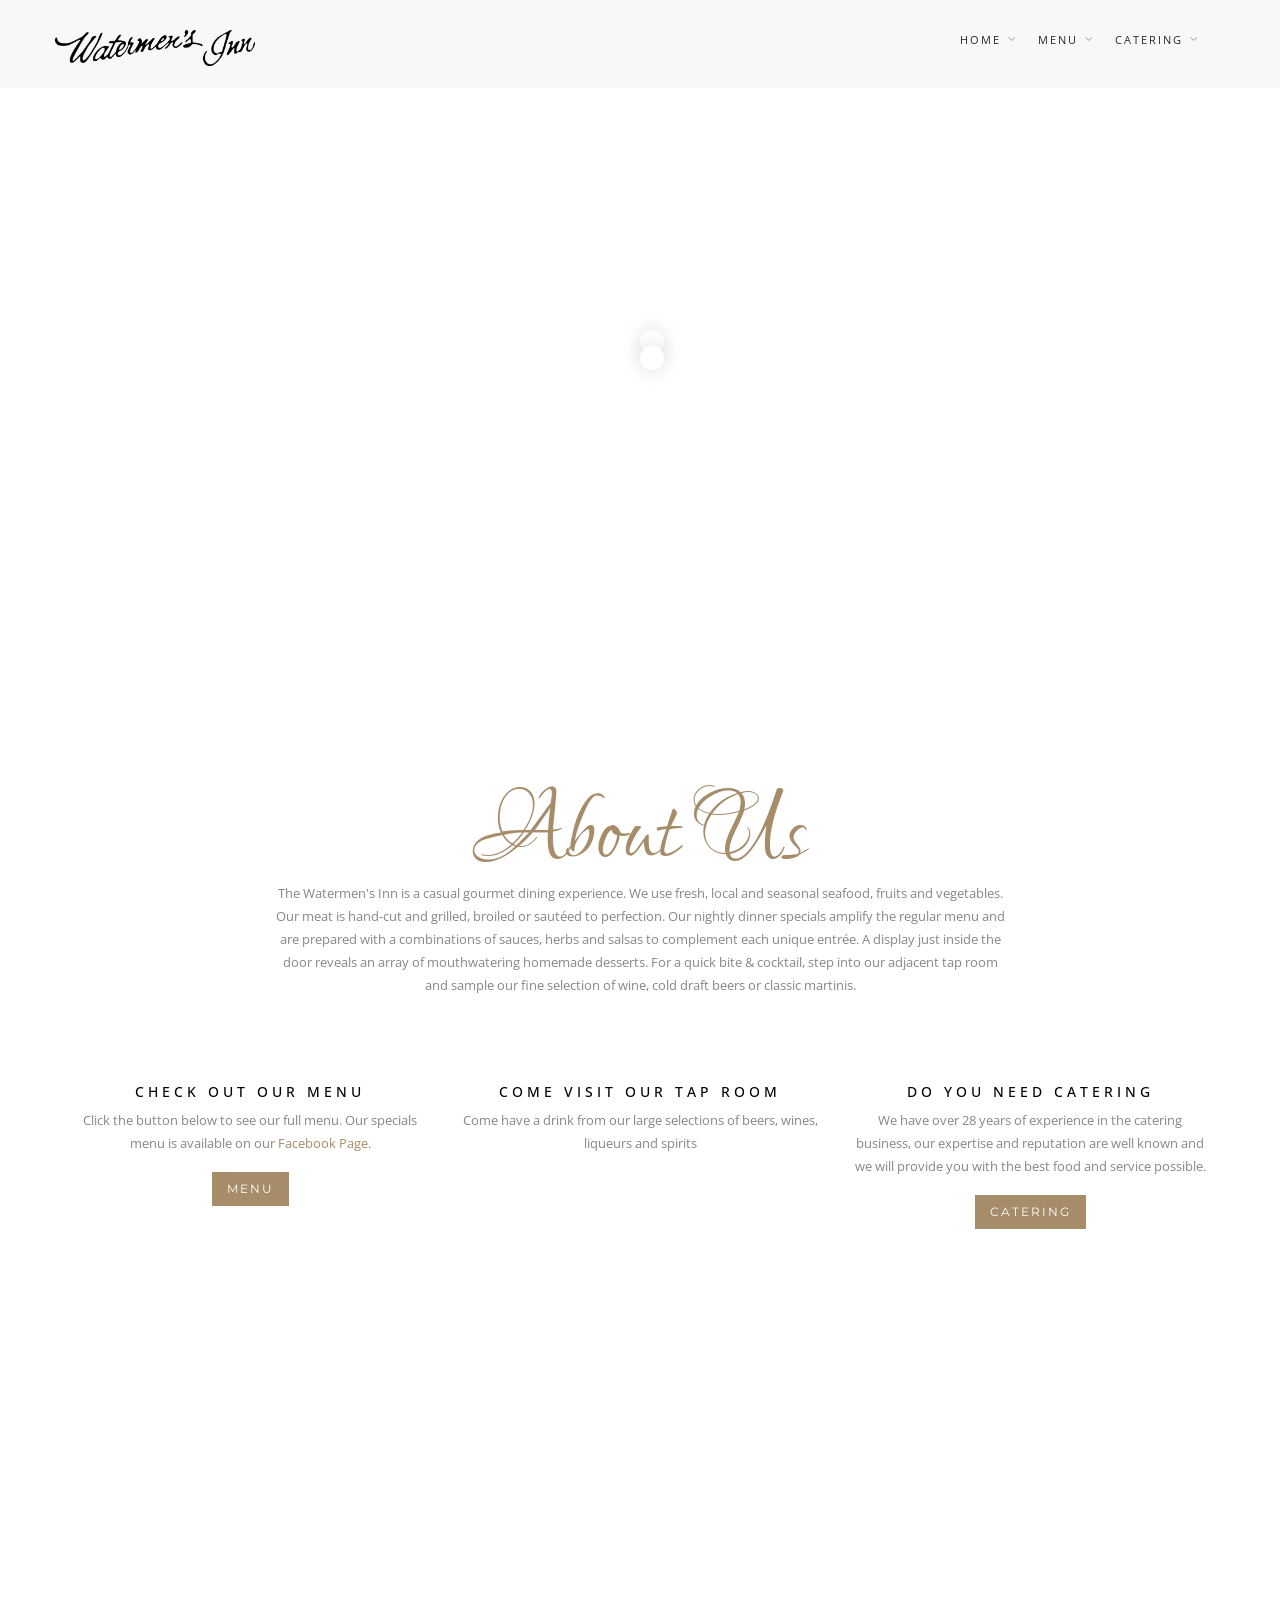
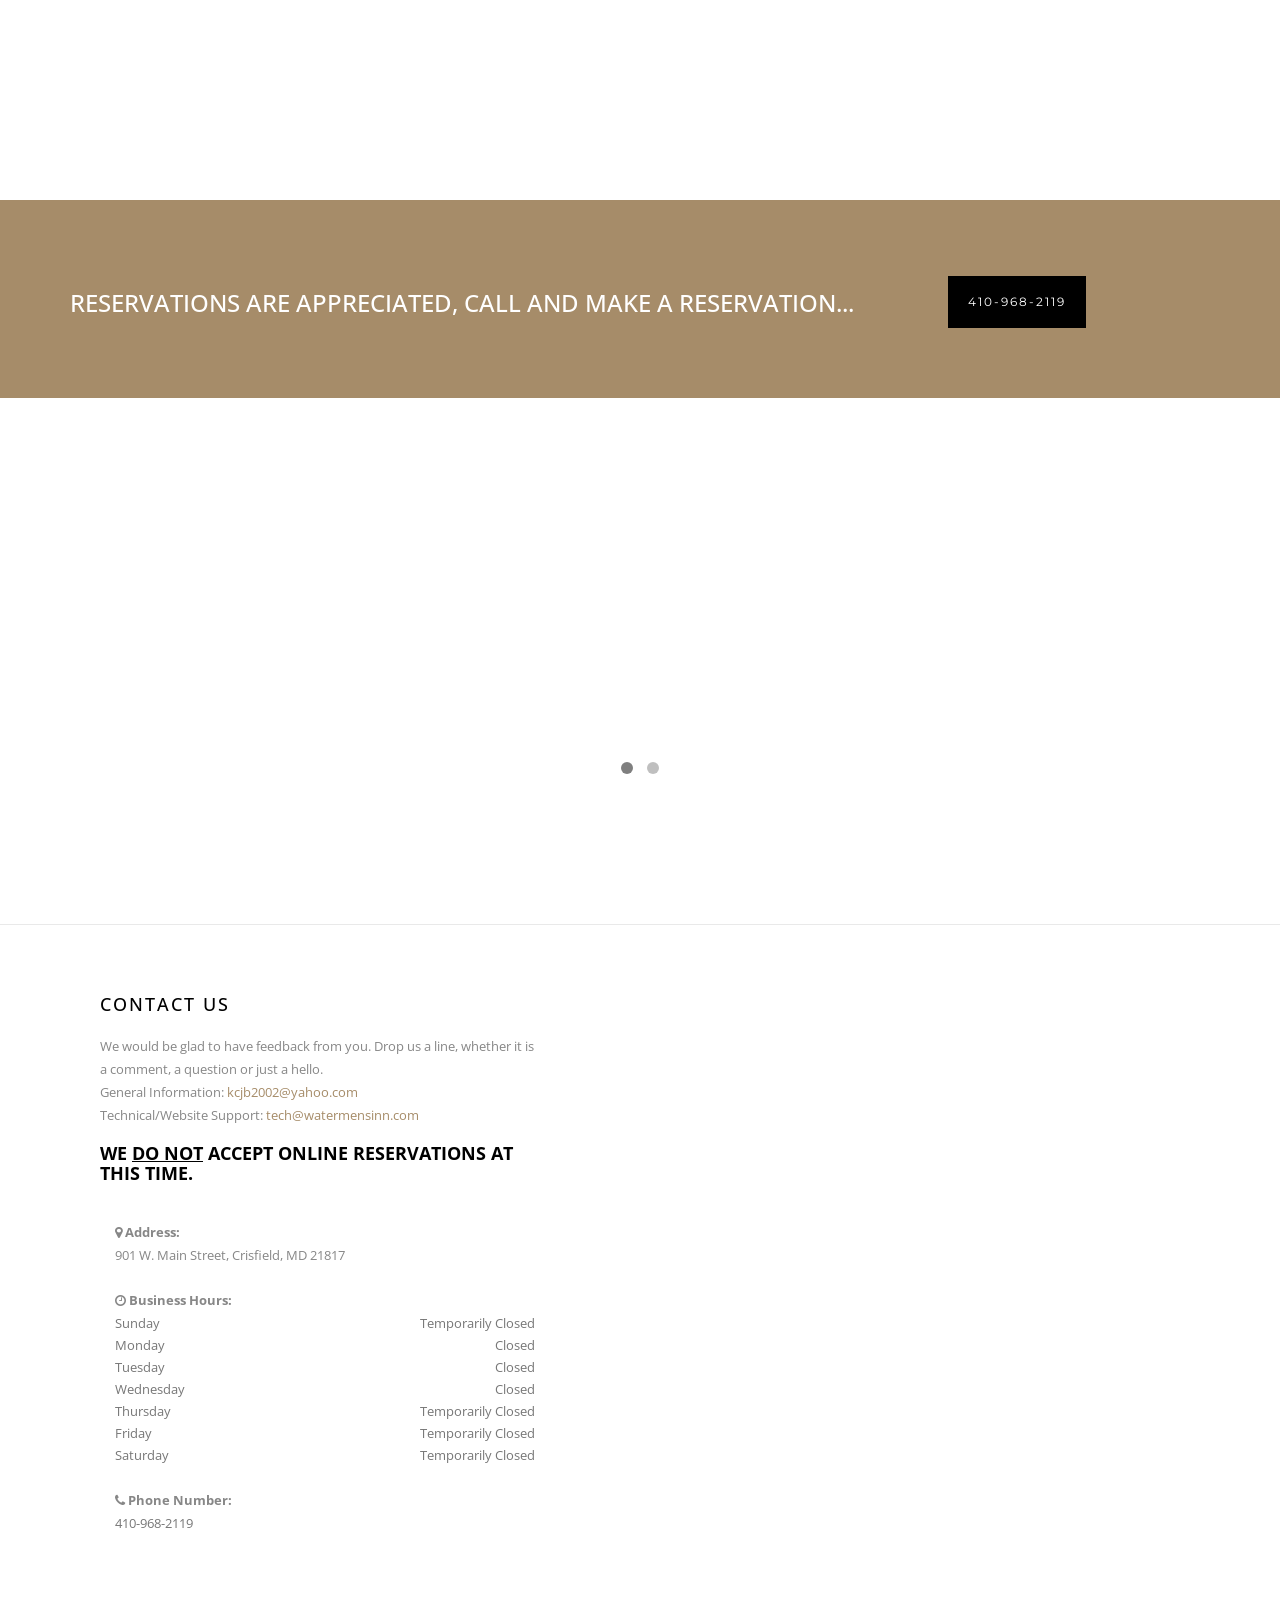
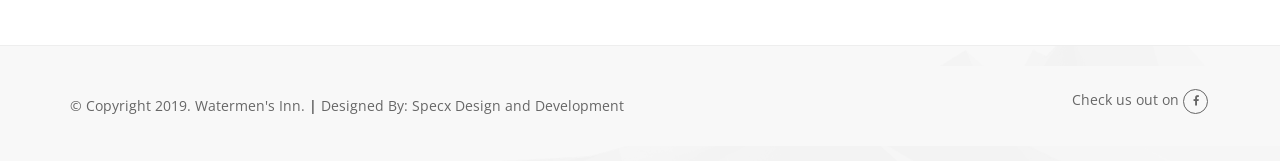
==== index.html @ c3295082 "Hours" ====
<!DOCTYPE html>
<html lang="en">
<script type="text/javascript"> //<![CDATA[ 
var tlJsHost = ((window.location.protocol == "https:") ? "https://secure.comodo.com/" : "http://www.trustlogo.com/");
document.write(unescape("%3Cscript src='" + tlJsHost + "trustlogo/javascript/trustlogo.js' type='text/javascript'%3E%3C/script%3E"));
//]]>
</script>
<head>
  
	<meta http-equiv="content-type" content="text/html; charset=UTF-8"> 

	<title>Watermen's Inn - Home</title>

	<meta name="viewport" content="width=device-width, initial-scale=1.0">
	<meta name="description" content="">
	<meta name="Keywords" content="seafood, watermens, crisfield, food, good food, watermen's inn, american food, maryland, eastern shore, delmarva, crab cakes, soft crabs, steak, fish, oysters, clams, desert, ">
	<meta name="author" content="">
    <!-- Chrome, Firefox OS, Opera and Vivaldi -->
    <meta name="theme-color" content="#000">
    <!-- Windows Phone -->
    <meta name="msapplication-navbutton-color" content="#000">
    <link href="/images/favicon.ico" rel="icon" type="image/x-icon" />

	<!-- Bootstrap CSS -->
	<link rel="stylesheet" href="css/bootstrap.min.css" type="text/css">
	<link rel="stylesheet" href="css/hippo-off-canvas.css" type="text/css">

	<!-- Styles -->
	<link rel="stylesheet" href="js/owl-carousel/owl.carousel.css">
	<link rel="stylesheet" href="js/owl-carousel/owl.theme.css">
	<link rel="stylesheet" href="js/owl-carousel/owl.transitions.css">
	<link rel="stylesheet" href="js/rs-plugin/css/settings.css">
	<link rel="stylesheet" href="js/flexslider/flexslider.css">
	<link rel="stylesheet" href="js/isotope/isotope.css">
	<link rel="stylesheet" href="css/jquery-ui.css">
	<link rel="stylesheet" href="js/magnific-popup/magnific-popup.css">
	<link rel="stylesheet" href="css/style.css">
	<link rel="stylesheet" href="css/responsive.css">

	<!-- Google Fonts -->
	<link href='https://fonts.googleapis.com/css?family=Open+Sans:300italic,400italic,600italic,700italic,800italic,400,300,600,700,800' rel='stylesheet' type='text/css'>
	<link href='https://fonts.googleapis.com/css?family=Montserrat:400,700' rel='stylesheet' type='text/css'>
	<link href='https://fonts.googleapis.com/css?family=Raleway:400,200,100,300,500,600,700,800,900' rel='stylesheet' type='text/css'>
	<link href='https://fonts.googleapis.com/css?family=Dosis:400,200,300,500,600,700,800' rel='stylesheet' type='text/css'>
	<link href='https://fonts.googleapis.com/css?family=Lovers+Quarrel' rel='stylesheet' type='text/css'>
	
	<!-- Icon Fonts -->
	<link rel="stylesheet" href="css/icomoon/style.css" type="text/css">
	<link rel="stylesheet" href="font-awesome/css/font-awesome.min.css" type="text/css">

	<!-- SKIN -->
	<link rel="stylesheet" href="css/color-scheme/brown.css" type="text/css">


	<!-- HTML5 Shim and Respond.js IE8 support of HTML5 elements and media queries -->
	<!-- WARNING: Respond.js doesn't work if you view the page via file:// -->
	<!--[if lt IE 9]>
		<script src="https://oss.maxcdn.com/libs/html5shiv/3.7.0/html5shiv.js"></script>
		<script src="https://oss.maxcdn.com/libs/respond.js/1.4.2/respond.min.js"></script>
           <script src="//cdnjs.cloudflare.com/ajax/libs/jquery-ajaxtransport-xdomainrequest/1.0.2/jquery.xdomainrequest.min.js"></script>      
	<![endif]-->

</head>
<body id="one-res">
<div id="page-top"></div>
	<div id="main-wrapper">
        <!-- offcanvas-menu start -->
        <div class="offcanvas-menu offcanvas-effect visible-xs visible-sm">
          <button type="button" class="close" aria-hidden="true" data-toggle="offcanvas" id="off-canvas-close-btn">&times;</button>
          <h1>Navigation</h1>
          <div>
            <div>
				<ul id="menu">
				  <li><a href="index.html">Home</a>
					<!-- <ul>
					  <li><a href="index-2.html">Homea Version 1</a></li>
					  <li><a href="index2.html">Home Version 2</a></li>
					  <li><a href="index3.html">Home Version 3</a></li>
					  <li><a href="index4.html">Home Version 4</a></li>
					  <li><a href="index5.html">Home Version 5</a></li>
					</ul> -->
				  </li>
				  <li><a href="menu.html">Menu</a>
					<!-- <ul>
					  <li><a href="about.html">About page</a></li>
					  <li><a href="services.html">Services</a></li>
					  <li><a href="team.html">Team</a></li>
					  <li><a href="pricing.html">Pricing</a></li>
					  <li><a href="search.html">Search</a></li>
					</ul> -->
				  </li>
                <li><a href="catering.html">Catering</a>
					<!-- <ul>
					  <li><a href="about.html">About page</a></li>
					  <li><a href="services.html">Services</a></li>
					  <li><a href="team.html">Team</a></li>
					  <li><a href="pricing.html">Pricing</a></li>
					  <li><a href="search.html">Search</a></li>
					</ul> -->
				  </li>
				</ul>
			</div>
          </div>
        </div>
        <!-- offcanvas-menu end -->
        <div class="offcanvas-pusher">
          <div class="content-wrapper">
			<div class="outer-wrapper">
                

	<!-- HEADER -->
	<header id="header-main">
		<div class="navbar yamm navbar-default navbar-fixed-top white-bg">
			<div class="container">
				<div class="navbar-header">
					<button type="button" data-toggle="collapse" data-target="#navbar-collapse-1" class="navbar-toggle">
					<span class="icon-bar"></span>
					<span class="icon-bar"></span>
					<span class="icon-bar"></span>
					</button>
					<a href="index.html" class="navbar-brand"><img src="images/basic/logo.png" width="200" alt=""/></a>
				</div>

				<!-- CART / SEARCH 
				<div class="header-x pull-right">
					<div class="s-cart">
						<div class="sc-trigger"><i class="icon-bag"></i><span>2</span></div>
						<div class="cart-info">
							<small>You have <em class="highlight">2 item(s)</em> in your shopping bag</small>
							<br>
							<br>
							<div class="ci-item">
								<img src="images/shop/2.jpg" width="70" alt=""/>
								<div class="ci-item-info">
									<h5><a href="shop-cart.html">Product fashion</a></h5>
									<p>2 x $250.00</p>
									<div class="ci-edit">
										<a href="#" class="edit fa fa-edit"></a>
										<a href="#" class="edit fa fa-trash"></a>
									</div>
								</div>
							</div>
							<div class="ci-item">
								<img src="images/shop/8.jpg" width="70" alt=""/>
								<div class="ci-item-info">
									<h5><a href="shop-cart.html">Product fashion</a></h5>
									<p>2 x $250.00</p>
									<div class="ci-edit">
										<a href="#" class="edit fa fa-edit"></a>
										<a href="#" class="edit fa fa-trash"></a>
									</div>
								</div>
							</div>
							<div class="ci-total">Subtotal: $750.00</div>
							<div class="cart-btn">
								<a href="shop-cart.html">View Bag</a>
								<a href="shop_checkout.html">Checkout</a>
							</div>
						</div>
					</div>
					<div class="s-search">
						<div class="ss-trigger"><i class="icon-search2"></i></div>
						<div class="ss-content">
							<span class="ss-close icon-cross2"></span>
							<div class="ssc-inner">
								<form>
									<input type="text" placeholder="Type Search text here...">
									<button type="submit"><i class="icon-search2"></i></button>
								</form>
							</div>
						</div>
					</div>
				</div> -->

				<div id="navbar-collapse-1" class="navbar-collapse collapse navbar-right">
					<ul class="nav navbar-nav hidden-sm">
						<li class="dropdown yamm-fw">
							<a href="index.html" data-toggle="" class="">
								Home 
								<div class="arrow-up"><i class="fa fa-angle-down"></i></div>
							</a>
							<!--<ul class="dropdown-menu">
								<li>
									<div class="yamm-content">
										<div class="row">
											<ul class="col-sm-3">
												<li><a href="index-2.html">Home Version 1</a></li>
												<li><a href="index2.html">Home Version 2</a></li>
												<li><a href="index3.html">Home Version 3</a></li>
												<li><a href="index4.html">Home Version 4</a></li>
												<li><a href="index5.html">Home Version 5</a></li>
											</ul>
											<ul class="col-sm-3">
											<li><a href="onepage_hosting.html">Onepage <strong>Hosting</strong></a></li>
											<li><a href="onepage_charity.html">Onepage <strong>Charity</strong></a></li>
											<li><a href="onepage_construction.html">Onepage <strong>Construction</strong></a></li>
											<li><a href="onepage_landing.html">Onepage <strong>App Landing</strong></a></li>
											<li><a href="onepage_medical.html">Onepage <strong>Medical</strong></a></li>
										</ul>
											<ul class="col-sm-3">
											<li><a href="onepage_church.html">Onepage <strong>Church</strong></a></li>
											<li><a href="onepage_food.html">Onepage <strong>Restaurant</strong></a></li>
											<li><a href="onepage_fahion.html">Onepage <strong>Fashion</strong></a></li>
											<li><a href="onepage_gym.html">Onepage <strong>Gym</strong></a></li>
											<li><a href="onepage_lawyer.html">Onepage <strong>Lawyer</strong></a></li>
										</ul>
											<ul class="col-sm-3">
												<li><a href="index-2.html">Header version 1</a></li>
												<li><a href="header2.html">Header version 2</a></li>
												<li><a href="header3.html">Header version 3</a></li>
												<li><a href="header4.html">Header version 4</a></li>
												<li><a href="header5.html">Header version 5</a></li>
											</ul>
										</div>
									</div>
								</li>
							</ul> -->
						</li>
				  <li class="dropdown yamm-fw">
							<a href="menu.html" data-toggle="" class="">
								Menu 
								<div class="arrow-up"><i class="fa fa-angle-down"></i></div>
							</a>
							<!-- <ul class="dropdown-menu">
								<li>
									<div class="yamm-content">
										<div class="row">
											<ul class="col-sm-3">
												<li><a href="about.html">About page</a></li>
												<li><a href="services.html">Services</a></li>
												<li><a href="team.html">Team</a></li>
												<li><a href="pricing.html">Pricing</a></li>
												<li><a href="search.html">Search</a></li>
											</ul>
											<ul class="col-sm-3">
												<li><a href="careers.html">Careers</a></li>
												<li><a href="left_sidebar.html">Left Sidebar</a></li>
												<li><a href="right_sidebar.html">Right Sidebar</a></li>
												<li><a href="rl_sidebar.html">Dual Sidebar</a></li>
												<li><a href="comingsoon.html">Comingsoon</a></li>
											</ul>
											<ul class="col-sm-3">
												<li><a href="page_no_title.html">Page No title</a></li>
												<li><a href="page_with_title.html">Page with title</a></li>
												<li><a href="gallery-3col.html">Gallery 1</a></li>
												<li><a href="gallery-4col.html">Gallery 2</a></li>
												<li><a href="gallery-5col.html">Gallery 3</a></li>
											</ul>
											<ul class="col-sm-3">
												<li><a href="maintenance_mode.html">Maintenance Page</a></li>
												<li><a href="404.html">404 Page</a></li>
												<li><a href="support.html">Support</a></li>
												<li><a href="contact1.html">Contact 1</a></li>
												<li><a href="contact2.html">Contact 2</a></li>
											</ul>
										</div>
									</div>
								</li>
							</ul> -->
						</li>
                        <li class="dropdown yamm-fw">
							<a href="catering.html" data-toggle="" class="">
								Catering 
								<div class="arrow-up"><i class="fa fa-angle-down"></i></div>
							</a>
							<!-- <ul class="dropdown-menu">
								<li>
									<div class="yamm-content">
										<div class="row">
											<ul class="col-sm-3">
												<li><a href="about.html">About page</a></li>
												<li><a href="services.html">Services</a></li>
												<li><a href="team.html">Team</a></li>
												<li><a href="pricing.html">Pricing</a></li>
												<li><a href="search.html">Search</a></li>
											</ul>
											<ul class="col-sm-3">
												<li><a href="careers.html">Careers</a></li>
												<li><a href="left_sidebar.html">Left Sidebar</a></li>
												<li><a href="right_sidebar.html">Right Sidebar</a></li>
												<li><a href="rl_sidebar.html">Dual Sidebar</a></li>
												<li><a href="comingsoon.html">Comingsoon</a></li>
											</ul>
											<ul class="col-sm-3">
												<li><a href="page_no_title.html">Page No title</a></li>
												<li><a href="page_with_title.html">Page with title</a></li>
												<li><a href="gallery-3col.html">Gallery 1</a></li>
												<li><a href="gallery-4col.html">Gallery 2</a></li>
												<li><a href="gallery-5col.html">Gallery 3</a></li>
											</ul>
											<ul class="col-sm-3">
												<li><a href="maintenance_mode.html">Maintenance Page</a></li>
												<li><a href="404.html">404 Page</a></li>
												<li><a href="support.html">Support</a></li>
												<li><a href="contact1.html">Contact 1</a></li>
												<li><a href="contact2.html">Contact 2</a></li>
											</ul>
										</div>
									</div>
								</li>
							</ul> -->
						</li>
				</ul>
				</div>
			</div>
		</div><!-- /.navbar -->
	</header>
	
	<div class="slider-wrap">
		<div class="tp-banner-container">
			<div class="tp-banner" >
				<ul>
                    <!-- SLIDE  -->
                    <li data-transition="fade" data-slotamount="7" data-masterspeed="2000" data-saveperformance="on"  data-title="">
						<!-- MAIN IMAGE -->
						<img src="images/dummy.png"  alt="2" data-lazyload="https://i.imgur.com/941Whwq.jpg" data-bgposition="right top" data-kenburns="on" data-duration="12000" data-ease="Power0.easeInOut" data-bgfit="115" data-bgfitend="100" data-bgpositionend="center bottom">
						<!-- LAYERS -->
						<!-- LAYER NR. 2 -->
						<div class="tp-caption small_text customin ss-bg-color tp-resizeme rs-parallaxlevel-0"
							data-x="center"
							data-y="360"
							data-customin="x:0;y:0;z:0;rotationX:0;rotationY:0;rotationZ:0;scaleX:0;scaleY:0;skewX:0;skewY:0;opacity:0;transformPerspective:600;transformOrigin:50% 50%;"
							data-speed="500"
							data-start="2600"
							data-easing="Power3.easeInOut"
							data-splitin="none"
							data-splitout="none"
							data-elementdelay="0.1"
							data-endelementdelay="0.1"
							style="z-index: 7; max-width: auto; max-height: auto; white-space: nowrap;   width: 150px !important;
							height: 5px !important;
							background: #8DC73F ;
							">
							<p class="line white"></p>
						</div>
						<!-- LAYER NR. 3 -->
						<div class="tp-caption finewide_medium_white lfl tp-resizeme rs-parallaxlevel-0 center-align"
							data-x="center"
							data-y="215" 
							data-customin="x:0;y:0;z:0;rotationX:0;rotationY:0;rotationZ:0;scaleX:0;scaleY:0;skewX:0;skewY:0;opacity:0;transformPerspective:600;transformOrigin:50% 50%;"
							data-speed="500"
							data-start="2200"
							data-easing="Power3.easeInOut"
							data-splitin="none"
							data-splitout="none"
							data-elementdelay="0.1"
							data-endelementdelay="0.1"
							style="z-index: 8; max-width: auto; max-height: auto; white-space: nowrap;  color: #222222;
							font-size: 60px;
							line-height: 60px;
							font-weight: 900;
							background-color: none;
							text-decoration: none;
							font-family:Open Sans, sans-serif;
							text-transform: uppercase;
							border-width: 0px;
							color: #fff;
							text-align:center;
							border-color: transparent;
							border-style: none;
							letter-spacing: -2px;
                            text-shadow: 1px 0 0 #000, 0 -1px 0 #000, 0 1px 0 #000, -1px 0 0 #000;
							"><span>Welcome to Watermen's Inn<br>Crisfield, MD</span>
						</div>
						<!-- LAYER NR. 5 -->
						<div class="tp-caption small_text lfr tp-resizeme rs-parallaxlevel-0"
							data-x="center"
							data-y="385"
							data-customin="x:0;y:0;z:0;rotationX:0;rotationY:0;rotationZ:0;scaleX:0;scaleY:0;skewX:0;skewY:0;opacity:0;transformPerspective:600;transformOrigin:50% 50%;"
							data-speed="500"
							data-start="3000"
							data-easing="Power3.easeInOut"
							data-splitin="none"
							data-splitout="none"
							data-elementdelay="0.1"
							data-endelementdelay="0.1"
							style="z-index: 7; max-width: auto; max-height: auto; white-space: nowrap;  position: absolute;
							color: #222222;
							text-shadow: none;
							font-weight: 400;
							font-size: 14px;
							line-height: 20px;
							margin: 0px;
							border-width: 0px;
							font-family:Open Sans, sans-serif;
							text-transform: uppercase;
							white-space: nowrap;
							color: #fff;
							letter-spacing: 1.8px;
							"><span></span>
						</div>
						<!-- LAYER NR. 6 
						<a href="#" class="tp-caption lfb tp-resizeme rs-parallaxlevel-0"
							data-x="center"
							data-y="430"
							data-customin="x:0;y:0;z:0;rotationX:0;rotationY:0;rotationZ:0;scaleX:0;scaleY:0;skewX:0;skewY:0;opacity:0;transformPerspective:600;transformOrigin:50% 50%;"
							data-speed="500"
							data-start="3400"
							data-easing="Power3.easeInOut"
							data-splitin="none"
							data-splitout="none"
							data-elementdelay="0.1"
							data-endelementdelay="0.1"
							data-linktoslide="next"
							style="z-index: 12; max-width: auto; max-height: auto; white-space: nowrap;padding:18px 28px;
							color: #fff;
							text-transform: uppercase;
							border: none;
							background:#000;
							font-size: 13px;
							letter-spacing: 2px;
							font-family: Montserrat;
							border-radius: 0px;
							display: table;
							transition: .4s;">This is Text </a> -->
					</li>
					<!-- SLIDE  -->
					<li data-transition="fade" data-slotamount="7" data-masterspeed="2000" data-saveperformance="on"  data-title="">
						<!-- MAIN IMAGE -->
						<img src="images/dummy.png"  alt="2" data-lazyload="https://i.imgur.com/IhBQMId.jpg" data-bgposition="right top" data-kenburns="on" data-duration="12000" data-ease="Power0.easeInOut" data-bgfit="115" data-bgfitend="100" data-bgpositionend="center bottom">
						<!-- LAYERS -->
						<!-- LAYER NR. 2 -->
						<div class="tp-caption small_text customin ss-bg-color tp-resizeme rs-parallaxlevel-0"
							data-x="center"
							data-y="360"
							data-customin="x:0;y:0;z:0;rotationX:0;rotationY:0;rotationZ:0;scaleX:0;scaleY:0;skewX:0;skewY:0;opacity:0;transformPerspective:600;transformOrigin:50% 50%;"
							data-speed="500"
							data-start="2600"
							data-easing="Power3.easeInOut"
							data-splitin="none"
							data-splitout="none"
							data-elementdelay="0.1"
							data-endelementdelay="0.1"
							style="z-index: 7; max-width: auto; max-height: auto; white-space: nowrap;   width: 150px !important;
							height: 5px !important;
							background: #8DC73F ;
							">
							<p class="line white"></p>
						</div>
						<!-- LAYER NR. 3 -->
						<div class="tp-caption finewide_medium_white lfl tp-resizeme rs-parallaxlevel-0 center-align"
							data-x="center"
							data-y="215" 
							data-customin="x:0;y:0;z:0;rotationX:0;rotationY:0;rotationZ:0;scaleX:0;scaleY:0;skewX:0;skewY:0;opacity:0;transformPerspective:600;transformOrigin:50% 50%;"
							data-speed="500"
							data-start="2200"
							data-easing="Power3.easeInOut"
							data-splitin="none"
							data-splitout="none"
							data-elementdelay="0.1"
							data-endelementdelay="0.1"
							style="z-index: 8; max-width: auto; max-height: auto; white-space: nowrap;  color: #222222;
							font-size: 60px;
							line-height: 60px;
							font-weight: 900;
							background-color: none;
							text-decoration: none;
							font-family:Open Sans, sans-serif;
							text-transform: uppercase;
							border-width: 0px;
							color: #fff;
							text-align:center;
							border-color: transparent;
							border-style: none;
							letter-spacing: -2px;
                            text-shadow: 1px 0 0 #000, 0 -1px 0 #000, 0 1px 0 #000, -1px 0 0 #000;
							"><span>Welcome to Watermen's Inn<br>Crisfield, MD</span>
						</div>
						<!-- LAYER NR. 5 -->
						<div class="tp-caption small_text lfr tp-resizeme rs-parallaxlevel-0"
							data-x="center"
							data-y="385"
							data-customin="x:0;y:0;z:0;rotationX:0;rotationY:0;rotationZ:0;scaleX:0;scaleY:0;skewX:0;skewY:0;opacity:0;transformPerspective:600;transformOrigin:50% 50%;"
							data-speed="500"
							data-start="3000"
							data-easing="Power3.easeInOut"
							data-splitin="none"
							data-splitout="none"
							data-elementdelay="0.1"
							data-endelementdelay="0.1"
							style="z-index: 7; max-width: auto; max-height: auto; white-space: nowrap;  position: absolute;
							color: #222222;
							text-shadow: none;
							font-weight: 400;
							font-size: 14px;
							line-height: 20px;
							margin: 0px;
							border-width: 0px;
							font-family:Open Sans, sans-serif;
							text-transform: uppercase;
							white-space: nowrap;
							color: #fff;
							letter-spacing: 1.8px;
							"><span></span>
						</div>
						<!-- LAYER NR. 6 
						<a href="#" class="tp-caption lfb tp-resizeme rs-parallaxlevel-0"
							data-x="center"
							data-y="430"
							data-customin="x:0;y:0;z:0;rotationX:0;rotationY:0;rotationZ:0;scaleX:0;scaleY:0;skewX:0;skewY:0;opacity:0;transformPerspective:600;transformOrigin:50% 50%;"
							data-speed="500"
							data-start="3400"
							data-easing="Power3.easeInOut"
							data-splitin="none"
							data-splitout="none"
							data-elementdelay="0.1"
							data-endelementdelay="0.1"
							data-linktoslide="next"
							style="z-index: 12; max-width: auto; max-height: auto; white-space: nowrap;padding:18px 28px;
							color: #fff;
							text-transform: uppercase;
							border: none;
							background:#000;
							font-size: 13px;
							letter-spacing: 2px;
							font-family: Montserrat;
							border-radius: 0px;
							display: table;
							transition: .4s;">This is Text </a> -->
					</li>
					<!-- SLIDE  -->
					<!-- SLIDE  -->
					<!--<li data-transition="fade" data-slotamount="7" data-masterspeed="2000" data-saveperformance="on"  data-title="Ken Burns Slide">
						<!-- MAIN IMAGE --
						<img src="images/dummy.png"  alt="2" data-lazyload="https://zeissler.files.wordpress.com/2013/07/20130629-0605.jpg" data-bgposition="right top" data-kenburns="on" data-duration="12000" data-ease="Power0.easeInOut" data-bgfit="115" data-bgfitend="100" data-bgpositionend="center bottom">
						<!-- LAYERS --
						<!-- LAYER NR. 2 --
						<div class="tp-caption small_text customin ss-bg-color tp-resizeme rs-parallaxlevel-0"
							data-x="center"
							data-y="360"
							data-customin="x:0;y:0;z:0;rotationX:0;rotationY:0;rotationZ:0;scaleX:0;scaleY:0;skewX:0;skewY:0;opacity:0;transformPerspective:600;transformOrigin:50% 50%;"
							data-speed="500"
							data-start="2600"
							data-easing="Power3.easeInOut"
							data-splitin="none"
							data-splitout="none"
							data-elementdelay="0.1"
							data-endelementdelay="0.1"
							style="z-index: 7; max-width: auto; max-height: auto; white-space: nowrap;   width: 150px !important;
							height: 5px !important;
							background: #8DC73F ;
							">
							<p class="line white"></p>
						</div>
						<!-- LAYER NR. 3 --
						<div class="tp-caption finewide_medium_white lfl tp-resizeme rs-parallaxlevel-0 center-align"
							data-x="center"
							data-y="215" 
							data-customin="x:0;y:0;z:0;rotationX:0;rotationY:0;rotationZ:0;scaleX:0;scaleY:0;skewX:0;skewY:0;opacity:0;transformPerspective:600;transformOrigin:50% 50%;"
							data-speed="500"
							data-start="2200"
							data-easing="Power3.easeInOut"
							data-splitin="none"
							data-splitout="none"
							data-elementdelay="0.1"
							data-endelementdelay="0.1"
							style="z-index: 8; max-width: auto; max-height: auto; white-space: nowrap;  color: #222222;
							font-size: 60px;
							line-height: 60px;
							font-weight: 900;
							background-color: none;
							text-decoration: none;
							font-family:Open Sans, sans-serif;
							text-transform: uppercase;
							border-width: 0px;
							color: #fff;
							text-align:center;
							border-color: transparent;
							border-style: none;
							letter-spacing: -2px;
                            text-shadow: 1px 0 0 #000, 0 -1px 0 #000, 0 1px 0 #000, -1px 0 0 #000;
							"><span>Welcome to Watermen's Inn<br>Crisfield, MD</span>
						</div>
						<!-- LAYER NR. 5 --
						<div class="tp-caption small_text lfr tp-resizeme rs-parallaxlevel-0"
							data-x="center"
							data-y="385"
							data-customin="x:0;y:0;z:0;rotationX:0;rotationY:0;rotationZ:0;scaleX:0;scaleY:0;skewX:0;skewY:0;opacity:0;transformPerspective:600;transformOrigin:50% 50%;"
							data-speed="500"
							data-start="3000"
							data-easing="Power3.easeInOut"
							data-splitin="none"
							data-splitout="none"
							data-elementdelay="0.1"
							data-endelementdelay="0.1"
							style="z-index: 7; max-width: auto; max-height: auto; white-space: nowrap;  position: absolute;
							color: #222222;
							text-shadow: none;
							font-weight: 400;
							font-size: 14px;
							line-height: 20px;
							margin: 0px;
							border-width: 0px;
							font-family:Open Sans, sans-serif;
							text-transform: uppercase;
							white-space: nowrap;
							color: #fff;
							letter-spacing: 1.8px;
							"><span></span>
						</div>
						<!-- LAYER NR. 6 
						<a href="#" class="tp-caption lfb tp-resizeme rs-parallaxlevel-0"
							data-x="center"
							data-y="430"
							data-customin="x:0;y:0;z:0;rotationX:0;rotationY:0;rotationZ:0;scaleX:0;scaleY:0;skewX:0;skewY:0;opacity:0;transformPerspective:600;transformOrigin:50% 50%;"
							data-speed="500"
							data-start="3400"
							data-easing="Power3.easeInOut"
							data-splitin="none"
							data-splitout="none"
							data-elementdelay="0.1"
							data-endelementdelay="0.1"
							data-linktoslide="next"
							style="z-index: 12; max-width: auto; max-height: auto; white-space: nowrap;padding:18px 28px;
							color: #fff;
							text-transform: uppercase;
							border: none;
							background:#000;
							font-size: 13px;
							letter-spacing: 2px;
							font-family: Montserrat;
							border-radius: 0px;
							display: table;
							transition: .4s;">This is Text </a>--
					</li>-->
					<!-- SLIDE  -->
                    <!-- SLIDE --> 
					<li data-transition="fade" data-slotamount="7" data-masterspeed="2000" data-saveperformance="on"  data-title="">
						<!-- MAIN IMAGE -->
						<img src="images/dummy.png"  alt="2" data-lazyload="https://i.imgur.com/qktqgXw.jpg" data-bgposition="right top" data-kenburns="on" data-duration="12000" data-ease="Power0.easeInOut" data-bgfit="115" data-bgfitend="100" data-bgpositionend="center bottom">
						<!-- LAYERS -->
						<!-- LAYER NR. 2 -->
						<div class="tp-caption small_text customin ss-bg-color tp-resizeme rs-parallaxlevel-0"
							data-x="center"
							data-y="360"
							data-customin="x:0;y:0;z:0;rotationX:0;rotationY:0;rotationZ:0;scaleX:0;scaleY:0;skewX:0;skewY:0;opacity:0;transformPerspective:600;transformOrigin:50% 50%;"
							data-speed="500"
							data-start="2600"
							data-easing="Power3.easeInOut"
							data-splitin="none"
							data-splitout="none"
							data-elementdelay="0.1"
							data-endelementdelay="0.1"
							style="z-index: 7; max-width: auto; max-height: auto; white-space: nowrap;   width: 150px !important;
							height: 5px !important;
							background: #8DC73F ;
							">
							<p class="line white"></p>
						</div>
						<!-- LAYER NR. 3 -->
						<div class="tp-caption finewide_medium_white lfl tp-resizeme rs-parallaxlevel-0 center-align"
							data-x="center"
							data-y="215" 
							data-customin="x:0;y:0;z:0;rotationX:0;rotationY:0;rotationZ:0;scaleX:0;scaleY:0;skewX:0;skewY:0;opacity:0;transformPerspective:600;transformOrigin:50% 50%;"
							data-speed="500"
							data-start="2200"
							data-easing="Power3.easeInOut"
							data-splitin="none"
							data-splitout="none"
							data-elementdelay="0.1"
							data-endelementdelay="0.1"
							style="z-index: 8; max-width: auto; max-height: auto; white-space: nowrap;  color: #222222;
							font-size: 60px;
							line-height: 60px;
							font-weight: 900;
							background-color: none;
							text-decoration: none;
							font-family:Open Sans, sans-serif;
							text-transform: uppercase;
							border-width: 0px;
							color: #fff;
							text-align:center;
							border-color: transparent;
							border-style: none;
							letter-spacing: -2px;
                            text-shadow: 1px 0 0 #000, 0 -1px 0 #000, 0 1px 0 #000, -1px 0 0 #000;
							"><span>Welcome to Watermen's Inn<br>Crisfield, MD</span>
						</div>
						<!-- LAYER NR. 5 -->
						<div class="tp-caption small_text lfr tp-resizeme rs-parallaxlevel-0"
							data-x="center"
							data-y="385"
							data-customin="x:0;y:0;z:0;rotationX:0;rotationY:0;rotationZ:0;scaleX:0;scaleY:0;skewX:0;skewY:0;opacity:0;transformPerspective:600;transformOrigin:50% 50%;"
							data-speed="500"
							data-start="3000"
							data-easing="Power3.easeInOut"
							data-splitin="none"
							data-splitout="none"
							data-elementdelay="0.1"
							data-endelementdelay="0.1"
							style="z-index: 7; max-width: auto; max-height: auto; white-space: nowrap;  position: absolute;
							color: #222222;
							text-shadow: none;
							font-weight: 400;
							font-size: 14px;
							line-height: 20px;
							margin: 0px;
							border-width: 0px;
							font-family:Open Sans, sans-serif;
							text-transform: uppercase;
							white-space: nowrap;
							color: #fff;
							letter-spacing: 1.8px;
							"><!--<span>The Wise Women of Watermen's</span>-->
						</div>
						<!-- LAYER NR. 6 
						<a href="#" class="tp-caption lfb tp-resizeme rs-parallaxlevel-0"
							data-x="center"
							data-y="430"
							data-customin="x:0;y:0;z:0;rotationX:0;rotationY:0;rotationZ:0;scaleX:0;scaleY:0;skewX:0;skewY:0;opacity:0;transformPerspective:600;transformOrigin:50% 50%;"
							data-speed="500"
							data-start="3400"
							data-easing="Power3.easeInOut"
							data-splitin="none"
							data-splitout="none"
							data-elementdelay="0.1"
							data-endelementdelay="0.1"
							data-linktoslide="next"
							style="z-index: 12; max-width: auto; max-height: auto; white-space: nowrap;padding:18px 28px;
							color: #fff;
							text-transform: uppercase;
							border: none;
							background:#000;
							font-size: 13px;
							letter-spacing: 2px;
							font-family: Montserrat;
							border-radius: 0px;
							display: table;
							transition: .4s;">This is Text </a>--
					</li> -->
					<!-- SLIDE  -->
                    <li data-transition="fade" data-slotamount="7" data-masterspeed="2000" data-saveperformance="on"  data-title="Ken Burns Slide">
						<!-- MAIN IMAGE -->
						<img src="images/dummy.png"  alt="2" data-lazyload="https://i.imgur.com/QkQOlNZ.jpg" data-bgposition="right top" data-kenburns="on" data-duration="12000" data-ease="Power0.easeInOut" data-bgfit="115" data-bgfitend="100" data-bgpositionend="center bottom">
						<!-- LAYERS -->
						<!-- LAYER NR. 2 -->
						<div class="tp-caption small_text customin ss-bg-color tp-resizeme rs-parallaxlevel-0"
							data-x="center"
							data-y="360"
							data-customin="x:0;y:0;z:0;rotationX:0;rotationY:0;rotationZ:0;scaleX:0;scaleY:0;skewX:0;skewY:0;opacity:0;transformPerspective:600;transformOrigin:50% 50%;"
							data-speed="500"
							data-start="2600"
							data-easing="Power3.easeInOut"
							data-splitin="none"
							data-splitout="none"
							data-elementdelay="0.1"
							data-endelementdelay="0.1"
							style="z-index: 7; max-width: auto; max-height: auto; white-space: nowrap;   width: 150px !important;
							height: 5px !important;
							background: #8DC73F ;
							">
							<p class="line white"></p>
						</div>
						<!-- LAYER NR. 3 -->
						<div class="tp-caption finewide_medium_white lfl tp-resizeme rs-parallaxlevel-0 center-align"
							data-x="center"
							data-y="215" 
							data-customin="x:0;y:0;z:0;rotationX:0;rotationY:0;rotationZ:0;scaleX:0;scaleY:0;skewX:0;skewY:0;opacity:0;transformPerspective:600;transformOrigin:50% 50%;"
							data-speed="500"
							data-start="2200"
							data-easing="Power3.easeInOut"
							data-splitin="none"
							data-splitout="none"
							data-elementdelay="0.1"
							data-endelementdelay="0.1"
							style="z-index: 8; max-width: auto; max-height: auto; white-space: nowrap;  color: #222222;
							font-size: 60px;
							line-height: 60px;
							font-weight: 900;
							background-color: none;
							text-decoration: none;
							font-family:Open Sans, sans-serif;
							text-transform: uppercase;
							border-width: 0px;
							color: #fff;
							text-align:center;
							border-color: transparent;
							border-style: none;
							letter-spacing: -2px;
                            text-shadow: 1px 0 0 #000, 0 -1px 0 #000, 0 1px 0 #000, -1px 0 0 #000;
							"><span>Welcome to Watermen's Inn<br>Crisfield, MD</span>
						</div>
						<!-- LAYER NR. 5 -->
						<div class="tp-caption small_text lfr tp-resizeme rs-parallaxlevel-0"
							data-x="center"
							data-y="385"
							data-customin="x:0;y:0;z:0;rotationX:0;rotationY:0;rotationZ:0;scaleX:0;scaleY:0;skewX:0;skewY:0;opacity:0;transformPerspective:600;transformOrigin:50% 50%;"
							data-speed="500"
							data-start="3000"
							data-easing="Power3.easeInOut"
							data-splitin="none"
							data-splitout="none"
							data-elementdelay="0.1"
							data-endelementdelay="0.1"
							style="z-index: 7; max-width: auto; max-height: auto; white-space: nowrap;  position: absolute;
							color: #222222;
							text-shadow: none;
							font-weight: 400;
							font-size: 14px;
							line-height: 20px;
							margin: 0px;
							border-width: 0px;
							font-family:Open Sans, sans-serif;
							text-transform: uppercase;
							white-space: nowrap;
							color: #fff;
							letter-spacing: 1.8px;
							"><span></span>
						</div>
						<!-- LAYER NR. 6 
						<a href="#" class="tp-caption lfb tp-resizeme rs-parallaxlevel-0"
							data-x="center"
							data-y="430"
							data-customin="x:0;y:0;z:0;rotationX:0;rotationY:0;rotationZ:0;scaleX:0;scaleY:0;skewX:0;skewY:0;opacity:0;transformPerspective:600;transformOrigin:50% 50%;"
							data-speed="500"
							data-start="3400"
							data-easing="Power3.easeInOut"
							data-splitin="none"
							data-splitout="none"
							data-elementdelay="0.1"
							data-endelementdelay="0.1"
							data-linktoslide="next"
							style="z-index: 12; max-width: auto; max-height: auto; white-space: nowrap;padding:18px 28px;
							color: #fff;
							text-transform: uppercase;
							border: none;
							background:#000;
							font-size: 13px;
							letter-spacing: 2px;
							font-family: Montserrat;
							border-radius: 0px;
							display: table;
							transition: .4s;">This is Text </a> -->
					</li>
                    <li data-transition="fade" data-slotamount="7" data-masterspeed="2000" data-saveperformance="on"  data-title="Ken Burns Slide">
						<!-- MAIN IMAGE -->
						<img src="images/dummy.png"  alt="2" data-lazyload="https://i.imgur.com/TuL9oyN.jpg" data-bgposition="right top" data-kenburns="on" data-duration="12000" data-ease="Power0.easeInOut" data-bgfit="115" data-bgfitend="100" data-bgpositionend="center bottom">
						<!-- LAYERS -->
						<!-- LAYER NR. 2 -->
						<div class="tp-caption small_text customin ss-bg-color tp-resizeme rs-parallaxlevel-0"
							data-x="center"
							data-y="360"
							data-customin="x:0;y:0;z:0;rotationX:0;rotationY:0;rotationZ:0;scaleX:0;scaleY:0;skewX:0;skewY:0;opacity:0;transformPerspective:600;transformOrigin:50% 50%;"
							data-speed="500"
							data-start="2600"
							data-easing="Power3.easeInOut"
							data-splitin="none"
							data-splitout="none"
							data-elementdelay="0.1"
							data-endelementdelay="0.1"
							style="z-index: 7; max-width: auto; max-height: auto; white-space: nowrap;   width: 150px !important;
							height: 5px !important;
							background: #8DC73F ;
							">
							<p class="line white"></p>
						</div>
						<!-- LAYER NR. 3 -->
						<div class="tp-caption finewide_medium_white lfl tp-resizeme rs-parallaxlevel-0 center-align"
							data-x="center"
							data-y="215" 
							data-customin="x:0;y:0;z:0;rotationX:0;rotationY:0;rotationZ:0;scaleX:0;scaleY:0;skewX:0;skewY:0;opacity:0;transformPerspective:600;transformOrigin:50% 50%;"
							data-speed="500"
							data-start="2200"
							data-easing="Power3.easeInOut"
							data-splitin="none"
							data-splitout="none"
							data-elementdelay="0.1"
							data-endelementdelay="0.1"
							style="z-index: 8; max-width: auto; max-height: auto; white-space: nowrap;  color: #222222;
							font-size: 60px;
							line-height: 60px;
							font-weight: 900;
							background-color: none;
							text-decoration: none;
							font-family:Open Sans, sans-serif;
							text-transform: uppercase;
							border-width: 0px;
							color: #fff;
							text-align:center;
							border-color: transparent;
							border-style: none;
							letter-spacing: -2px;
                            text-shadow: 1px 0 0 #000, 0 -1px 0 #000, 0 1px 0 #000, -1px 0 0 #000;
							"><span>Welcome to Watermen's Inn<br>Crisfield, MD</span>
						</div>
						<!-- LAYER NR. 5 -->
						<div class="tp-caption small_text lfr tp-resizeme rs-parallaxlevel-0"
							data-x="center"
							data-y="385"
							data-customin="x:0;y:0;z:0;rotationX:0;rotationY:0;rotationZ:0;scaleX:0;scaleY:0;skewX:0;skewY:0;opacity:0;transformPerspective:600;transformOrigin:50% 50%;"
							data-speed="500"
							data-start="3000"
							data-easing="Power3.easeInOut"
							data-splitin="none"
							data-splitout="none"
							data-elementdelay="0.1"
							data-endelementdelay="0.1"
							style="z-index: 7; max-width: auto; max-height: auto; white-space: nowrap;  position: absolute;
							color: #222222;
							text-shadow: none;
							font-weight: 400;
							font-size: 14px;
							line-height: 20px;
							margin: 0px;
							border-width: 0px;
							font-family:Open Sans, sans-serif;
							text-transform: uppercase;
							white-space: nowrap;
							color: #fff;
							letter-spacing: 1.8px;
							"><span></span>
						</div>
						<!-- LAYER NR. 6 
						<a href="#" class="tp-caption lfb tp-resizeme rs-parallaxlevel-0"
							data-x="center"
							data-y="430"
							data-customin="x:0;y:0;z:0;rotationX:0;rotationY:0;rotationZ:0;scaleX:0;scaleY:0;skewX:0;skewY:0;opacity:0;transformPerspective:600;transformOrigin:50% 50%;"
							data-speed="500"
							data-start="3400"
							data-easing="Power3.easeInOut"
							data-splitin="none"
							data-splitout="none"
							data-elementdelay="0.1"
							data-endelementdelay="0.1"
							data-linktoslide="next"
							style="z-index: 12; max-width: auto; max-height: auto; white-space: nowrap;padding:18px 28px;
							color: #fff;
							text-transform: uppercase;
							border: none;
							background:#000;
							font-size: 13px;
							letter-spacing: 2px;
							font-family: Montserrat;
							border-radius: 0px;
							display: table;
							transition: .4s;">This is Text </a> -->
					</li>
					<!-- SLIDE  -->
				</ul>
				<div class="tp-bannertimer"></div>
			</div>
		</div>
	</div>
	
	<div class="inner-content padding70" id="1">
		<div class="container">
			<div class="col-md-8 col-md-offset-2 text-center space50">
				<h4 class="highlight3">About Us</h4>
				<h2 class="uppercase"></h2>
				<p>The Watermen's Inn is a casual gourmet dining experience. We use fresh, local and seasonal seafood, fruits and vegetables. Our meat is hand-cut and grilled, broiled or sautéed to perfection. Our nightly dinner specials amplify the regular menu and are prepared with a combinations of sauces, herbs and salsas to complement each unique entrée. A display just inside the door reveals an array of mouthwatering homemade desserts. For a quick bite & cocktail, step into our adjacent tap room and sample our fine selection of wine, cold draft beers or classic martinis.</p>
			</div>
			<div class="ct-info row">
				<div class="col-md-4 text-center">
					<img src="https://i.imgur.com/VY70HNA.jpg" class="img-responsive" alt=""/>
					<div class="space20"></div>
					<h4 class="uppercase">Check Out Our Menu</h4>
					<p>Click the button below to see our full menu. Our specials menu is available on our <a href="https://www.facebook.com/Watermens-Inn-105829659438991/">Facebook Page</a>.</p>
					<a href="menu.html" class="button btn-small btn-center color5">Menu</a>
				</div>
				<div class="col-md-4 text-center">
					<img src="https://i.imgur.com/RaqogdA.jpg" class="img-responsive" alt=""/>
					<div class="space20"></div>
					<h4 class="uppercase">Come visit our tap room</h4>
					<p>Come have a drink from our large selections of beers, wines, liqueurs and spirits</p>
					<!-- <a href="#" class="button btn-small btn-center color5">Learn More</a> -->
				</div>
				<div class="col-md-4 text-center">
					<img src="https://i.imgur.com/CoBWryj.jpg" class="img-responsive" alt=""/>
					<div class="space20"></div>
					<h4 class="uppercase">Do you need catering</h4>
					<p>We have over 28 years of experience in the catering business, our expertise and reputation are well known and we will provide you with the best food and service possible.</p>
					<a href="#" class="button btn-small btn-center color5">Catering</a>
				</div>
			</div>
		</div>
		
		<div class="clearfix space90"></div>
		<div class="parallax-bg5a padding150" id="2">
			<div class="container">
				<div class="col-md-8 col-md-offset-2 text-center">
					<h2 class="uppercase white">Know our History</h2>
					<p class="white">Brian Julian and Kathy Berezoski have owned & operated The Watermen's Inn in Crisfield, Maryland since the summer of 1988. Both have Associate Degree's in Culinary Arts from Johnson & Wales University in Providence, Rhode Island. Kathy has an additional Associate Degree in Pastry Arts and a Bachelor's Degree in Food Service Management. After graduating in the early 1980's, Brian and Kathy have each had several culinary experiences along the eastern seaboard before returning to Kathy's home on the Eastern Shore.</p>
				</div>
			</div>
		</div>		
		<div class="cta-clr padding70">
			<div class="container">
				<div class="row cta-default ">
					<div class="col-md-9 col-sm-12">
						<h3 class="white">Reservations are appreciated, call and make a reservation...</h3>
					</div>
					<div class="col-md-3 col-sm-12">
						<a href="tel:4109682119" class="button btn-lg">410-968-2119</a>
					</div>
				</div>
			</div>
		</div>
		
		<!-- <div class="parallax-bg6 padding110">
			<span class="head-bdr">The staff</span>
		</div>
		
		<div class="padding90" id="4">
			<div class="team-home">
				<div class="team-box">
					<div class="container">
						<div id="home-team" class="owl-carousel owl-theme">
							<div class="item">
								<div class="staff-img">
									<img src="images/team/1.jpg" class="img-responsive" alt="">
									<div class="team-inner">
										<ul class="team-social">
											<li><a class="facebook" href="#"><i class="fa fa-facebook"></i></a></li>
											<li><a class="twitter" href="#"><i class="fa fa-twitter"></i></a></li>
											<li><a class="google" href="#"><i class="fa fa-google-plus"></i></a></li>
											<li><a class="pinterest" href="#"><i class="fa fa-pinterest"></i></a></li>
										</ul>
									</div>
								</div>
								<h2>Deidre Lyn</h2>
								<span>Owner</span>	
							</div>
							<div class="item">
								<div class="staff-img">
									<img src="images/team/2.jpg" class="img-responsive" alt="">
									<div class="team-inner">
										<ul class="team-social">
											<li><a class="facebook" href="#"><i class="fa fa-facebook"></i></a></li>
											<li><a class="twitter" href="#"><i class="fa fa-twitter"></i></a></li>
											<li><a class="google" href="#"><i class="fa fa-google-plus"></i></a></li>
											<li><a class="pinterest" href="#"><i class="fa fa-pinterest"></i></a></li>
										</ul>
									</div>
								</div>
								<h2>Maud Elfreda</h2>
								<span>Head Chef</span>	
							</div>
							<div class="item">
								<div class="staff-img">
									<img src="images/team/3.jpg" class="img-responsive" alt="">
									<div class="team-inner">
										<ul class="team-social">
											<li><a class="facebook" href="#"><i class="fa fa-facebook"></i></a></li>
											<li><a class="twitter" href="#"><i class="fa fa-twitter"></i></a></li>
											<li><a class="google" href="#"><i class="fa fa-google-plus"></i></a></li>
											<li><a class="pinterest" href="#"><i class="fa fa-pinterest"></i></a></li>
										</ul>
									</div>
								</div>
								<h2>Aliah Xavier</h2>
								<span>Sous Chef</span>	
							</div>
							<div class="item">
								<div class="staff-img">
									<img src="images/team/4.jpg" class="img-responsive" alt="">
									<div class="team-inner">
										<ul class="team-social">
											<li><a class="facebook" href="#"><i class="fa fa-facebook"></i></a></li>
											<li><a class="twitter" href="#"><i class="fa fa-twitter"></i></a></li>
											<li><a class="google" href="#"><i class="fa fa-google-plus"></i></a></li>
											<li><a class="pinterest" href="#"><i class="fa fa-pinterest"></i></a></li>
										</ul>
									</div>
								</div>
								<h2>Pamila Paden</h2>
								<span>Chef</span>	
							</div>
							<div class="item">
								<div class="staff-img">
									<img src="images/team/5.jpg" class="img-responsive" alt="">
									<div class="team-inner">
										<ul class="team-social">
											<li><a class="facebook" href="#"><i class="fa fa-facebook"></i></a></li>
											<li><a class="twitter" href="#"><i class="fa fa-twitter"></i></a></li>
											<li><a class="google" href="#"><i class="fa fa-google-plus"></i></a></li>
											<li><a class="pinterest" href="#"><i class="fa fa-pinterest"></i></a></li>
										</ul>
									</div>
								</div>
								<h2>Janice Annika</h2>
								<span>Chef</span>	
							</div>
							<div class="item">
								<div class="staff-img">
									<img src="images/team/6.jpg" class="img-responsive" alt="">
									<div class="team-inner">
										<ul class="team-social">
											<li><a class="facebook" href="#"><i class="fa fa-facebook"></i></a></li>
											<li><a class="twitter" href="#"><i class="fa fa-twitter"></i></a></li>
											<li><a class="google" href="#"><i class="fa fa-google-plus"></i></a></li>
											<li><a class="pinterest" href="#"><i class="fa fa-pinterest"></i></a></li>
										</ul>
									</div>
								</div>
								<h2>Hank Justy</h2>
								<span>Dishwasher</span>	
							</div>
							<div class="item">
								<div class="staff-img">
									<img src="images/team/7.jpg" class="img-responsive" alt="">
									<div class="team-inner">
										<ul class="team-social">
											<li><a class="facebook" href="#"><i class="fa fa-facebook"></i></a></li>
											<li><a class="twitter" href="#"><i class="fa fa-twitter"></i></a></li>
											<li><a class="google" href="#"><i class="fa fa-google-plus"></i></a></li>
											<li><a class="pinterest" href="#"><i class="fa fa-pinterest"></i></a></li>
										</ul>
									</div>
								</div>
								<h2>Jules Arron</h2>
								<span>Bus Boy</span>	
							</div>
							<div class="item">
								<div class="staff-img">
									<img src="images/team/8.jpg" class="img-responsive" alt="">
									<div class="team-inner">
										<ul class="team-social">
											<li><a class="facebook" href="#"><i class="fa fa-facebook"></i></a></li>
											<li><a class="twitter" href="#"><i class="fa fa-twitter"></i></a></li>
											<li><a class="google" href="#"><i class="fa fa-google-plus"></i></a></li>
											<li><a class="pinterest" href="#"><i class="fa fa-pinterest"></i></a></li>
										</ul>
									</div>
								</div>
								<h2>Jacklyn Mel</h2>
								<span>Waitress</span>	
							</div>
						</div>
					</div>
				</div>
			</div>
		</div> -->
		
		<div class="parallax-bg1a padding70" id="5">
			<div class="container home-testimonials ">
				<div class="text-center space70">
					<h2 class="white uppercase">What People Say</h2>
				</div>
				<div id="home-quote" class="owl-carousel owl-theme">
					<div class="item">
						<div class="hq-info">
							<p>"Wow! What a pleasant surprise. 
Who would have thought you could find Fine Dining in the small town of Crisfield MD?"</p>
							<img src="https://lh4.googleusercontent.com/-mE2IDMwUk8o/AAAAAAAAAAI/AAAAAAABgDs/_BEIwFd6If0/photo.jpg?sz=180" alt="">
							<span><strong>Kyle Wilson</strong></span>
						</div>
					</div>
					<div class="item">
						<div class="hq-info">
							<p>"Good seafood at a cozy little small town spot in Crisfield. Went with my wife and her parents for my birthday this year.  Broiled crab cakes were tasty, as was the shrimp. Crab imperial appetizer and the chocolate cake dessert were great as well. Would definitely return."</p>
							<img src="https://lh6.googleusercontent.com/-P3IiEWR7pto/AAAAAAAAAAI/AAAAAAAA3Zg/k0pQJT3sZIs/photo.jpg?sz=180" alt="">
							<span><strong>Mark Potter</strong>Google Maps Local Guide</span>
						</div>
					</div>
					<div class="item">
						<div class="hq-info">
							<p>"Very cozy and quiet place plus unforgettable tasty home-style meal - the chef is really creative! My husband and I stopped for lunch there during our trip to Janes Island. I got a fantastic ginger-mushroom-chicken soup and then asked the chef to share this recipe with me. Great - strongly recommend!"</p>
							<img src="https://lh5.googleusercontent.com/-Xm8lTOOT4AU/AAAAAAAAAAI/AAAAAAAAAAA/lJVz26sq4kw/s180-c-k-mo/photo.jpg" alt="">
							<span><strong>Natalia Christensen</strong></span>
						</div>
					</div>
					<div class="item">
						<div class="hq-info">
							<p>"Great meal and friendly staff!  Will definitely go back"</p>
							<img src="https://lh6.googleusercontent.com/-lWm96IAIQ1A/AAAAAAAAAAI/AAAAAAAAAAA/tOXuKgSQxxg/s180-c-k-mo/photo.jpg" alt="">
                            <img src="https://maps.gstatic.com/tactile/geoprofile/localguide_badge.png" style="position:absolute;margin-left:-10px;margin-top:42px;">
							<span style="margin-left:85px;"><strong>John Wright</strong>Google Maps Local Guide</span>
						</div>
					</div>
				</div>
			</div>
		</div>
		
		<!-- <div class="border-top">
			<div class="space80"></div>
			<div class="clients container">
				<div id="carousel_five" class="owl-carousel">
					<div class="item client-logo">
						<a href="#"><img src="images/clients/1.png" class="img-responsive" alt=""/></a>
					</div>
					<div class="item client-logo">
						<a href="#"><img src="images/clients/2.png" class="img-responsive" alt=""/></a>
					</div>
					<div class="item client-logo">
						<a href="#"><img src="images/clients/3.png" class="img-responsive" alt=""/></a>
					</div>
					<div class="item client-logo">
						<a href="#"><img src="images/clients/4.png" class="img-responsive" alt=""/></a>
					</div>
					<div class="item client-logo">
						<a href="#"><img src="images/clients/5.png" class="img-responsive" alt=""/></a>
					</div>
					<div class="item client-logo">
						<a href="#"><img src="images/clients/6.png" class="img-responsive" alt=""/></a>
					</div>
					<div class="item client-logo">
						<a href="#"><img src="images/clients/7.png" class="img-responsive" alt=""/></a>
					</div>
				</div>
			</div>
		</div> -->
	</div>
	
	<div class="border-top"></div>
	<div class="container-fluid no-padding" id="6">
		<div class="col-md-6 full-contact">
			<h4 class="uppercase no-margin">Contact Us</h4>
			<div class="space20"></div>
			<p>We would be glad to have feedback from you. Drop us a line, whether it is a comment, a question or just a hello.<br>General Information: <a href=mailto:kcjb2002@yahoo.com>kcjb2002@yahoo.com</a><br>Technical/Website Support: <a href=mailto:tech@watermensinn.com>tech@watermensinn.com</a><br><h4><strong>We <u>do not</u> accept online reservations at this time.</strong></h4></p>
            <div class="panel-group" id="accordion-e1">
				<div class="panel panel-default">
					<div class="panel-heading">
						<!--<h4 class="panel-title">
							<a class="accordion-toggle" data-toggle="collapse" data-parent="#accordion-e1" href="#collapseOne">
							Our Address and Business Hours
							<span class="fa fa-chevron-right"></span>
							</a>
						</h4>-->
					</div>
					<!--<div id="collapseOne" class="panel-collapse">-->
						<div class="panel-body">
							<div class="row">
								<ul class="list-unstyled opening-hours">
                                    <li>
							<p><strong><i class="fa fa-map-marker"></i> Address:</strong><br>901 W. Main Street, Crisfield, MD 21817</p><br>
                                    </li>
                                    <li>
							<p><strong><i class="fa fa-clock-o"></i> Business Hours:</strong></p>
                                    </li>
                                    <li>Sunday <span class="pull-right">Temporarily Closed</span></li>
                                    <li>Monday <span class="pull-right">Closed</span></li>
                                    <li>Tuesday <span class="pull-right">Closed</span></li>
                                    <li>Wednesday <span class="pull-right">Closed</span></li>
                                    <li>Thursday <span class="pull-right">Temporarily Closed</span></li>
                                    <li>Friday <span class="pull-right">Temporarily Closed</span></li>
                                    <li>Saturday <span class="pull-right">Temporarily Closed</span></li>
                                    <li>
							<p><br><strong><i class="fa fa-phone"></i> Phone Number:</strong><br><a href="tel:4109682119"><font color="#777">410-968-2119</font></a></p>
                                    </li>
                                </ul>
							</div>
						</div>
					<!--</div>-->
				</div>
			</div>
			<!--<form class="home-contact-form" action="https://formspree.io/contact@watermensinn.com"
      method="POST">
				<div class="row">
					<div class="col-md-6">
						<div class="input-wrap">
							<input class="i-field form-control" placeholder="Name (required)" type="text" name="name">
							<i class="fa fa-user"></i>
						</div>
					</div>
					<div class="col-md-6">
						<div class="input-wrap">
							<input class="i-field form-control" placeholder="Email (required)" type="text" name="_replyto">
							<i class="fa fa-envelope"></i>
						</div>
					</div>
				</div>
				<div class="input-wrap">
					<input class="i-field form-control" placeholder="Subject" type="text" name="_subject">
					<i class="fa fa-pencil"></i>
				</div>
                <input class="hidden" type="text" name="_gotcha">
				<div class="textarea-wrap">
					<textarea class="i-field form-control" placeholder="Message" name="message"></textarea>
					<i class="fa fa-pencil"></i>
				</div>
				<input class="button" value="Send it" type="submit">
			</form>-->
        <script language="JavaScript" type="text/javascript">
TrustLogo("images/sectigo_trust_seal_sm_2x.png", "CL1", "none");
</script>
		</div>
		<div class="col-md-6 ">
            <div class="google-maps full-contact">
                <iframe src="https://www.google.com/maps/embed?pb=!1m18!1m12!1m3!1d1111.8949743807498!2d-75.86065287333844!3d37.97913847983042!2m3!1f0!2f0!3f0!3m2!1i1024!2i768!4f13.1!3m3!1m2!1s0x0000000000000000%3A0x849478f253d50e98!2sWatermen&#39;s+Inn!5e0!3m2!1sen!2sus!4v1465267980007" frameborder="0" style="border:0" allowfullscreen width="600" height="540" frameborder="0"></iframe></div>
		</div>
	</div>

	<!-- TWEET / SUBSCRIBE 
	<div class="footer-top">
		<div class="container">
			<div class="row">
				<div class="col-md-6 f-tweet">
					<small>Follow<em>Twitter</em></small>
					<div class="tweet-info">
						<div id="tweetcool"></div>
					</div>
				</div>
				<div class="col-md-6 f-subscribe">
					<small>Sign up<em>Newsletter</em></small>
					<form>
						<input placeholder="Search here ..." type="text">
						<button type="submit">Subscribe</button>
					</form>
				</div>
			</div>
		</div>
	</div> -->

	<!-- FOOTER -->
	<footer>
	<!-- FOOTER COPYRIGHT -->
	<div class="footer-bottom" style="background:#f8f8f8;">
		<div class="container">
			<div class="row">
				<div class="col-md-7">
                    <p>&copy; Copyright 2019. Watermen's Inn. <strong>|</strong> Designed By: <a href="https://specx.tech/"><font color="#666">Specx Design and Development</font></a></p>
				</div>
				<div class="col-md-5">
					<div class="f-social pull-right">
                        <font color="#666">Check us out on </font><a class="fa fa-facebook" href="https://www.facebook.com/Watermens-Inn-105829659438991/"></a>
				</div>
				</div>
			</div>
		</div>
	</div>
	</footer>


</div>
          </div> <!-- /.content-wrapper -->
        </div> <!-- .offcanvas-pusher -->
    </div><!-- /#main-wrapper -->
    <!-- Preloader -->
    <div id="preloader">
      <div id="status">
        <div class="status-mes"></div>
      </div>
    </div>
<!-- jQuery -->
<script src="js/jquery.js"></script>

<!-- Plugins -->
<script src="js/bootstrap.min.js"></script>
<script src="js/menu.js"></script>
<script src="js/owl-carousel/owl.carousel.min.js"></script>
<script src="js/owl-carousel/owl.carousel.js"></script>
<script src="js/rs-plugin/js/jquery.themepunch.tools.min.js"></script>   
<script src="js/rs-plugin/js/jquery.themepunch.revolution.min.js"></script>
<script src="js/jquery.easing.min.js"></script>
<script src="js/isotope/isotope.pkgd.js"></script>
<script src="js/jflickrfeed.min.js"></script>
<script src="js/tweecool.js"></script>
<script src="js/flexslider/jquery.flexslider.js"></script>
<script src="js/easypie/jquery.easypiechart.min.js"></script>
<script src="js/jquery-ui.js"></script>
<script src="js/jquery.appear.js"></script>
<script src="js/jquery.inview.js"></script>
<script src="js/jquery.countdown.min.js"></script>
<script src="js/jquery.sticky.js"></script>
<script src="js/magnific-popup/jquery.magnific-popup.min.js"></script>
<script src="js/jquery.easing/jquery.easing.js"></script>
<script src="js/hippo-off-canvas.js"></script>
<script src="js/main.js"></script>

<script type="text/javascript" src="https://maps.google.com/maps/api/js?v=3.5&sensor=true&key=AIzaSyAc5gBeVDEZJJkL7SmiRJCmQJAGyecYypU"></script>
<script src="js/gmaps/greyscale.js"></script>
 
</body>
</html>
---- css/hippo-off-canvas.css ----
/**

Hippo Offcanvas

styling: selectors

.hippo-offcanvas-contents

*/


.hippo-offcanvas-wrapper,
.hippo-offcanvas-pusher,
.hippo-offcanvas-contents {
    height : 100%;
}

.hippo-offcanvas-contents {
      /* overflow-y : scroll;
   background : #f3efe0; */
}

.hippo-offcanvas-open .hippo-offcanvas-contents,
.hippo-offcanvas-open .hippo-offcanvas-contents-inner {

}

.hippo-offcanvas-html-open, .hippo-offcanvas-body-open{
    height: 100%
}

.hippo-offcanvas-contents,
.hippo-offcanvas-contents-inner {
    position : relative;
}

.hippo-offcanvas-wrapper {
    position : relative;
    overflow : hidden;
}

.hippo-offcanvas-pusher {
    position           : relative;
    left               : 0;
    z-index            : 99;
    height             : 100%;
    -webkit-transition : -webkit-transform 0.5s;
    -moz-transition : -moz-transform 0.5s;
    -ms-transition : -ms-transform 0.5s;
    -o-transition : -o-transform 0.5s;
    transition         : transform 0.5s;
}

.hippo-offcanvas-pusher::after {
    position           : absolute;
    top                : 0;
    right              : 0;
    width              : 0;
    height             : 0;
    background         : rgba(0, 0, 0, 0.5);
    content            : '';
    opacity            : 0;
    -webkit-transition : opacity 0.5s, width 0.1s 0.5s, height 0.1s 0.5s;
    -moz-transition : opacity 0.5s, width 0.1s 0.5s, height 0.1s 0.5s;
    -o-transition : opacity 0.5s, width 0.1s 0.5s, height 0.1s 0.5s;
    transition         : opacity 0.5s, width 0.1s 0.5s, height 0.1s 0.5s;
    z-index: 999;
}

.hippo-offcanvas-open .hippo-offcanvas-pusher::after {
    width              : 100%;
    height             : 100%;
    opacity            : 1;
    -webkit-transition : opacity 0.5s;
    -moz-transition : opacity 0.5s;
    -o-transition : opacity 0.5s;
    transition         : opacity 0.5s;
}

.hippo-offcanvas-container {
    position           : absolute;
    top                : 0;
    left               : 0;
    z-index            : 100;
    visibility         : hidden;
    width              : 300px;
    height             : 100%;
    background         : #1b1b1b; /* Will Change */
    -webkit-transition : all 0.5s;
    -moz-transition : all 0.5s;
    -o-transition : all 0.5s;
    transition         : all 0.5s;
}

.hippo-offcanvas-container::after {
    position           : absolute;
    top                : 0;
    right              : 0;
    width              : 100%;
    height             : 100%;
    background         : rgba(0, 0, 0, 0.5);
    content            : '';
    opacity            : 1;
    -webkit-transition : opacity 0.5s;
    -moz-transition : opacity 0.5s;
    -o-transition : opacity 0.5s;
    transition         : opacity 0.5s;
}

.hippo-offcanvas-open .hippo-offcanvas-container::after {
    width              : 0;
    height             : 0;
    opacity            : 0;
    -webkit-transition : opacity 0.5s, width 0.1s 0.5s, height 0.1s 0.5s;
    -moz-transition : opacity 0.5s, width 0.1s 0.5s, height 0.1s 0.5s;
    -o-transition : opacity 0.5s, width 0.1s 0.5s, height 0.1s 0.5s;
    transition         : opacity 0.5s, width 0.1s 0.5s, height 0.1s 0.5s;
}

.hippo-offcanvas-container > div {
    overflow-y : scroll;
    overflow-x : hidden;
    height     : calc(100% - 80px);
    visibility : hidden;
}

.hippo-offcanvas-container > div > div {
    visibility : visible;
}

.hippo-offcanvas-left .hippo-offcanvas-container {
    left : 0;
}

.hippo-offcanvas-right .hippo-offcanvas-container {
    left  : auto;
    right : 0;
}

/* Individual effects */

/*
 Effect 1: Slide in on top
 Name: slide-in-on-top
*/

.hippo-offcanvas-left.slide-in-on-top.hippo-offcanvas-open .hippo-offcanvas-container,
.hippo-offcanvas-right.slide-in-on-top.hippo-offcanvas-open .hippo-offcanvas-container {
    visibility        : visible;
    -webkit-transform : translate3d(0, 0, 0);
    -moz-transform : translate3d(0, 0, 0);
    -ms-transform : translate(0, 0);
    -o-transform : translate3d(0, 0, 0);
    transform         : translate3d(0, 0, 0);
}

.hippo-offcanvas-left.slide-in-on-top .hippo-offcanvas-container {
    -webkit-transform : translate3d(-100%, 0, 0);
    -moz-transform : translate3d(-100%, 0, 0);
    -ms-transform : translate(-100%, 0);
    -o-transform : translate3d(-100%, 0, 0);
    transform         : translate3d(-100%, 0, 0);
}

.hippo-offcanvas-right.slide-in-on-top .hippo-offcanvas-container {
    -webkit-transform : translate3d(100%, 0, 0);
    -moz-transform : translate3d(100%, 0, 0);
    -ms-transform : translate(100%, 0);
    -o-transform : translate3d(100%, 0, 0);
    transform         : translate3d(100%, 0, 0);
}

.slide-in-on-top .hippo-offcanvas-container::after {
    display : none;
}

/* Effect 2: Reveal : done */

.hippo-offcanvas-left.reveal.hippo-offcanvas-open .hippo-offcanvas-pusher {
    -webkit-transform : translate3d(300px, 0, 0);
    -moz-transform : translate3d(300px, 0, 0);
    -ms-transform : translate(300px, 0);
    -o-transform : translate3d(300px, 0, 0);
    transform         : translate3d(300px, 0, 0);
}

.hippo-offcanvas-right.reveal.hippo-offcanvas-open .hippo-offcanvas-pusher {
    -webkit-transform : translate3d(-300px, 0, 0);
    -moz-transform : translate3d(-300px, 0, 0);
    -ms-transform : translate(-300px, 0);
    -o-transform : translate3d(-300px, 0, 0);
    transform         : translate3d(-300px, 0, 0);
}

.reveal .hippo-offcanvas-container {
    z-index : 0;
    visibility: hidden;
    opacity: 0;
}

.reveal.hippo-offcanvas-open .hippo-offcanvas-container {
   
    z-index : 1;
    visibility: visible;
    opacity: 1;
    -webkit-transition : -webkit-transform 0.5s;
    -moz-transition : -moz-transform 0.5s;
    -ms-transition : -ms-transform 0.5s;
    -o-transition : -o-transform 0.5s;
    transition         : transform 0.5s;
}

.reveal .hippo-offcanvas-container::after {
    display : none;
}

/* Effect 3: Push done */

.hippo-offcanvas-left.push-down.hippo-offcanvas-open .hippo-offcanvas-pusher {
    -webkit-transform : translate3d(300px, 0, 0);
    -moz-transform : translate3d(300px, 0, 0);
    -ms-transform : translate(300px, 0);
    -o-transform : translate3d(300px, 0, 0);
    transform         : translate3d(300px, 0, 0);
}

.hippo-offcanvas-right.push-down.hippo-offcanvas-open .hippo-offcanvas-pusher {
    -webkit-transform : translate3d(-300px, 0, 0);
    -moz-transform : translate3d(-300px, 0, 0);
    -ms-transform : translate(-300px, 0);
    -o-transform : translate3d(-300px, 0, 0);
    transform         : translate3d(-300px, 0, 0);
}

.hippo-offcanvas-left.push-down .hippo-offcanvas-container {
    -webkit-transform : translate3d(-100%, 0, 0);
    -moz-transform : translate3d(-100%, 0, 0);
    -ms-transform : translate(-100%, 0);
    -o-transform : translate3d(-100%, 0, 0);
    transform         : translate3d(-100%, 0, 0);
}

.hippo-offcanvas-right.push-down .hippo-offcanvas-container {
    -webkit-transform : translate3d(100%, 0, 0);
    -moz-transform : translate3d(100%, 0, 0);
    -ms-transform : translate(100%, 0);
    -o-transform : translate3d(100%, 0, 0);
    transform         : translate3d(100%, 0, 0);
}

.push-down.hippo-offcanvas-open .hippo-offcanvas-container {
    visibility         : visible;
    -webkit-transition : -webkit-transform 0.5s;
    -moz-transition : -moz-transform 0.5s;
    -ms-transition : -ms-transform 0.5s;
    -o-transition : -o-transform 0.5s;
    transition         : transform 0.5s;
}

.push-down .hippo-offcanvas-container::after {
    display : none;
}

/* Effect 4: Slide along : done*/

.hippo-offcanvas-left.slide-along.hippo-offcanvas-open .hippo-offcanvas-pusher {
    -webkit-transform : translate3d(300px, 0, 0);
    -moz-transform : translate3d(300px, 0, 0);
    -ms-transform : translate(300px, 0, 0);
    -o-transform : translate3d(300px, 0, 0);
    transform         : translate3d(300px, 0, 0);
}

.hippo-offcanvas-right.slide-along.hippo-offcanvas-open .hippo-offcanvas-pusher {
    -webkit-transform : translate3d(-300px, 0, 0);
    -moz-transform : translate3d(-300px, 0, 0);
    -ms-transform : translate(-300px, 0);
    -o-transform : translate3d(-300px, 0, 0);
    transform         : translate3d(-300px, 0, 0);
}

.hippo-offcanvas-left.slide-along .hippo-offcanvas-container {
    z-index           : 1;
    -webkit-transform : translate3d(-50%, 0, 0);
    -moz-transform : translate3d(-50%, 0, 0);
    -ms-transform : translate(-50%, 0);
    -o-transform : translate3d(-50%, 0, 0);
    transform         : translate3d(-50%, 0, 0);
}

.hippo-offcanvas-right.slide-along .hippo-offcanvas-container {
    z-index           : 1;
    -webkit-transform : translate3d(50%, 0, 0);
    -moz-transform : translate3d(50%, 0, 0);
    -ms-transform : translate(50%, 0);
    -o-transform : translate3d(50%, 0, 0);
    transform         : translate3d(50%, 0, 0);
}

.slide-along.hippo-offcanvas-open .hippo-offcanvas-container {
    visibility         : visible;
    -webkit-transition : -webkit-transform 0.5s;
    -moz-transition : -webkit-transform 0.5s;
    -ms-transition : -webkit-transform 0.5s;
    -o-transition : -webkit-transform 0.5s;
    transition         : transform 0.5s;
    -webkit-transform  : translate3d(0, 0, 0);
    -moz-transform  : translate3d(0, 0, 0);
    -ms-transform  : translate(0, 0);
    -o-transform  : translate3d(0, 0, 0);
    transform          : translate3d(0, 0, 0);
}

.slide-along .hippo-offcanvas-container::after {
    display : none;
}

/* Effect 5: Reverse slide out  done */
.hippo-offcanvas-left.reverse-slide-out.hippo-offcanvas-open .hippo-offcanvas-pusher {
    -webkit-transform : translate3d(300px, 0, 0);
    -moz-transform : translate3d(300px, 0, 0);
    -ms-transform : translate(300px, 0);
    -o-transform : translate3d(300px, 0, 0);
    transform         : translate3d(300px, 0, 0);
}

.hippo-offcanvas-right.reverse-slide-out.hippo-offcanvas-open .hippo-offcanvas-pusher {
    -webkit-transform : translate3d(-300px, 0, 0);
    -moz-transform : translate3d(-300px, 0, 0);
    -ms-transform : translate(-300px, 0);
    -o-transform : translate3d(-300px, 0, 0);
    transform         : translate3d(-300px, 0, 0);
}

.hippo-offcanvas-left.reverse-slide-out .hippo-offcanvas-container {
    z-index           : 1;
    -webkit-transform : translate3d(50%, 0, 0);
    -moz-transform : translate3d(50%, 0, 0);
    -ms-transform : translate(50%, 0);
    -o-transform : translate3d(50%, 0, 0);
    transform         : translate3d(50%, 0, 0);
}

.hippo-offcanvas-right.reverse-slide-out .hippo-offcanvas-container {
    z-index           : 1;
    -webkit-transform : translate3d(-50%, 0, 0);
    -moz-transform : translate3d(-50%, 0, 0);
    -ms-transform : translate(-50%, 0);
    -o-transform : translate3d(-50%, 0, 0);
    transform         : translate3d(-50%, 0, 0);
}

.reverse-slide-out.hippo-offcanvas-open .hippo-offcanvas-container {
    visibility         : visible;
    -webkit-transition : -webkit-transform 0.5s;
    -moz-transition : -moz-transform 0.5s;
    -ms-transition : -ms-transform 0.5s;
    -o-transition : -o-transform 0.5s;
    transition         : transform 0.5s;
    -webkit-transform  : translate3d(0, 0, 0);
    -moz-transform  : translate3d(0, 0, 0);
    -ms-transform  : translate(0, 0);
    -o-transform  : translate3d(0, 0, 0);
    transform          : translate3d(0, 0, 0);
}

/* Effect 6: Rotate pusher   done */

.rotate-pusher.hippo-offcanvas-wrapper {
    -webkit-perspective : 1500px;
    -moz-perspective : 1500px;
    -ms-perspective : 1500px;
    -o-perspective : 1500px;
    perspective         : 1500px;
}

.hippo-offcanvas-left.rotate-pusher .hippo-offcanvas-pusher {
    -webkit-transform-origin : 0% 50%;
    -moz-transform-origin : 0% 50%;
    -ms-transform-origin : 0% 50%;
    -o-transform-origin : 0% 50%;
    transform-origin         : 0% 50%;
    -webkit-perspective      : 1200px;
    -moz-perspective      : 1200px;
    -ms-perspective      : 1200px;
    -o-perspective      : 1200px;
    perspective              : 1200px;

    /* -webkit-transform-style  : preserve-3d;
     transform-style          : preserve-3d;*/
}

.hippo-offcanvas-right.rotate-pusher .hippo-offcanvas-pusher {
    -webkit-transform-origin : 100% 50%;
    -moz-transform-origin : 100% 50%;
    -ms-transform-origin : 100% 50%;
    -o-transform-origin : 100% 50%;
    transform-origin         : 100% 50%;

    -webkit-perspective      : 1200px;
    -moz-perspective      : 1200px;
    -ms-perspective      : 1200px;
    -o-perspective      : 1200px;
    perspective              : 1200px;

    /*-webkit-transform-style  : preserve-3d;
    transform-style          : preserve-3d;*/
}

.hippo-offcanvas-left.rotate-pusher.hippo-offcanvas-open .hippo-offcanvas-pusher {
    -webkit-transform : translate3d(300px, 0, 0) rotateY(-15deg);
    -moz-transform : translate3d(300px, 0, 0) rotateY(-15deg);
    -ms-transform : translate3d(300px, 0, 0) rotateY(-15deg);
    -o-transform : translate3d(300px, 0, 0) rotateY(-15deg);
    transform         : translate3d(300px, 0, 0) rotateY(-15deg);
}

.hippo-offcanvas-right.rotate-pusher.hippo-offcanvas-open .hippo-offcanvas-pusher {
    -webkit-transform : translate3d(-300px, 0, 0) rotateY(15deg);
    -moz-transform : translate3d(-300px, 0, 0) rotateY(15deg);
    -ms-transform : translate3d(-300px, 0, 0) rotateY(15deg);
    -o-transform : translate3d(-300px, 0, 0) rotateY(15deg);
    transform         : translate3d(-300px, 0, 0) rotateY(15deg);
}

.hippo-offcanvas-left.rotate-pusher .hippo-offcanvas-container {
    -webkit-transform        : translate3d(-100%, 0, 0);
    -moz-transform        : translate3d(-100%, 0, 0);
    -ms-transform        : translate(-100%, 0);
    -o-transform        : translate3d(-100%, 0, 0);
    transform                : translate3d(-100%, 0, 0);
    -webkit-transform-origin : 100%;
    -moz-transform-origin : 100%;
    -ms-transform-origin : 100%;
    -o-transform-origin : 100%;
    transform-origin         : 100%;
    -webkit-transform-style  : preserve-3d;
    -moz-transform-style  : preserve-3d;
    -ms-transform-style  : preserve-3d;
    -o-transform-style  : preserve-3d;
    transform-style          : preserve-3d;
}

.hippo-offcanvas-right.rotate-pusher .hippo-offcanvas-container {
    -webkit-transform        : translate3d(100%, 0, 0);
    -moz-transform        : translate3d(100%, 0, 0);
    -ms-transform        : translate(100%, 0);
    -o-transform        : translate3d(100%, 0, 0);
    transform                : translate3d(100%, 0, 0);
    -webkit-transform-origin : 0%;
    -moz-transform-origin : 0%;
    -ms-transform-origin : 0%;
    -o-transform-origin : 0%;
    transform-origin         : 0%;
    -webkit-transform-style  : preserve-3d;
    -moz-transform-style  : preserve-3d;
    -ms-transform-style  : preserve-3d;
    -o-transform-style  : preserve-3d;
    transform-style          : preserve-3d;
}

.hippo-offcanvas-left.rotate-pusher.hippo-offcanvas-open .hippo-offcanvas-container {
    visibility        : visible;
    -webkit-transform : translate3d(-100%, 0, 0) rotateY(15deg);
    -moz-transform : translate3d(-100%, 0, 0) rotateY(15deg);
    -ms-transform : translate3d(-100%, 0, 0) rotateY(15deg);
    -o-transform : translate3d(-100%, 0, 0) rotateY(15deg);
    transform         : translate3d(-100%, 0, 0) rotateY(15deg);
}

.hippo-offcanvas-right.rotate-pusher.hippo-offcanvas-open .hippo-offcanvas-container {
    visibility        : visible;

    -webkit-transform : translate3d(100%, 0, 0) rotateY(-15deg);
    -moz-transform : translate3d(100%, 0, 0) rotateY(-15deg);
    -ms-transform : translate3d(100%, 0, 0) rotateY(-15deg);
    -o-transform : translate3d(100%, 0, 0) rotateY(-15deg);
    transform         : translate3d(100%, 0, 0) rotateY(-15deg);
}

.rotate-pusher .hippo-offcanvas-container::after {
    display : none;
}

/* Effect 7: 3D rotate in done */

.hippo-offcanvas-left.three-d-rotate-in.hippo-offcanvas-wrapper {
    -webkit-perspective        : 1500px;
    -moz-perspective        : 1500px;
    -ms-perspective        : 1500px;
    -o-perspective        : 1500px;
    perspective                : 1500px;
    -webkit-perspective-origin : 0% 50%;
    -mos-perspective-origin : 0% 50%;
    -ms-perspective-origin : 0% 50%;
    -o-perspective-origin : 0% 50%;
    perspective-origin         : 0% 50%;
}

.hippo-offcanvas-right.three-d-rotate-in.hippo-offcanvas-wrapper {
    -webkit-perspective        : 1500px;
    -moz-perspective        : 1500px;
    -ms-perspective        : 1500px;
    -o-perspective        : 1500px;
    perspective                : 1500px;
    -webkit-perspective-origin : 100% 50%;
    -moz-perspective-origin : 100% 50%;
    -ms-perspective-origin : 100% 50%;
    -o-perspective-origin : 100% 50%;
    perspective-origin         : 100% 50%;
}

.three-d-rotate-in .hippo-offcanvas-pusher {
    -webkit-transform-style : preserve-3d;
    -moz-transform-style : preserve-3d;
    -ms-transform-style : preserve-3d;
    -o-transform-style : preserve-3d;
    transform-style         : preserve-3d;
}

.hippo-offcanvas-left.three-d-rotate-in.hippo-offcanvas-open .hippo-offcanvas-pusher {
    -webkit-transform : translate3d(300px, 0, 0);
    -moz-transform : translate3d(300px, 0, 0);
    -ms-transform : translate(300px, 0);
    -o-transform : translate3d(300px, 0, 0);
    transform         : translate3d(300px, 0, 0);
}

.hippo-offcanvas-right.three-d-rotate-in.hippo-offcanvas-open .hippo-offcanvas-pusher {
    -webkit-transform : translate3d(-300px, 0, 0);
    -moz-transform : translate3d(-300px, 0, 0);
    -ms-transform : translate(-300px, 0);
    -o-transform : translate3d(-300px, 0, 0);
    transform         : translate3d(-300px, 0, 0);
}

.hippo-offcanvas-left.three-d-rotate-in .hippo-offcanvas-container {
    -webkit-transform        : translate3d(-100%, 0, 0) rotateY(-90deg);
    -moz-transform        : translate3d(-100%, 0, 0) rotateY(-90deg);
    -ms-transform        : translate(-100%, 0) rotateY(-90deg);
    -o-transform        : translate3d(-100%, 0, 0) rotateY(-90deg);
    transform                : translate3d(-100%, 0, 0) rotateY(-90deg);
    -webkit-transform-origin : 100% 50%;
    -moz-transform-origin : 100% 50%;
    -ms-transform-origin : 100% 50%;
    -o-transform-origin : 100% 50%;
    transform-origin         : 100% 50%;
    /* -webkit-transform-style  : preserve-3d;
     transform-style          : preserve-3d;*/
}

.hippo-offcanvas-right.three-d-rotate-in .hippo-offcanvas-container {
    -webkit-transform        : translate3d(100%, 0, 0) rotateY(90deg);
    -moz-transform        : translate3d(100%, 0, 0) rotateY(90deg);
    -ms-transform        : translate(100%, 0) rotateY(90deg);
    -o-transform        : translate3d(100%, 0, 0) rotateY(90deg);
    transform                : translate3d(100%, 0, 0) rotateY(90deg);
    -webkit-transform-origin : 0% 50%;
    -moz-transform-origin : 0% 50%;
    -ms-transform-origin : 0% 50%;
    -o-transform-origin : 0% 50%;
    transform-origin         : 0% 50%;
    /* -webkit-transform-style  : preserve-3d;
     transform-style          : preserve-3d;*/
}

.hippo-offcanvas-left.three-d-rotate-in.hippo-offcanvas-open .hippo-offcanvas-container {
    visibility         : visible;
    -webkit-transition : -webkit-transform 0.5s;
    -moz-transition : -moz-transform 0.5s;
    -ms-transition : -ms-transform 0.5s;
    -o-transition : -o-transform 0.5s;
    transition         : transform 0.5s;
    -webkit-transform  : translate3d(-100%, 0, 0) rotateY(0deg);
    -mos-transform  : translate3d(-100%, 0, 0) rotateY(0deg);
    -ms-transform  : translate(-100%, 0) rotateY(0deg);
    -o-transform  : translate3d(-100%, 0, 0) rotateY(0deg);
    transform          : translate3d(-100%, 0, 0) rotateY(0deg);
}

.hippo-offcanvas-right.three-d-rotate-in.hippo-offcanvas-open .hippo-offcanvas-container {
    visibility         : visible;
    -webkit-transition : -webkit-transform 0.5s;
    -moz-transition : -moz-transform 0.5s;
    -ms-transition : -ms-transform 0.5s;
    -o-transition : -o-transform 0.5s;
    transition         : transform 0.5s;
    -webkit-transform  : translate3d(100%, 0, 0) rotateY(0deg);
    -moz-transform  : translate3d(100%, 0, 0) rotateY(0deg);
    -ms-transform  : translate(100%, 0) rotateY(0deg);
    -o-transform  : translate3d(100%, 0, 0) rotateY(0deg);
    transform    : translate3d(100%, 0, 0) rotateY(0deg);
}

/* Effect 8: 3D rotate out  done */

.hippo-offcanvas-left.three-d-rotate-out.hippo-offcanvas-wrapper {
    -webkit-perspective        : 1500px;
    -moz-perspective        : 1500px;
    -ms-perspective        : 1500px;
    -o-perspective        : 1500px;
    perspective                : 1500px;
    -webkit-perspective-origin : 0% 50%;
    -moz-perspective-origin : 0% 50%;
    -ms-perspective-origin : 0% 50%;
    -o-perspective-origin : 0% 50%;
    perspective-origin         : 0% 50%;
}

.hippo-offcanvas-right.three-d-rotate-out.hippo-offcanvas-wrapper {
    -webkit-perspective        : 1500px;
    -moz-perspective        : 1500px;
    -ms-perspective        : 1500px;
    -o-perspective        : 1500px;
    perspective                : 1500px;
    -webkit-perspective-origin : 100% 50%;
    -moz-perspective-origin : 100% 50%;
    -ms-perspective-origin : 100% 50%;
    -o-perspective-origin : 100% 50%;
    perspective-origin         : 100% 50%;
}

.three-d-rotate-out .hippo-offcanvas-pusher {
    -webkit-transform-style : preserve-3d;
    -moz-transform-style : preserve-3d;
    -ms-transform-style : preserve-3d;
    -o-transform-style : preserve-3d;
    transform-style         : preserve-3d;
}

.hippo-offcanvas-left.three-d-rotate-out.hippo-offcanvas-open .hippo-offcanvas-pusher {
    -webkit-transform : translate3d(300px, 0, 0);
    -moz-transform : translate3d(300px, 0, 0);
    -ms-transform : translate(300px, 0);
    -o-transform : translate3d(300px, 0, 0);
    transform         : translate3d(300px, 0, 0);
}

.hippo-offcanvas-right.three-d-rotate-out.hippo-offcanvas-open .hippo-offcanvas-pusher {
    -webkit-transform : translate3d(-300px, 0, 0);
    -moz-transform : translate3d(-300px, 0, 0);
    -ms-transform : translate(-300px, 0);
    -o-transform : translate3d(-300px, 0, 0);
    transform         : translate3d(-300px, 0, 0);
}

.hippo-offcanvas-left.three-d-rotate-out .hippo-offcanvas-container {
    -webkit-transform        : translate3d(-100%, 0, 0) rotateY(90deg);
    -moz-transform        : translate3d(-100%, 0, 0) rotateY(90deg);
    -ms-transform        : translate(-100%, 0) rotateY(90deg);
    -o-transform        : translate3d(-100%, 0, 0) rotateY(90deg);
    transform                : translate3d(-100%, 0, 0) rotateY(90deg);
    -webkit-transform-origin : 100% 50%;
    -moz-transform-origin : 100% 50%;
    -ms-transform-origin : 100% 50%;
    -o-transform-origin : 100% 50%;
    transform-origin         : 100% 50%;
    -webkit-transform-style  : preserve-3d;
    -moz-transform-style  : preserve-3d;
    -ms-transform-style  : preserve-3d;
    -o-transform-style  : preserve-3d;
    transform-style          : preserve-3d;
}

.hippo-offcanvas-right.three-d-rotate-out .hippo-offcanvas-container {
    -webkit-transform        : translate3d(100%, 0, 0) rotateY(-90deg);
    -moz-transform        : translate3d(100%, 0, 0) rotateY(-90deg);
    -ms-transform        : translate(100%, 0) rotateY(-90deg);
    -o-transform        : translate3d(100%, 0, 0) rotateY(-90deg);
    transform                : translate3d(100%, 0, 0) rotateY(-90deg);
    -webkit-transform-origin : 0% 50%;
    -moz-transform-origin : 0% 50%;
    -ms-transform-origin : 0% 50%;
    -o-transform-origin : 0% 50%;
    transform-origin         : 0% 50%;
    -webkit-transform-style  : preserve-3d;
    -moz-transform-style  : preserve-3d;
    -ms-transform-style  : preserve-3d;
    -o-transform-style  : preserve-3d;
    transform-style          : preserve-3d;
}

.hippo-offcanvas-left.three-d-rotate-out.hippo-offcanvas-open .hippo-offcanvas-container {
    visibility         : visible;
    -webkit-transition : -webkit-transform 0.5s;
    -moz-transition : -moz-transform 0.5s;
    -ms-transition : -ms-transform 0.5s;
    -o-transition : -o-transform 0.5s;
    transition         : transform 0.5s;
    -webkit-transform  : translate3d(-100%, 0, 0) rotateY(0deg);
    -moz-transform  : translate3d(-100%, 0, 0) rotateY(0deg);
    -ms-transform  : translate(-100%, 0) rotateY(0deg);
    -o-transform  : translate3d(-100%, 0, 0) rotateY(0deg);
    transform          : translate3d(-100%, 0, 0) rotateY(0deg);
}

.hippo-offcanvas-right.three-d-rotate-out.hippo-offcanvas-open .hippo-offcanvas-container {
    visibility         : visible;
    -webkit-transition : -webkit-transform 0.5s;
    -moz-transition : -moz-transform 0.5s;
    -ms-transition : -ms-transform 0.5s;
    -o-transition : -o-transform 0.5s;
    transition         : transform 0.5s;
    -webkit-transform  : translate3d(100%, 0, 0) rotateY(0deg);
    -moz-transform  : translate3d(100%, 0, 0) rotateY(0deg);
    -ms-transform  : translate(100%, 0) rotateY(0deg);
    -o-transform  : translate3d(100%, 0, 0) rotateY(0deg);
    transform          : translate3d(100%, 0, 0) rotateY(0deg);
}

.three-d-rotate-out .hippo-offcanvas-container::after {
    display : none;
}

/* Effect 9: Scale down pusher  done */
.scale-down-pusher.hippo-offcanvas-wrapper {
    -webkit-perspective : 1000px;
    -moz-perspective : 1000px;
    -ms-perspective : 1000px;
    -o-perspective : 1000px;
    perspective         : 1000px;
}

.scale-down-pusher .hippo-offcanvas-pusher {
    -webkit-transform-style : preserve-3d;
    -moz-transform-style : preserve-3d;
    -ms-transform-style : preserve-3d;
    -o-transform-style : preserve-3d;
    transform-style         : preserve-3d;
}

.scale-down-pusher.hippo-offcanvas-open .hippo-offcanvas-pusher {
    -webkit-transform : translate3d(0, 0, -300px);
    -moz-transform : translate3d(0, 0, -300px);
    -ms-transform : translate3d(0, 0, -300px);
    -o-transform : translate3d(0, 0, -300px);
    transform         : translate3d(0, 0, -300px);
    overflow: hidden;
}

.hippo-offcanvas-left.scale-down-pusher .hippo-offcanvas-container {
    opacity           : 1;
    -webkit-transform : translate3d(-100%, 0, 0);
    -moz-transform : translate3d(-100%, 0, 0);
    -ms-transform : translate(-100%, 0);
    -o-transform : translate3d(-100%, 0, 0);
    transform         : translate3d(-100%, 0, 0);
}

.hippo-offcanvas-right.scale-down-pusher .hippo-offcanvas-container {
    opacity           : 1;
    -webkit-transform : translate3d(100%, 0, 0);
    -moz-transform : translate3d(100%, 0, 0);
    -ms-transform : translate(100%, 0);
    -o-transform : translate3d(100%, 0, 0);
    transform         : translate3d(100%, 0, 0);
}

.scale-down-pusher.hippo-offcanvas-open .hippo-offcanvas-container {
    visibility         : visible;
    -webkit-transition : -webkit-transform 0.5s;
    -moz-transition : -webkit-transform 0.5s;
    -ms-transition : -webkit-transform 0.5s;
    -o-transition : -webkit-transform 0.5s;
    transition         : transform 0.5s;
    -webkit-transform  : translate3d(0, 0, 0);
    -moz-transform  : translate3d(0, 0, 0);
    -ms-transform  : translate(0, 0);
    -o-transform  : translate3d(0, 0, 0);
    transform          : translate3d(0, 0, 0);
}

.scale-down-pusher .hippo-offcanvas-container::after {
    display : none;
}

/* Effect 10: Scale up  done */

.scale-up.hippo-offcanvas-wrapper {
    -webkit-perspective        : 1000px;
    -moz-perspective        : 1000px;
    -ms-perspective        : 1000px;
    -o-perspective        : 1000px;
    perspective                : 1000px;
    -webkit-perspective-origin : 0% 50%;
    -moz-perspective-origin : 0% 50%;
    -ms-perspective-origin : 0% 50%;
    -o-perspective-origin : 0% 50%;
    perspective-origin         : 0% 50%;
}

.hippo-offcanvas-left.scale-up.hippo-offcanvas-open .hippo-offcanvas-pusher {
    -webkit-transform : translate3d(300px, 0, 0);
    -moz-transform : translate3d(300px, 0, 0);
    -ms-transform : translate(300px, 0);
    -o-transform : translate3d(300px, 0, 0);
    transform         : translate3d(300px, 0, 0);
}

.hippo-offcanvas-right.scale-up.hippo-offcanvas-open .hippo-offcanvas-pusher {
    -webkit-transform : translate3d(-300px, 0, 0);
    -moz-transform : translate3d(-300px, 0, 0);
    -ms-transform : translate(-300px, 0);
    -o-transform : translate3d(-300px, 0, 0);
    transform         : translate3d(-300px, 0, 0);
}

.hippo-offcanvas-left.scale-up .hippo-offcanvas-container {
    z-index           : 1;
    opacity           : 1;
    -webkit-transform : translate3d(0, 0, -300px);
    -moz-transform : translate3d(0, 0, -300px);
    -ms-transform : translate3d(0, 0, -300px);
    -o-transform : translate3d(0, 0, -300px);
    transform         : translate3d(0, 0, -300px);
}

.hippo-offcanvas-right.scale-up .hippo-offcanvas-container {
    z-index           : 1;
    opacity           : 1;
    -webkit-transform : translate3d(150%, 0, -300px);
    -moz-transform : translate3d(150%, 0, -300px);
    -ms-transform : translate3d(150%, 0, -300px);
    -o-transform : translate3d(150%, 0, -300px);
    transform         : translate3d(150%, 0, -300px);
}

.scale-up.hippo-offcanvas-open .hippo-offcanvas-container {
    visibility         : visible;
    -webkit-transition : -webkit-transform 0.5s;
    -moz-transition : -moz-transform 0.5s;
    -ms-transition : -ms-transform 0.5s;
    -o-transition : -o-transform 0.5s;
    transition         : transform 0.5s;
    -webkit-transform  : translate3d(0, 0, 0);
    -moz-transform  : translate3d(0, 0, 0);
    -ms-transform  : translate(0, 0);
    -o-transform  : translate3d(0, 0, 0);
    transform          : translate3d(0, 0, 0);
}

/* Effect 11: Scale and rotate pusher  done */

.scale-rotate-pusher.hippo-offcanvas-wrapper {
    -webkit-perspective : 1000px;
    -moz-perspective : 1000px;
    -ms-perspective : 1000px;
    -o-perspective : 1000px;
    perspective         : 1000px;
}

.scale-rotate-pusher .hippo-offcanvas-pusher {
    -webkit-transform-style : preserve-3d;
    -moz-transform-style : preserve-3d;
    -ms-transform-style : preserve-3d;
    -o-transform-style : preserve-3d;
    transform-style         : preserve-3d;
}

.hippo-offcanvas-left.scale-rotate-pusher.hippo-offcanvas-open .hippo-offcanvas-pusher {
    -webkit-transform : translate3d(100px, 0, -600px) rotateY(-20deg);
    -moz-transform : translate3d(100px, 0, -600px) rotateY(-20deg);
    -ms-transform : translate3d(100px, 0, -600px) rotateY(-20deg);
    -o-transform : translate3d(100px, 0, -600px) rotateY(-20deg);
    transform         : translate3d(100px, 0, -600px) rotateY(-20deg);
    overflow: hidden;
}

.hippo-offcanvas-right.scale-rotate-pusher.hippo-offcanvas-open .hippo-offcanvas-pusher {
    -webkit-transform : translate3d(-100px, 0, -600px) rotateY(20deg);
    -moz-transform : translate3d(-100px, 0, -600px) rotateY(20deg);
    -ms-transform : translate3d(-100px, 0, -600px) rotateY(20deg);
    -o-transform : translate3d(-100px, 0, -600px) rotateY(20deg);
    transform         : translate3d(-100px, 0, -600px) rotateY(20deg);
    overflow: hidden;

}

.hippo-offcanvas-left.scale-rotate-pusher .hippo-offcanvas-container {
    opacity           : 1;
    -webkit-transform : translate3d(-100%, 0, 0);
    -moz-transform : translate3d(-100%, 0, 0);
    -ms-transform : translate(-100%, 0);
    -o-transform : translate3d(-100%, 0, 0);
    transform         : translate3d(-100%, 0, 0);
}

.hippo-offcanvas-right.scale-rotate-pusher .hippo-offcanvas-container {
    opacity           : 1;
    -webkit-transform : translate3d(100%, 0, 0);
    -moz-transform : translate3d(100%, 0, 0);
    -ms-transform : translate(100%, 0);
    -o-transform : translate3d(100%, 0, 0);
    transform         : translate3d(100%, 0, 0);
}

.scale-rotate-pusher.hippo-offcanvas-open .hippo-offcanvas-container {
    visibility         : visible;
    -webkit-transition : -webkit-transform 0.5s;
    -moz-transition : -moz-transform 0.5s;
    -ms-transition : -ms-transform 0.5s;
    -o-transition : -o-transform 0.5s;
    transition         : transform 0.5s;
    -webkit-transform  : translate3d(0, 0, 0);
    -moz-transform  : translate3d(0, 0, 0);
    -ms-transform  : translate(0, 0);
    -o-transform  : translate3d(0, 0, 0);
    transform          : translate3d(0, 0, 0);
}

.scale-rotate-pusher .hippo-offcanvas-container::after {
    display : none;
}

/* Effect 12: Open door  done*/

.open-door.hippo-offcanvas-wrapper {
    -webkit-perspective : 1000px;
    -moz-perspective : 1000px;
    -ms-perspective : 1000px;
    -o-perspective : 1000px;
    perspective         : 1000px;
}

.hippo-offcanvas-left.open-door .hippo-offcanvas-pusher {
    -webkit-transform-origin : 100% 50%;
    transform-origin         : 100% 50%;
    -webkit-transform-style  : preserve-3d;
    -moz-transform-style  : preserve-3d;
    -ms-transform-style  : preserve-3d;
    -o-transform-style  : preserve-3d;
    transform-style          : preserve-3d;
}

.hippo-offcanvas-right.open-door .hippo-offcanvas-pusher {
    -webkit-transform-origin : 0% 50%;
    -moz-transform-origin : 0% 50%;
    -ms-transform-origin : 0% 50%;
    -o-transform-origin : 0% 50%;
    transform-origin         : 0% 50%;
    -webkit-transform-style  : preserve-3d;
    -moz-transform-style  : preserve-3d;
    -ms-transform-style  : preserve-3d;
    -o-transform-style  : preserve-3d;
    transform-style          : preserve-3d;
}

.hippo-offcanvas-left.open-door.hippo-offcanvas-open .hippo-offcanvas-pusher {
    -webkit-transform : rotateY(-10deg);
    -moz-transform : rotateY(-10deg);
    -ms-transform : rotateY(-10deg);
    -o-transform : rotateY(-10deg);
    transform         : rotateY(-10deg);
    overflow: hidden;
}

.hippo-offcanvas-right.open-door.hippo-offcanvas-open .hippo-offcanvas-pusher {
    -webkit-transform : rotateY(10deg);
    -moz-transform : rotateY(10deg);
    -ms-transform : rotateY(10deg);
    -o-transform : rotateY(10deg);
    transform         : rotateY(10deg);
    overflow: hidden;
}

.hippo-offcanvas-left.open-door .hippo-offcanvas-container {
    opacity           : 1;
    -webkit-transform : translate3d(-100%, 0, 0);
    -moz-transform : translate3d(-100%, 0, 0);
    -ms-transform : translate(-100%, 0);
    -o-transform : translate3d(-100%, 0, 0);
    transform         : translate3d(-100%, 0, 0);
}

.hippo-offcanvas-right.open-door .hippo-offcanvas-container {
    opacity           : 1;
    -webkit-transform : translate3d(100%, 0, 0);
    -moz-transform : translate3d(100%, 0, 0);
    -ms-transform : translate(100%, 0);
    -o-transform : translate3d(100%, 0, 0);
    transform         : translate3d(100%, 0, 0);
}

.open-door.hippo-offcanvas-open .hippo-offcanvas-container {
    visibility         : visible;
    -webkit-transition : -webkit-transform 0.5s;
    -moz-transition : -moz-transform 0.5s;
    -ms-transition : -ms-transform 0.5s;
    -o-transition : -o-transform 0.5s;
    transition         : transform 0.5s;
    -webkit-transform  : translate3d(0, 0, 0);
    -moz-transform  : translate3d(0, 0, 0);
    -ms-transform  : translate(0, 0);
    -o-transform  : translate3d(0, 0, 0);
    transform          : translate3d(0, 0, 0);
}

.open-door .hippo-offcanvas-container::after {
    display : none;
}

/* Effect 13: Fall down  done */

.fall-down.hippo-offcanvas-wrapper {
    -webkit-perspective        : 1500px;
    -moz-perspective        : 1500px;
    -ms-perspective        : 1500px;
    -o-perspective        : 1500px;
    perspective                : 1500px;
    -webkit-perspective-origin : 0% 50%;
    -moz-perspective-origin : 0% 50%;
    -ms-perspective-origin : 0% 50%;
    -o-perspective-origin : 0% 50%;
    perspective-origin         : 0% 50%;
}

.hippo-offcanvas-left.fall-down.hippo-offcanvas-open .hippo-offcanvas-pusher {
    -webkit-transform : translate3d(300px, 0, 0);
    -moz-transform : translate3d(300px, 0, 0);
    -ms-transform : translate(300px, 0);
    -o-transform : translate3d(300px, 0, 0);
    transform         : translate3d(300px, 0, 0);
}

.hippo-offcanvas-right.fall-down.hippo-offcanvas-open .hippo-offcanvas-pusher {
    -webkit-transform : translate3d(-300px, 0, 0);
    -moz-transform : translate3d(-300px, 0, 0);
    -ms-transform : translate(-300px, 0);
    -o-transform : translate3d(-300px, 0, 0);
    transform         : translate3d(-300px, 0, 0);
}

.fall-down .hippo-offcanvas-container {
    z-index           : 1;
    opacity           : 1;
    -webkit-transform : translate3d(0, -100%, 0);
    -moz-transform : translate3d(0, -100%, 0);
    -ms-transform : translate(0, -100%);
    -o-transform : translate3d(0, -100%, 0);
    transform         : translate3d(0, -100%, 0);
}

.fall-down.hippo-offcanvas-open .hippo-offcanvas-container {
    visibility                         : visible;
    -webkit-transition-timing-function : ease-in-out;
    transition-timing-function         : ease-in-out;
    -webkit-transition-property        : -webkit-transform;
    transition-property                : transform;
    -webkit-transform                  : translate3d(0, 0, 0);
    -moz-transform                  : translate3d(0, 0, 0);
    -ms-transform                  : translate(0, 0);
    -o-transform                  : translate3d(0, 0, 0);
    transform                          : translate3d(0, 0, 0);
    -webkit-transition-speed           : 0.2s;
    transition-speed                   : 0.2s;
}

/* Effect 14: Delayed 3D rotate */

.hippo-offcanvas-left.delayed-three-d-rotate.hippo-offcanvas-wrapper {
    -webkit-perspective        : 1500px;
    -moz-perspective        : 1500px;
    -ms-perspective        : 1500px;
    -o-perspective        : 1500px;
    perspective                : 1500px;
    -webkit-perspective-origin : 0% 50%;
    -moz-perspective-origin : 0% 50%;
    -ms-perspective-origin : 0% 50%;
    -o-perspective-origin : 0% 50%;
    perspective-origin         : 0% 50%;
}

.hippo-offcanvas-right.delayed-three-d-rotate.hippo-offcanvas-wrapper {
    -webkit-perspective        : 1500px;
    -moz-perspective        : 1500px;
    -ms-perspective        : 1500px;
    -o-perspective        : 1500px;
    perspective                : 1500px;
    -webkit-perspective-origin : 100% 50%;
    -moz-perspective-origin : 100% 50%;
    -ms-perspective-origin : 100% 50%;
    -o-perspective-origin : 100% 50%;
    perspective-origin         : 100% 50%;
}

.delayed-three-d-rotate .hippo-offcanvas-pusher {
    -webkit-transform-style : preserve-3d;
    -moz-transform-style : preserve-3d;
    -ms-transform-style : preserve-3d;
    -o-transform-style : preserve-3d;
    transform-style         : preserve-3d;
}

.hippo-offcanvas-left.delayed-three-d-rotate.hippo-offcanvas-open .hippo-offcanvas-pusher {
    -webkit-transform : translate3d(300px, 0, 0);
    -moz-transform : translate3d(300px, 0, 0);
    -ms-transform : translate(300px, 0);
    -o-transform : translate3d(300px, 0, 0);
    transform         : translate3d(300px, 0, 0);
}

.hippo-offcanvas-right.delayed-three-d-rotate.hippo-offcanvas-open .hippo-offcanvas-pusher {
    -webkit-transform : translate3d(-300px, 0, 0);
    -moz-transform : translate3d(-300px, 0, 0);
    -ms-transform : translate(-300px, 0);
    -o-transform : translate3d(-300px, 0, 0);
    transform         : translate3d(-300px, 0, 0);
}

.hippo-offcanvas-left.delayed-three-d-rotate .hippo-offcanvas-container {
    -webkit-transform        : translate3d(-100%, 0, 0) rotateY(90deg);
    -moz-transform        : translate3d(-100%, 0, 0) rotateY(90deg);
    -ms-transform        : translate(-100%, 0) rotateY(90deg);
    -o-transform        : translate3d(-100%, 0, 0) rotateY(90deg);
    transform                : translate3d(-100%, 0, 0) rotateY(90deg);
    -webkit-transform-origin : 0% 50%;
    -moz-transform-origin : 0% 50%;
    -ms-transform-origin : 0% 50%;
    -o-transform-origin : 0% 50%;
    transform-origin         : 0% 50%;
    -webkit-transform-style  : preserve-3d;
    -moz-transform-style  : preserve-3d;
    -ms-transform-style  : preserve-3d;
    -o-transform-style  : preserve-3d;
    transform-style          : preserve-3d;
}

.hippo-offcanvas-right.delayed-three-d-rotate .hippo-offcanvas-container {
    -webkit-transform        : translate3d(100%, 0, 0) rotateY(-90deg);
    -moz-transform        : translate3d(100%, 0, 0) rotateY(-90deg);
    -ms-transform        : translate(100%, 0) rotateY(-90deg);
    -o-transform        : translate3d(100%, 0, 0) rotateY(-90deg);
    transform                : translate3d(100%, 0, 0) rotateY(-90deg);
    -webkit-transform-origin : 100% 50%;
    -moz-transform-origin : 100% 50%;
    -ms-transform-origin : 100% 50%;
    -o-transform-origin : 100% 50%;
    transform-origin         : 100% 50%;
    -webkit-transform-style  : preserve-3d;
    -moz-transform-style  : preserve-3d;
    -ms-transform-style  : preserve-3d;
    -o-transform-style  : preserve-3d;
    transform-style          : preserve-3d;
}

.hippo-offcanvas-left.delayed-three-d-rotate.hippo-offcanvas-open .hippo-offcanvas-container {
    visibility                         : visible;
    -webkit-transition-delay           : 0.1s;
    transition-delay                   : 0.1s;
    -webkit-transition-timing-function : ease-in-out;
    transition-timing-function         : ease-in-out;
    -webkit-transition-property        : -webkit-transform;
    transition-property                : transform;
    -webkit-transform                  : translate3d(-100%, 0, 0) rotateY(0deg);
    -moz-transform                  : translate3d(-100%, 0, 0) rotateY(0deg);
    -ms-transform                  : translate(-100%, 0) rotateY(0deg);
    -o-transform                  : translate3d(-100%, 0, 0) rotateY(0deg);
    transform                          : translate3d(-100%, 0, 0) rotateY(0deg);
}

.hippo-offcanvas-right.delayed-three-d-rotate.hippo-offcanvas-open .hippo-offcanvas-container {
    visibility                         : visible;
    -webkit-transition-delay           : 0.1s;
    transition-delay                   : 0.1s;
    -webkit-transition-timing-function : ease-in-out;
    transition-timing-function         : ease-in-out;
    -webkit-transition-property        : -webkit-transform;
    transition-property                : transform;
    -webkit-transform                  : translate3d(100%, 0, 0) rotateY(0deg);
    -moz-transform                  : translate3d(100%, 0, 0) rotateY(0deg);
    -ms-transform                  : translate(100%, 0) rotateY(0deg);
    -o-transform                  : translate3d(100%, 0, 0) rotateY(0deg);
    transform                          : translate3d(100%, 0, 0) rotateY(0deg);
}



/*IE fix*/
.ie9 .reveal .hippo-offcanvas-container,
.ie10 .reveal .hippo-offcanvas-container,
.ie11 .reveal .hippo-offcanvas-container{
    display:none !important;
}

.ie9 .reveal.hippo-offcanvas-open .hippo-offcanvas-container,
.ie10 .reveal.hippo-offcanvas-open .hippo-offcanvas-container,
.ie11 .reveal.hippo-offcanvas-open .hippo-offcanvas-container{
    display:block !important;
}
---- js/rs-plugin/css/settings.css ----
/*-----------------------------------------------------------------------------

	-	Revolution Slider 4.1 Captions -

		Screen Stylesheet

version:   	1.4.5
date:      	27/11/13
author:		themepunch
email:     	info@themepunch.com
website:   	http://www.themepunch.com
-----------------------------------------------------------------------------*/



/*************************
	-	CAPTIONS	-
**************************/

.tp-static-layers	{	position:absolute; z-index:505; top:0px;left:0px}

.tp-hide-revslider,.tp-caption.tp-hidden-caption	{	visibility:hidden !important; display:none !important}


.tp-caption { z-index:1; white-space:nowrap}

.tp-caption-demo .tp-caption	{	position:relative !important; display:inline-block; margin-bottom:10px; margin-right:20px !important}


.tp-caption.whitedivider3px {

	color: #000000;
	text-shadow: none;
	background-color: rgb(255, 255, 255);
	background-color: rgba(255, 255, 255, 1);
	text-decoration: none;
	min-width: 408px;
	min-height: 3px;
	background-position: initial initial;
	background-repeat: initial initial;
	border-width: 0px;
	border-color: #000000;
	border-style: none;
}


.tp-caption.finewide_large_white {
color:#ffffff;
text-shadow:none;
font-size:60px;
line-height:60px;
font-weight:300;
font-family:"Open Sans", sans-serif;
background-color:transparent;
text-decoration:none;
text-transform:uppercase;
letter-spacing:8px;
border-width:0px;
border-color:rgb(0, 0, 0);
border-style:none;
}

.tp-caption.whitedivider3px {
color:#000000;
text-shadow:none;
background-color:rgb(255, 255, 255);
background-color:rgba(255, 255, 255, 1);
text-decoration:none;
font-size:0px;
line-height:0;
min-width:468px;
min-height:3px;
border-width:0px;
border-color:rgb(0, 0, 0);
border-style:none;
}

.tp-caption.finewide_medium_white {
color:#ffffff;
text-shadow:none;
font-size:37px;
line-height:37px;
font-weight:300;
font-family:"Open Sans", sans-serif;
background-color:transparent;
text-decoration:none;
text-transform:uppercase;
letter-spacing:5px;
border-width:0px;
border-color:rgb(0, 0, 0);
border-style:none;
}

.tp-caption.boldwide_small_white {
font-size:25px;
line-height:25px;
font-weight:800;
font-family:"Open Sans", sans-serif;
color:rgb(255, 255, 255);
text-decoration:none;
background-color:transparent;
text-shadow:none;
text-transform:uppercase;
letter-spacing:5px;
border-width:0px;
border-color:rgb(0, 0, 0);
border-style:none;
}

.tp-caption.whitedivider3px_vertical {
color:#000000;
text-shadow:none;
background-color:rgb(255, 255, 255);
background-color:rgba(255, 255, 255, 1);
text-decoration:none;
font-size:0px;
line-height:0;
min-width:3px;
min-height:130px;
border-width:0px;
border-color:rgb(0, 0, 0);
border-style:none;
}

.tp-caption.finewide_small_white {
color:#ffffff;
text-shadow:none;
font-size:25px;
line-height:25px;
font-weight:300;
font-family:"Open Sans", sans-serif;
background-color:transparent;
text-decoration:none;
text-transform:uppercase;
letter-spacing:5px;
border-width:0px;
border-color:rgb(0, 0, 0);
border-style:none;
}

.tp-caption.finewide_verysmall_white_mw {
font-size:13px;
line-height:25px;
font-weight:400;
font-family:"Open Sans", sans-serif;
color:#ffffff;
text-decoration:none;
background-color:transparent;
text-shadow:none;
text-transform:uppercase;
letter-spacing:5px;
max-width:470px;
white-space:normal !important;
border-width:0px;
border-color:rgb(0, 0, 0);
border-style:none;
}

.tp-caption.lightgrey_divider {
text-decoration:none;
background-color:rgb(235, 235, 235);
background-color:rgba(235, 235, 235, 1);
width:370px;
height:3px;
background-position:initial initial;
background-repeat:initial initial;
border-width:0px;
border-color:rgb(34, 34, 34);
border-style:none;
}

.tp-caption.finewide_large_white {
color: #FFF;
text-shadow: none;
font-size: 60px;
line-height: 60px;
font-weight: 300;
font-family: "Open Sans", sans-serif;
background-color: rgba(0, 0, 0, 0);
text-decoration: none;
text-transform: uppercase;
letter-spacing: 8px;
border-width: 0px;
border-color: #000;
border-style: none;
}

.tp-caption.finewide_medium_white {
color: #FFF;
text-shadow: none;
font-size: 34px;
line-height: 34px;
font-weight: 300;
font-family: "Open Sans", sans-serif;
background-color: rgba(0, 0, 0, 0);
text-decoration: none;
text-transform: uppercase;
letter-spacing: 5px;
border-width: 0px;
border-color: #000;
border-style: none;
}

.tp-caption.huge_red {
position:absolute;
color:rgb(223,75,107);
font-weight:400;
font-size:150px;
line-height:130px;
font-family: 'Oswald', sans-serif;
margin:0px;
border-width:0px;
border-style:none;
white-space:nowrap;
background-color:rgb(45,49,54);
padding:0px;
}

.tp-caption.middle_yellow {
position:absolute;
color:rgb(251,213,114);
font-weight:600;
font-size:50px;
line-height:50px;
font-family: 'Open Sans', sans-serif;
margin:0px;
border-width:0px;
border-style:none;
white-space:nowrap;
}

.tp-caption.huge_thin_yellow {
	position:absolute;
color:rgb(251,213,114);
font-weight:300;
font-size:90px;
line-height:90px;
font-family: 'Open Sans', sans-serif;
margin:0px;
letter-spacing: 20px;
border-width:0px;
border-style:none;
white-space:nowrap;
}

.tp-caption.big_dark {
position:absolute;
color:#333;
font-weight:700;
font-size:70px;
line-height:70px;
font-family:"Open Sans";
margin:0px;
border-width:0px;
border-style:none;
white-space:nowrap;
}

.tp-caption.medium_dark {
position:absolute;
color:#333;
font-weight:300;
font-size:40px;
line-height:40px;
font-family:"Open Sans";
margin:0px;
letter-spacing: 5px;
border-width:0px;
border-style:none;
white-space:nowrap;
}


.tp-caption.medium_grey {
position:absolute;
color:#fff;
text-shadow:0px 2px 5px rgba(0, 0, 0, 0.5);
font-weight:700;
font-size:20px;
line-height:20px;
font-family:Arial;
padding:2px 4px;
margin:0px;
border-width:0px;
border-style:none;
background-color:#888;
white-space:nowrap;
}

.tp-caption.small_text {
position:absolute;
color:#fff;
text-shadow:0px 2px 5px rgba(0, 0, 0, 0.5);
font-weight:700;
font-size:14px;
line-height:20px;
font-family:Arial;
margin:0px;
border-width:0px;
border-style:none;
white-space:nowrap;
}

.tp-caption.medium_text {
position:absolute;
color:#fff;
text-shadow:0px 2px 5px rgba(0, 0, 0, 0.5);
font-weight:700;
font-size:20px;
line-height:20px;
font-family:Arial;
margin:0px;
border-width:0px;
border-style:none;
white-space:nowrap;
}


.tp-caption.large_bold_white_25 {
font-size:55px;
line-height:65px;
font-weight:700;
font-family:"Open Sans";
color:#fff;
text-decoration:none;
background-color:transparent;
text-align:center;
text-shadow:#000 0px 5px 10px;
border-width:0px;
border-color:rgb(255, 255, 255);
border-style:none;
}

.tp-caption.medium_text_shadow {
font-size:25px;
line-height:25px;
font-weight:600;
font-family:"Open Sans";
color:#fff;
text-decoration:none;
background-color:transparent;
text-align:center;
text-shadow:#000 0px 5px 10px;
border-width:0px;
border-color:rgb(255, 255, 255);
border-style:none;
}

.tp-caption.large_text {
position:absolute;
color:#fff;
text-shadow:0px 2px 5px rgba(0, 0, 0, 0.5);
font-weight:700;
font-size:40px;
line-height:40px;
font-family:Arial;
margin:0px;
border-width:0px;
border-style:none;
white-space:nowrap;
}

.tp-caption.medium_bold_grey {
font-size:30px;
line-height:30px;
font-weight:800;
font-family:"Open Sans";
color:rgb(102, 102, 102);
text-decoration:none;
background-color:transparent;
text-shadow:none;
margin:0px;
padding:1px 4px 0px;
border-width:0px;
border-color:rgb(255, 214, 88);
border-style:none;
}

.tp-caption.very_large_text {
position:absolute;
color:#fff;
text-shadow:0px 2px 5px rgba(0, 0, 0, 0.5);
font-weight:700;
font-size:60px;
line-height:60px;
font-family:Arial;
margin:0px;
border-width:0px;
border-style:none;
white-space:nowrap;
letter-spacing:-2px;
}

.tp-caption.very_big_white {
position:absolute;
color:#fff;
text-shadow:none;
font-weight:800;
font-size:60px;
line-height:60px;
font-family:Arial;
margin:0px;
border-width:0px;
border-style:none;
white-space:nowrap;
padding:0px 4px;
padding-top:1px;
background-color:#000;
}

.tp-caption.very_big_black {
position:absolute;
color:#000;
text-shadow:none;
font-weight:700;
font-size:60px;
line-height:60px;
font-family:Arial;
margin:0px;
border-width:0px;
border-style:none;
white-space:nowrap;
padding:0px 4px;
padding-top:1px;
background-color:#fff;
}

.tp-caption.modern_medium_fat {
position:absolute;
color:#000;
text-shadow:none;
font-weight:800;
font-size:24px;
line-height:20px;
font-family:"Open Sans", sans-serif;
margin:0px;
border-width:0px;
border-style:none;
white-space:nowrap;
}

.tp-caption.modern_medium_fat_white {
position:absolute;
color:#fff;
text-shadow:none;
font-weight:800;
font-size:24px;
line-height:20px;
font-family:"Open Sans", sans-serif;
margin:0px;
border-width:0px;
border-style:none;
white-space:nowrap;
}

.tp-caption.modern_medium_light {
position:absolute;
color:#000;
text-shadow:none;
font-weight:300;
font-size:24px;
line-height:20px;
font-family:"Open Sans", sans-serif;
margin:0px;
border-width:0px;
border-style:none;
white-space:nowrap;
}

.tp-caption.modern_big_bluebg {
position:absolute;
color:#fff;
text-shadow:none;
font-weight:800;
font-size:30px;
line-height:36px;
font-family:"Open Sans", sans-serif;
padding:3px 10px;
margin:0px;
border-width:0px;
border-style:none;
background-color:#4e5b6c;
letter-spacing:0;
}

.tp-caption.modern_big_redbg {
position:absolute;
color:#fff;
text-shadow:none;
font-weight:300;
font-size:30px;
line-height:36px;
font-family:"Open Sans", sans-serif;
padding:3px 10px;
padding-top:1px;
margin:0px;
border-width:0px;
border-style:none;
background-color:#de543e;
letter-spacing:0;
}

.tp-caption.modern_small_text_dark {
position:absolute;
color:#555;
text-shadow:none;
font-size:14px;
line-height:22px;
font-family:Arial;
margin:0px;
border-width:0px;
border-style:none;
white-space:nowrap;
}

.tp-caption.boxshadow {
-moz-box-shadow:0px 0px 20px rgba(0, 0, 0, 0.5);
-webkit-box-shadow:0px 0px 20px rgba(0, 0, 0, 0.5);
box-shadow:0px 0px 20px rgba(0, 0, 0, 0.5);
}

.tp-caption.black {
color:#000;
text-shadow:none;
}

.tp-caption.noshadow {
text-shadow:none;
}

.tp-caption a {
color:#ff7302;
text-shadow:none;
-webkit-transition:all 0.2s ease-out;
-moz-transition:all 0.2s ease-out;
-o-transition:all 0.2s ease-out;
-ms-transition:all 0.2s ease-out;
}

.tp-caption a:hover {
color:#ffa902;
}

.tp-caption.thinheadline_dark {
position:absolute;
color:rgba(0,0,0,0.85);
text-shadow:none;
font-weight:300;
font-size:30px;
line-height:30px;
font-family:"Open Sans";
background-color:transparent;
}

.tp-caption.thintext_dark {
position:absolute;
color:rgba(0,0,0,0.85);
text-shadow:none;
font-weight:300;
font-size:16px;
line-height:26px;
font-family:"Open Sans";
background-color:transparent;
}

.tp-caption.medium_bg_red a {
	color: #fff;
    text-decoration: none;
}

.tp-caption.medium_bg_red a:hover {
	color: #fff;
    text-decoration: underline;
}

.tp-caption.smoothcircle {
font-size:30px;
line-height:75px;
font-weight:800;
font-family:"Open Sans";
color:rgb(255, 255, 255);
text-decoration:none;
background-color:rgb(0, 0, 0);
background-color:rgba(0, 0, 0, 0.498039);
padding:50px 25px;
text-align:center;
border-radius:500px 500px 500px 500px;
border-width:0px;
border-color:rgb(0, 0, 0);
border-style:none;
}

.tp-caption.largeblackbg {
font-size:50px;
line-height:70px;
font-weight:300;
font-family:"Open Sans";
color:rgb(255, 255, 255);
text-decoration:none;
background-color:rgb(0, 0, 0);
padding:0px 20px 5px;
text-shadow:none;
border-width:0px;
border-color:rgb(255, 255, 255);
border-style:none;
}

.tp-caption.largepinkbg {
position:absolute;
color:#fff;
text-shadow:none;
font-weight:300;
font-size:50px;
line-height:70px;
font-family:"Open Sans";
background-color:#db4360;
padding:0px 20px;
-webkit-border-radius:0px;
-moz-border-radius:0px;
border-radius:0px;
}

.tp-caption.largewhitebg {
position:absolute;
color:#000;
text-shadow:none;
font-weight:300;
font-size:50px;
line-height:70px;
font-family:"Open Sans";
background-color:#fff;
padding:0px 20px;
-webkit-border-radius:0px;
-moz-border-radius:0px;
border-radius:0px;
}

.tp-caption.largegreenbg {
position:absolute;
color:#fff;
text-shadow:none;
font-weight:300;
font-size:50px;
line-height:70px;
font-family:"Open Sans";
background-color:#67ae73;
padding:0px 20px;
-webkit-border-radius:0px;
-moz-border-radius:0px;
border-radius:0px;
}

.tp-caption.excerpt {
font-size:36px;
line-height:36px;
font-weight:700;
font-family:Arial;
color:#ffffff;
text-decoration:none;
background-color:rgba(0, 0, 0, 1);
text-shadow:none;
margin:0px;
letter-spacing:-1.5px;
padding:1px 4px 0px 4px;
width:150px;
white-space:normal !important;
height:auto;
border-width:0px;
border-color:rgb(255, 255, 255);
border-style:none;
}

.tp-caption.large_bold_grey {
font-size:60px;
line-height:60px;
font-weight:800;
font-family:"Open Sans";
color:rgb(102, 102, 102);
text-decoration:none;
background-color:transparent;
text-shadow:none;
margin:0px;
padding:1px 4px 0px;
border-width:0px;
border-color:rgb(255, 214, 88);
border-style:none;
}

.tp-caption.medium_thin_grey {
font-size:34px;
line-height:30px;
font-weight:300;
font-family:"Open Sans";
color:rgb(102, 102, 102);
text-decoration:none;
background-color:transparent;
padding:1px 4px 0px;
text-shadow:none;
margin:0px;
border-width:0px;
border-color:rgb(255, 214, 88);
border-style:none;
}

.tp-caption.small_thin_grey {
font-size:18px;
line-height:26px;
font-weight:300;
font-family:"Open Sans";
color:rgb(117, 117, 117);
text-decoration:none;
background-color:transparent;
padding:1px 4px 0px;
text-shadow:none;
margin:0px;
border-width:0px;
border-color:rgb(255, 214, 88);
border-style:none;
}

.tp-caption.lightgrey_divider {
text-decoration:none;
background-color:rgba(235, 235, 235, 1);
width:370px;
height:3px;
background-position:initial initial;
background-repeat:initial initial;
border-width:0px;
border-color:rgb(34, 34, 34);
border-style:none;
}

.tp-caption.large_bold_darkblue {
font-size:58px;
line-height:60px;
font-weight:800;
font-family:"Open Sans";
color:rgb(52, 73, 94);
text-decoration:none;
background-color:transparent;
border-width:0px;
border-color:rgb(255, 214, 88);
border-style:none;
}

.tp-caption.medium_bg_darkblue {
font-size:20px;
line-height:20px;
font-weight:800;
font-family:"Open Sans";
color:rgb(255, 255, 255);
text-decoration:none;
background-color:rgb(52, 73, 94);
padding:10px;
border-width:0px;
border-color:rgb(255, 214, 88);
border-style:none;
}

.tp-caption.medium_bold_red {
font-size:24px;
line-height:30px;
font-weight:800;
font-family:"Open Sans";
color:rgb(227, 58, 12);
text-decoration:none;
background-color:transparent;
padding:0px;
border-width:0px;
border-color:rgb(255, 214, 88);
border-style:none;
}

.tp-caption.medium_light_red {
font-size:21px;
line-height:26px;
font-weight:300;
font-family:"Open Sans";
color:rgb(227, 58, 12);
text-decoration:none;
background-color:transparent;
padding:0px;
border-width:0px;
border-color:rgb(255, 214, 88);
border-style:none;
}

.tp-caption.medium_bg_red {
font-size:20px;
line-height:20px;
font-weight:800;
font-family:"Open Sans";
color:rgb(255, 255, 255);
text-decoration:none;
background-color:rgb(227, 58, 12);
padding:10px;
border-width:0px;
border-color:rgb(255, 214, 88);
border-style:none;
}

.tp-caption.medium_bold_orange {
font-size:24px;
line-height:30px;
font-weight:800;
font-family:"Open Sans";
color:rgb(243, 156, 18);
text-decoration:none;
background-color:transparent;
border-width:0px;
border-color:rgb(255, 214, 88);
border-style:none;
}

.tp-caption.medium_bg_orange {
font-size:20px;
line-height:20px;
font-weight:800;
font-family:"Open Sans";
color:rgb(255, 255, 255);
text-decoration:none;
background-color:rgb(243, 156, 18);
padding:10px;
border-width:0px;
border-color:rgb(255, 214, 88);
border-style:none;
}

.tp-caption.grassfloor {
text-decoration:none;
background-color:rgba(160, 179, 151, 1);
width:4000px;
height:150px;
border-width:0px;
border-color:rgb(34, 34, 34);
border-style:none;
}

.tp-caption.large_bold_white {
font-size:58px;
line-height:60px;
font-weight:800;
font-family:"Open Sans";
color:rgb(255, 255, 255);
text-decoration:none;
background-color:transparent;
border-width:0px;
border-color:rgb(255, 214, 88);
border-style:none;
}

.tp-caption.medium_light_white {
font-size:30px;
line-height:36px;
font-weight:300;
font-family:"Open Sans";
color:rgb(255, 255, 255);
text-decoration:none;
background-color:transparent;
padding:0px;
border-width:0px;
border-color:rgb(255, 214, 88);
border-style:none;
}

.tp-caption.mediumlarge_light_white {
font-size:34px;
line-height:40px;
font-weight:300;
font-family:"Open Sans";
color:rgb(255, 255, 255);
text-decoration:none;
background-color:transparent;
padding:0px;
border-width:0px;
border-color:rgb(255, 214, 88);
border-style:none;
}

.tp-caption.mediumlarge_light_white_center {
font-size:34px;
line-height:40px;
font-weight:300;
font-family:"Open Sans";
color:#ffffff;
text-decoration:none;
background-color:transparent;
padding:0px 0px 0px 0px;
text-align:center;
border-width:0px;
border-color:rgb(255, 214, 88);
border-style:none;
}

.tp-caption.medium_bg_asbestos {
font-size:20px;
line-height:20px;
font-weight:800;
font-family:"Open Sans";
color:rgb(255, 255, 255);
text-decoration:none;
background-color:rgb(127, 140, 141);
padding:10px;
border-width:0px;
border-color:rgb(255, 214, 88);
border-style:none;
}

.tp-caption.medium_light_black {
font-size:30px;
line-height:36px;
font-weight:300;
font-family:"Open Sans";
color:rgb(0, 0, 0);
text-decoration:none;
background-color:transparent;
padding:0px;
border-width:0px;
border-color:rgb(255, 214, 88);
border-style:none;
}

.tp-caption.large_bold_black {
font-size:58px;
line-height:60px;
font-weight:800;
font-family:"Open Sans";
color:rgb(0, 0, 0);
text-decoration:none;
background-color:transparent;
border-width:0px;
border-color:rgb(255, 214, 88);
border-style:none;
}

.tp-caption.mediumlarge_light_darkblue {
font-size:34px;
line-height:40px;
font-weight:300;
font-family:"Open Sans";
color:rgb(52, 73, 94);
text-decoration:none;
background-color:transparent;
padding:0px;
border-width:0px;
border-color:rgb(255, 214, 88);
border-style:none;
}

.tp-caption.small_light_white {
font-size:17px;
line-height:28px;
font-weight:300;
font-family:"Open Sans";
color:rgb(255, 255, 255);
text-decoration:none;
background-color:transparent;
padding:0px;
border-width:0px;
border-color:rgb(255, 214, 88);
border-style:none;
}

.tp-caption.roundedimage {
border-width:0px;
border-color:rgb(34, 34, 34);
border-style:none;
}

.tp-caption.large_bg_black {
font-size:40px;
line-height:40px;
font-weight:800;
font-family:"Open Sans";
color:rgb(255, 255, 255);
text-decoration:none;
background-color:rgb(0, 0, 0);
padding:10px 20px 15px;
border-width:0px;
border-color:rgb(255, 214, 88);
border-style:none;
}

.tp-caption.mediumwhitebg {
font-size:30px;
line-height:30px;
font-weight:300;
font-family:"Open Sans";
color:rgb(0, 0, 0);
text-decoration:none;
background-color:rgb(255, 255, 255);
padding:5px 15px 10px;
text-shadow:none;
border-width:0px;
border-color:rgb(0, 0, 0);
border-style:none;
}

.tp-caption.medium_bg_orange_new1 {
font-size:20px;
line-height:20px;
font-weight:800;
font-family:"Open Sans";
color:rgb(255, 255, 255);
text-decoration:none;
background-color:rgb(243, 156, 18);
padding:10px;
border-width:0px;
border-color:rgb(255, 214, 88);
border-style:none;
}



.tp-caption.boxshadow{
		-moz-box-shadow: 0px 0px 20px rgba(0, 0, 0, 0.5);
		-webkit-box-shadow: 0px 0px 20px rgba(0, 0, 0, 0.5);
		box-shadow: 0px 0px 20px rgba(0, 0, 0, 0.5);
	}

.tp-caption.black{
		color: #000;
		text-shadow: none;
		font-weight: 300;
		font-size: 19px;
		line-height: 19px;
		font-family: 'Open Sans', sans;
	}

.tp-caption.noshadow {
		text-shadow: none;
	}


.tp_inner_padding	{	box-sizing:border-box;
						-webkit-box-sizing:border-box;
						-moz-box-sizing:border-box;
						max-height:none !important;	}


/*.tp-caption			{	transform:none !important}*/


/*********************************
	-	SPECIAL TP CAPTIONS -
**********************************/
.tp-caption .frontcorner		{
										width: 0;
										height: 0;
										border-left: 40px solid transparent;
										border-right: 0px solid transparent;
										border-top: 40px solid #00A8FF;
										position: absolute;left:-40px;top:0px;
									}

.tp-caption .backcorner		{
										width: 0;
										height: 0;
										border-left: 0px solid transparent;
										border-right: 40px solid transparent;
										border-bottom: 40px solid #00A8FF;
										position: absolute;right:0px;top:0px;
									}

.tp-caption .frontcornertop		{
										width: 0;
										height: 0;
										border-left: 40px solid transparent;
										border-right: 0px solid transparent;
										border-bottom: 40px solid #00A8FF;
										position: absolute;left:-40px;top:0px;
									}

.tp-caption .backcornertop		{
										width: 0;
										height: 0;
										border-left: 0px solid transparent;
										border-right: 40px solid transparent;
										border-top: 40px solid #00A8FF;
										position: absolute;right:0px;top:0px;
									}


/***********************************************
	-	SPECIAL ALTERNATIVE IMAGE SETTINGS	-
***********************************************/

img.tp-slider-alternative-image	{	width:100%; height:auto;}

/******************************
	-	BUTTONS	-
*******************************/

.tp-simpleresponsive .button				{	padding:6px 13px 5px; border-radius: 3px; -moz-border-radius: 3px; -webkit-border-radius: 3px; height:30px;
												cursor:pointer;
												color:#fff !important; text-shadow:0px 1px 1px rgba(0, 0, 0, 0.6) !important; font-size:15px; line-height:45px !important;
												background:url(../images/gradient/g30.png) repeat-x top; font-family: arial, sans-serif; font-weight: bold; letter-spacing: -1px;
											}

.tp-simpleresponsive  .button.big			{	color:#fff; text-shadow:0px 1px 1px rgba(0, 0, 0, 0.6); font-weight:bold; padding:9px 20px; font-size:19px;  line-height:57px !important; background:url(../images/gradient/g40.png) repeat-x top}


.tp-simpleresponsive  .purchase:hover,
.tp-simpleresponsive  .button:hover,
.tp-simpleresponsive  .button.big:hover		{	background-position:bottom, 15px 11px}



	@media only screen and (min-width: 768px) and (max-width: 959px) {

	 }



	@media only screen and (min-width: 480px) and (max-width: 767px) {
		.tp-simpleresponsive  .button	{	padding:4px 8px 3px; line-height:25px !important; font-size:11px !important;font-weight:normal;	}
		.tp-simpleresponsive  a.button { -webkit-transition: none; -moz-transition: none; -o-transition: none; -ms-transition: none;	 }


	}

    @media only screen and (min-width: 0px) and (max-width: 479px) {
		.tp-simpleresponsive  .button	{	padding:2px 5px 2px; line-height:20px !important; font-size:10px !important}
		.tp-simpleresponsive  a.button { -webkit-transition: none; -moz-transition: none; -o-transition: none; -ms-transition: none;	 }
	}





/*	BUTTON COLORS	*/



.tp-simpleresponsive  .button.green, .tp-simpleresponsive  .button:hover.green,
.tp-simpleresponsive  .purchase.green, .tp-simpleresponsive  .purchase:hover.green			{ background-color:#21a117; -webkit-box-shadow:  0px 3px 0px 0px #104d0b;        -moz-box-shadow:   0px 3px 0px 0px #104d0b;        box-shadow:   0px 3px 0px 0px #104d0b;  }


.tp-simpleresponsive  .button.blue, .tp-simpleresponsive  .button:hover.blue,
.tp-simpleresponsive  .purchase.blue, .tp-simpleresponsive  .purchase:hover.blue			{ background-color:#1d78cb; -webkit-box-shadow:  0px 3px 0px 0px #0f3e68;        -moz-box-shadow:   0px 3px 0px 0px #0f3e68;        box-shadow:   0px 3px 0px 0px #0f3e68}


.tp-simpleresponsive  .button.red, .tp-simpleresponsive  .button:hover.red,
.tp-simpleresponsive  .purchase.red, .tp-simpleresponsive  .purchase:hover.red				{ background-color:#cb1d1d; -webkit-box-shadow:  0px 3px 0px 0px #7c1212;        -moz-box-shadow:   0px 3px 0px 0px #7c1212;        box-shadow:   0px 3px 0px 0px #7c1212}

.tp-simpleresponsive  .button.orange, .tp-simpleresponsive  .button:hover.orange,
.tp-simpleresponsive  .purchase.orange, .tp-simpleresponsive  .purchase:hover.orange		{ background-color:#ff7700; -webkit-box-shadow:  0px 3px 0px 0px #a34c00;        -moz-box-shadow:   0px 3px 0px 0px #a34c00;        box-shadow:   0px 3px 0px 0px #a34c00}

.tp-simpleresponsive  .button.darkgrey, .tp-simpleresponsive  .button.grey,
.tp-simpleresponsive  .button:hover.darkgrey, .tp-simpleresponsive  .button:hover.grey,
.tp-simpleresponsive  .purchase.darkgrey, .tp-simpleresponsive  .purchase:hover.darkgrey	{ background-color:#555; -webkit-box-shadow:  0px 3px 0px 0px #222;        -moz-box-shadow:   0px 3px 0px 0px #222;        box-shadow:   0px 3px 0px 0px #222}

.tp-simpleresponsive  .button.lightgrey, .tp-simpleresponsive  .button:hover.lightgrey,
.tp-simpleresponsive  .purchase.lightgrey, .tp-simpleresponsive  .purchase:hover.lightgrey	{ background-color:#888; -webkit-box-shadow:  0px 3px 0px 0px #555;        -moz-box-shadow:   0px 3px 0px 0px #555;        box-shadow:   0px 3px 0px 0px #555}



/****************************************************************

	-	SET THE ANIMATION EVEN MORE SMOOTHER ON ANDROID   -

******************************************************************/

/*.tp-simpleresponsive				{	-webkit-perspective: 1500px;
										-moz-perspective: 1500px;
										-o-perspective: 1500px;
										-ms-perspective: 1500px;
										perspective: 1500px;
									}*/




/**********************************************
	-	FULLSCREEN AND FULLWIDHT CONTAINERS	-
**********************************************/

.fullscreen-container {
		width:100%;
		position:relative;
		padding:0;
}



.fullwidthbanner-container{
	width:100%;
	position:relative;
	padding:0;
	overflow:hidden;
}

.fullwidthbanner-container .fullwidthbanner{
	width:100%;
	position:relative;
}



/************************************************
	  - SOME CAPTION MODIFICATION AT START  -
*************************************************/
.tp-simpleresponsive .caption,
.tp-simpleresponsive .tp-caption {
	/*-ms-filter: "progid:DXImageTransform.Microsoft.Alpha(Opacity=0)";		-moz-opacity: 0;	-khtml-opacity: 0;	opacity: 0; */
	position:absolute;visibility: hidden;
	-webkit-font-smoothing: antialiased !important;
}


.tp-simpleresponsive img	{	max-width:none}



/******************************
	-	IE8 HACKS	-
*******************************/
.noFilterClass {
	filter:none !important;
}


/******************************
	-	SHADOWS		-
******************************/
.tp-bannershadow  {
		position:absolute;

		margin-left:auto;
		margin-right:auto;
		-moz-user-select: none;
        -khtml-user-select: none;
        -webkit-user-select: none;
        -o-user-select: none;
	}

.tp-bannershadow.tp-shadow1 {	background:url(../assets/shadow1.png) no-repeat; background-size:100% 100%; width:890px; height:60px; bottom:-60px}
.tp-bannershadow.tp-shadow2 {	background:url(../assets/shadow2.png) no-repeat; background-size:100% 100%; width:890px; height:60px;bottom:-60px}
.tp-bannershadow.tp-shadow3 {	background:url(../assets/shadow3.png) no-repeat; background-size:100% 100%; width:890px; height:60px;bottom:-60px}


/********************************
	-	FULLSCREEN VIDEO	-
*********************************/
.caption.fullscreenvideo {	left:0px; top:0px; position:absolute;width:100%;height:100%}
.caption.fullscreenvideo iframe,
.caption.fullscreenvideo video	{ width:100% !important; height:100% !important; display: none}

.tp-caption.fullscreenvideo	{	left:0px; top:0px; position:absolute;width:100%;height:100%}


.tp-caption.fullscreenvideo iframe,
.tp-caption.fullscreenvideo iframe video	{ width:100% !important; height:100% !important; display: none}


.fullcoveredvideo video,
.fullscreenvideo video					{	background: #000}

.fullcoveredvideo .tp-poster		{	background-position: center center;background-size: cover;width:100%;height:100%;top:0px;left:0px}

.html5vid.videoisplaying .tp-poster	{	display: none}

.tp-video-play-button		{	background:#000;
								background:rgba(0,0,0,0.3);
								padding:5px;
								border-radius:5px;-moz-border-radius:5px;-webkit-border-radius:5px;
								position: absolute;
								top: 50%;
								left: 50%;
								font-size: 40px;
								color: #FFF;
								z-index: 3;
								margin-top: -27px;
								margin-left: -28px;
								text-align: center;
								cursor: pointer;
							}

.html5vid .tp-revstop		{	width:15px;height:20px; border-left:5px solid #fff; border-right:5px solid #fff; position:relative;margin:10px 20px; box-sizing:border-box;-moz-box-sizing:border-box;-webkit-box-sizing:border-box}
.html5vid .tp-revstop	{	display:none}
.html5vid.videoisplaying .revicon-right-dir	{	display:none}
.html5vid.videoisplaying .tp-revstop	{	display:block}

.html5vid.videoisplaying .tp-video-play-button	{	display:none}
.html5vid:hover .tp-video-play-button { display:block}

.fullcoveredvideo .tp-video-play-button	{	display:none !important}

.tp-video-controls {
	position: absolute;
	bottom: 0;
	left: 0;
	right: 0;
	padding: 5px;
	opacity: 0;
	-webkit-transition: opacity .3s;
	-moz-transition: opacity .3s;
	-o-transition: opacity .3s;
	-ms-transition: opacity .3s;
	transition: opacity .3s;
	background-image: linear-gradient(bottom, rgb(0,0,0) 13%, rgb(50,50,50) 100%);
	background-image: -o-linear-gradient(bottom, rgb(0,0,0) 13%, rgb(50,50,50) 100%);
	background-image: -moz-linear-gradient(bottom, rgb(0,0,0) 13%, rgb(50,50,50) 100%);
	background-image: -webkit-linear-gradient(bottom, rgb(0,0,0) 13%, rgb(50,50,50) 100%);
	background-image: -ms-linear-gradient(bottom, rgb(0,0,0) 13%, rgb(50,50,50) 100%);

	background-image: -webkit-gradient(
		linear,
		left bottom,
		left top,
		color-stop(0.13, rgb(0,0,0)),
		color-stop(1, rgb(50,50,50))
	);
	
	display:table;max-width:100%; overflow:hidden;box-sizing:border-box;-moz-box-sizing:border-box;-webkit-box-sizing:border-box;
}

.tp-caption:hover .tp-video-controls {
	opacity: .9;
}

.tp-video-button {
	background: rgba(0,0,0,.5);
	border: 0;
	color: #EEE;
	-webkit-border-radius: 3px;
	-moz-border-radius: 3px;
	-o-border-radius: 3px;
	border-radius: 3px;
	cursor:pointer;
	line-height:12px;
	font-size:12px;
	color:#fff;
	padding:0px;
	margin:0px;
	outline: none;
	}
.tp-video-button:hover {
	cursor: pointer;
}


.tp-video-button-wrap,
.tp-video-seek-bar-wrap,
.tp-video-vol-bar-wrap 	{ padding:0px 5px;display:table-cell; }

.tp-video-seek-bar-wrap	{	width:80%}
.tp-video-vol-bar-wrap	{	width:20%}

.tp-volume-bar,
.tp-seek-bar		{	width:100%; cursor: pointer;  outline:none; line-height:12px;margin:0; padding:0;}


/********************************
	-	FULLSCREEN VIDEO ENDS	-
*********************************/


/********************************
	-	DOTTED OVERLAYS	-
*********************************/
.tp-dottedoverlay						{	background-repeat:repeat;width:100%;height:100%;position:absolute;top:0px;left:0px;z-index:4}
.tp-dottedoverlay.twoxtwo				{	background:url(../assets/gridtile.png)}
.tp-dottedoverlay.twoxtwowhite			{	background:url(../assets/gridtile_white.png)}
.tp-dottedoverlay.threexthree			{	background:url(../assets/gridtile_3x3.png)}
.tp-dottedoverlay.threexthreewhite		{	background:url(../assets/gridtile_3x3_white.png)}
/********************************
	-	DOTTED OVERLAYS ENDS	-
*********************************/


/************************
	-	NAVIGATION	-
*************************/

/** BULLETS **/

.tpclear		{	clear:both}


.tp-bullets									{	z-index:1000; position:absolute;
												-ms-filter: "progid:DXImageTransform.Microsoft.Alpha(Opacity=100)";
												-moz-opacity: 1;
												-khtml-opacity: 1;
												opacity: 1;
												-webkit-transition: opacity 0.2s ease-out; -moz-transition: opacity 0.2s ease-out; -o-transition: opacity 0.2s ease-out; -ms-transition: opacity 0.2s ease-out;-webkit-transform: translateZ(5px);
											}
.tp-bullets.hidebullets					{
												-ms-filter: "progid:DXImageTransform.Microsoft.Alpha(Opacity=0)";
												-moz-opacity: 0;
												-khtml-opacity: 0;
												opacity: 0;
											}


.tp-bullets.simplebullets.navbar						{ 	border:1px solid #666; border-bottom:1px solid #444; background:url(../assets/boxed_bgtile.png); height:40px; padding:0px 10px; -webkit-border-radius: 5px; -moz-border-radius: 5px; border-radius: 5px }

.tp-bullets.simplebullets.navbar-old					{ 	 background:url(../assets/navigdots_bgtile.png); height:35px; padding:0px 10px; -webkit-border-radius: 5px; -moz-border-radius: 5px; border-radius: 5px }


.tp-bullets.simplebullets.round .bullet					{	cursor:pointer; position:relative;	background:url(../assets/bullet.png) no-Repeat top left;	width:20px;	height:20px;  margin-right:0px; float:left; margin-top:0px; margin-left:3px}
.tp-bullets.simplebullets.round .bullet.last			{	margin-right:3px}

.tp-bullets.simplebullets.round-old .bullet				{	cursor:pointer; position:relative;	background:url(../assets/bullets.png) no-Repeat bottom left;	width:23px;	height:23px;  margin-right:0px; float:left; margin-top:0px}
.tp-bullets.simplebullets.round-old .bullet.last		{	margin-right:0px}


/**	SQUARE BULLETS **/
.tp-bullets.simplebullets.square .bullet				{	cursor:pointer; position:relative;	background:url(../assets/bullets2.png) no-Repeat bottom left;	width:19px;	height:19px;  margin-right:0px; float:left; margin-top:0px}
.tp-bullets.simplebullets.square .bullet.last			{	margin-right:0px}


/**	SQUARE BULLETS **/
.tp-bullets.simplebullets.square-old .bullet			{	cursor:pointer; position:relative;	background:url(../assets/bullets2.png) no-Repeat bottom left;	width:19px;	height:19px;  margin-right:0px; float:left; margin-top:0px}
.tp-bullets.simplebullets.square-old .bullet.last		{	margin-right:0px}


/** navbar NAVIGATION VERSION **/
.tp-bullets.simplebullets.navbar .bullet			{	cursor:pointer; position:relative;	background:url(../assets/bullet_boxed.png) no-Repeat top left;	width:18px;	height:19px;   margin-right:5px; float:left; margin-top:0px}

.tp-bullets.simplebullets.navbar .bullet.first		{	margin-left:0px !important}
.tp-bullets.simplebullets.navbar .bullet.last		{	margin-right:0px !important}



/** navbar NAVIGATION VERSION **/
.tp-bullets.simplebullets.navbar-old .bullet			{	cursor:pointer; position:relative;	background:url(../assets/navigdots.png) no-Repeat bottom left;	width:15px;	height:15px;  margin-left:5px !important; margin-right:5px !important;float:left; margin-top:10px}
.tp-bullets.simplebullets.navbar-old .bullet.first		{	margin-left:0px !important}
.tp-bullets.simplebullets.navbar-old .bullet.last		{	margin-right:0px !important}


.tp-bullets.simplebullets .bullet:hover,
.tp-bullets.simplebullets .bullet.selected				{	background-position:top left}

.tp-bullets.simplebullets.round .bullet:hover,
.tp-bullets.simplebullets.round .bullet.selected,
.tp-bullets.simplebullets.navbar .bullet:hover,
.tp-bullets.simplebullets.navbar .bullet.selected		{	background-position:bottom left}



/*************************************
	-	TP ARROWS 	-
**************************************/
.tparrows												{	-ms-filter: "progid:DXImageTransform.Microsoft.Alpha(Opacity=100)";
															-moz-opacity: 1;
															-khtml-opacity: 1;
															opacity: 1;
															-webkit-transition: opacity 0.2s ease-out; -moz-transition: opacity 0.2s ease-out; -o-transition: opacity 0.2s ease-out; -ms-transition: opacity 0.2s ease-out;
															-webkit-transform: translateZ(5000px);
															-webkit-transform-style: flat;
															-webkit-backface-visibility: hidden;
															z-index:600;
															position: relative;

														}
.tparrows.hidearrows									{
															-ms-filter: "progid:DXImageTransform.Microsoft.Alpha(Opacity=0)";
															-moz-opacity: 0;
															-khtml-opacity: 0;
															opacity: 0;
														}
.tp-leftarrow											{	z-index:100;cursor:pointer; position:relative;	background:url(../assets/large_left.png) no-Repeat top left;	width:40px;	height:40px;   }
.tp-rightarrow											{	z-index:100;cursor:pointer; position:relative;	background:url(../assets/large_right.png) no-Repeat top left;	width:40px;	height:40px;   }


.tp-leftarrow.round										{	z-index:100;cursor:pointer; position:relative;	background:url(../assets/small_left.png) no-Repeat top left;	width:19px;	height:14px;  margin-right:0px; float:left; margin-top:0px;	}
.tp-rightarrow.round									{	z-index:100;cursor:pointer; position:relative;	background:url(../assets/small_right.png) no-Repeat top left;	width:19px;	height:14px;  margin-right:0px; float:left;	margin-top:0px}


.tp-leftarrow.round-old									{	z-index:100;cursor:pointer; position:relative;	background:url(../assets/arrow_left.png) no-Repeat top left;	width:26px;	height:26px;  margin-right:0px; float:left; margin-top:0px;	}
.tp-rightarrow.round-old								{	z-index:100;cursor:pointer; position:relative;	background:url(../assets/arrow_right.png) no-Repeat top left;	width:26px;	height:26px;  margin-right:0px; float:left;	margin-top:0px}


.tp-leftarrow.navbar									{	z-index:100;cursor:pointer; position:relative;	background:url(../assets/small_left_boxed.png) no-Repeat top left;	width:20px;	height:15px;   float:left;	margin-right:6px; margin-top:12px}
.tp-rightarrow.navbar									{	z-index:100;cursor:pointer; position:relative;	background:url(../assets/small_right_boxed.png) no-Repeat top left;	width:20px;	height:15px;   float:left;	margin-left:6px; margin-top:12px}


.tp-leftarrow.navbar-old								{	z-index:100;cursor:pointer; position:relative;	background:url(../assets/arrowleft.png) no-Repeat top left;		width:9px;	height:16px;   float:left;	margin-right:6px; margin-top:10px}
.tp-rightarrow.navbar-old								{	z-index:100;cursor:pointer; position:relative;	background:url(../assets/arrowright.png) no-Repeat top left;	width:9px;	height:16px;   float:left;	margin-left:6px; margin-top:10px}

.tp-leftarrow.navbar-old.thumbswitharrow				{	margin-right:10px}
.tp-rightarrow.navbar-old.thumbswitharrow				{	margin-left:0px}

.tp-leftarrow.square									{	z-index:100;cursor:pointer; position:relative;	background:url(../assets/arrow_left2.png) no-Repeat top left;	width:12px;	height:17px;   float:left;	margin-right:0px; margin-top:0px}
.tp-rightarrow.square									{	z-index:100;cursor:pointer; position:relative;	background:url(../assets/arrow_right2.png) no-Repeat top left;	width:12px;	height:17px;   float:left;	margin-left:0px; margin-top:0px}


.tp-leftarrow.square-old								{	z-index:100;cursor:pointer; position:relative;	background:url(../assets/arrow_left2.png) no-Repeat top left;	width:12px;	height:17px;   float:left;	margin-right:0px; margin-top:0px}
.tp-rightarrow.square-old								{	z-index:100;cursor:pointer; position:relative;	background:url(../assets/arrow_right2.png) no-Repeat top left;	width:12px;	height:17px;   float:left;	margin-left:0px; margin-top:0px}


.tp-leftarrow.default									{	z-index:100;cursor:pointer; position:relative;	background:url(../assets/large_left.png) no-Repeat 0 0;	width:40px;	height:40px;

														}
.tp-rightarrow.default									{	z-index:100;cursor:pointer; position:relative;	background:url(../assets/large_right.png) no-Repeat 0 0;	width:40px;	height:40px;

														}




.tp-leftarrow:hover,
.tp-rightarrow:hover 									{	background-position:bottom left}






/****************************************************************************************************
	-	TP THUMBS 	-
*****************************************************************************************************

 - tp-thumbs & tp-mask Width is the width of the basic Thumb Container (500px basic settings)

 - .bullet width & height is the dimension of a simple Thumbnail (basic 100px x 50px)

 *****************************************************************************************************/


.tp-bullets.tp-thumbs						{	z-index:1000; position:absolute; padding:3px;background-color:#fff;
												width:500px;height:50px; 			/* THE DIMENSIONS OF THE THUMB CONTAINER */
												margin-top:-50px;
											}


.fullwidthbanner-container .tp-thumbs		{  padding:3px}

.tp-bullets.tp-thumbs .tp-mask				{	width:500px; height:50px;  			/* THE DIMENSIONS OF THE THUMB CONTAINER */
												overflow:hidden; position:relative}


.tp-bullets.tp-thumbs .tp-mask .tp-thumbcontainer	{	width:5000px; position:absolute}

.tp-bullets.tp-thumbs .bullet				{   width:100px; height:50px; 			/* THE DIMENSION OF A SINGLE THUMB */
												cursor:pointer; overflow:hidden;background:none;margin:0;float:left;
												-ms-filter: "progid:DXImageTransform.Microsoft.Alpha(Opacity=50)";
												/*filter: alpha(opacity=50);	*/
												-moz-opacity: 0.5;
												-khtml-opacity: 0.5;
												opacity: 0.5;

												-webkit-transition: all 0.2s ease-out; -moz-transition: all 0.2s ease-out; -o-transition: all 0.2s ease-out; -ms-transition: all 0.2s ease-out;
											}


.tp-bullets.tp-thumbs .bullet:hover,
.tp-bullets.tp-thumbs .bullet.selected		{ 	-ms-filter: "progid:DXImageTransform.Microsoft.Alpha(Opacity=100)";

												-moz-opacity: 1;
												-khtml-opacity: 1;
												opacity: 1;
											}
.tp-thumbs img								{	width:100%}


/************************************
		-	TP BANNER TIMER		-
*************************************/
.tp-bannertimer								{	width:100%; height:10px; background:url(../assets/timer.png);position:absolute; z-index:200;top:0px}
.tp-bannertimer.tp-bottom					{	bottom:0px;height:5px; top:auto}




/***************************************
	-	RESPONSIVE SETTINGS 	-
****************************************/




    @media only screen and (min-width: 0px) and (max-width: 479px) {
				.responsive .tp-bullets	{	display:none}
				.responsive .tparrows	{	display:none}
	}





/*********************************************

	-	BASIC SETTINGS FOR THE BANNER	-

***********************************************/

 .tp-simpleresponsive img {
		-moz-user-select: none;
        -khtml-user-select: none;
        -webkit-user-select: none;
        -o-user-select: none;
}



.tp-simpleresponsive a{	text-decoration:none}

.tp-simpleresponsive ul,
.tp-simpleresponsive ul li,
.tp-simpleresponsive ul li:before {
	list-style:none;
	padding:0 !important;
	margin:0 !important;
	list-style:none !important;
	overflow-x: visible;
	overflow-y: visible;
	background-image:none
}


.tp-simpleresponsive >ul >li{
	list-style:none;
	position:absolute;
	visibility:hidden
}

/*  CAPTION SLIDELINK   **/
.caption.slidelink a div,
.tp-caption.slidelink a div {	width:3000px; height:1500px;  background:url(../assets/coloredbg.png) repeat}

.tp-caption.slidelink a span	{	background:url(../assets/coloredbg.png) repeat}



/*****************************************
	-	NAVIGATION FANCY EXAMPLES	-
*****************************************/

.tparrows .tp-arr-imgholder								{ display: none}
.tparrows .tp-arr-titleholder							{ display: none}



/*****************************************
	-	NAVIGATION FANCY EXAMPLES	-
*****************************************/

/* NAVIGATION PREVIEW 1 */
.tparrows.preview1 							{	width:100px;height:100px;-webkit-transform-style: preserve-3d; -webkit-perspective: 1000; -moz-perspective: 1000; -webkit-backface-visibility: hidden; -moz-backface-visibility: hidden;background: transparent}
.tparrows.preview1:after					{	position:absolute; left:0px;top:0px; font-family: "revicons"; color:#fff; font-size:30px; width:100px;height:100px;text-align: center; background:#fff;background:rgba(0,0,0,0.15);z-index:2;line-height:100px; -webkit-transition: background 0.3s, color 0.3s; -moz-transition: background 0.3s, color 0.3s; transition: background 0.3s, color 0.3s}
.tp-rightarrow.preview1:after				{	content: '\e825';  }
.tp-leftarrow.preview1:after				{	content: '\e824';  }

.tparrows.preview1:hover:after 				{	background:rgba(255,255,255,1); color:#aaa}

.tparrows.preview1 .tp-arr-imgholder 		{	background-size:cover; background-position:center center; display:block;width:100%;height:100%;position:absolute;top:0px;
												-webkit-transition: -webkit-transform 0.3s;
												transition: transform 0.3s;
												-webkit-backface-visibility: hidden;
												backface-visibility: hidden;
											}
.tparrows.preview1 .tp-arr-iwrapper			{	  -webkit-transition: all 0.3s;transition: all 0.3s;
												-ms-filter:"progid:DXImageTransform.Microsoft.Alpha(Opacity=0)";filter: alpha(opacity=0);-moz-opacity: 0.0;-khtml-opacity: 0.0;opacity: 0.0}
.tparrows.preview1:hover .tp-arr-iwrapper	{	  -ms-filter:"progid:DXImageTransform.Microsoft.Alpha(Opacity=100)";filter: alpha(opacity=100);-moz-opacity: 1;-khtml-opacity: 1;opacity: 1}


.tp-rightarrow.preview1 .tp-arr-imgholder	{	right:100%;
												-webkit-transform: rotateY(-90deg);
												transform: rotateY(-90deg);
												-webkit-transform-origin: 100% 50%;
												transform-origin: 100% 50%;
												  -ms-filter:"progid:DXImageTransform.Microsoft.Alpha(Opacity=0)";filter: alpha(opacity=0);-moz-opacity: 0.0;-khtml-opacity: 0.0;opacity: 0.0;



											}
.tp-leftarrow.preview1 .tp-arr-imgholder	{	left:100%;
												-webkit-transform: rotateY(90deg);
												transform: rotateY(90deg);
												-webkit-transform-origin: 0% 50%;
												transform-origin: 0% 50%;
												  -ms-filter:"progid:DXImageTransform.Microsoft.Alpha(Opacity=0)";filter: alpha(opacity=0);-moz-opacity: 0.0;-khtml-opacity: 0.0;opacity: 0.0;



											}


.tparrows.preview1:hover .tp-arr-imgholder	{	-webkit-transform: rotateY(0deg);
												transform: rotateY(0deg);
												  -ms-filter:"progid:DXImageTransform.Microsoft.Alpha(Opacity=100)";filter: alpha(opacity=100);-moz-opacity: 1;-khtml-opacity: 1;opacity: 1;

											}


	@media only screen and (min-width: 768px) and (max-width: 979px) {
		.tparrows.preview1,
		.tparrows.preview1:after	{	width:80px; height:80px;line-height:80px; font-size:24px}

	}

    @media only screen and (min-width: 480px) and (max-width: 767px) {
		.tparrows.preview1,
		.tparrows.preview1:after	{	width:60px; height:60px;line-height:60px;font-size:20px}

	}



    @media only screen and (min-width: 0px) and (max-width: 479px) {
		.tparrows.preview1,
		.tparrows.preview1:after	{	width:40px; height:40px;line-height:40px; font-size:12px}
    }

/* PREVIEW 1 BULLETS */

.tp-bullets.preview1 						{ 	height: 21px}
.tp-bullets.preview1 .bullet 				{	cursor: pointer;
											    position: relative !important;
											    background: rgba(0, 0, 0, 0.15) !important;
											    /*-webkit-border-radius: 10px;
											    border-radius: 10px;*/
											    -webkit-box-shadow: none;
											    -moz-box-shadow: none;
											    box-shadow: none;
											    width: 5px !important;
											    height: 5px !important;
											    border: 8px solid rgba(0, 0, 0, 0) !important;
											    display: inline-block;
											    margin-right: 5px !important;
											    margin-bottom: 0px !important;
											    -webkit-transition: background-color 0.2s, border-color 0.2s;
											    -moz-transition: background-color 0.2s, border-color 0.2s;
											    -o-transition: background-color 0.2s, border-color 0.2s;
											    -ms-transition: background-color 0.2s, border-color 0.2s;
											    transition: background-color 0.2s, border-color 0.2s;
											    float:none !important;
											    box-sizing:content-box;
												-moz-box-sizing:content-box;
												-webkit-box-sizing:content-box;
}
.tp-bullets.preview1 .bullet.last 			{	margin-right: 0px}
.tp-bullets.preview1 .bullet:hover,
.tp-bullets.preview1 .bullet.selected 		{	-webkit-box-shadow: none;
											    -moz-box-shadow: none;
											    box-shadow: none;
												background: #aaa !important;
												width: 5px !important;
											    height: 5px !important;
											    border: 8px solid rgba(255, 255, 255, 1) !important;
}




/* NAVIGATION PREVIEW 2 */
.tparrows.preview2 							{	min-width:60px; min-height:60px; background:#fff; ;

												border-radius:30px;-moz-border-radius:30px;-webkit-border-radius:30px;
												overflow:hidden;
												-webkit-transition: -webkit-transform 1.3s;
												-webkit-transition: width 0.3s, background-color 0.3s, opacity 0.3s;
												transition: width 0.3s, background-color 0.3s, opacity 0.3s;
												backface-visibility: hidden;
}
.tparrows.preview2:after					{	position:absolute; top:50%; font-family: "revicons"; color:#aaa; font-size:25px; margin-top: -12px; -webkit-transition: color 0.3s; -moz-transition: color 0.3s; transition: color 0.3s }
.tp-rightarrow.preview2:after				{	content: '\e81e';  right:18px}
.tp-leftarrow.preview2:after				{	content: '\e81f';  left:18px}


.tparrows.preview2 .tp-arr-titleholder 		{	background-size:cover; background-position:center center; display:block; visibility:hidden;position:relative;top:0px;
												-webkit-transition: -webkit-transform 0.3s;
												transition: transform 0.3s;
												-webkit-backface-visibility: hidden;
												backface-visibility: hidden;
												white-space: nowrap;
												color: #000;
												text-transform: uppercase;
												font-weight: 400;
												font-size: 14px;
												line-height: 60px;
												padding:0px 10px;
											}

.tp-rightarrow.preview2 .tp-arr-titleholder	{	 right:50px;
												-webkit-transform: translateX(-100%);
												transform: translateX(-100%);
											}
.tp-leftarrow.preview2 .tp-arr-titleholder	{	left:50px;
												-webkit-transform: translateX(100%);
												transform: translateX(100%);
											}

.tparrows.preview2.hovered					{	width:300px}
.tparrows.preview2:hover					{	background:#fff}
.tparrows.preview2:hover:after				{	color:#000}
.tparrows.preview2:hover .tp-arr-titleholder{	-webkit-transform: translateX(0px);
													transform: translateX(0px);
													visibility: visible;
													position: absolute;
											}

/* PREVIEW 2 BULLETS */

.tp-bullets.preview2 						{ 	height: 17px}
.tp-bullets.preview2 .bullet 				{	cursor: pointer;
											    position: relative !important;
											    background: rgba(0, 0, 0, 0.5) !important;
											    -webkit-border-radius: 10px;
											    border-radius: 10px;
											    -webkit-box-shadow: none;
											    -moz-box-shadow: none;
											    box-shadow: none;
											    width: 6px !important;
											    height: 6px !important;
											    border: 5px solid rgba(0, 0, 0, 0) !important;
											    display: inline-block;
											    margin-right: 2px !important;
											    margin-bottom: 0px !important;
											    -webkit-transition: background-color 0.2s, border-color 0.2s;
											    -moz-transition: background-color 0.2s, border-color 0.2s;
											    -o-transition: background-color 0.2s, border-color 0.2s;
											    -ms-transition: background-color 0.2s, border-color 0.2s;
											    transition: background-color 0.2s, border-color 0.2s;
											    float:none !important;
											    box-sizing:content-box;
												-moz-box-sizing:content-box;
												-webkit-box-sizing:content-box;
}
.tp-bullets.preview2 .bullet.last 			{	margin-right: 0px}
.tp-bullets.preview2 .bullet:hover,
.tp-bullets.preview2 .bullet.selected 		{	-webkit-box-shadow: none;
											    -moz-box-shadow: none;
											    box-shadow: none;
												background: rgba(255, 255, 255, 1) !important;
												width: 6px !important;
											    height: 6px !important;
											    border: 5px solid rgba(0, 0, 0, 1) !important;
}

.tp-arr-titleholder.alwayshidden			{	display:none !important}


	@media only screen and (min-width: 768px) and (max-width: 979px) {
		.tparrows.preview2 {	min-width:40px; min-height:40px; width:40px;height:40px;
								border-radius:20px;-moz-border-radius:20px;-webkit-border-radius:20px;
							}
		.tparrows.preview2:after					{	position:absolute; top:50%; font-family: "revicons"; font-size:20px; margin-top: -12px}
		.tp-rightarrow.preview2:after				{	content: '\e81e';  right:11px}
		.tp-leftarrow.preview2:after				{	content: '\e81f';  left:11px}
		.tparrows.preview2 .tp-arr-titleholder		{	font-size:12px; line-height:40px; letter-spacing: 0px}
		.tp-rightarrow.preview2 .tp-arr-titleholder	{	right:35px}
		.tp-leftarrow.preview2 .tp-arr-titleholder	{	left:35px}

	}

    @media only screen and (min-width: 480px) and (max-width: 767px) {
   		 .tparrows.preview2 						{	min-width:30px; min-height:30px; width:30px;height:30px;
														border-radius:15px;-moz-border-radius:15px;-webkit-border-radius:15px;
													}
		.tparrows.preview2:after					{	position:absolute; top:50%; font-family: "revicons"; font-size:14px; margin-top: -12px}
		.tp-rightarrow.preview2:after				{	content: '\e81e';  right:8px}
		.tp-leftarrow.preview2:after				{	content: '\e81f';  left:8px}
		.tparrows.preview2 .tp-arr-titleholder		{	font-size:10px; line-height:30px; letter-spacing: 0px}
		.tp-rightarrow.preview2 .tp-arr-titleholder	{	right:25px}
		.tp-leftarrow.preview2 .tp-arr-titleholder	{	left:25px}
		.tparrows.preview2 .tp-arr-titleholder		{	display:none;visibility:none}


	}

    @media only screen and (min-width: 0px) and (max-width: 479px) {
		.tparrows.preview2 							{	min-width:30px; min-height:30px; width:30px;height:30px;
														border-radius:15px;-moz-border-radius:15px;-webkit-border-radius:15px;
													}
		.tparrows.preview2:after					{	position:absolute; top:50%; font-family: "revicons"; font-size:14px; margin-top: -12px}
		.tp-rightarrow.preview2:after				{	content: '\e81e';  right:8px}
		.tp-leftarrow.preview2:after				{	content: '\e81f';  left:8px}
		.tparrows.preview2 .tp-arr-titleholder		{	display:none;visibility:none}
		.tparrows.preview2:hover					{	width:30px !important; height:30px !important}
    }



/* NAVIGATION PREVIEW 3 */
.tparrows.preview3 							{	width:70px; height:70px; background:#fff; background:rgba(255,255,255,1); -webkit-transform-style: flat}
.tparrows.preview3:after					{	position:absolute;  line-height: 70px;text-align: center; font-family: "revicons"; color:#aaa; font-size:30px; top:0px;left:0px;;background:#fff; z-index:100; width:70px;height:70px; -webkit-transition: color 0.3s; -moz-transition: color 0.3s; transition: color 0.3s}
.tparrows.preview3:hover:after					{	color:#000}
.tp-rightarrow.preview3:after				{	content: '\e825';  }
.tp-leftarrow.preview3:after				{	content: '\e824';  }


.tparrows.preview3 .tp-arr-iwrapper			{
												  -webkit-transform: scale(0,1);
												  transform: scale(0,1);
												  -webkit-transform-origin: 100% 50%;
												  transform-origin: 100% 50%;
												  -webkit-transition: -webkit-transform 0.2s;
												  transition: transform 0.2s;
												  z-index:0;position: absolute; background: #000; background: rgba(0,0,0,0.75);
												  display: table;min-height:90px;top:-10px}

.tp-leftarrow.preview3 .tp-arr-iwrapper		{	 -webkit-transform: scale(0,1);
												  transform: scale(0,1);
												  -webkit-transform-origin: 0% 50%;
												  transform-origin: 0% 50%;
											}

.tparrows.preview3 .tp-arr-imgholder 		{	display:block;background-size:cover; background-position:center center; display:table-cell;min-width:90px;height:90px;
												position:relative;top:0px}

.tp-rightarrow.preview3 .tp-arr-iwrapper	{	right:0px;padding-right:70px}
.tp-leftarrow.preview3 .tp-arr-iwrapper		{	left:0px; direction: rtl;padding-left:70px}
.tparrows.preview3 .tp-arr-titleholder		{	display:table-cell; padding:30px;font-size:16px; color:#fff;white-space: nowrap; position: relative; clear:right;vertical-align: middle}

.tparrows.preview3:hover .tp-arr-iwrapper	{
												-webkit-transform: scale(1,1);
												  transform: scale(1,1);

											}

/* PREVIEW 3 BULLETS */
.tp-bullets.preview3 						{ 	height: 17px}
.tp-bullets.preview3 .bullet 				{	cursor: pointer;
											    position: relative !important;
											    background: rgba(0, 0, 0, 0.5) !important;
											    -webkit-border-radius: 10px;
											    border-radius: 10px;
											    -webkit-box-shadow: none;
											    -moz-box-shadow: none;
											    box-shadow: none;
											    width: 6px !important;
											    height: 6px !important;
											    border: 5px solid rgba(0, 0, 0, 0) !important;
											    display: inline-block;
											    margin-right: 2px !important;
											    margin-bottom: 0px !important;
											    -webkit-transition: background-color 0.2s, border-color 0.2s;
											    -moz-transition: background-color 0.2s, border-color 0.2s;
											    -o-transition: background-color 0.2s, border-color 0.2s;
											    -ms-transition: background-color 0.2s, border-color 0.2s;
											    transition: background-color 0.2s, border-color 0.2s;
											    float:none !important;
											    box-sizing:content-box;
												-moz-box-sizing:content-box;
												-webkit-box-sizing:content-box;
}
.tp-bullets.preview3 .bullet.last 			{	margin-right: 0px}
.tp-bullets.preview3 .bullet:hover,
.tp-bullets.preview3 .bullet.selected 		{	-webkit-box-shadow: none;
											    -moz-box-shadow: none;
											    box-shadow: none;
												background: rgba(255, 255, 255, 1) !important;
												width: 6px !important;
											    height: 6px !important;
											    border: 5px solid rgba(0, 0, 0, 1) !important;
}


	@media only screen and (min-width: 768px) and (max-width: 979px) {
		.tparrows.preview3:after,
		.tparrows.preview3 							{	width:50px; height:50px; line-height:50px;font-size:20px}
		.tparrows.preview3 .tp-arr-iwrapper			{	min-height:70px}
		.tparrows.preview3 .tp-arr-imgholder 		{	min-width:70px;height:70px}
		.tp-rightarrow.preview3 .tp-arr-iwrapper	{	padding-right:50px}
		.tp-leftarrow.preview3 .tp-arr-iwrapper		{	padding-left:50px}
		.tparrows.preview3 .tp-arr-titleholder		{	padding:10px;font-size:16px}



	}

    @media only screen  and (max-width: 767px) {

		.tparrows.preview3:after,
		.tparrows.preview3 							{	width:50px; height:50px; line-height:50px;font-size:20px}
		.tparrows.preview3 .tp-arr-iwrapper			{	min-height:70px}
	}





/* NAVIGATION PREVIEW 4 */
.tparrows.preview4 							{	width:30px; height:110px;  background:transparent;-webkit-transform-style: preserve-3d; -webkit-perspective: 1000; -moz-perspective: 1000}
.tparrows.preview4:after					{	position:absolute;  line-height: 110px;text-align: center; font-family: "revicons"; color:#fff; font-size:20px; top:0px;left:0px;z-index:0; width:30px;height:110px; background: #000; background: rgba(0,0,0,0.25);
												-webkit-transition: all 0.2s ease-in-out;
											    -moz-transition: all 0.2s ease-in-out;
											    -o-transition: all 0.2s ease-in-out;
											    transition: all 0.2s ease-in-out;
												   -ms-filter:"progid:DXImageTransform.Microsoft.Alpha(Opacity=100)";filter: alpha(opacity=100);-moz-opacity: 1;-khtml-opacity: 1;opacity: 1;

											}

.tp-rightarrow.preview4:after				{	content: '\e825';  }
.tp-leftarrow.preview4:after				{	content: '\e824';  }


.tparrows.preview4 .tp-arr-allwrapper		{	visibility:hidden;width:180px;position: absolute;z-index: 1;min-height:120px;top:0px;left:-150px; overflow: hidden;-webkit-perspective: 1000px;-webkit-transform-style: flat}

.tp-leftarrow.preview4 .tp-arr-allwrapper	{	left:0px}
.tparrows.preview4 .tp-arr-iwrapper			{	position: relative}

.tparrows.preview4 .tp-arr-imgholder 		{	display:block;background-size:cover; background-position:center center;width:180px;height:110px;
												position:relative;top:0px;

												-webkit-backface-visibility: hidden;
												backface-visibility: hidden;



											}


.tparrows.preview4 .tp-arr-imgholder2 		{	display:block;background-size:cover; background-position:center center; width:180px;height:110px;
												position:absolute;top:0px; left:180px;
												-webkit-backface-visibility: hidden;
												backface-visibility: hidden;

											}

.tp-leftarrow.preview4 .tp-arr-imgholder2 	{	left:-180px}




.tparrows.preview4 .tp-arr-titleholder		{	display:block; font-size:12px; line-height:25px; padding:0px 10px;text-align:left;color:#fff; position: relative;
												background: #000;
												color: #FFF;
												text-transform: uppercase;
												white-space: nowrap;
												letter-spacing: 1px;
												font-weight: 700;
												font-size: 11px;
												line-height: 2.75;
												-webkit-transition: all 0.3s;
												transition: all 0.3s;
												-webkit-transform: rotateX(-90deg);
												transform: rotateX(-90deg);
												-webkit-transform-origin: 50% 0;
												transform-origin: 50% 0;
												-webkit-backface-visibility: hidden;
												backface-visibility: hidden;
												  -ms-filter:"progid:DXImageTransform.Microsoft.Alpha(Opacity=0)";filter: alpha(opacity=0);-moz-opacity: 0.0;-khtml-opacity: 0.0;opacity: 0.0;


}



.tparrows.preview4:after				{	transform-origin: 100% 100%; -webkit-transform-origin: 100% 100%}
.tp-leftarrow.preview4:after			{	transform-origin: 0% 0%; -webkit-transform-origin: 0% 0%}




@media only screen and (min-width: 768px)  {
		.tparrows.preview4:hover:after				{	-webkit-transform: rotateY(-90deg); transform:rotateY(-90deg)}
		.tp-leftarrow.preview4:hover:after			{	-webkit-transform: rotateY(90deg); transform:rotateY(90deg)}


		.tparrows.preview4:hover .tp-arr-titleholder	{	-webkit-transition-delay: 0.4s;
															transition-delay: 0.4s;
															-webkit-transform: rotateX(0deg);
															transform: rotateX(0deg);
															-ms-filter:"progid:DXImageTransform.Microsoft.Alpha(Opacity=100)";filter: alpha(opacity=100);-moz-opacity: 1;-khtml-opacity: 1;opacity: 1;

														}
}

/* PREVIEW 4 BULLETS */

.tp-bullets.preview4 						{ 	height: 17px}
.tp-bullets.preview4 .bullet 				{	cursor: pointer;
											    position: relative !important;
											    background: rgba(0, 0, 0, 0.5) !important;
											    -webkit-border-radius: 10px;
											    border-radius: 10px;
											    -webkit-box-shadow: none;
											    -moz-box-shadow: none;
											    box-shadow: none;
											    width: 6px !important;
											    height: 6px !important;
											    border: 5px solid rgba(0, 0, 0, 0) !important;
											    display: inline-block;
											    margin-right: 2px !important;
											    margin-bottom: 0px !important;
											    -webkit-transition: background-color 0.2s, border-color 0.2s;
											    -moz-transition: background-color 0.2s, border-color 0.2s;
											    -o-transition: background-color 0.2s, border-color 0.2s;
											    -ms-transition: background-color 0.2s, border-color 0.2s;
											    transition: background-color 0.2s, border-color 0.2s;
											    float:none !important;
											    box-sizing:content-box;
												-moz-box-sizing:content-box;
												-webkit-box-sizing:content-box;
}
.tp-bullets.preview4 .bullet.last 			{	margin-right: 0px}
.tp-bullets.preview4 .bullet:hover,
.tp-bullets.preview4 .bullet.selected 		{	-webkit-box-shadow: none;
											    -moz-box-shadow: none;
											    box-shadow: none;
												background: rgba(255, 255, 255, 1) !important;
												width: 6px !important;
											    height: 6px !important;
											    border: 5px solid rgba(0, 0, 0, 1) !important;
}


    @media only screen  and (max-width: 767px) {
   		 .tparrows.preview4 						{	width:20px; height:80px}
   		 .tparrows.preview4:after					{	width:20px; height:80px; line-height:80px; font-size:14px}

   		 .tparrows.preview1 .tp-arr-allwrapper,
   		 .tparrows.preview2 .tp-arr-allwrapper,
   		 .tparrows.preview3 .tp-arr-allwrapper,
   		 .tparrows.preview4 .tp-arr-allwrapper		{	display: none !important}
    }



/******************************
	-	LOADER FORMS	-
********************************/

.tp-loader 	{
				top:50%; left:50%;
				z-index:10000;
				position:absolute;


			}

.tp-loader.spinner0 {
  width: 40px;
  height: 40px;
  background:url(../assets/loader.gif) no-repeat center center;
  background-color: #fff;
  box-shadow: 0px 0px 20px 0px rgba(0,0,0,0.15);
  -webkit-box-shadow: 0px 0px 20px 0px rgba(0,0,0,0.15);
  margin-top:-20px;
  margin-left:-20px;
  -webkit-animation: tp-rotateplane 1.2s infinite ease-in-out;
  animation: tp-rotateplane 1.2s infinite ease-in-out;
  border-radius: 3px;
	-moz-border-radius: 3px;
	-webkit-border-radius: 3px;
}


.tp-loader.spinner1 {
  width: 40px;
  height: 40px;
  background-color: #fff;
  box-shadow: 0px 0px 20px 0px rgba(0,0,0,0.15);
  -webkit-box-shadow: 0px 0px 20px 0px rgba(0,0,0,0.15);
  margin-top:-20px;
  margin-left:-20px;
  -webkit-animation: tp-rotateplane 1.2s infinite ease-in-out;
  animation: tp-rotateplane 1.2s infinite ease-in-out;
  border-radius: 3px;
	-moz-border-radius: 3px;
	-webkit-border-radius: 3px;
}



.tp-loader.spinner5 	{	background:url(../assets/loader.gif) no-repeat 10px 10px;
							background-color:#fff;
							margin:-22px -22px;
							width:44px;height:44px;
							border-radius: 3px;
							-moz-border-radius: 3px;
							-webkit-border-radius: 3px;
						}


@-webkit-keyframes tp-rotateplane {
  0% { -webkit-transform: perspective(120px) }
  50% { -webkit-transform: perspective(120px) rotateY(180deg) }
  100% { -webkit-transform: perspective(120px) rotateY(180deg)  rotateX(180deg) }
}

@keyframes tp-rotateplane {
  0% {
    transform: perspective(120px) rotateX(0deg) rotateY(0deg);
    -webkit-transform: perspective(120px) rotateX(0deg) rotateY(0deg)
  } 50% {
    transform: perspective(120px) rotateX(-180.1deg) rotateY(0deg);
    -webkit-transform: perspective(120px) rotateX(-180.1deg) rotateY(0deg)
  } 100% {
    transform: perspective(120px) rotateX(-180deg) rotateY(-179.9deg);
    -webkit-transform: perspective(120px) rotateX(-180deg) rotateY(-179.9deg);
  }
}


.tp-loader.spinner2 {
  width: 40px;
  height: 40px;
  margin-top:-20px;margin-left:-20px;
  background-color: #ff0000;
   box-shadow: 0px 0px 20px 0px rgba(0,0,0,0.15);
  -webkit-box-shadow: 0px 0px 20px 0px rgba(0,0,0,0.15);
  border-radius: 100%;
  -webkit-animation: tp-scaleout 1.0s infinite ease-in-out;
  animation: tp-scaleout 1.0s infinite ease-in-out;
}

@-webkit-keyframes tp-scaleout {
  0% { -webkit-transform: scale(0.0) }
  100% {
    -webkit-transform: scale(1.0);
    opacity: 0;
  }
}

@keyframes tp-scaleout {
  0% {
    transform: scale(0.0);
    -webkit-transform: scale(0.0);
  } 100% {
    transform: scale(1.0);
    -webkit-transform: scale(1.0);
    opacity: 0;
  }
}




.tp-loader.spinner3 {
  margin: -9px 0px 0px -35px;
  width: 70px;
  text-align: center;

}

.tp-loader.spinner3 .bounce1,
.tp-loader.spinner3 .bounce2,
.tp-loader.spinner3 .bounce3 {
  width: 18px;
  height: 18px;
  background-color: #fff;
  box-shadow: 0px 0px 20px 0px rgba(0,0,0,0.15);
  -webkit-box-shadow: 0px 0px 20px 0px rgba(0,0,0,0.15);
  border-radius: 100%;
  display: inline-block;
  -webkit-animation: tp-bouncedelay 1.4s infinite ease-in-out;
  animation: tp-bouncedelay 1.4s infinite ease-in-out;
  /* Prevent first frame from flickering when animation starts */
  -webkit-animation-fill-mode: both;
  animation-fill-mode: both;
}

.tp-loader.spinner3 .bounce1 {
  -webkit-animation-delay: -0.32s;
  animation-delay: -0.32s;
}

.tp-loader.spinner3 .bounce2 {
  -webkit-animation-delay: -0.16s;
  animation-delay: -0.16s;
}

@-webkit-keyframes tp-bouncedelay {
  0%, 80%, 100% { -webkit-transform: scale(0.0) }
  40% { -webkit-transform: scale(1.0) }
}

@keyframes tp-bouncedelay {
  0%, 80%, 100% {
    transform: scale(0.0);
    -webkit-transform: scale(0.0);
  } 40% {
    transform: scale(1.0);
    -webkit-transform: scale(1.0);
  }
}




.tp-loader.spinner4 {
  margin: -20px 0px 0px -20px;
  width: 40px;
  height: 40px;
  text-align: center;
  -webkit-animation: tp-rotate 2.0s infinite linear;
  animation: tp-rotate 2.0s infinite linear;
}

.tp-loader.spinner4 .dot1,
.tp-loader.spinner4 .dot2 {
  width: 60%;
  height: 60%;
  display: inline-block;
  position: absolute;
  top: 0;
  background-color: #fff;
  border-radius: 100%;
  -webkit-animation: tp-bounce 2.0s infinite ease-in-out;
  animation: tp-bounce 2.0s infinite ease-in-out;
  box-shadow: 0px 0px 20px 0px rgba(0,0,0,0.15);
  -webkit-box-shadow: 0px 0px 20px 0px rgba(0,0,0,0.15);
}

.tp-loader.spinner4 .dot2 {
  top: auto;
  bottom: 0px;
  -webkit-animation-delay: -1.0s;
  animation-delay: -1.0s;
}

@-webkit-keyframes tp-rotate { 100% { -webkit-transform: rotate(360deg) }}
@keyframes tp-rotate { 100% { transform: rotate(360deg); -webkit-transform: rotate(360deg) }}

@-webkit-keyframes tp-bounce {
  0%, 100% { -webkit-transform: scale(0.0) }
  50% { -webkit-transform: scale(1.0) }
}

@keyframes tp-bounce {
  0%, 100% {
    transform: scale(0.0);
    -webkit-transform: scale(0.0);
  } 50% {
    transform: scale(1.0);
    -webkit-transform: scale(1.0);
  }
}



.tp-transparentimg {	content:"url(../assets/transparent.png)"}
.tp-3d				{	-webkit-transform-style: preserve-3d;
						 -webkit-transform-origin: 50% 50%;
					}



.tp-caption img {
background: transparent;
-ms-filter: "progid:DXImageTransform.Microsoft.gradient(startColorstr=#00FFFFFF,endColorstr=#00FFFFFF)";
filter: progid:DXImageTransform.Microsoft.gradient(startColorstr=#00FFFFFF,endColorstr=#00FFFFFF);
zoom: 1;
}


@font-face {
  font-family: 'revicons';
  src: url('../font/revicons90c6.eot?5510888');
  src: url('../font/revicons90c6.eot?5510888#iefix') format('embedded-opentype'),
       url('../font/revicons90c6.woff?5510888') format('woff'),
       url('../font/revicons90c6.ttf?5510888') format('truetype'),
       url('../font/revicons90c6.svg?5510888#revicons') format('svg');
  font-weight: normal;
  font-style: normal;
}
/* Chrome hack: SVG is rendered more smooth in Windozze. 100% magic, uncomment if you need it. */
/* Note, that will break hinting! In other OS-es font will be not as sharp as it could be */
/*
@media screen and (-webkit-min-device-pixel-ratio:0) {
  @font-face {
    font-family: 'revicons';
    src: url('../font/revicons.svg?5510888#revicons') format('svg');
  }
}
*/

 [class^="revicon-"]:before, [class*=" revicon-"]:before {
  font-family: "revicons";
  font-style: normal;
  font-weight: normal;
  speak: none;

  display: inline-block;
  text-decoration: inherit;
  width: 1em;
  margin-right: .2em;
  text-align: center;
  /* opacity: .8; */

  /* For safety - reset parent styles, that can break glyph codes*/
  font-variant: normal;
  text-transform: none;

  /* fix buttons height, for twitter bootstrap */
  line-height: 1em;

  /* Animation center compensation - margins should be symmetric */
  /* remove if not needed */
  margin-left: .2em;

  /* you can be more comfortable with increased icons size */
  /* font-size: 120%; */

  /* Uncomment for 3D effect */
  /* text-shadow: 1px 1px 1px rgba(127, 127, 127, 0.3); */
}

.revicon-search-1:before { content: '\e802'} /* '' */
.revicon-pencil-1:before { content: '\e831'} /* '' */
.revicon-picture-1:before { content: '\e803'} /* '' */
.revicon-cancel:before { content: '\e80a'} /* '' */
.revicon-info-circled:before { content: '\e80f'} /* '' */
.revicon-trash:before { content: '\e801'} /* '' */
.revicon-left-dir:before { content: '\e817'} /* '' */
.revicon-right-dir:before { content: '\e818'} /* '' */
.revicon-down-open:before { content: '\e83b'} /* '' */
.revicon-left-open:before { content: '\e819'} /* '' */
.revicon-right-open:before { content: '\e81a'} /* '' */
.revicon-angle-left:before { content: '\e820'} /* '' */
.revicon-angle-right:before { content: '\e81d'} /* '' */
.revicon-left-big:before { content: '\e81f'} /* '' */
.revicon-right-big:before { content: '\e81e'} /* '' */
.revicon-magic:before { content: '\e807'} /* '' */
.revicon-picture:before { content: '\e800'} /* '' */
.revicon-export:before { content: '\e80b'} /* '' */
.revicon-cog:before { content: '\e832'} /* '' */
.revicon-login:before { content: '\e833'} /* '' */
.revicon-logout:before { content: '\e834'} /* '' */
.revicon-video:before { content: '\e805'} /* '' */
.revicon-arrow-combo:before { content: '\e827'} /* '' */
.revicon-left-open-1:before { content: '\e82a'} /* '' */
.revicon-right-open-1:before { content: '\e82b'} /* '' */
.revicon-left-open-mini:before { content: '\e822'} /* '' */
.revicon-right-open-mini:before { content: '\e823'} /* '' */
.revicon-left-open-big:before { content: '\e824'} /* '' */
.revicon-right-open-big:before { content: '\e825'} /* '' */
.revicon-left:before { content: '\e836'} /* '' */
.revicon-right:before { content: '\e826'} /* '' */
.revicon-ccw:before { content: '\e808'} /* '' */
.revicon-arrows-ccw:before { content: '\e806'} /* '' */
.revicon-palette:before { content: '\e829'} /* '' */
.revicon-list-add:before { content: '\e80c'} /* '' */
.revicon-doc:before { content: '\e809'} /* '' */
.revicon-left-open-outline:before { content: '\e82e'} /* '' */
.revicon-left-open-2:before { content: '\e82c'} /* '' */
.revicon-right-open-outline:before { content: '\e82f'} /* '' */
.revicon-right-open-2:before { content: '\e82d'} /* '' */
.revicon-equalizer:before { content: '\e83a'} /* '' */
.revicon-layers-alt:before { content: '\e804'} /* '' */
.revicon-popup:before { content: '\e828'} /* '' */
---- js/isotope/isotope.css ----
.isotope {
	margin-top: 10px;
}

.folio-inner {
	overflow: hidden;
	background: #fff;
}

.folio-filter {
	position: relative;
	bottom: 0px;
	display: table;
	margin: 20px auto 65px;
	float: none;
	padding: 0px;
}

.folio-filter li {
	display: inline-block;
	margin-right: 24px;
	margin-left: 24px;
}

.folio-filter li:last-child {
	padding-right: 0px;
}

.folio-filter li a {
	display: block;
	font-family: Raleway;
	font-size: 13px;
	font-weight: 600;
	text-transform: uppercase;
	color: #666;
	padding: 0 0px;
	letter-spacing: 0.15em;
}

.folio-filter li a span {
	margin-right: 6px;
}

.folio-filter li a:hover, .folio-filter li a.selected {
	color: #000;
	text-decoration: none;
}
	
/* Isotope Transitions
------------------------------- */
/* Note: Design for a width of 480px */
@media only screen and (max-width: 470px) {

.folio-filter {
    margin: 50px auto 0px;
}

.folio-filter li {
    font-size: 12px;
    padding: 3px 3px;
}

}

/* Note: Design for a width of 480px */
@media only screen and (max-width: 767px) {

.folio-filter {
    margin: 50px auto 0px;
}

}
---- css/style.css ----
@import 'settings-panel.css';

@import url("https://fonts.googleapis.com/css?family=Open%20Sans+Condensed:400,700");
@import url("https://fonts.googleapis.com/css?family=Open+Sans:400italic,400,700");
@import url("https://fonts.googleapis.com/css?family=Volkhov:400italic");

body {
	font-family: Open Sans,'Helvetica Neue',Arial,sans-serif;
	background: #FFF url("../images/pattern/pattern11.png") fixed; 
	overflow-x: hidden;
	overflow-y: scroll;
}

a {
	color: #8dc73f;
	transition: .4s;
}

a, a:hover, a:focus, a:active {
	outline: 0;
	text-decoration: none;
	transition: .4s;
	color:inherit;
}

a:hover {
	color: #8dc73f;
}

h1,
h2,
h3,
h4,
h5,
h6 {
	font-family: 'Open Sans','Helvetica Neue',Arial,sans-serif;
	color:#000;
	text-transform: uppercase;
}

/*h2{
	font-size: 18px;
	letter-spacing: 2px;
}

h4{
	font-size: 14px;
	letter-spacing: 4px;
}*/

p {
	margin-bottom: 17px;
	font-size: 13px;
	line-height: 23px;
	color: #878787;
}

ul, li {
	list-style: none;
	padding: 0px;
	margin: 0px;
}
ul:focus,
li:focus {
	outline: none;
}
.no-padding {
	padding: 0 !important;
}
.padding-top-70 {
	padding: 70px 0 0 0;
}

@media only screen and (max-width : 767px) {
	.margin-bottom-xs-30 {
		margin-bottom: 30px;
	}
}
.outer-wrapper {
	width: 100%;
	position: relative;
	overflow: hidden;
	background:#fff;
}

.outer-wrapper.boxed {
	width: 98%;
	max-width:1250px;
	margin-top: 20px;
	margin-left: auto;
	margin-right: auto;
	box-shadow: 0px 0px 15px rgba(0, 0, 0, 0.06);
}

.outer-wrapper.boxed header {
	width: 100%;
	max-width:1250px;
	margin-left: auto;
	margin-right: auto;
}


#header-main.affix a.navbar-brand {
	font-size: 31px !important;
	margin: 5px 0 0;
}

#header-main.affix {
	position: fixed;
	top: 0;
	left: 0;
	width: 100%;
	margin-top: 0;
	padding: 10px 0;
	min-height: inherit;
	z-index: 999;
	background: #ffffff;
	background: rgba(255,255,255,1);
	border-bottom: 1px solid #efefef;
}

#header-main.affix .navbar {
	margin-top: 0px;
}

#header-main.affix .navbar-nav > li > .dropdown-menu {
	margin-top: 12px !important;
}

#header-main.affix .navbar-brand img {
	width: 80%;
	margin-top: 7px;
}

#header-main.affix .navbar-brand {
	line-height: 38px;
}

/*#header-main {
    padding: 0px;
    position: relative;
    background-color: #FFF;
    top: 0px;
    left: 0px;
    right: 0px;
    font-family: raleway;
    z-index: 99999;
	border-bottom: 1px solid #eee;
}*/

#header-main .navbar-default {
	background-color: transparent;
	border: none;
	-webkit-transition: background-color 300ms;
	-moz-transition: background-color 300ms;
	transition: background-color 300ms;
}
#header-main .navbar-default.sticky-nav {
	background-color: #f8f8f8;
}

/*.boxed .navbar {
	padding: 35px 0;
}*/

.boxed .navbar-fixed-top {
    top: 20px;
}

.boxed .navbar.yamm.navbar-default.navbar-fixed-top.sticky-nav.sticky.animated.fadeInDown {
    top: 0;
}

.boxed .navbar {
    width: 1250px;
    margin: 0 auto;
}

.sticky-nav.navbar-default {
	top:0;
 }
 
@media (min-width: 768px) {

	.navbar-default {
	    padding: 20px 0;
	   -webkit-transition: all .5s ease-in-out;
    -moz-transition: all .5s ease-in-out;
    transition: all .5s ease-in-out;
	}


	.sticky-nav.navbar-default {
	    padding: 10px 0;
	  }
	

	  /*.boxed .sticky-nav.navbar {
	    padding: 10px 0;
	  }*/

	  /*.boxed #header2 .sticky.navbar-default{
		padding: 10px 0;
	  }*/


	.navbar.sticky {
	    position: fixed;
	    top: 0;
	    left: 0;
	    right: 0;
	    z-index: 998;
	    border-radius: 0px;
	    background: #f8f8f8;
	}

	#header5 .navbar.sticky{
		background: rgba(158, 156, 156, 0.84);
	}
	#header4 .navbar.sticky,
	#header3 .navbar.sticky,
	#header2 .navbar.sticky{
		background: #f8f8f8;
	}

}

#header-main .navbar-brand {
    padding: 0px 0px 38px;
}


#header-main .navbar-brand img {
    width: 200px;
    /*height: 24px;*/
}

#header-main .navbar {
	margin-bottom: 0;
}



.dropdown-menu {
	position: absolute;
	top: 100%;
	left: 0px;
	z-index: 1000;
	display: none;
	float: left;
	min-width: 160px;
	padding: 5px 0px;
	margin: 2px 0px 0px;
	list-style: outside none none;
	font-size: 14px;
	background-color: #FFF;
	border: 1px solid rgba(0, 0, 0, 0.15);
	border-radius: 4px;
	box-shadow: 0px 6px 12px rgba(0, 0, 0, 0.176);
	background-clip: padding-box;
}

#header-main .yamm .nav,
	#header-main .yamm .collapse,
	#header-main .yamm .dropup,
	#header-main .yamm .dropdown {
	position: static;
}

#header-main .yamm .container {
	position: relative;
}

#header-main .yamm .dropdown-menu {
	left: auto;
	right: auto;
	border: 1px solid #eee;
}

.white-wrapper .testimonial h3,
	#header-main .yamm-fw .dropdown-menu li a {
	color: #7D7D7D !important;
}

#header-main .yamm-fw .dropdown-menu li a:before {
	font-family: "FontAwesome";
	content: "\f105";
	font-size: 13px;
	padding-right: 5px;
}

#header-main .yamm-fw .dropdown-menu li {
	list-style: none;
	padding: 0;
}

#header-main .yamm-fw .nav.navbar-right .dropdown-menu {
	left: auto;
	right: 0;
}

#header-main .yamm .yamm-content {
	padding: 20px;
	border: 1px solid #eee;
}

#header-main a:hover {
	text-decoration: none;
}

#header-main .dropdown-menu li a:focus,
	#header-main .dropdown-menu li a:active,
	#header-main .dropdown-menu li a:hover {
	background-color: #fff;
}

#header-main .yamm img {
	margin-bottom: 10px;
}

#header-main .dropdown-menu,
	#header-main .yamm .dropdown.yamm-fw .dropdown-menu {
	left: 0;
	right: 0;
	background-color: #fff;
	box-shadow: none;
	margin-top: 10px;
	border: none;
	border-top: 1px solid #fff;
	z-index: 999999;
}

#one-charity #header-main .dropdown-menu,
	#header-main .yamm .dropdown.yamm-fw .dropdown-menu {
	margin-top: 20px;
}

#one-charity  #header-main .sticky-nav .dropdown-menu,
	#header-main .yamm .dropdown.yamm-fw .dropdown-menu {
	margin-top: 10px;
}

#one-gym #header-main .dropdown-menu,
	#header-main .yamm .dropdown.yamm-fw .dropdown-menu {
	margin-top: 20px;
}

#one-gym  #header-main .sticky-nav .dropdown-menu,
	#header-main .yamm .dropdown.yamm-fw .dropdown-menu {
	margin-top: 10px;
}

#header2 #header-main .dropdown-menu,
	#header-main .yamm .dropdown.yamm-fw .dropdown-menu {
	margin-top: 20px;
}

#header2  #header-main .sticky-nav .dropdown-menu,
	#header-main .yamm .dropdown.yamm-fw .dropdown-menu {
	margin-top: 10px;
}

#header3 #header-main .dropdown-menu,
	#header-main .yamm .dropdown.yamm-fw .dropdown-menu {
	margin-top: 20px;
}

#header3  #header-main .sticky-nav .dropdown-menu,
	#header-main .yamm .dropdown.yamm-fw .dropdown-menu {
	margin-top: 10px;
}

#header4 #header-main .dropdown-menu,
	#header-main .yamm .dropdown.yamm-fw .dropdown-menu {
	margin-top: 20px;
}

#header4  #header-main .sticky-nav .dropdown-menu,
	#header-main .yamm .dropdown.yamm-fw .dropdown-menu {
	margin-top: 10px;
}

#header5 #header-main .dropdown-menu,
	#header-main .yamm .dropdown.yamm-fw .dropdown-menu {
	margin-top: 20px;
}

#header5  #header-main .sticky-nav .dropdown-menu,
	#header-main .yamm .dropdown.yamm-fw .dropdown-menu {
	margin-top: 10px;
}

#about-page #header-main .dropdown-menu,
	#header-main .yamm .dropdown.yamm-fw .dropdown-menu {
	margin-top: 20px;
}

#about-page  #header-main .sticky-nav .dropdown-menu,
	#header-main .yamm .dropdown.yamm-fw .dropdown-menu {
	margin-top: 10px;
}

#service-m #header-main .dropdown-menu,
	#header-main .yamm .dropdown.yamm-fw .dropdown-menu {
	margin-top: 20px;
}

#service-m  #header-main .sticky-nav .dropdown-menu,
	#header-main .yamm .dropdown.yamm-fw .dropdown-menu {
	margin-top: 10px;
}


#team-m #header-main .dropdown-menu,
	#header-main .yamm .dropdown.yamm-fw .dropdown-menu {
	margin-top: 20px;
}

#team-m  #header-main .sticky-nav .dropdown-menu,
	#header-main .yamm .dropdown.yamm-fw .dropdown-menu {
	margin-top: 10px;
}


#pricing-m #header-main .dropdown-menu,
	#header-main .yamm .dropdown.yamm-fw .dropdown-menu {
	margin-top: 20px;
}

#pricing-m  #header-main .sticky-nav .dropdown-menu,
	#header-main .yamm .dropdown.yamm-fw .dropdown-menu {
	margin-top: 10px;
}


#search-m #header-main .dropdown-menu,
	#header-main .yamm .dropdown.yamm-fw .dropdown-menu {
	margin-top: 20px;
}

#search-m  #header-main .sticky-nav .dropdown-menu,
	#header-main .yamm .dropdown.yamm-fw .dropdown-menu {
	margin-top: 10px;
}


#careers-m #header-main .dropdown-menu,
	#header-main .yamm .dropdown.yamm-fw .dropdown-menu {
	margin-top: 20px;
}

#careers-m  #header-main .sticky-nav .dropdown-menu,
	#header-main .yamm .dropdown.yamm-fw .dropdown-menu {
	margin-top: 10px;
}


#left-sidebar-m #header-main .dropdown-menu,
	#header-main .yamm .dropdown.yamm-fw .dropdown-menu {
	margin-top: 20px;
}

#left-sidebar-m  #header-main .sticky-nav .dropdown-menu,
	#header-main .yamm .dropdown.yamm-fw .dropdown-menu {
	margin-top: 10px;
}

#right-sidebar-m #header-main .dropdown-menu,
	#header-main .yamm .dropdown.yamm-fw .dropdown-menu {
	margin-top: 20px;
}

#right-sidebar-m  #header-main .sticky-nav .dropdown-menu,
	#header-main .yamm .dropdown.yamm-fw .dropdown-menu {
	margin-top: 10px;
}



#dual-sidebar-m #header-main .dropdown-menu,
	#header-main .yamm .dropdown.yamm-fw .dropdown-menu {
	margin-top: 20px;
}

#dual-sidebar-m  #header-main .sticky-nav .dropdown-menu,
	#header-main .yamm .dropdown.yamm-fw .dropdown-menu {
	margin-top: 10px;
}


#page-no-m #header-main .dropdown-menu,
	#header-main .yamm .dropdown.yamm-fw .dropdown-menu {
	margin-top: 20px;
}

#page-no-m  #header-main .sticky-nav .dropdown-menu,
	#header-main .yamm .dropdown.yamm-fw .dropdown-menu {
	margin-top: 10px;
}


#page-with-m #header-main .dropdown-menu,
	#header-main .yamm .dropdown.yamm-fw .dropdown-menu {
	margin-top: 20px;
}

#page-with-m #header-main .sticky-nav .dropdown-menu,
	#header-main .yamm .dropdown.yamm-fw .dropdown-menu {
	margin-top: 10px;
}


#gallery-one-m #header-main .dropdown-menu,
	#header-main .yamm .dropdown.yamm-fw .dropdown-menu {
	margin-top: 20px;
}

#gallery-one-m #header-main .sticky-nav .dropdown-menu,
	#header-main .yamm .dropdown.yamm-fw .dropdown-menu {
	margin-top: 10px;
}

#gallery-two-m #header-main .dropdown-menu,
	#header-main .yamm .dropdown.yamm-fw .dropdown-menu {
	margin-top: 20px;
}

#gallery-two-m #header-main .sticky-nav .dropdown-menu,
	#header-main .yamm .dropdown.yamm-fw .dropdown-menu {
	margin-top: 10px;
}

#gallery-three-m #header-main .dropdown-menu,
	#header-main .yamm .dropdown.yamm-fw .dropdown-menu {
	margin-top: 20px;
}

#gallery-three-m #header-main .sticky-nav .dropdown-menu,
	#header-main .yamm .dropdown.yamm-fw .dropdown-menu {
	margin-top: 10px;
}


#maintenance-m #header-main .dropdown-menu,
	#header-main .yamm .dropdown.yamm-fw .dropdown-menu {
	margin-top: 20px;
}

#maintenance-m #header-main .sticky-nav .dropdown-menu,
	#header-main .yamm .dropdown.yamm-fw .dropdown-menu {
	margin-top: 10px;
}


#errorpage #header-main .dropdown-menu,
	#header-main .yamm .dropdown.yamm-fw .dropdown-menu {
	margin-top: 20px;
}

#errorpage #header-main .sticky-nav .dropdown-menu,
	#header-main .yamm .dropdown.yamm-fw .dropdown-menu {
	margin-top: 10px;
}

#support-m #header-main .dropdown-menu,
	#header-main .yamm .dropdown.yamm-fw .dropdown-menu {
	margin-top: 20px;
}

#support-m #header-main .sticky-nav .dropdown-menu,
	#header-main .yamm .dropdown.yamm-fw .dropdown-menu {
	margin-top: 10px;
}

#contact-one-m #header-main .dropdown-menu,
	#header-main .yamm .dropdown.yamm-fw .dropdown-menu {
	margin-top: 20px;
}

#contact-one-m #header-main .sticky-nav .dropdown-menu,
	#header-main .yamm .dropdown.yamm-fw .dropdown-menu {
	margin-top: 10px;
}

#contact-two-m #header-main .dropdown-menu,
	#header-main .yamm .dropdown.yamm-fw .dropdown-menu {
	margin-top: 20px;
}

#contact-two-m #header-main .sticky-nav .dropdown-menu,
	#header-main .yamm .dropdown.yamm-fw .dropdown-menu {
	margin-top: 10px;
}

#blog-right-m #header-main .dropdown-menu,
	#header-main .yamm .dropdown.yamm-fw .dropdown-menu {
	margin-top: 20px;
}

#blog-right-m #header-main .sticky-nav .dropdown-menu,
	#header-main .yamm .dropdown.yamm-fw .dropdown-menu {
	margin-top: 10px;
}

#blog-fullwidth-m #header-main .dropdown-menu,
	#header-main .yamm .dropdown.yamm-fw .dropdown-menu {
	margin-top: 20px;
}

#blog-fullwidth-m #header-main .sticky-nav .dropdown-menu,
	#header-main .yamm .dropdown.yamm-fw .dropdown-menu {
	margin-top: 10px;
}

#blog-mason-two-m #header-main .dropdown-menu,
	#header-main .yamm .dropdown.yamm-fw .dropdown-menu {
	margin-top: 20px;
}

#blog-mason-two-m #header-main .sticky-nav .dropdown-menu,
	#header-main .yamm .dropdown.yamm-fw .dropdown-menu {
	margin-top: 10px;
}

#blog-mason-three-m #header-main .dropdown-menu,
	#header-main .yamm .dropdown.yamm-fw .dropdown-menu {
	margin-top: 20px;
}

#blog-mason-three-m #header-main .sticky-nav .dropdown-menu,
	#header-main .yamm .dropdown.yamm-fw .dropdown-menu {
	margin-top: 10px;
}

#blog-mason-four-m #header-main .dropdown-menu,
	#header-main .yamm .dropdown.yamm-fw .dropdown-menu {
	margin-top: 20px;
}

#blog-mason-four-m #header-main .sticky-nav .dropdown-menu,
	#header-main .yamm .dropdown.yamm-fw .dropdown-menu {
	margin-top: 10px;
}

#blog-left-m #header-main .dropdown-menu,
	#header-main .yamm .dropdown.yamm-fw .dropdown-menu {
	margin-top: 20px;
}

#blog-left-m #header-main .sticky-nav .dropdown-menu,
	#header-main .yamm .dropdown.yamm-fw .dropdown-menu {
	margin-top: 10px;
}

#blog-right-two-m #header-main .dropdown-menu,
	#header-main .yamm .dropdown.yamm-fw .dropdown-menu {
	margin-top: 20px;
}

#blog-right-two-m #header-main .sticky-nav .dropdown-menu,
	#header-main .yamm .dropdown.yamm-fw .dropdown-menu {
	margin-top: 10px;
}

#blog-gird-three-m #header-main .dropdown-menu,
	#header-main .yamm .dropdown.yamm-fw .dropdown-menu {
	margin-top: 20px;
}

#blog-gird-three-m #header-main .sticky-nav .dropdown-menu,
	#header-main .yamm .dropdown.yamm-fw .dropdown-menu {
	margin-top: 10px;
}

#blog-gird-four-m #header-main .dropdown-menu,
	#header-main .yamm .dropdown.yamm-fw .dropdown-menu {
	margin-top: 20px;
}

#blog-gird-four-m #header-main .sticky-nav .dropdown-menu,
	#header-main .yamm .dropdown.yamm-fw .dropdown-menu {
	margin-top: 10px;
}

#blog-single-left-m #header-main .dropdown-menu,
	#header-main .yamm .dropdown.yamm-fw .dropdown-menu {
	margin-top: 20px;
}

#blog-single-left-m #header-main .sticky-nav .dropdown-menu,
	#header-main .yamm .dropdown.yamm-fw .dropdown-menu {
	margin-top: 10px;
}

#blog-single-right-m #header-main .dropdown-menu,
	#header-main .yamm .dropdown.yamm-fw .dropdown-menu {
	margin-top: 20px;
}

#blog-single-right-m #header-main .sticky-nav .dropdown-menu,
	#header-main .yamm .dropdown.yamm-fw .dropdown-menu {
	margin-top: 10px;
}

#blog-single-m #header-main .dropdown-menu,
	#header-main .yamm .dropdown.yamm-fw .dropdown-menu {
	margin-top: 20px;
}

#blog-single-m #header-main .sticky-nav .dropdown-menu,
	#header-main .yamm .dropdown.yamm-fw .dropdown-menu {
	margin-top: 10px;
}

#blog-left-one-m #header-main .dropdown-menu,
	#header-main .yamm .dropdown.yamm-fw .dropdown-menu {
	margin-top: 20px;
}

#blog-left-one-m #header-main .sticky-nav .dropdown-menu,
	#header-main .yamm .dropdown.yamm-fw .dropdown-menu {
	margin-top: 10px;
}

#blog-left-two-m #header-main .dropdown-menu,
	#header-main .yamm .dropdown.yamm-fw .dropdown-menu {
	margin-top: 20px;
}

#blog-left-two-m #header-main .sticky-nav .dropdown-menu,
	#header-main .yamm .dropdown.yamm-fw .dropdown-menu {
	margin-top: 10px;
}

#portfolio-boxed-two-m #header-main .dropdown-menu,
	#header-main .yamm .dropdown.yamm-fw .dropdown-menu {
	margin-top: 20px;
}

#portfolio-boxed-two-m #header-main .sticky-nav .dropdown-menu,
	#header-main .yamm .dropdown.yamm-fw .dropdown-menu {
	margin-top: 10px;
}

#portfolio-boxed-three-m #header-main .dropdown-menu,
	#header-main .yamm .dropdown.yamm-fw .dropdown-menu {
	margin-top: 20px;
}

#portfolio-boxed-three-m #header-main .sticky-nav .dropdown-menu,
	#header-main .yamm .dropdown.yamm-fw .dropdown-menu {
	margin-top: 10px;
}

#portfolio-boxed-four-m #header-main .dropdown-menu,
	#header-main .yamm .dropdown.yamm-fw .dropdown-menu {
	margin-top: 20px;
}

#portfolio-boxed-four-m #header-main .sticky-nav .dropdown-menu,
	#header-main .yamm .dropdown.yamm-fw .dropdown-menu {
	margin-top: 10px;
}

#portfolio-gutter-tow-m #header-main .dropdown-menu,
	#header-main .yamm .dropdown.yamm-fw .dropdown-menu {
	margin-top: 20px;
}

#portfolio-gutter-tow-m #header-main .sticky-nav .dropdown-menu,
	#header-main .yamm .dropdown.yamm-fw .dropdown-menu {
	margin-top: 10px;
}

#portfolio-gutter-three-m #header-main .dropdown-menu,
	#header-main .yamm .dropdown.yamm-fw .dropdown-menu {
	margin-top: 20px;
}

#portfolio-gutter-three-m #header-main .sticky-nav .dropdown-menu,
	#header-main .yamm .dropdown.yamm-fw .dropdown-menu {
	margin-top: 10px;
}

#portfolio-gutter-four-m #header-main .dropdown-menu,
	#header-main .yamm .dropdown.yamm-fw .dropdown-menu {
	margin-top: 20px;
}

#portfolio-gutter-four-m #header-main .sticky-nav .dropdown-menu,
	#header-main .yamm .dropdown.yamm-fw .dropdown-menu {
	margin-top: 10px;
}

#portfolio-title-two-m #header-main .dropdown-menu,
	#header-main .yamm .dropdown.yamm-fw .dropdown-menu {
	margin-top: 20px;
}

#portfolio-title-two-m #header-main .sticky-nav .dropdown-menu,
	#header-main .yamm .dropdown.yamm-fw .dropdown-menu {
	margin-top: 10px;
}

#portfolio-title-three-m #header-main .dropdown-menu,
	#header-main .yamm .dropdown.yamm-fw .dropdown-menu {
	margin-top: 20px;
}

#portfolio-title-three-m #header-main .sticky-nav .dropdown-menu,
	#header-main .yamm .dropdown.yamm-fw .dropdown-menu {
	margin-top: 10px;
}

#portfolio-title-four-m #header-main .dropdown-menu,
	#header-main .yamm .dropdown.yamm-fw .dropdown-menu {
	margin-top: 20px;
}

#portfolio-title-four-m #header-main .sticky-nav .dropdown-menu,
	#header-main .yamm .dropdown.yamm-fw .dropdown-menu {
	margin-top: 10px;
}

#portfolio-wide-two-m #header-main .dropdown-menu,
	#header-main .yamm .dropdown.yamm-fw .dropdown-menu {
	margin-top: 20px;
}

#portfolio-wide-two-m #header-main .sticky-nav .dropdown-menu,
	#header-main .yamm .dropdown.yamm-fw .dropdown-menu {
	margin-top: 10px;
}

#portfolio-wide-three-m #header-main .dropdown-menu,
	#header-main .yamm .dropdown.yamm-fw .dropdown-menu {
	margin-top: 20px;
}

#portfolio-wide-three-m #header-main .sticky-nav .dropdown-menu,
	#header-main .yamm .dropdown.yamm-fw .dropdown-menu {
	margin-top: 10px;
}

#portfolio-wide-four-m #header-main .dropdown-menu,
	#header-main .yamm .dropdown.yamm-fw .dropdown-menu {
	margin-top: 20px;
}

#portfolio-wide-four-m #header-main .sticky-nav .dropdown-menu,
	#header-main .yamm .dropdown.yamm-fw .dropdown-menu {
	margin-top: 10px;
}

#portfolio-floating-left-m #header-main .dropdown-menu,
	#header-main .yamm .dropdown.yamm-fw .dropdown-menu {
	margin-top: 20px;
}

#portfolio-floating-left-m #header-main .sticky-nav .dropdown-menu,
	#header-main .yamm .dropdown.yamm-fw .dropdown-menu {
	margin-top: 10px;
}

#portfolio-floating-right-m #header-main .dropdown-menu,
	#header-main .yamm .dropdown.yamm-fw .dropdown-menu {
	margin-top: 20px;
}

#portfolio-floating-right-m #header-main .sticky-nav .dropdown-menu,
	#header-main .yamm .dropdown.yamm-fw .dropdown-menu {
	margin-top: 10px;
}

#shop-left-sidebar-m #header-main .dropdown-menu,
	#header-main .yamm .dropdown.yamm-fw .dropdown-menu {
	margin-top: 20px;
}

#shop-left-sidebar-m #header-main .sticky-nav .dropdown-menu,
	#header-main .yamm .dropdown.yamm-fw .dropdown-menu {
	margin-top: 10px;
}

#shop-right-sidebar-m #header-main .dropdown-menu,
	#header-main .yamm .dropdown.yamm-fw .dropdown-menu {
	margin-top: 20px;
}

#shop-right-sidebar-m #header-main .sticky-nav .dropdown-menu,
	#header-main .yamm .dropdown.yamm-fw .dropdown-menu {
	margin-top: 10px;
}

#shop-fullwidth-m #header-main .dropdown-menu,
	#header-main .yamm .dropdown.yamm-fw .dropdown-menu {
	margin-top: 20px;
}

#shop-fullwidth-m #header-main .sticky-nav .dropdown-menu,
	#header-main .yamm .dropdown.yamm-fw .dropdown-menu {
	margin-top: 10px;
}

#shop-single-left-m #header-main .dropdown-menu,
	#header-main .yamm .dropdown.yamm-fw .dropdown-menu {
	margin-top: 20px;
}

#shop-single-left-m #header-main .sticky-nav .dropdown-menu,
	#header-main .yamm .dropdown.yamm-fw .dropdown-menu {
	margin-top: 10px;
}

#shop-single-right-m #header-main .dropdown-menu,
	#header-main .yamm .dropdown.yamm-fw .dropdown-menu {
	margin-top: 20px;
}

#shop-single-right-m #header-main .sticky-nav .dropdown-menu,
	#header-main .yamm .dropdown.yamm-fw .dropdown-menu {
	margin-top: 10px;
}

#shop-cart-m #header-main .dropdown-menu,
	#header-main .yamm .dropdown.yamm-fw .dropdown-menu {
	margin-top: 20px;
}

#shop-cart-m #header-main .sticky-nav .dropdown-menu,
	#header-main .yamm .dropdown.yamm-fw .dropdown-menu {
	margin-top: 10px;
}

#shop-checkout-m #header-main .dropdown-menu,
	#header-main .yamm .dropdown.yamm-fw .dropdown-menu {
	margin-top: 20px;
}

#shop-checkout-m #header-main .sticky-nav .dropdown-menu,
	#header-main .yamm .dropdown.yamm-fw .dropdown-menu {
	margin-top: 10px;
}

#shop-login-m #header-main .dropdown-menu,
	#header-main .yamm .dropdown.yamm-fw .dropdown-menu {
	margin-top: 20px;
}

#shop-login-m #header-main .sticky-nav .dropdown-menu,
	#header-main .yamm .dropdown.yamm-fw .dropdown-menu {
	margin-top: 10px;
}

#shop-cart-m #header-main .dropdown-menu,
	#header-main .yamm .dropdown.yamm-fw .dropdown-menu {
	margin-top: 20px;
}

#shop-cart-m #header-main .sticky-nav .dropdown-menu,
	#header-main .yamm .dropdown.yamm-fw .dropdown-menu {
	margin-top: 10px;
}

#elements-accordion-m #header-main .dropdown-menu,
	#header-main .yamm .dropdown.yamm-fw .dropdown-menu {
	margin-top: 20px;
}

#elements-accordion-m #header-main .sticky-nav .dropdown-menu,
	#header-main .yamm .dropdown.yamm-fw .dropdown-menu {
	margin-top: 10px;
}

#elements-alertbox-m #header-main .dropdown-menu,
	#header-main .yamm .dropdown.yamm-fw .dropdown-menu {
	margin-top: 20px;
}

#elements-alertbox-m #header-main .sticky-nav .dropdown-menu,
	#header-main .yamm .dropdown.yamm-fw .dropdown-menu {
	margin-top: 10px;
}

#elements-blockquotes-m #header-main .dropdown-menu,
	#header-main .yamm .dropdown.yamm-fw .dropdown-menu {
	margin-top: 20px;
}

#elements-blockquotes-m #header-main .sticky-nav .dropdown-menu,
	#header-main .yamm .dropdown.yamm-fw .dropdown-menu {
	margin-top: 10px;
}

#elements-buttons-m #header-main .dropdown-menu,
	#header-main .yamm .dropdown.yamm-fw .dropdown-menu {
	margin-top: 20px;
}

#elements-buttons-m #header-main .sticky-nav .dropdown-menu,
	#header-main .yamm .dropdown.yamm-fw .dropdown-menu {
	margin-top: 10px;
}

#elements-counters-m #header-main .dropdown-menu,
	#header-main .yamm .dropdown.yamm-fw .dropdown-menu {
	margin-top: 20px;
}

#elements-counters-m #header-main .sticky-nav .dropdown-menu,
	#header-main .yamm .dropdown.yamm-fw .dropdown-menu {
	margin-top: 10px;
}

#elements-cta-m #header-main .dropdown-menu,
	#header-main .yamm .dropdown.yamm-fw .dropdown-menu {
	margin-top: 20px;
}

#elements-cta-m #header-main .sticky-nav .dropdown-menu,
	#header-main .yamm .dropdown.yamm-fw .dropdown-menu {
	margin-top: 10px;
}


#elements-form-m #header-main .dropdown-menu,
	#header-main .yamm .dropdown.yamm-fw .dropdown-menu {
	margin-top: 20px;
}

#elements-form-m #header-main .sticky-nav .dropdown-menu,
	#header-main .yamm .dropdown.yamm-fw .dropdown-menu {
	margin-top: 10px;
}

#elements-dividers-m #header-main .dropdown-menu,
	#header-main .yamm .dropdown.yamm-fw .dropdown-menu {
	margin-top: 20px;
}

#elements-dividers-m #header-main .sticky-nav .dropdown-menu,
	#header-main .yamm .dropdown.yamm-fw .dropdown-menu {
	margin-top: 10px;
}

#elements-googlemap-m #header-main .dropdown-menu,
	#header-main .yamm .dropdown.yamm-fw .dropdown-menu {
	margin-top: 20px;
}

#elements-googlemap-m #header-main .sticky-nav .dropdown-menu,
	#header-main .yamm .dropdown.yamm-fw .dropdown-menu {
	margin-top: 10px;
}

#elements-grid-m #header-main .dropdown-menu,
	#header-main .yamm .dropdown.yamm-fw .dropdown-menu {
	margin-top: 20px;
}

#elements-grid-m #header-main .sticky-nav .dropdown-menu,
	#header-main .yamm .dropdown.yamm-fw .dropdown-menu {
	margin-top: 10px;
}

#elements-headings-m #header-main .dropdown-menu,
	#header-main .yamm .dropdown.yamm-fw .dropdown-menu {
	margin-top: 20px;
}

#elements-headings-m #header-main .sticky-nav .dropdown-menu,
	#header-main .yamm .dropdown.yamm-fw .dropdown-menu {
	margin-top: 10px;
}

#elements-iconbox-m #header-main .dropdown-menu,
	#header-main .yamm .dropdown.yamm-fw .dropdown-menu {
	margin-top: 20px;
}

#elements-iconbox-m #header-main .sticky-nav .dropdown-menu,
	#header-main .yamm .dropdown.yamm-fw .dropdown-menu {
	margin-top: 10px;
}

#elements-list-m #header-main .dropdown-menu,
	#header-main .yamm .dropdown.yamm-fw .dropdown-menu {
	margin-top: 20px;
}

#elements-list-m #header-main .sticky-nav .dropdown-menu,
	#header-main .yamm .dropdown.yamm-fw .dropdown-menu {
	margin-top: 10px;
}

#elements-media-m #header-main .dropdown-menu,
	#header-main .yamm .dropdown.yamm-fw .dropdown-menu {
	margin-top: 20px;
}

#elements-media-m #header-main .sticky-nav .dropdown-menu,
	#header-main .yamm .dropdown.yamm-fw .dropdown-menu {
	margin-top: 10px;
}

#elements-progress-m #header-main .dropdown-menu,
	#header-main .yamm .dropdown.yamm-fw .dropdown-menu {
	margin-top: 20px;
}

#elements-progress-m #header-main .sticky-nav .dropdown-menu,
	#header-main .yamm .dropdown.yamm-fw .dropdown-menu {
	margin-top: 10px;
}

#elements-tables-m #header-main .dropdown-menu,
	#header-main .yamm .dropdown.yamm-fw .dropdown-menu {
	margin-top: 20px;
}

#elements-tables-m #header-main .sticky-nav .dropdown-menu,
	#header-main .yamm .dropdown.yamm-fw .dropdown-menu {
	margin-top: 10px;
}

#elements-tabs-m #header-main .dropdown-menu,
	#header-main .yamm .dropdown.yamm-fw .dropdown-menu {
	margin-top: 20px;
}

#elements-tabs-m #header-main .sticky-nav .dropdown-menu,
	#header-main .yamm .dropdown.yamm-fw .dropdown-menu {
	margin-top: 10px;
}

#gallery-four-m #header-main .dropdown-menu,
	#header-main .yamm .dropdown.yamm-fw .dropdown-menu {
	margin-top: 20px;
}

#gallery-four-m #header-main .sticky-nav .dropdown-menu,
	#header-main .yamm .dropdown.yamm-fw .dropdown-menu {
	margin-top: 10px;
}


#one-res #header-main .dropdown-menu,
	#header-main .yamm .dropdown.yamm-fw .dropdown-menu {
	margin-top: 20px;
}

#one-res #header-main .sticky-nav .dropdown-menu,
	#header-main .yamm .dropdown.yamm-fw .dropdown-menu {
	margin-top: 10px;
}





#header-main .navbar-nav > li > a:focus,
#header-main .navbar-nav > li > a {
	color: #262626;
	padding: 10px 10px 10px;
	font-size: 11px;
	overflow: hidden;
	position: relative;
	z-index: 99999;
	text-transform: uppercase;
	letter-spacing: 2px;
}

#header-main .navbar-nav > li:hover > a ,
#header-main .navbar-nav > li > a:hover {
	background:transparent !important;
	color: #fff!important;
}
.navbar-default .navbar-nav>.open>a, 
.navbar-default .navbar-nav>.open>a:focus, 
.navbar-default .navbar-nav>.open>a:hover {
    background-color: transparent;
}

#header-main .dropdown-menu li a {
	text-decoration: none;
	display: block;
	position: relative;
	padding: 15px 20px;
	font-size: 12px;
	color: #7D7D7D !important;
	background: transparent !important;
	font-weight:500;
}

#header-main .dropdown-menu li a:hover {
	color: #8dc73f !important;
	background: #fff !important;
}

#header-main .dropdown-menu {
	padding: 0 !important;
	border-radius: 0 !important;
}

#header-main .yamm-fw .dropdown-menu li a {
	padding: 11px 0px;
	font-size: 11px;
	font-weight:500;
	text-transform: uppercase;
	letter-spacing: 1px;
}

#header-main .yamm-fw .dropdown-menu li a:hover {
	background: transparent !important;
	color: #8dc73f !important;
}

#header-main .dropdown-menu li {
	float: none;
	display: block;
	margin: 0;
	text-align: left;
	border: 0;
	border-bottom: 1px solid #e1e1e1;
	position: relative;
}

#header-main .dropdown-menu li:last-child {
	border-bottom: 0;
}

#header-main .navbar-nav > li > a:hover,
	#header-main .navbar-default .navbar-nav > .open > a,
	#header-main .navbar-default .navbar-nav > .open > a:hover,
	#header-main .navbar-default .navbar-nav > .open > a:focus {
	color: #8dc73f !important;
}

#header-main .dropdown-menu,
	#header-main .yamm .dropdown.yamm-fw .dropdown-menu {
	border-top-color: #8dc73f !important;
}

#header-main .yamm h3 i,
	#header-main .yamm-fw .dropdown-menu li a:before {
	color: #8dc73f;
}

.yamm .dropdown-submenu > .dropdown-menu {
	top: 0px;
	left: 100% !important;
	margin-top: -3px !important;
	margin-left: -1px;
	border-radius: 0px 6px 6px;
}

#header-main .yamm .dropdown-menu {
	right: auto;
}

.arrow-up {
    color: rgb(0, 0, 0);
    font-size: 12px;
    display: inline-block;
    line-height: 0;
    position: relative;
    top: -1px;
    color: #aaa;
    margin-left: 2px;
}

#header-main .navbar-nav > li > a:hover .arrow-up {
	color:#8DC73F;
}

#header-main .navbar-nav > li > a.active .arrow-up {
	color:#8DC73F;
}

.navbar-brand {
	font-family: Pacifico;
	color: #000 !important;
	margin-top: 10px;
	font-size: 35px;
	height: 0;
}

.navbar-nav {
	float: left;
	margin: 0 0 -1px;
}

.slider-wrap {
    position: relative !important;
}

.inner-content {
	padding: 90px 0;
}

.section-about h3 {
	font-size: 25px;
	margin: 15px 0 20px;
}

.section-services2 h3 {
	font-size: 25px;
	margin: 0 0 20px;
}

.ss2-content i {
	font-size: 35px;
	color: #8dc73f;
}

.ss2-content h4 {
	font-size: 16px;
	text-transform: uppercase;
	margin: 30px 0 13px;
}

.space10 {
	margin-bottom: 10px;
}

.space20 {
	margin-bottom: 20px;
}

.space30 {
	margin-bottom: 30px;
}

.space40 {
	margin-bottom: 40px;
}

.space50 {
	margin-bottom: 50px;
}

.space60 {
	margin-bottom: 60px;
}

.space70 {
	margin-bottom: 70px;
}

.space80 {
	margin-bottom: 80px;
}

.space90 {
	margin-bottom: 90px;
}

.space100 {
	margin-bottom: 100px;
}

.button {
	background: #000;
	padding: 15px 20px;
	color: #fff;
	text-transform: uppercase;
	border: none;
	font-size: 12px;
	letter-spacing: 2px;
	font-family: Montserrat;
	border-radius: 0px;
	display: table;
	transition: .4s;
}

.button:hover {
	background: #8dc73f !important;
	color: #fff !important;
}

.button.color2:hover  ,
.button.color3:hover  ,
.button.color4:hover {
	background: #000 !important;
	color: #fff !important;
}

.button.btn-border {
	background: transparent !important;
	padding: 15px 20px;
	color: #000;
	border: 2px solid #000;
	text-transform: uppercase;
	font-size: 12px;
	letter-spacing: 2px;
	font-family: Montserrat;
	border-radius: 0px;
	display: table;
	transition: .4s;
}

.button.btn-border:hover {
	background: #000 !important;
	color: #fff;
}

.button.color2 {
	background: #8dc73f;
}

.button.color3 {
	background: #0FA2D5;
}

.button.color4 {
	background: #FF4862;
}

.button.color5 {
	background: #8dc73f;
}

.button.color5:hover {
	background: #000 !important;
}

.button.btn-border.color2 {
	border-color: #8dc73f;
	color: #8dc73f;
}

.cta-clr {
	background:#8dc73f;
}

.button.btn-border.color3 {
	border-color: #0FA2D5;
	color: #0FA2D5;
}

.button.btn-border.color4 {
	border-color: #FF4862;
	color: #FF4862;
}

.button.btn-border.white {
	border-color: #fff;
	color: #fff;
}

.button.btn-border.color2:hover {
	background: #8dc73f !important;
	color: #fff;
}

.button.btn-border.color3:hover {
	background: #0FA2D5 !important;
	color: #fff;
}

.button.btn-border.color4:hover {
	background: #FF4862 !important;
	color: #fff;
}

.button.btn-border.white:hover {
	border-color: #fff;
	background:#fff !important;
	color: #000 !important;
}


.button.one {
	background: #8dc73f;
}

.btn-radius {
	border-radius: 5px !important;
}

.content-head {
	margin-bottom: 60px;
}

.content-head em {
	font-size: 18px;
	display: block;
	color: #777;
	margin: 8px 0 0;
}

.section-team-block .left {
	text-align: right;
	padding: 1px;
}

.section-team-block .left img {
	float: right;
	margin-left: 40px;
}

.section-team-block .right {
	text-align: left;
	padding: 1px;
}

.section-team-block .right img {
	float: left;
	margin-right: 40px;
}

.section-team-block h4 {
	font-size: 14px;
	margin: 10px 0 5px;
}

.section-team-block p {
	margin: 0 0 20px;
}

.small-sep {
	height: 2px;
	background: #8dc73f;
	width: 50px;
}



.section-team-block .sep-left{
	float:left;
}
.section-team-block .sep-right{
	float:right;
}





.social-c1 {
	margin-top: -15px;
	margin-bottom: 0px;
}

.left .social-c1 a {
	color: #000;
	margin-left: 3px;
}

.left .social-c1 a:hover {
	opacity:0.5;	
}

.right .social-c1 a {
	color: #000;
	margin-left: 3px;
}

.right .social-c1 a:hover {
	opacity:0.5;	
}

.button.simple {
	background: transparent;
	border-bottom: 1px solid #000;
	border-radius: 0;
	padding: 0 0 5px;
	color: #000;
	font-size: 10px;
	letter-spacing: 2px;
	opacity: 0.3;
}

.skills {
}

/* Top bar */
#top-bar {
  background: #fff;
  width: 100%;
  border-bottom: 1px solid #f0f0f0;
  font-size: 12px;
  height: 40px;
  position: relative;
  color: #b3b3b3;
  -moz-box-shadow: inset 0 3px 0 rgba(0, 0, 0, 0.05);
  -webkit-box-shadow: inset 0 3px 0 rgba(0, 0, 0, 0.05);
  box-shadow: inset 0 3px 0 rgba(0, 0, 0, 0.05);
}
#top-bar .nav-social-icons {
  float: right;
  border-left: 1px solid rgba(0, 0, 0, 0.07);
}
#top-bar .top-bar-content {
  height: 100%;
  float: left;
  padding-right: 12px;
  border-right: 1px solid rgba(0, 0, 0, 0.07);
}
#top-bar .top-bar-content p {
  margin: 0;
  position: relative;
  top: 50%;
  -webkit-transform: translateY(-50%);
  -ms-transform: translateY(-50%);
  transform: translateY(-50%);
  display: inline-block;
  font-size: 11px;
  color: #b3b3b3;
}

#top-bar .top-bar-content p span {
	margin:0 5px;
}

#top-bar .container,
#top-bar .row,
#top-bar [class*="col-"] {
  height: 100%;
}
#top-bar a {
  color: #b3b3b3;
  font-weight: 400;
}
#top-bar a:hover {
  color: #b3b3b3;
}
#top-bar p a {
	border-bottom:1px solid #b3b3b3;
}
#top-bar p a:hover {
  text-decoration: none;
}

#top-bar .top-login {
  float: right;
  position: relative;
  z-index: 101;
  height: 100%;
  border-right: 1px solid rgba(0, 0, 0, 0.07);
  padding:0 15px;
}
#top-bar .top-login ul {
  list-style: none;
  margin: 0;
  padding: 0;
  position: absolute;
  top: 100%;
  right: 0;
  background: #333;
  -moz-box-shadow: 0 1px 1px rgba(0, 0, 0, 0.2);
  -webkit-box-shadow: 0 1px 1px rgba(0, 0, 0, 0.2);
  box-shadow: 0 1px 1px rgba(0, 0, 0, 0.2);
  min-width: 150px;
  padding: 5px 10px;
  display: none;
}
#top-bar .top-login ul li a {
  display: block;
  padding: 3px;
  color: #fff;
}
#top-bar .top-login:hover {
  cursor: pointer;
}
#top-bar .top-login:hover ul {
  display: block;
}

.top-login a {
	line-height:42px;
}

/* Social Icons */
.social-icons {
  list-style: none;
  margin: 0;
  padding: 0;
  *zoom: 1;
}
.social-icons:after {
  content: "";
  display: table;
  clear: both;
}
.social-icons li {
  height: 32px;
  float: left;
  margin-right: 3px;
  margin-bottom: 3px;
  border-right: 1px solid rgba(0, 0, 0, 0.07);
}
.social-icons li a {
  height: 32px;
  width: 32px;
  -moz-border-radius: 50%;
  -webkit-border-radius: 50%;
  border-radius: 50%;
  display: block;
  overflow: hidden;
  background: transparent;
  -moz-transition: background 0.2s, color 0.1s, box-shadow 0.1s;
  -o-transition: background 0.2s, color 0.1s, box-shadow 0.1s;
  -webkit-transition: background 0.2s, color 0.1s, box-shadow 0.1s;
  transition: background 0.2s, color 0.1s, box-shadow 0.1s;
  text-align: center;
  -moz-box-shadow: inset 0 0 0 1px rgba(0, 0, 0, 0.25);
  -webkit-box-shadow: inset 0 0 0 1px rgba(0, 0, 0, 0.25);
  box-shadow: inset 0 0 0 1px rgba(0, 0, 0, 0.25);
  color: #919191;
}
#footer-widget-area .social-icons li a {
  -moz-box-shadow: inset 0 0 0 1px #6F6F6F;
  -webkit-box-shadow: inset 0 0 0 1px #6F6F6F;
  box-shadow: inset 0 0 0 1px #6F6F6F;
  color: #cfcfcf;
}
#footer-widget-area .social-icons li a:hover {
  text-decoration: none;
  color: #fff;
  -moz-box-shadow: inset 0 -1px 0 rgba(0, 0, 0, 0.25);
  -webkit-box-shadow: inset 0 -1px 0 rgba(0, 0, 0, 0.25);
  box-shadow: inset 0 -1px 0 rgba(0, 0, 0, 0.25);
}
.social-icons li a:hover {
  text-decoration: none;
  color: #fff;
  -moz-box-shadow: inset 0 -1px 0 rgba(0, 0, 0, 0.25);
  -webkit-box-shadow: inset 0 -1px 0 rgba(0, 0, 0, 0.25);
  box-shadow: inset 0 -1px 0 rgba(0, 0, 0, 0.25);
}
.social-icons li a i {
  display: block;
  height: 32px;
  padding: 10px 0;
  top: 0;
  -moz-transition: top 0.2s;
  -o-transition: top 0.2s;
  -webkit-transition: top 0.2s;
  transition: top 0.2s;
  position: relative;
}
.social-icons li:hover a i {
  top: -100%;
}

#top-bar .social-icons li {
  margin: 0;
}
#top-bar .social-icons li a {
  -moz-border-radius: 0px;
  -webkit-border-radius: 0px;
  border-radius: 0px;
  -moz-box-shadow: none;
  -webkit-box-shadow: none;
  box-shadow: none;
  color: #b3b3b3;
}
#top-bar .social-icons li a:hover {
  -moz-box-shadow: inset 0 -1px 0 rgba(0, 0, 0, 0.25);
  -webkit-box-shadow: inset 0 -1px 0 rgba(0, 0, 0, 0.25);
  box-shadow: inset 0 -1px 0 rgba(0, 0, 0, 0.25);
  color: #fff;
}
#top-bar .social-icons li a i {
  padding: 15px 0;
}
#top-bar .social-icons li, #top-bar .social-icons a, #top-bar .social-icons i {
  height: 40px;
}
.social-icons .facebook a:hover {
  background: #3B5998;
}
.social-icons .twitter a:hover {
  background: #33ccff;
}
.social-icons .pinterest a:hover {
  background: #cb2027;
}
.social-icons .github a:hover {
  background: #000000;
}
.social-icons .linkedin a:hover {
  background: #007bb6;
}
.social-icons .dribbble a:hover {
  background: #EE508D;
}
.social-icons .google-plus a:hover {
  background: #dd4b39;
}
.social-icons .youtube a:hover {
  background: #bb0000;
}
.social-icons .vimeo-square a:hover {
  background: #44bbff;
}
.social-icons .flickr a:hover {
  background: #ff0084;
}
.social-icons .skype a:hover {
  background: #00AFF0;
}
.social-icons .instagram a:hover {
  background: #517fa4;
}
.social-icons .tumblr a:hover {
  background: #00225F;
}
.social-icons .codepen a:hover {
  background: #252527;
}
.social-icons .behance a:hover {
  background: #1769ff;
}
.social-icons .deviantart a:hover {
  background: #4e6252;
}
.social-icons .digg a:hover {
  background: #000;
}
.social-icons .dropbox a:hover {
  background: #007ee5;
}
.social-icons .foursquare a:hover {
  background: #0072b1;
}
.social-icons .jsfiddle a:hover {
  background: #4679bd;
}
.social-icons .openid a:hover {
  background: #f78c40;
}
.social-icons .reddit a:hover {
  background: #ff4500;
}
.social-icons .soundcloud a:hover {
  background: #f80;
}
.social-icons .spotify a:hover {
  background: #7ab800;
}
.social-icons .steam a:hover {
  background: #262627;
}
.social-icons .stumbleupon a:hover {
  background: #eb4924;
}
.social-icons .vine a:hover {
  background: #00b488;
}
.social-icons .lastfm a:hover {
  background: #c3000d;
}
.social-icons .vk a:hover {
  background: #45668e;
}
.social-icons .apple a:hover {
  background: #202020;
}
.social-icons .windows a:hover {
  background: #00bcf2;
}
.social-icons .wordpress a:hover {
  background: #21759b;
}


.section-info h4{
	font-size: 14px;
	letter-spacing: 4px;
}

/*===========================================================
	Progress Bars
============================================================*/

.progress-wrapper .progress-item {
	position: relative;
}

.progress-wrapper .progress-title {
	font-size: 13px;
	font-weight: 400;
	display: inline-block;
	margin-bottom: 5px;
	padding-bottom: 8px;
}
.progress-wrapper .progress {
	height: 3px;
	box-shadow: none;
	border-radius: 0px;
}
.progress-wrapper .progress-bar {
	background-color: #363636;
	box-shadow: none;
	text-align: right;
}
.progress-wrapper .progress-percent {
	font-size: 10px;
	color: #000;
	position: absolute;  
	top: 5px;
}



/*.progress-bars {
	margin-bottom: 30px;
}

.progress-scale {
	height: 6px;
	margin-bottom: 25px;
}

.progress-label {
	margin-bottom: 10px;
	font-weight: 400;
	font-size: 13px;
	color: #474343;
}

.progress-line {
	width: 0;
	height: 3px;
	position: relative;
	-webkit-transition: width 2s ease-in-out;
	transition: width 2s ease-in-out;
}

.progress-line {
	background-color: #8dc73f;
	-webkit-animation: bg-move 2s linear infinite;
	animation: bg-move 2s linear infinite;
}*/


/*===========================================================
	End Progress Bars
============================================================*/

#section-testimonials {
}

.quote-info {
	text-align: center;
}

.quote-info img {
	border-radius: 50%;
	display: table;
	margin: 0 auto 20px;
	max-width: 100px;
	padding: 5px;
	border: 1px solid #e1e1e1;
}

.quote-info p {
	font-size: 15px;
	font-style: italic;
	font-weight: 400;
	line-height: 25px;
	padding: 0 15%;
}

.quote-info h2 {
	font-size: 15px;
	text-transform: uppercase;
}

.page_header_parallax {
	background: #000 url(../images/bg/p_header.jpg) no-repeat fixed center;
	background-size: cover;
	padding: 145px 0 80px;
}

.page_header_parallax2 {
	background: #000 url(https://zeissler.files.wordpress.com/2013/05/20120610-2940.jpg) no-repeat fixed center;
	background-size: cover;
	padding: 145px 0 80px;
}

.page_header_parallax3 {
	background: #000 url(../images/bg/p_header3.jpg) no-repeat fixed center;
	background-size: cover;
	padding: 145px 0 80px;
}

.page_header_parallax4 {
	background: #000 url(../images/bg/p_header4.jpg) no-repeat fixed center;
	background-size: cover;
	padding: 145px 0 80px;
}

.page_header_parallax5 {
	background: #000 url(../images/bg/p_header5.jpg) no-repeat fixed center;
	background-size: cover;
	padding: 145px 0 80px;
}

.page_header_parallax6 {
	background: #000 url(../images/bg/p_header6.jpg) no-repeat fixed center;
	background-size: cover;
	padding: 145px 0 80px;
}

.page_header_parallax7 {
	background: #000 url(../images/bg/p_header7.jpg) no-repeat fixed center;
	background-size: cover;
	padding: 145px 0 80px;
}

.page_header h3 {
	font-family:Raleway;
	margin: 0;
	color: #Fff;
	font-size: 40px;
	letter-spacing: -1px;
	line-height: 48px;
	font-weight:300;
}

.page_header h3 span {
    background: #8dc73f;
    font-size: 13px;
    letter-spacing: 2px;
    padding: 4px 6px;
    display: table;
	font-weight:700;
	line-height: 16px;
	text-transform: uppercase;
	margin-bottom:15px;
}

.page_header.career-head {
	background: #000 url(../images/other/career.jpg) no-repeat fixed top center;
	background-position: 0 -35%;
}

.bcrumb-wrap {
border-bottom: 1px solid #F0F0F0;
background:#fff;
height:47px;
}

.bcrumbs {
	margin-top: 10px;
}

.bcrumbs li {
	float: left;
	margin-right: 20px;
	color: #888;
	line-height: 25px;
	position: relative;
	font-size:13px;
}

.bcrumbs li::before {
	content: "/";
	position: absolute;
	right: -12px;
	color: #aaa;
	opacity: 0.5;
}

.bcrumbs li:last-child:before {
	display: none;
}

.bcrumbs li a {
	color: #aaa;
}

footer {
	background: #f8f8f8 url(../images/footer-bg.png) no-repeat bottom right;
	background-size: 80%;
	padding: 100px 0 15px;
	border-top: 1px solid #eee;
}

.hidden-heading {
	display:none !important;
}

.footer-bottom {
	background: rgba(255,255,255,0.03);
	height: 80px;
	position: relative;
	top: -80px;
	margin-bottom: -80px;
	overflow: hidden;
	padding: 23px 0;
}

.footer-bottom p {
	color: #666;
	padding-top: 5px;
	margin: 0;
}

@media only screen  and (max-width : 767px) {
	.mockup-bg img{
		width: 100%;
		margin-bottom: 30px;
	}

}


#accordion .panel-default > .panel-heading {
	color: #333;
	background-color: transparent;
	border: none;
	border-radius: 0px;
	padding: 0;
}

#accordion.panel-group .panel {
	margin-bottom: 1px;
	border-radius: 0px;
	background-color: transparent;
}

#accordion .panel-title {
	overflow: hidden;
	text-transform: capitalize;
	letter-spacing: 0px;
}

#accordion .panel-title a {
	padding: 15px 20px 15px 35px !important;
	font-size: 13px;
	display: table;
	width: 100%;
	position: relative;
	font-weight: 400;
	overflow: hidden;
}

#accordion .panel-default {
	border: none;
}

/*#accordion .panel-title a span {
    position: absolute;
    top: 10px;
    left: 0px;
    color: #B4B4B4;
    font-size: 13px;
    border: 1px solid #ececec;
    width: 30px;
    height: 30px;
    line-height: 30px;
    text-align: center;
    -webkit-transition: .4s;
    -moz-transition: .4s;
    -o-transition: .4s;
    transition: .4s;
}*/

#accordion.panel-group .panel.active .panel-title a span {
	background: #8dc73f;
	color: #fff;
	transition: .4s;
}

#accordion .panel-title a i {
	color: #aaa;
	font-size: 14px;
	margin-right: 7px;
	position: relative;
	top: 1px;
	transition: .4s;
}

#accordion .panel-default > .panel-heading + .panel-collapse > .panel-body {
	border: none;
    padding: 10px 0 0;
}

#accordion2 .panel-default > .panel-heading + .panel-collapse > .panel-body {
	padding: 20px 0 25px 60px;
	margin: 0px;
}





#accordion .panel .panel-heading a:after,
#accordion .panel .panel-heading a.collapsed:after{
	font-family: 'FontAwesome'; 
	font-size: 13px;	
	margin-right: 10px; 
    width: 30px;
    height: 30px;
    line-height: 30px;
	text-align: center;
	position: absolute;
	top: 8px;
	left: 0px;
}


#accordion .panel .panel-heading a:after {  
  content: "\2212";  
  color: #9e9d9d;
}

#accordion .panel .panel-heading a.collapsed:after {
	content: "\2b";	
	color: #9e9d9d;	
	background: transparent;
}

#onepage-landing #accordion .panel .panel-heading a:after {  
  content: "\2212";  
  color: #fff;
}

#onepage-landing #accordion .panel .panel-heading a.collapsed:after {
	content: "\2b";	
	color: #fff;
}


#accordion .panel-default > .panel-heading + .panel-collapse > .panel-body {
    padding: 10px 36px 0;
}




.error-404 h2 {
    font-size: 200px;
    text-shadow: 0px 4px 0px #DCDCDC;
    margin: -44px 0 0;
    font-family: Open Sans;
    font-weight: 300;
}

.error-404 p {
	font-size: 20px;
	margin: 0 0 35px;
	font-weight: 300;
}

.faq-acc1 .panel-heading ,
.faq-acc2 .panel-heading ,
.faq-acc3 .panel-heading {
	background: #fff;
	border: 1px solid #f1f1f1;
	color: #000;
	padding: 18px 20px;
	border-radius: 0px;
}

.faq-acc1 .panel-title ,
.faq-acc2 .panel-title ,
.faq-acc3 .panel-title {
	margin-top: 0px;
	margin-bottom: 0px;
	font-size: 14px;
	text-transform: uppercase;
	color: inherit;
}

.faq-acc2 .panel-title i ,
.faq-acc3 .panel-title i {
	margin-right: 5px;
}

.panel-body {
	font-size: 13px;
	line-height: 22px;
	color: #777;
	padding: 20px 20px 20px 30px;
}

.panel-group .panel-heading + .panel-collapse > .panel-body {
	border: none !important;
}

.blockQuote-parallaxed blockquote {
	margin: 0 auto 20px;
	color: #fff;
}

iframe {
	border: none;
	width: 100%;
}

#map-default {
	width: 100%;
	height: 350px;
}

#map-greyscale {
	width: 100%;
	height: 460px;
}

.location-map #map-greyscale {
	height: 290px;
}

.full-contact {
	background:#fff;
    padding: 70px 100px;
}

@media only screen and (max-width : 991px) {
	.full-contact {
	    padding: 70px 20px;
	}	
}

.full-contact input {
	width:100% !important;
}

#map-colorful {
	width: 100%;
	height: 350px;
}

.block-heading h3 {
	text-transform: uppercase;
	letter-spacing: 2px;
	margin: 0 0 30px;
	background: #8DC73F;
	color: #fff;
	font-family: Open Sans;
	padding: 10px;
	font-size: 14px;
	font-weight: 700;
	display: Table;
}

.faq-simple h3 {
	font-size: 17px;
	margin: 0 0 15px;
	color: #000;
}

.mm-content h1 {
	font-size: 50px;
	font-weight: 600;
	letter-spacing: 5px;
}

.feature-box .feature-box-icon {
	float: left;
	font-size: 40px;
	color: #8dc73f;
	position: relative;
	top: -5px;
}

.feature-box2 .feature-box-icon {
	float: left;
	font-size: 30px;
	position: relative;
	top: -5px;
	border-radius:50%;
	background:#8dc73f;
	width:70px;
	height:70px;
	line-height:47px;
	text-align:center;
	color:#363636;
}

.feature-box2 .readmore{
	color: #616161;
}

.feature-box2 .readmore:hover{
	color: #000;
}

.feature-box2 .feature-box-info {
margin-left:85px;
}

@media only screen  and (max-width : 767px) {
	.feature-box2 {
		margin-bottom: 30px;
	}
}


.feature-box-info {
    margin-left: 65px;
}

.feature-box-info h4 {
	text-transform: uppercase;
	font-size: 14px;
	letter-spacing: 4px;
}
@media only screen and  (max-width : 767px) {
	.feature-box  {
		margin-bottom: 30px;
	}
}

.mm-wrap {
	padding-bottom: 40px;
}

.logo {
	margin-top: -165px;
}

.pricing-table-s1 {
	background: #f5f5f5;
	padding: 0 0 40px;
}


@media only screen and (max-width : 767px) {
	.pricing-table-s1 {
		margin-bottom: 30px;
	}
}

.pricing-table-s1 .price-inner h2 {
	font-size: 20px;
	text-align: center;
	text-transform: uppercase;
	line-height: 80px;
	margin: 0;
}

.plan-price {
	color: #fff;
	font-family: 'Open Sans','Helvetica Neue',Arial,sans-serif;
	text-align: center;
	font-size: 40px;
	padding: 20px 30px;
	background: #8dc73f;
 /* Old browsers */
	background: -moz-linear-gradient(-45deg,  #8dc73f 0%, #8dc73f 85%, #7aad36 86%, #7aad36 100%);
 /* FF3.6+ */
	background: -webkit-gradient(linear, left top, right bottom, color-stop(0%,#8dc73f), color-stop(85%,#8dc73f), color-stop(86%,#7aad36), color-stop(100%,#7aad36));
 /* Chrome,Safari4+ */
	background: -webkit-linear-gradient(-45deg,  #8dc73f 0%,#8dc73f 85%,#7aad36 86%,#7aad36 100%);
 /* Chrome10+,Safari5.1+ */
	background: -o-linear-gradient(-45deg,  #8dc73f 0%,#8dc73f 85%,#7aad36 86%,#7aad36 100%);
 /* Opera 11.10+ */
	background: -ms-linear-gradient(-45deg,  #8dc73f 0%,#8dc73f 85%,#7aad36 86%,#7aad36 100%);
 /* IE10+ */
	background: linear-gradient(135deg,  #8dc73f 0%,#8dc73f 85%,#7aad36 86%,#7aad36 100%);
 /* W3C */
	filter: progid:DXImageTransform.Microsoft.gradient( startColorstr='#8dc73f', endColorstr='#7aad36',GradientType=1 );
 /* IE6-9 fallback on horizontal gradient */;
}

.plan-price span {
	font-size: 15px;
}

.pricing-table-s1 ul {
	display: table;
	margin: 15px auto;
}

.pricing-table-s1 li {
	padding: 10px 15px;
	font-size: 14px;
	color: #aaa;
	position: relative;
}

.pricing-table-s1 li.check {
	color: #000;
}

.pricing-table-s1 li i {
	position: absolute;
	top: 12px;
	color: #8dc73f;
	left: -7px;
}

.btn-center {
	display: table;
	margin: 0 auto;
}

.btn-xs {
	padding: 8px 15px !important;
	font-size:10px;
}

.btn-small {
	padding: 8px 15px !important;
}

.btn-md {
	padding: 12px 15px !important;
}

.btn-lg {
	padding: 18px 20px !important;
}

.btn-exlg {
	font-size: 20px;
	padding: 20px 30px !important;
}

.btn-reveal {
	text-align: center;
	transition: .4s;
	position: relative;
	overflow: hidden;
}

.btn-reveal:hover {
	padding-left: 40px !important;
	transition: .4s;
	color: #fff !important;
}

.btn-reveal i {
	position: absolute;
	left: -60px;
	transition: .4s;
	color: #fff !important;
	font-size: 16px;
}

.btn-reveal.btn-lg {
	padding: 18px 40px !important;
}

.btn-reveal.btn-md {
	padding: 12px 30px !important;
}

.btn-reveal.btn-small {
	padding: 8px 30px !important;
}

.btn-reveal.btn-xs {
	padding: 5px 30px !important;
}

.btn-reveal.btn-lg:hover {
	padding: 18px 30px 18px 50px !important;
}

.btn-reveal.btn-md:hover {
	padding: 12px 20px 12px 40px !important;
}

.btn-reveal.btn-small:hover {
	padding: 8px 20px 8px 40px !important;
}

.btn-reveal.btn-xs:hover {
	padding: 5px 20px 5px 40px !important;
}

.btn-reveal:hover i {
	position: absolute;
	left: 16px;
	transition: .4s;
}

.pricing-table2 thead tr th {
	font-size: 18px;
	text-align: center;
	vertical-align: middle;
	text-transform: uppercase;
	font-family: 'Open Sans','Helvetica Neue',Arial,sans-serif;
	padding: 25px 0;
	background: #8dc73f;
 /* Old browsers */
	background: -moz-linear-gradient(-45deg,  #8dc73f 0%, #8dc73f 85%, #7aad36 86%, #7aad36 100%);
 /* FF3.6+ */
	background: -webkit-gradient(linear, left top, right bottom, color-stop(0%,#8dc73f), color-stop(85%,#8dc73f), color-stop(86%,#7aad36), color-stop(100%,#7aad36));
 /* Chrome,Safari4+ */
	background: -webkit-linear-gradient(-45deg,  #8dc73f 0%,#8dc73f 85%,#7aad36 86%,#7aad36 100%);
 /* Chrome10+,Safari5.1+ */
	background: -o-linear-gradient(-45deg,  #8dc73f 0%,#8dc73f 85%,#7aad36 86%,#7aad36 100%);
 /* Opera 11.10+ */
	background: -ms-linear-gradient(-45deg,  #8dc73f 0%,#8dc73f 85%,#7aad36 86%,#7aad36 100%);
 /* IE10+ */
	background: linear-gradient(135deg,  #8dc73f 0%,#8dc73f 85%,#7aad36 86%,#7aad36 100%);
 /* W3C */
	filter: progid:DXImageTransform.Microsoft.gradient( startColorstr='#8dc73f', endColorstr='#7aad36',GradientType=1 );
 /* IE6-9 fallback on horizontal gradient */;
}

.pricing-table2 thead tr th:first-child {
	background: none;
}

.pricing-table2 thead tr th span {
	color: #fff;
	font-size: 15px;
}

.pricing-table2 thead,
.pricing-table2 thead tr th,
.pricing-table2 tbody tr td {
	border: 1px solid #f1f1f1;
}

.pricing-table2 tbody tr td:first-child {
	font-size: 16px;
	padding: 35px 15px;
}

.pricing-table2 tbody tr td:first-child i {
	font-size: 25px;
	margin-right: 8px;
}

.pricing-table2 tbody tr td:nth-child(2) ,
.pricing-table2 tbody tr td:nth-child(3) ,
.pricing-table2 tbody tr td:nth-child(4) {
	vertical-align: middle;
	text-align: center;
	padding: 20px 0;
	font-size: 16px;
}

.pricing-table2 tbody tr td:nth-child(2) i,
.pricing-table2 tbody tr td:nth-child(3) i,
.pricing-table2 tbody tr td:nth-child(4) i {
	font-size: 30px;
	margin-bottom: 4px;
	color: #d5d5d5;
}

.table a {
	display: inline;
}

.pricing-table3 ul li {
	width: 23%;
	margin: 0 1%;
	float: left;
	/* border-radius: 5px; */
	text-align: center;
	background: #fff;
	position: relative;
	overflow: hidden;
}

.pricing-table3 ul li h3 {
	background: #8dc73f;
	padding: 60px 15px;
	color: #fff;
	text-transform: uppercase;
	font-size: 20px;
	text-align: center;
	margin: 0;
}

.pricing-table3 ul li .price {
	color: #000;
	font-size: 30px;
	font-weight: 700;
	padding: 30px 0px;
	line-height: 26px;
	display: table;
	width: 100%;
}

.pricing-table3 ul li .price small {
	color: #888;
	display: block;
	font-size: 16px;
	font-weight: 400;
}

.pricing-table3 ul li ul {
	margin: 0 0 25px;
	display: table;
}

.pricing-table3 ul li ul li {
	width: 100%;
	margin: 0;
	padding: 8px 15px;
	color: #aaa;
}

.pricing-table3 ul li ul li.active {
	color: #000;
}

.pricing-table3 {
	background: #000;
	padding: 100px 0;
}

.pricing-table3 .buy {
	padding: 15px 15px;
	background: #F1F1F1;
	color: #000;
	font-size: 30px;
	display: table;
	width: 100%;
}

.pricing-table3 .stamp {
	width: 116px;
	height: 85px;
	border-radius: 0px;
	color: #FFF;
	padding: 13px 17px;
	text-align: center;
	font-weight: 400;
	position: absolute;
	right: -22px;
	top: -10px;
	margin: 0px;
	font-size: 12px;
	transform: rotate(45deg);
}

.pricing-table3 .stamp span {
	position: relative;
	z-index: 8888;
}

.pricing-table3 .stamp::after {
	content: "";
	background: rgba(0,0,0,0.2);
	height: 65px;
	width: 250%;
	position: absolute;
	z-index: 0;
	top: -5px;
	left: -75%;
}

.pricing-table3 .stamp i {
	display: block;
	margin-bottom: 8px;
}

.popular {
	background: #000;
	color: #fff;
	text-align: center;
	padding: 10px;
	text-transform: uppercase;
	font-weight: 700;
	letter-spacing: 3px;
	font-size: 12px;
}

@media only screen and (max-width : 767px) {
	.testimonial-box {
		margin-bottom: 50px;
	}
}

.search-container {
	padding: 0;
}

.search-container .input-group{
	margin: 0 auto!important;
}

.search-container input {
	height: 60px !important;
	border: 1px solid #000;
	line-height: 58px;
	padding: 0 30px;
	color: #000;
}

.search-container input {
	height: 60px;
	border: 1px solid #f1f1f1;
	border-right: none;
	line-height: 58px;
	padding: 0 20px;
	color: #000;
}

.search-container button {
	height: 60px;
	color: #fff;
	background: #8dc73f;
	padding: 0 15px;
	line-height: 60px;
	border: none;
	border-radius: 0 5px 5px 0;
	font-size: 25px;
	width: 85px;
}

.search-container h4 {
	margin: 0 0 50px;
	text-transform: uppercase;
	font-size: 30px;
}

.recent-search {
	text-align: center;
}

.recent-search li {
	padding: 0 10px 20px;
	display: inline-block;
}

.recent-search li a {
	border: 1px solid #000;
	padding: 5px 15px;
	color: #000;
	display: table;
	text-transform: uppercase;
	font-size: 11px;
	letter-spacing: 4px;
}

.recent-search li a:hover {
	color: #fff;
	background: #000;
}

.search-container h5 {
	text-align: center;
	border-bottom: 1px solid #000;
	padding: 0 0 10px;
	display: table;
	margin: 0 auto 30px;
}

.search-widget {
	position: relative;
}

.search-widget button {
	position: absolute;
	top: 0px;
	right: 0px;
	background: transparent;
	border: medium none;
	width: 43px;
	height: 52px;
	line-height: 35px;
	text-align: center;
}

.side-widget h4 {
	text-transform: uppercase;
	margin: 0 0 20px;
	font-size: 15px;
}

.cat-list li {
	border-bottom: 1px solid #f1f1f1;
	padding: 10px 0;
}

.cat-list li:last-child {
	border-bottom: none;
	padding: 10px 0 0;
}

.cat-list li a {
	color: #000;
	font-size: 13px;
}

.cat-list li a:hover {
	color: #8dc73f;
}

.cat-list li i {
	float: right;
	font-size: 10px;
	position: relative;
	top: 7px;
}

.popular-post {
}

.popular-post li {
	display: table;
	margin: 0 0 20px;
}

.popular-img {
	width: 60px;
	float: left;
}

.popular-desc {
	margin-left: 75px;
}

.popular-desc h5 {
	margin: 8px 0 2px;
	font-size: 13px;
}

.popular-desc h5 a {
	color: #000;
}

.popular-desc h5 a:hover {
	color: #8dc73f;
}

.popular-desc span {
	color: #999;
	font-size: 13px;
}

.tag-list a {
	margin: 0 2px 6px;
	background: #000;
	color: #fff !important;
	padding: 5px 10px;
	display: inline-block;
	font-size: 11px;
	letter-spacing: 1px;
}

.tag-list a:hover {
	background:#8dc73f;
}

.video {
	position: relative;
	padding-bottom: 56.25%;
 /* 16:9 */
	padding-top: 25px;
	height: 0;
}

.video iframe {
	position: absolute;
	top: 0;
	left: 0;
	width: 100%;
	height: 100%;
}

.nav-tabs {
	border-bottom: none;
	display: table;
	width: 100%;
}

.nav-tabs li {
	border: 1px solid #e5e5e5;
	border-right: none;
	width: 25%;
	position: relative;
	overflow: hidden;
}

.nav-tabs li.active::after {
	content: "";
	background: #8dc73f;
	width: 20px;
	height: 20px;
	position: absolute;
	top: -9px;
	right: -10px;
	transform: rotate(45deg);
}

.nav-tabs li:last-child {
	border-right: 1px solid #e5e5e5;
}

.nav-tabs li a {
	box-shadow: none;
	background: transparent;
	border: none !important;
	display: table;
	width: 100%;
	text-align: center;
	padding: 40px 10px;
	font-family: 'Open Sans','Helvetica Neue',Arial,sans-serif;
	color: #000;
	font-size: 16px;
}

.nav-tabs li a span {
	color: #8dc73f;
	margin-right: 10px;
}

.tab-pane {
	padding: 25px 20px 15px 20px;
	border: 1px solid #e5e5e5;
}

.tab-pane .panel-heading {
	width: 100%;
	padding: 0;
	margin: 0;
}

.tab-pane .panel-heading a {
	width: 100%;
	padding: 12px 15px;
	color: #000;
	font-family: 'Open Sans','Helvetica Neue',Arial,sans-serif;
	display: table;
}

.tab-pane .panel {
	margin-bottom: 10px;
	background-color: transparent;
	border: none;
	border-radius: none;
	box-shadow: none;
}

#accordion-e1 .panel-heading ,
#accordion-e2 .panel-heading ,
#accordion-e3 .panel-heading {
	color: #333;
	border: none;
	padding: 0 !important;
}

#accordion-e1 .panel-title ,
#accordion-e2 .panel-title ,
#accordion-e3 .panel-title {
	margin-top: 0px;
	margin-bottom: 0px;
	font-size: 16px;
	color: inherit;
	background: #fff;
}

#accordion-e2 .panel-title {
	background: #000;
}

#accordion-e3 .panel-title {
	background: #fff;
}

#accordion-e1 .panel-title a ,
#accordion-e2 .panel-title a ,
#accordion-e3 .panel-title a {
	padding: 22px 35px 22px 22px;
	display: table;
	width: 100%;
	border: 1px solid #f1f1f1;
	color: #000;
	font-size: 13px;
	text-transform: uppercase;
	position: relative;
}

#accordion-e2 .panel-title a {
	border: none;
	color: #fff;
}

#accordion-e3 .panel-title a {
	border: none;
	border-bottom: 2px solid #f1f1f1;
	padding-left: 0;
}

#accordion-e1 .panel-title a span ,
#accordion-e2 .panel-title a span ,
#accordion-e3 .panel-title a span {
	position: absolute;
	top: 22px;
	right: 17px;
	color: #ccc;
}

#accordion-e3 .panel-title span.icon-check2 {
	color: #8dc73f;
}

#accordion-e3 .panel-title span.icon-cross2 {
	color: #FF4862;
}

#accordion-e1 .panel-body p,
#accordion-e2 .panel-body p, 
#accordion-e3 .panel-body p {
	margin: 0;
}

.panel,
.panel-default {
	border: none;
	background: transparent;
	border-radius: 0px;
	box-shadow: none;
}

.alert.info {
	background: #2C3E50;
	color: #fff;
	padding: 20px;
}

.alert.success {
	background: #18BC9C;
	color: #fff;
	padding: 20px;
}

.alert.notice {
	background: #F39C12;
	color: #fff;
	padding: 20px;
}

.alert.error {
	background: #E74C3C;
	color: #fff;
	padding: 20px;
}

.alert-info {
	border: 1px solid #2C3E50;
	color: #2C3E50;
	padding: 20px;
	background: transparent;
}

.alert-success {
	border: 1px solid #18BC9C;
	color: #18BC9C;
	padding: 20px;
	background: transparent;
}

.alert-warning {
	border: 1px solid #F39C12;
	color: #F39C12;
	padding: 20px;
	background: transparent;
}

.alert-danger {
	border: 1px solid #E74C3C;
	color: #E74C3C;
	padding: 20px;
	background: transparent;
}

.alert {
	border-radius: 0;
}

.alert-info i ,
.alert-success i ,
.alert-warning i ,
.alert-danger i {
	margin-right: 0px;
}

.style1 {
	border-left: 5px solid #8dc73f;
}

.style1 p {
	font-size: 18px;
	font-weight: 300;
	line-height: 27px;
	color: #888;
}

.style1.blockquote-reverse {
	border-left: none;
	border-right: 5px solid #8dc73f;
}

.style2 {
	border: none;
	padding: 0 0 0 70px;
	position: relative;
}

.style2 span {
	color: #000;
	font-size: 50px;
	float: left;
	position: absolute;
	top: 0;
	left: 0;
}

.style2 p {
	font-size: 38px;
	font-weight: 100;
	line-height: 42px;
	font-family: Raleway;
	color: #555;
}

#testimonial .owl-prev {
	background: none; 
	/* border: 1px solid #000; */
	width: 44px;
	height: 44px;
	line-height: 42px;
	color: #353535;
	border-radius: 50%;
	font-size: 0px;
	opacity: 0.3;
	position: absolute;
	left: 0;
	top: 50%;
	margin-top: -22px;
	transition: .4s;
}

#testimonial .owl-prev:after {
	content: "\f104";
	font-family: 'FontAwesome';
	width: 100%;
	height: 100%;
	position: absolute;
	top: 0px;
	left: 0px;
	right: 0px;
	font-size: 25px;
	color: #000;
	line-height: 42px;
	transition: .4s;
}

#testimonial .owl-next {
	background:none;
	border: none;
	width: 44px;
	height: 44px;
	line-height: 42px;
	color: #fff;
	border-radius: 50%;
	font-size: 0px;
	opacity: 0.3;
	position: absolute;
	right: 2px;
	top: 50%;
	margin-top: -22px;
	transition: .4s;
}

#testimonial .owl-next:after {
	content: "\f105";
	font-family: 'FontAwesome';
	width: 100%;
	height: 100%;
	position: absolute;
	top: 0px;
	left: 2px;
	right: 0px;
	font-size: 25px;
	color: #000;
	line-height: 42px;
	transition: .4s;
}

#testimonial .owl-prev:hover {
	background:none;
	border: none;
	width: 44px;
	height: 44px;
	line-height: 42px;
	color: #000;
	border-radius: 50%;
	font-size: 0px;
	opacity: 1;
	position: absolute;
	left: 0;
	top: 50%;
	margin-top: -22px;
	transition: .4s;
}

#testimonial .owl-next:hover {
	background: none;
	border:none;
	width: 44px;
	height: 44px;
	line-height: 42px;
	color: #fff;
	border-radius: 50%;
	font-size: 0px;
	opacity: 1;
	position: absolute;
	right: 2px;
	top: 50%;
	margin-top: -22px;
	transition: .4s;
}

#testimonial .owl-prev:hover:after ,
#testimonial .owl-next:hover:after {
	color: #353535;
	transition: .4s;
}

.btn-desc {
	text-align: center;
	font-size: 20px !important;
	padding: 20px 30px !important;
}

.btn-desc span {
	font-size: 12px;
	display: block;
}

.btn-full {
	width: 100%;
}

#stats1 {
	padding: 100px 0;
}
#stats1 .stats1-info i{
	color: #000;
}

.stats1-info {
	text-align: center;
	font-family: 'Open Sans','Helvetica Neue',Arial,sans-serif;
}

.stats1-info p {
	color: #000;
	font-size: 60px;
	line-height: 50px;
	margin: 0 0 30px;
}

.stats1-info h2 {
	color: #000;
	font-size: 12px;
	text-transform: uppercase;
	letter-spacing: 4px;
}

.stats1-info i {
	color: #8dc73f;
	font-size: 60px;
	margin: 0 auto 35px;
	display: table;
}

@media only screen and  (max-width : 767px) {
	.stats1-info  {
		margin-bottom: 60px;
	}
	.stats1-info i{
	    margin: 0 auto 15px;
	}
}


#stats2 {
	background-color: #333336;
	padding: 150px 0;
}

.stats2-info {
	text-align: center;
	font-family: 'Open Sans','Helvetica Neue',Arial,sans-serif;
}

.stats2-info p {
    color: #fff;
    font-size: 60px;
    line-height: 60px;
    margin: 0 0 30px;
}

.stats2-info h2 {
	color: #8dc73f;
	font-size: 16px;
}

#stats3 {
	font-family: 'Open Sans','Helvetica Neue',Arial,sans-serif;
	text-align: center;
}

#stats3 .bg-overlay {
	padding: 100px 0;
}
.parallax-bg1 {
	background: url(../images/bg/parallax/8.jpg) no-repeat center center fixed !important;
	position: relative;
	background-size: cover !important;
}

.parallax-bg2 {
	background: url(../images/bg/parallax/2.jpg) no-repeat center center fixed !important;
	position: relative;
	background-size: cover !important;
}

.parallax-bg3 {
	background: url(../images/bg/parallax/11.jpg) no-repeat center center fixed !important;
	position: relative;
	background-size: cover !important;
}

.parallax-bg4 {
	background: url(../images/bg/parallax/4.jpg) no-repeat center center fixed !important;
	position: relative;
	background-size: cover !important;
}

.parallax-bg5 {
	background: url(../images/bg/parallax/5.jpg) no-repeat center center fixed !important;
	position: relative;
	background-size: cover !important;
}

.parallax-bg6 {
	background: url(../images/bg/parallax/6.jpg) no-repeat center center fixed !important;
	position: relative;
	background-size: cover !important;
}


#one-res .parallax-bg5 {
	background: url(https://i.imgur.com/zjQ0TTR.jpg) no-repeat center center fixed !important;
	position: relative;
	background-size: cover !important;
}

#one-res .parallax-bg5a {
	background: url(https://i.imgur.com/fM0t2kl.jpg) no-repeat center center fixed !important;
	position: relative;
	background-size: cover !important;
}

.someDivOverlay {
   background: rgba(70, 72, 82, 1)
}

#one-res .parallax-bg6 {
	background: url(../images/onepage/3/7.jpg) no-repeat center center fixed !important;
	position: relative;
	background-size: cover !important;
}

#one-res .parallax-bg1 {
	background: url(../images/onepage/3/9.jpg) no-repeat center center fixed !important;
	position: relative;
	background-size: cover !important;
}

#one-res .parallax-bg1a {
	background: url(https://i.imgur.com/mORq8h1.jpg) no-repeat center center fixed !important;
	position: relative;
	background-size: cover !important;
}

#one-medical .parallax-bg2 {
	background: url(../images/onepage/4/3.jpg) fixed !important;
	position: relative;
	background-size: auto !important;
}

#one-law .parallax-bg2 {
	background: url(../images/onepage/4/3.jpg) fixed !important;
	position: relative;
	background-size: auto !important;
}

#one-hosting .parallax-bg2 {
	background: url(../images/onepage/4/3.jpg) fixed !important;
	position: relative;
	background-size: auto !important;
}


#one-medical .parallax-bg3 {
	background: url(../images/onepage/4/1.jpg) no-repeat center center fixed !important;
	position: relative;
	background-size: cover !important;
}

#one-charity .parallax-bg5 {
	background: url(../images/onepage/5/volunter.jpg) no-repeat bottom center fixed !important;
	position: relative;
	background-size: cover !important;
}

#one-gym .parallax-bg5 {
	background: url(../images/onepage/6/5.jpg) no-repeat bottom center fixed !important;
	position: relative;
	background-size: cover !important;
}

#one-gym .parallax-bg2 {
	background: url(../images/onepage/6/6.jpg) no-repeat bottom center fixed !important;
	position: relative;
	background-size: cover !important;
}

.parallax-bg6 {
	background: url(../images/bg/parallax/8.jpg) no-repeat center center fixed !important;
	position: relative;
	padding: 150px 0;
	background-size: cover !important;
}

.head-bdr {
    color: #fff;
    font-size: 30px;
    text-transform: uppercase;
    letter-spacing: 5px;
    border: 4px solid #fff;
    padding: 15px 20px;
    margin: 0 auto;
    display: table;
    font-weight: 700;
}

.pattern-grey {
  border: 1px solid #eee;
  background: #f2f2f2;
}
.pattern-bg1 {
	background: url(../images/bg/pattern/1.png) repeat fixed !important;
}

.pattern-bg2 {
	background: url(../images/bg/pattern/2.png) repeat fixed !important;
}

.stats3-info i {
	color: #8dc73f;
	font-size: 35px;
	margin: 0 0 30px;
}

.stats3-info p {
	color: #fff;
	font-size: 50px;
	margin: 30px 0 30px;
}

.stats3-info h2 {
	color: #fff;
	font-size: 16px;
	text-transform: uppercase;
}

@media only screen and (max-width : 767px) {
	.stats3-info {
		margin-bottom: 50px;
		margin-top: 50px;
	}
}


.no-padding {
	padding: 0;
}

.dark-bg {
	background: #333;
}

.padding30 {
	padding: 30px 0 !important;
}

.padding40 {
	padding: 40px 0 !important;
}

.padding50 {
	padding: 50px 0 !important;
}

.padding60 {
	padding: 60px 0 !important;
}

.padding70 {
	padding: 70px 0 !important;
}

.padding-top-70 {
	padding:70px 0 0 !important;
}


.padding80 {
	padding: 80px 0 !important;
}

.padding90 {
	padding: 90px 0 !important;
}

.padding100 {
	padding: 100px 0 !important;
}

.padding110 {
	padding: 110px 0 !important;
}

.padding150 {
	padding: 150px 0 !important;
}
.bg-overlay {
    background-color: rgba(0, 0, 0, 0.7);
}
.cta-dark h2 {
	margin: -5px 0 10px;
	color: #fff;
	font-size: 24px;
}


@media only screen and  (max-width : 767px) {
	.cta-dark .button {
	    float: none !important;
	    margin: 30px auto 0;
	}
}


.cta-dark p {
	margin: 0 0 -5px;
}

.lite-white {
	color: #fff !important;
	opacity: 0.7;
}

.white {
	color: #fff !important;
	opacity: 1;
	
}

.ico-yellow {
	background:#FDC502 !important;
}

.no-margin {
	margin: 0px;
}

.cta-default-bdr {
	border: 1px solid #eee;
	background: #f2f2f2;
	display: table;
	width: 100%;
	padding: 40px 25px;
}

.cta-default-bdr p {
	font-size: 20px;
	color: #333;
	font-weight: 300;
	line-height: 27px;
	margin: 0;
}
@media only screen and (max-width : 767px) {
	.cta-default-bdr{
		text-align: center;
	}
	.cta-default-bdr .button {
	    float: none !important;
	    margin-top: 20px;
        display: inline-block;
	}
}
.cta-default .button{
	margin-top:6px;
}
.uppercase {
	font-size: 18px;
	letter-spacing: 2px;
	text-transform: uppercase;
}
.form-control {
	box-shadow: none;
}
input.form-control {
	padding: 0 20px;
	border-radius:0;
	height: 50px;
	font-size: 14px;
	border: 1px solid #eaeaea;
	box-shadow: none;
}
.form-control:focus {
    border-color: #000;
    box-shadow: none;
}

textarea.form-control {
	padding: 20px 20px;
	border-radius: 0;
	font-size: 14px;
	border: 1px solid #eaeaea;
	box-shadow: none;
}
textarea#message {
	min-height: 200px;
}

.form-control-feedback {
	position: absolute;
	top: 0px;
	right: 0px;
	z-index: 2;
	display: block;
	width: 34px;
	height: 44px;
	line-height: 42px !important;
	text-align: center;
	pointer-events: none;
}

.services {
}

.service-content span {
	width: 85px;
	height: 85px;
	line-height: 81px;
	color: #878787 !important;
	border: 2px solid transparent;
	border-radius: 50%;
	font-size: 36px;
	text-align: center;
	margin: 0 auto;
	display: table;
	position: relative;
	-webkit-transition: .4s;
	-moz-transition: .4s;
	-o-transition: .4s;
	-ms-transition: .4s;
	transition: .4s;
}

.service-content:hover span {
	background: transparent !important;
	border-radius: 50%;
	color: #000 !important;
	transition: .4s;
}

/*.service-content span:after {
	content: "";
	width: 100px;
	height: 100px;
	background: #8dc73f;
	position: absolute;
	opacity: 0;
	transition: .4s;
	top: -10px;
	bottom: 0px;
	right: -10px;
	border-radius: 50%;
}

.service-content:hover span:after {
	content: "";
	width: 80px;
	height: 80px;
	background: #8dc73f;
	position: absolute;
	opacity: 1;
	transition: .6s;
	top: -0px;
	bottom: 0px;
	right: -0px;
}*/

@media only screen and (max-width : 767px) {
	.service-content {
		margin-bottom: 30px;
	}
  
}


.service-content span i {
	position: relative;
	z-index: 888;
}

.service-content h2 {
	font-size: 15px;
	text-transform: uppercase;
}

.service-content p {
	font-size: 13px;
	line-height: 21px;
	margin: 0;
}

.feature-content i {
	width: 70px;
	height: 70px;
	color: #fff;
	border-radius: 50%;
	line-height: 70px;
	font-size: 30px;
	text-align: center;
	position: relative;
	transition: .4s;
	float: left;
	top: -4px;
	background: #8dc73f;
 /* Old browsers */
	background: -moz-linear-gradient(-45deg,  #8dc73f 0%, #8dc73f 49%, #7aad36 50%, #7aad36 100%);
 /* FF3.6+ */
	background: -webkit-gradient(linear, left top, right bottom, color-stop(0%,#8dc73f), color-stop(85%,#8dc73f), color-stop(86%,#7aad36), color-stop(100%,#7aad36));
 /* Chrome,Safari4+ */
	background: -webkit-linear-gradient(-45deg,  #8dc73f 0%,#8dc73f 49%,#7aad36 50%,#7aad36 100%);
 /* Chrome10+,Safari5.1+ */
	background: -o-linear-gradient(-45deg,  #8dc73f 0%,#8dc73f 49%,#7aad36 50%,#7aad36 100%);
 /* Opera 11.10+ */
	background: -ms-linear-gradient(-45deg,  #8dc73f 0%,#8dc73f 49%,#7aad36 50%,#7aad36 100%);
 /* IE10+ */
	background: linear-gradient(135deg,  #8dc73f 0%,#8dc73f 49%,#7aad36 50%,#7aad36 100%);
 /* W3C */
	filter: progid:DXImageTransform.Microsoft.gradient( startColorstr='#8dc73f', endColorstr='#7aad36',GradientType=1 );
 /* IE6-9 fallback on horizontal gradient */;
}

.fc-inner {
	margin-left: 85px;
}

.fc-inner h4{
	font-size: 14px;
}

.feature-content h2 {
	font-size: 15px;
	text-transform: uppercase;
	margin: 15px 0 10px;
}

.feature-content p {
	font-size: 13px;
	line-height: 21px;
	margin: 0;
}

.fc-main {
	padding: 80px 80px 0 20px;
}

.gal-5col li {
	width: 20%;
	float: left;
	border: 1px solid #fff;
}

.gal-4col li {
	width: 25%;
	float: left;
	border: 1px solid #fff;
}

.gal-3col li {
	width: 33.3333%;
	float: left;
	border: 1px solid #fff;
}

.gal-2col li {
	width: 50%;
	float: left;
	border: 1px solid #fff;
}

.mfp-fade.mfp-bg {
	opacity: 0;
	-webkit-transition: all 0.4s ease-out;
	-moz-transition: all 0.4s ease-out;
	transition: all 0.4s ease-out;
}

.mfp-fade.mfp-bg.mfp-ready {
	opacity: 0.75;
}

.mfp-bottom-bar {
	display: none;
}

.mfp-fade.mfp-bg.mfp-removing {
	opacity: 0;
}

.mfp-arrow-right::after {
	content: "\f105" !important;
	font-family: 'FontAwesome';
	border: none !important;
	color: #fff;
	font-size: 65px;
	transition: .5s;
}

.mfp-arrow-left::after {
	content: "\f104" !important;
	font-family: 'FontAwesome';
	border: none !important;
	color: #fff;
	font-size: 65px;
	transition: .3s;
}

.mfp-arrow-right::before ,
.mfp-arrow-left::before {
	border: none !important;
}

.mfp-arrow {
	height: 60px;
}

.mfp-arrow::before, .mfp-arrow::after, .mfp-arrow .mfp-b, .mfp-arrow .mfp-a {
	margin-top: 15px;
	top: -1px !important;
}

img.mfp-img {
	padding: 40px 0px 0;
}

.mfp-fade.mfp-wrap .mfp-content {
	opacity: 0;
	transform: scale(0.95);
	-webkit-transition: all 0.4s ease-out;
	-moz-transition: all 0.4s ease-out;
	transition: all 0.4s ease-out;
}

.mfp-fade.mfp-wrap.mfp-ready .mfp-content {
	transform: scale(1);
	opacity: 1;
	-webkit-transition: all 0.4s ease-out;
	-moz-transition: all 0.4s ease-out;
	transition: all 0.4s ease-out;
}

.mfp-fade.mfp-wrap.mfp-removing .mfp-content {
	opacity: 0;
	transform: scale(0.95);
	-webkit-transition: all 0.4s ease-out;
	-moz-transition: all 0.4s ease-out;
	transition: all 0.4s ease-out;
}

.mp-lightbox {
	opacity: 1;
	transition: .4s;
}

.mp-lightbox:hover {
	opacity: 0.7;
	transition: .4s;
}

.blogpost {
}

h2.post-title {
/* 	font-size: 30px;
	line-height: 24px;
	text-transform: uppercase;
	margin: 0 0 5px; */
	font-size: 18px;
    letter-spacing: 2px;
    text-transform: uppercase;
    margin-bottom: 5px;
}

h2.post-title a {
	color: #000;
}

h2.post-title a:hover {
	color: #8dc73f;
}

h2.post-title-small {
/* 	font-size: 20px;
	text-transform: uppercase;
	margin: 0 0 5px; */
	font-size: 18px;
    letter-spacing: 2px;
    text-transform: uppercase;
    margin-bottom: 5px;
}

h2.post-title-small a {
	color: #000;
}

h2.post-title-small a:hover {
	color: #8dc73f;
}

.post-meta {
	/* margin-bottom:-10px; */
}

.quote-meta .post-meta {
	margin-bottom:5px;
}

.post-meta span {
	margin-right: 15px;
	
	text-transform: uppercase;
	letter-spacing: 1px;
	color:#8dc73f;
}

.post-meta span i {
	margin-right: 0px;
	color: #aaa;
}

.post-meta span a {
	color: #8dc73f;
	font-size: 8px;
}

.post-meta span a:hover {
	color: #000;
}

.blog-sep {
	height: 1px;
	border-bottom: 1px solid #e3e3e3;
	padding-top: 70px;
	margin-bottom: 70px;
}

.quote-meta {
	padding-left: 70px;
}

.page_nav {
	display: table;
	margin: 0 auto;
}

.page_nav a {
	margin: 0 2px;
	background: #000;
	color: #fff;
	width: 35px;
	line-height: 35px;
	text-align: center;
	border-radius: 50%;
	display: inline-block;
	font-family: 'Open Sans','Helvetica Neue',Arial,sans-serif;
}

.page_nav a:hover {
	background: #8dc73f;
	color: #fff;
}

#blog-slider .owl-prev {
	background: #fff;
	width: 60px;
	height: 60px;
	line-height: 60px;
	color: #000;
	font-size: 0px;
	opacity: 1;
	position: absolute;
	left: -5px;
	top: 50%;
	margin-top: -22px;
	border-radius: 0px;
	transition: .4s;
}

#blog-slider .owl-prev:after {
	content: "\f104";
	font-family: 'FontAwesome';
	width: 100%;
	height: 100%;
	position: absolute;
	top: 0px;
	left: 0px;
	right: 0px;
	font-size: 35px;
	color: #000;
	line-height: 60px;
	transition: .4s;
}

#blog-slider .owl-next {
	background: #fff;
	width: 60px;
	height: 60px;
	line-height: 60px;
	color: #fff;
	font-size: 0px;
	opacity: 1;
	position: absolute;
	right: -5px;
	top: 50%;
	margin-top: -22px;
	border-radius: 0px;
	transition: .4s;
}

#blog-slider .owl-next:after {
	content: "\f105";
	font-family: 'FontAwesome';
	width: 100%;
	height: 100%;
	position: absolute;
	top: 0px;
	left: 2px;
	right: 0px;
	font-size: 35px;
	color: #000;
	line-height: 60px;
	transition: .4s;
}

#blog-slider .owl-prev:hover {
	background: #000;
	color: #fff;
}

#blog-slider .owl-next:hover {
	background: #000;
	color: #fff;
}

#blog-slider .owl-prev:hover:after ,
#blog-slider .owl-next:hover:after {
	color: #fff;
	transition: .4s;
}

.service-home {
	padding: 70px 0;
}

@media only screen and (max-width : 767px) {
	.service-home [class^="col-"]{
		margin-bottom: 30px;
	}
}


.service-home a {
	font-size: 50px;
	display: table;
	margin: 0 auto 0px;
}

.service-home h4 {
	text-transform: uppercase;
	margin: 20px 0 15px;
	font-size: 16px;
	letter-spacing: 1px;
}

a.readmore ,
.service-home a.readmore {
	font-size: 13px;
	font-weight: 400;
	font-style: italic;
}

.service-home a.readmore:hover {
	color: #000;
}

.info-home img {
	width: 100%;
}
.info-home h3 {
	font-family: Open Sans;
	font-size: 25px;
	letter-spacing: 1px;
	font-weight: 300;
	margin: 90px 0 10px;
}

.info-home h3 span {
	letter-spacing: 0px;
	display: block;
	font-family: 'Open Sans','Helvetica Neue',Arial,sans-serif;
	font-size: 50px;
	text-transform: uppercase;
	margin: 0 0 -12px;
}

.info-home h3 em {
	letter-spacing: 0px;
	font-style: normal;
	display: block;
	font-family: 'Open Sans','Helvetica Neue',Arial,sans-serif;
	font-size: 70px;
	text-transform: uppercase;
	color: #8dc73f;
}

.info-home p {
	font-size: 16px;
	line-height: 25px;
}

.project-item {
	width: 20%;
	float: left;
}

@media (max-width : 767px) {
	.project-item {
		width: 100%!important;
	}
}
@media (min-width : 768px) and (max-width : 991px) {
	.project-item {
		width: 50%;
	}
}

.project-gal {
	position: relative;
}

.overlay-folio {
	position: absolute;
	top: 0;
	width: 100%;
	height: 100%;
	left: 0;
	opacity: 0;
	visibility: hidden;
	transition: .5s;
}

.hover-box {
	background: rgba(0, 0, 0, 0.3);
	height: 100%;
	position: absolute;
	top: 0;
	left: 0;
	right: 0;
}

.hover-zoom {
	display: table;
	margin: 0 auto;
	position: relative;
	top: 50%;
	margin-top: -25px;
}

.hover-zoom a {
	background: transparent;
	border: 1px solid #fff;
	color: #fff;
	width: 40px;
	height: 40px;
	margin: 0 5px;
	display: inline-block;
	line-height: 40px;
	text-align: center;
	font-size: 13px;
}

.hover-zoom a:hover {
	border: 1px solid transparent;
	background: #8dc73f;
	color: #fff;
}

.hover-zoom .zoom {
	position: relative;
	left: -50px;
	opacity: 0;
	
}

.hover-zoom .link {
	position: relative;
	right: -50px;
	opacity: 0;
	
}

.project-item:hover .hover-zoom a.link {
	position: relative;
	right: 0px;
	opacity: 1;
	
}

.project-item:hover .hover-zoom a.zoom {
	position: relative;
	left: 0px;
	opacity: 1;
	
}

.project-item:hover .overlay-folio {
	opacity: 1;
	transition: .5s;
	visibility: visible;
}

.project-info {
	padding: 20px 20px 20px 0px;
    text-align: center;
}

.project-info h2 {
	margin: 0;
	font-size: 13px;
	text-transform: capitalize;
}

.project-info p {
	margin: 0;
}

.filter {
	margin: 35px auto 50px;
	display: table;
}

.filter li {
	float: left;
	margin: 0 10px;
}

.filter a {
	color: #878787;
	border: 1px solid #878787;
	font-family: "Montserrat","Helvetica Neue",Arial,sans-serif;
	font-size: 10px;
	letter-spacing: 4px;
	text-transform: uppercase;
	padding: 6px 10px;
}

.filter a:hover {
	color: #fff;
	background: #000;
}

#portfolio-section h3 {
	font-size: 30px;
	margin: 0;
}

.welcome-content h2 {
	font-size: 50px;
	font-weight: 300;
}

h2.title {
	font-size: 30px;
}

.features-left i {
	font-size: 50px;
	float: right;
	color: #8dc73f;
}

.features-left h3,
.features-left p {
	margin-right: 85px;
	text-align: right;
}

.features-left h3 {
	font-size: 14px;
	text-transform: uppercase;
	letter-spacing: 2px;
	margin: 70px 85px 15px 0;
}

.features-right i {
	font-size: 50px;
	float: left;
	color: #8dc73f;
}

.features-right h3,
.features-right p {
	margin-left: 85px;
}

.features-right h3 {
	font-size: 14px;
	text-transform: uppercase;
	letter-spacing: 2px;
	margin: 70px 0 15px 85px;
}

#home-team .item {
	margin: 0 1px;
	cursor: pointer;
}

.team-inner {
	padding: 12px 5px;
	height: 40px;
	position: absolute;
	bottom: -150%;
	width: 100%;
	transition: .4s;
}

.team-inner::after {
	content: "";
	position: absolute;
	z-index: 44;
	background: #000;
	width: 150%;
	height: 100px;
	bottom: -69px;
	left: -25%;
	right: 0;
	opacity: 0.3;
	transform: rotate(-15deg);
}

#team2 .col-md-3:hover .team-inner ,
#home-team .item:hover .team-inner {
	bottom: 0%;
	transition: .5s;
}

#team2 .col-md-3:hover .team-inner .team-social li a ,
#home-team .item:hover .team-inner .team-social li a {
	bottom: 0%;
	transition: .5s;
}

.team-social {
	display: table;
	margin: 0;
	float: right;
	position: relative;
	z-index: 888;
}

.team-social li {
	float: left;
	margin: 0 7px;
}

.team-social li a {
	color: #fff;
	text-shadow: none;
}

.team-social li a:hover {
	color:#8dc73f !important;
}

#team2 h2,
#home-team h2 {
	padding: 0 15px;
	text-align: center;
	text-transform: uppercase;
	font-size: 15px;
	letter-spacing: 1px;
	margin: 20px 0 5px;
}

#team2 span,
#home-team span {
	padding: 0 15px;
	text-align: center;
	font-size: 13px;
	display: table;
	width: 100%;
	color: #777;
}

#home-team .owl-prev {
	background:none;
	border: none;
	width: 70px;
	height: 70px;
	line-height: 70px;
	color: #000;
	border-radius: 50%;
	font-size: 0px;
	opacity: 1;
	position: absolute;
	left: -100px;
	top: 50%;
	margin-top: -65px;
	transition: .4s;
}

#home-team .owl-prev:after {
	content: "\f104";
	font-family: 'FontAwesome';
	width: 100%;
	height: 100%;
	position: absolute;
	top: 0px;
	left: 0px;
	right: 0px;
	font-size: 40px;
	color: #B2B2B2;
	line-height: 70px;
	transition: .4s;
}

#home-team .owl-next {
	background: none;
	border: none;
	width: 70px;
	height: 70px;
	line-height: 70px;
	color: #353535;
	border-radius: 50%;
	font-size: 0px;
	opacity: 1;
	position: absolute;
	right: -100px;
	top: 50%;
	margin-top: -65px;
	transition: .4s;
}

#home-team .owl-next:after {
	content: "\f105";
	font-family: 'FontAwesome';
	width: 100%;
	height: 100%;
	position: absolute;
	top: 0px;
	left: 2px;
	right: 0px;
	font-size: 40px;
	color: #B2B2B2;
	line-height: 70px;
	transition: .4s;
}

@media (max-width: 991px) {
	#home-team .owl-prev{
		left: 0;
		width: 50px;
		height: 50px;
		line-height: 50px;
	}
	#home-team .owl-next {
		right: 0;
		width: 50px;
		height: 50px;
		line-height: 50px;
	}
	#home-team .owl-next:after,
	#home-team .owl-prev:after{
		line-height: 50px;
	}
}

#home-team .owl-prev:hover {
	background: none;
	color: #353535;
}

#home-team .owl-next:hover {
	background: none;
	color: #353535;
}

#home-team .owl-prev:hover:after ,
#home-team .owl-next:hover:after {
	color: #000;
	transition: .4s;
}

.staff-img {
	position: relative;
	overflow: hidden;
}

.pricing-table4 {
	border: 1px solid #e9e9e9;
	border-top: 5px solid #333;
	padding: 35px 0;
	margin: 0 -1px 0 0;
}

@media only screen and (max-width : 767px) {

	.pricing-table4 {
		margin-bottom: 40px;
	}
}

.pricing-table4 .title h2 {
	font-size: 17px;
	text-transform: uppercase;
	margin: 0;
}

.pricing-table4 .title strong {
	color: #8dc73f;
	font-size: 50px;
	font-weight: 300;
}

.pricing-table4 .title strong sup {
	font-size: 24px;
	font-weight: 400;
	position: relative;
	top: -20px;
}

.pricing-table4 .title strong sub {
	display: block;
	font-size: 12px;
	color: #333;
	font-weight: 400;
	margin-bottom: 36px;
	letter-spacing: 4px;
	text-transform: uppercase;
}

.pricing-table4 li {
	padding: 5px 0;
	color: #777;
}

.pricing-table4#popular {
	padding: 60px 0;
	position: relative;
	top: -25px;
}

.pricing-table4#popular h6 {
	position: absolute;
	top: -18px;
	left: 0;
	right: 0;
	font-size: 11px;
	background: #8dc73f;
	display: table;
	padding: 7px 12px;
	color: #fff;
	text-transform: uppercase;
	letter-spacing: 5px;
	margin: 0 auto;
	width:180px;
}

.hq-info {
	padding: 0 30px;
}

.hq-info p {
	font-size: 18px;
	color: #fff;
	font-weight: 300;
	font-style: italic;
}

.hq-info img {
	max-width: 60px;
	border-radius: 50%;
	float: left;
}

.hq-info span {
	color: #fff;
	margin-left: 75px;
	display: table;
	position: relative;
	top: 10px;
	font-size: 12px;
}

.hq-info span strong {
	display: block;
	font-size: 14px;
}

.owl-theme .owl-controls .owl-page span {
	background: rgba(0,0,0,0.5);
}

#home-quote .owl-theme .owl-controls {
	margin-top: 30px;
	text-align: center;
	position: relative;
}

#errorpage .page_header {
	margin-top: 0;
}

#errorpage .page_header h3 {
    font-size: 29px;
    text-transform: uppercase;
    color: #fff;
    display: table;
    margin: 0px auto;
    position: relative;
    top: 30px;
    padding: 10px 20px;
    letter-spacing: 14px;
}

footer h4 {
	font-size: 15px;
	text-transform: uppercase;
	margin: 0px 0px 25px;
	color: #000;
	position: relative;
}

footer p {
	font-size: 14px;
}

.c-info {
	background: transparent url("../images/map.png") no-repeat scroll left bottom / 55% auto;
	background-position: 0 100%;
	overflow: visible;
	padding-bottom: 78px;
}

.c-info li i {
	position: absolute;
	left: 0px;
	color: #444;
	top: 4px;
}

.c-info li {
    padding-left: 25px;
    position: relative;
    font-size: 13px;
    color: #878787;
    margin-bottom: 13px;
}

.f-posts li {
    margin-bottom: 20px;
    padding-bottom: 30px;
    border-bottom: 1px solid #e5e5e5;
}
@media (min-width: 768px) and (max-width: 991px){
	.f-posts li{
		padding-bottom: 15px;
	}
}

.f-posts li:last-child {
	border-bottom: none;
}

.f-posts li img {
    float: left;
    width: 55px;
    border: 1px solid rgba(0,0,0,0.1);
    padding: 3px;
}

.f-posts li h5 {
	margin: 0px 0px 5px 70px;
	font-family: Open Sans;
	font-size: 13px;
}

.f-posts li h5 a {
	color: #878787;
}

.f-posts li h5 a:hover {
	color: #000 !important;
}

.f-posts li p {
	font-size: 12px;
	margin: 0 0 0 70px;
}

.thumbs li {
	float: left;
	margin: 0 5px 5px 0;
}

.thumbs li img {
	width: 75px;
	transition:.4s;
}

.thumbs li img:hover {
	opacity:0.7;
	transition:.4s;
}


@media (min-width : 992px) and (max-width : 1199px) {
	.thumbs li img {
		width: 65px;
	}
}

@media (min-width : 768px) and (max-width : 991px) {
	.thumbs li img {
		width: 45px;
	}
}


.f-social a {
	border: 1px solid #666;
	width: 25px;
	height: 25px;
	border-radius: 50%;
	display: inline-block;
	color: #666;
	line-height: 23px;
	text-align: center;
	margin-right: 2px;
	font-size: 11px;
}

.f-social a:hover {
	background: #444;
	color: #999;
	line-height: 23px;
	text-align: center;
	font-size: 11px;
}

.footer-top {
	background: #333;
	padding: 40px 0;
}

.f-subscribe small {
	/*width: 85px;*/
	/*height: 85px;*/
	/* background: transparent url("../images/bubble.png") no-repeat scroll center center; */
	display: table;
	/*border-radius: 50%;*/
	/*float: left;*/
	/* padding-left: 18px; */
	padding-top: 5px;
	/* color: #999; */
	color:#fff;
	font-size: 13px;
	
	/*background-color: #555555;*/
	text-align:center;
}

.f-subscribe small em {
	display: inline-block;
	padding-left: 5px;
	font-size: 11px;
}

.f-subscribe form {
	/*margin-left: 110px;*/
	margin-top: 15px;
}

.f-subscribe form input {
	border: 1px solid #555;
	background: transparent;
	height: 50px;
	border-radius: 0;
	color: #fff;
	font-size: 13px;
	padding: 0 17px;
	line-height: 48px;
	width: 70%;
	float: left;
}
.f-subscribe form input:focus {
	border: 1px solid #fff;
	box-shadow: none;
}

.f-subscribe form button {
	border: 1px solid #555;
	background: #555;
	height: 50px;
	border-radius: 0;
	color: #fff;
	font-size: 14px;
	padding: 0 5px;
	text-align: center;
	line-height: 48px;
	width: 30%;
	float: left;
	text-transform: uppercase;
}


@media (min-width: 768px) and (max-width: 991px){
	.f-subscribe form input {
	    width: 65%;
	}
	.f-subscribe form button {
	    font-size: 12px;
	    width: 35%;
	}	
}


.f-tweet small {
	/*width: 85px;*/
	/*height: 85px;*/
	/* background: transparent url("../images/bubble.png") no-repeat scroll center center; */
	display: table;
	/*border-radius: 50%;*/
	/*float: left;*/
	/* padding-left: 24px; */
	padding-top: 5px;
	/* color: #999; */
	color:#fff;
	font-size: 13px;
	
	/*background-color: #555555;*/
	/*text-align:center;*/
}

.f-tweet small em {
	display: inline-block;
	font-size: 12px;
	padding-left: 5px;
}

.tweets_txt {
	color: #777;
	font-size: 13px;
	margin-top: 10px;
}

.tweets_txt a {
	color: #aaa;
	font-size: 13px;
}

.tweets_txt span {
	color: #bbb;
	display: block;
	position: relative;
	font-size: 11px;
	margin-top: 3px;
	line-height: 18px;
}

.tweets_txt span:after {
	content: "-";
	float: left;
	position: relative;
}

.tweet-info {
	/*margin-left: 105px;
	padding-top: 8px;*/
}

.bm-item {
	width: 33.33333%;
	float: left;
	position: relative;
	margin: 0 0 50px;
	padding: 0 15px;
}

.bm-item .post-title-small {
	font-size: 16px;
}

.blog-mason-4col .bm-item {
	width: 25%;
	float: left;
	position: relative;
	margin: 0 0 40px;
	padding: 0 15px;
}

.blog-mason-2col .bm-item {
	width: 50%;
	float: left;
	position: relative;
	margin: 0 0 40px;
	padding: 0 15px;
}

.blog-single p {
	font-size: 16px;
	line-height: 30px;
}

.prevnext .left {
	text-transform: uppercase;
	color: #000;
	letter-spacing: 5px;
	float: left;
	font-size: 13px;
}

.prevnext .right {
	text-transform: uppercase;
	color: #000;
	letter-spacing: 5px;
	float: right;
	font-size: 13px;
}

.comment-avatar {
	width: 80px;
	height: 80px;
	border: 1px solid #e1e1e1;
	padding: 5px;
	border-radius: 50%;
}

.comment-sub {
	padding-left: 80px !important;
}

.comment-list li {
	margin: 0px 0px 20px;
	display: inline-block;
	width: 100%;
}

.comment-meta {
	margin-left: 95px;
	margin-bottom: 5px;
	font-family: 'Open Sans','Helvetica Neue',Arial,sans-serif;
}

.comment-list li p {
	margin-left: 95px;
	line-height: 21px;
}

.comment-meta li a {
}

.comment-meta em {
	font-style: normal;
	margin-left: 6px;
	font-size: 10px;
}

.reply {
	float: right;
	font-size: 8px;
	padding: 4px 9px !important;
	border: 2px solid #000;
}

.reply:hover {
	background: transparent !important;
	color: #8dc73f !important;
	border: 2px solid #8dc73f;
}

.no-margin-top {
	margin-top: 0px !important;
}

#portfolio-home.folio-boxed-2col .project-item {
	width: 50%;
	overflow: hidden;
}

#portfolio-home.folio-boxed-3col .project-item {
	width: 33.3333333%;
	overflow: hidden;
}

#portfolio-home.folio-boxed-4col .project-item {
	width: 25%;
	overflow: hidden;
}

.overlay-folio2 {
	background: rgba(255,255,255,0.8);
	position: absolute;
	top: 0;
	width: 100%;
	height: 100%;
	left: 0;
	right: 0;
	opacity: 0;
	visibility: hidden;
	transition: .4s;
}

#portfolio-home.folio-boxed-2col .project-info ,
#portfolio-home.folio-boxed-3col .project-info ,
#portfolio-home.folio-boxed-4col .project-info {
	position: absolute;
	bottom: -50%;
	left: 0;
	display: table;
	margin: 0 auto;
	right: 0;
	text-align: center;
	transition: .4s;
	width:100%;
}

#portfolio-home.folio-boxed-2col .project-item img ,
#portfolio-home.folio-boxed-3col .project-item img ,
#portfolio-home.folio-boxed-4col .project-item img {
	transform: scale(1);
	transition: .4s;
}

#portfolio-home.folio-boxed-2col .project-info h2 ,
#portfolio-home.folio-boxed-3col .project-info h2 ,
#portfolio-home.folio-boxed-4col .project-info h2 {
	font-size: 15px;
	color: #000;
	letter-spacing: 1px;
	transition:.4s;
}

#portfolio-home.folio-boxed-2col .project-info h2:hover ,
#portfolio-home.folio-boxed-3col .project-info h2:hover ,
#portfolio-home.folio-boxed-4col .project-info h2:hover {
	color: #8dc73f;
	transition:.4s;
}

#portfolio-home.folio-boxed-2col .project-item:hover img ,
#portfolio-home.folio-boxed-3col .project-item:hover img ,
#portfolio-home.folio-boxed-4col .project-item:hover img {
	transform: scale(1.1);
	transition: .4s;
}

#portfolio-home.folio-boxed-2col .project-item:hover .overlay-folio2 ,
#portfolio-home.folio-boxed-3col .project-item:hover .overlay-folio2 ,
#portfolio-home.folio-boxed-4col .project-item:hover .overlay-folio2 {
	opacity: 1;
	visibility: visible;
	transition: .4s;
}

#portfolio-home.folio-boxed-2col .project-item:hover .project-info ,
#portfolio-home.folio-boxed-3col .project-item:hover .project-info ,
#portfolio-home.folio-boxed-4col .project-item:hover .project-info {
	bottom: 0%;
	transition: .4s;
}

#portfolio-home.gutter .project-item {
	border: 5px solid #fff !important;
}

#portfolio-home.tiles .project-item {
	padding-bottom: 100px;
	border-right: 5px solid #fff !important;
	border-left: 5px solid #fff !important;
}

#portfolio-home.tiles .project-info {
	position: absolute;
	left: 0px;
	display: table;
	margin: 0px auto;
	right: 0px;
	text-align: center;
	transition: all 0.4s ease 0s;
	bottom: 10px;
}

#portfolio-home.tiles .overlay-folio2 {
	opacity: 1 !important;
	visibility: visible !important;
	background: transparent !important;
}

#portfolio-home.tiles .project-gal {
	overflow: hidden;
}

#portfolio-home.tiles .overlay-folio2 {
	opacity: 1 !important;
	visibility: visible !important;
	background: transparent !important;
}

#portfolio-home.tiles .project-item:hover .overlay-folio2 {
	background: rgba(255,255,255,0.8) !important;
}

#portfolio-home.tiles .project-item:hover .project-info {
	transition: all 0.4s ease 0s;
	bottom: 92px;
}

#portfolio-home .project-gal img {
	width: 100%;
}

.no-padding-bottom {
	padding-bottom: 0px !important;
}

.container-full {
	width: 100%;
	padding: 0%;
}

.container-full .folio-boxed-2col .project-item {
	width: 50% !important;
}

.container-full .folio-boxed-3col .project-item {
	width: 33.3333% !important;
}

/* .boxed .container-full .folio-boxed-3col .project-item {
    width: 36.3333% !important;
} */

.boxed .container-full .folio-boxed-3col .project-item {
    width: 33.3333% !important;
} 

.container-full .folio-boxed-4col .project-item {
	width: 25% !important;
}

.fsidebar {
	width: 30%;
	float: left;
	padding-right: 30px;
}

#fs-content {
	width: 68%;
	float: right;
}

.fs-info h3 {
	font-size: 17px;
	font-weight: 400;
	letter-spacing: 2px;
	text-transform: uppercase;
	margin-top: 0;
	margin-bottom: 15px;
}

.project-meta li {
	margin-top: 12px;
	font-size: 11px;
	color: #000;
	text-transform: uppercase;
	letter-spacing: 2px;
	font-weight: 400;
}

.project-meta li i {
	margin-right: 8px;
}

.fsidebar2 {
	width: 30%;
	float: right;
	padding-right: 0px;
	padding-left: 30px;
}

#fs-content.fs-content2 {
	width: 68%;
	float: left;
}

#accordion-career .panel-default > .panel-heading {
	background-color: #fff;
	border: 1px solid #e8e8e8;
	border-left: 1px solid #8dc73f;
	border-radius: 0;
	padding: 0;
}

#accordion-career .panel-title > a {
	padding: 20px 25px;
	display: table;
	width: 100%;
}

#accordion-career.panel-group .panel-heading + .panel-collapse > .panel-body {
	border: 1px solid #e8e8e8 !important;
	margin-top: -1px;
}

#accordion-career .panel-title em {
	font-style: normal;
	font-size: 12px;
	color: #999;
	font-weight: 400;
	font-family: Open Sans;
}

#accordion-career .panel-title {
	margin-top: 0px;
	margin-bottom: 0px;
	font-size: 16px;
	color: inherit;
	padding-left: 44px;
	position: relative;
}

#accordion-career .panel-title i {
	position: absolute;
	left: 26px;
	font-size: 29px;
}

.our-office {
	border: 1px solid #e1e1e1;
	padding: 30px;
}

.workplace li {
	width: 33.3333%;
	float: left;
	border: 1px solid #e1e1e1;
	padding: 10px;
	margin: 0 -1px -1px 0;
}

.workplace li img {
	opacity: 1;
	transition: .4s;
}

.workplace li:hover img {
	opacity: 0.6;
	transition: .4s;
}

.feature-list li {
	margin-top: 15px;
	position: relative;
	font-size: 14px;
	padding-left: 30px;
	color: #878787;
}

.feature-list li i {
	color: #8dc73f;
	position: absolute;
	left: 5px;
	top: 2px;
}

.countdown.styled {
	width: 100%;
	max-width: 850px;
	margin: -25px auto 0;
	padding: 0 15px;
}

.countdown.styled div {
	width: 25%;
	float: left;
	color: #fff;
	font-size: 100px;
	font-weight: 300;
	text-align: center;
	text-shadow: 0 5px 10px #000;
}

@media only screen and (max-width : 991px) {
.countdown.styled div {
	font-size: 60px;
	}
}
@media only screen and (max-width : 766px) {
.countdown.styled div {
	font-size: 30px;
	margin-top:30px;
	display:block;
	}
}
.countdown.styled div span {
	display: block;
	font-size: 13px;
	letter-spacing: 7px;
	text-transform: uppercase;
	font-weight: 600;
	background: #8dc73f;
	color: #fff;
	display: table;
	margin: 0 auto;
	padding: 5px 12px 5px 19px;
	text-align: center;
	text-shadow: none;
}

#uc-main {
	padding: 0;
	height: 100vh;
}

@media (max-width: 767px) {
	#uc-main{
		height: 155vh;
	}
}

#coming-soon .footer-bottom p {
	color: #fff;
}

#coming-soon .f-social a {
	border: 1px solid #fff;
	width: 25px;
	height: 25px;
	border-radius: 50%;
	display: inline-block;
	color: #fff;
	line-height: 23px;
	text-align: center;
	margin-right: 3px;
	font-size: 11px;
}

#coming-soon .f-social a:hover {
	border: 1px solid #000;
	background: #000;
	color: #fff;
}

#coming-soon .footer-bottom {
	background: rgba(0, 0, 0, 0.2);
	height: 80px;
	padding: 29px 0px;
}

@media (min-width: 321px) and (max-width: 767px) {
	#coming-soon .footer-bottom {
	    padding: 9px 0px 71px!important;
        margin-top: -80px;
	}
}

@media (max-width: 320px) {
	#coming-soon .footer-bottom {
	    padding: 9px 0px 110px!important;
        margin-top: -120px;
	}
}

#uc-main .container {
	height: 100vh;
	display: table;
}

.uc-main {
	display: table-cell;
	vertical-align: middle;
	width: 100%;
	position: relative;
	top: -35px;
}

#uc-main .search-container button {
	width: 128px;
	transition: .4s;
}

#uc-main .search-container button:hover {
	transition: .4s;
	background: #7db233;
}

#uc-main .search-container input {
	background: rgba(255,255,255,0.1);
	border: 1px solid rgba(255,255,255,0.3);
	color: #fff !important;
}

#uc-main .search-container input::-webkit-input-placeholder {
 /* WebKit browsers */
	color: #fff;
}

#uc-main .search-container input:-moz-placeholder {
 /* Mozilla Firefox 4 to 18 */
	color: #fff;
	opacity: 1;
}

#uc-main .search-container input::-moz-placeholder {
 /* Mozilla Firefox 19+ */
	color: #fff;
	opacity: 1;
}

#uc-main .search-container input:-ms-input-placeholder {
 /* Internet Explorer 10+ */
	color: #fff;
}

.contact-info i {
	margin-right: 10px;
}

.map-border {
	padding: 6px;
	border: 1px solid #e5e5e5;
}

.list-style1 li {
	padding-left: 25px;
	position: relative;
	margin-bottom: 7px;
	color: #878787;
}

.list-style1 li i {
	position: absolute;
	left: 0;
	top: 3px;
	color: #8dc73f;
}

.list-wrap .col-sm-3 {
	width: 20%;
}

.list-color2 li i {
	color: #0FA2D5;
}

.list-color3 li i {
	color: #FF4862;
}

.cs-wrap {
	display: table;
	margin: 0 auto;
	text-align: center;
}

.cs-wrap span {
	width: 150px;
	height: 150px;
	display: table;
	position: absolute;
	border-radius: 50%;
	line-height: 150px;
	color: #000;
	font-family: Montserrat;
	font-size: 28px;
	letter-spacing: 1px;
}

.cs-wrap .chart-color2 span {
	color: #8dc73f;
}

.cs-wrap .chart-color3 span {
	color: #0FA2D5;
}

.cs-wrap .chart-color4 span {
	color: #FF4862;
}

.cs-wrap h6 {
	text-transform: uppercase;
	font-size: 12px;
	letter-spacing: 1px;
}

/*.progress {
	height: 24px;
	margin-bottom: 40px;
	overflow: visible;
	box-shadow: none;
	border-radius: 0px;
}

.progress-bar {
	margin: 0px;
	border-radius: 0px;
	height: 20px;
	line-height: 20px;
	box-shadow: none !important;
	font-family: Montserrat;
	text-transform: uppercase;
	font-size: 10px;
	letter-spacing: 1px;
	text-align: left;
	padding: 0 12px;
	position: relative;
}

.progress-bar span {
	position: absolute;
	right: -15px;
	background: #ddd;
	padding: 0px 4px;
	border-radius: 2px;
	top: -25px;
	color: #666;
}

.progress-bar-default {
	background: #000;
}

.progress-bar span:after {
	content: '';
	position: absolute;
	border-style: solid;
	border-width: 5px 5px 0;
	border-color: #ddd transparent;
	display: block;
	width: 0;
	z-index: 1;
	bottom: -5px;
	left: 0;
	right: 0px;
	margin: 0 auto;
}

.progress-bar-success {
	background: #8dc73f !important;
}

.progress-bar-info {
	background: #0FA2D5 !important;
}

.progress-bar-warning {
	background: #FF4862 !important;
}*/

.no-width-skills {
	width: 0% !important;
}

.nav-tabs li.col-md-4 {
	width: 33.3333%;
	padding-left: 0px;
	padding-right: 0px;
}

.nav-tabs li i {
	color: #8dc73f;
	margin-right: 10px;
}

.shop-content {
	background: #fff;
	padding: 100px 0;
}

.shop-grid li {
	width: 33.3333%;
	float: left;
	padding: 0 15px 30px;
}


.line-head {
    font-family: Montserrat;
    font-size: 16px;
    font-weight: bold;
    color: #333;
    text-transform: uppercase;
    position: relative;
    overflow: hidden;
    margin: 0px 0px 22px;
}

.line-head span {
    background: #FFF;
    padding-right: 15px;
    position: relative;
    z-index: 88;
    margin: 0px 0px 20px;
}

.line-head::after {
    content: "";
    background: #d3d3d3;
    height: 1px;
    position: absolute;
    top: 9px;
    left: 0px;
    width: 100%;
}


.product .text-center {
	border: 1px solid #e5e5e5;
	padding: 10px 10px 15px;
	cursor: pointer;
	transition: .4s;
}

.product:hover .text-center {
	box-shadow: 0 0 5px rgba(0,0,0,0.2);
	transition: .4s;
}

.logregform label {
	font-weight:400;
	font-size:13px;
}

.product-overlay {
	display: block;
	height: 50px;
	background: rgba(0,0,0,0.2);
	line-height: 50px;
	position: absolute;
	bottom: -60px;
	width: 100%;
	left: 0px;
	right: 0px;
	transition: .5s;
}

.product:hover .product-overlay {
	bottom: 0px;
	transition: .5s;
}

.product-thumbnail img {
	width: 100%;
	transform: scale(1);
	transition: .4s;
}

.product:hover .product-thumbnail img {
	transform: scale(1.1);
	transition: .4s;
}

.product-overlay a {
	font-size: 20px;
	margin: 0;
	color: #fff;
	width: 50%;
	float: left;
	text-align: center;
}

.product-overlay a:hover {
	color: #fff;
	background: #000 !important;
}

.product-overlay a:first-child {
	background: rgba(0,0,0,0.2);
}

.product-title {
	margin: 10px 0 5px;
}

.product-title a {
	color: #000;
	font-size: 17px;
}

.product-price {
	font-size: 20px;
	letter-spacing: -1px;
	font-weight: 300;
	margin: 0 auto 15px;
	display: table;
}

.add_to_cart_button {
	padding: 0px !important;
	font-size: 10px;
	border-radius: 0px !important;
	padding: 11px 12px !important;
}

.sorter {
	display: table;
	width: 93%;
	border: 1px solid #e8e8e8;
	padding: 14px;
	/* max-width: 815px; */
	position: relative;
	left: 30px;
	margin: 0 0 25px;
}

#shop-fullwidth-m .sorter{
    width: 95%;  
}

.sort1 {
	width: 220px;
	float: left;
}

.sort1 span {
	float: left;
	line-height: 30px;
	font-size: 12px;
	text-transform: uppercase;
	margni-right: 10px;
	font-weight: 600;
}

.sort1 select {
	line-height: 30px;
	border: 1px solid #e5e5e5;
	padding: 5px 5px !important;
	height: 30px;
	font-size: 12px;
	margin-left: 10px;
	text-transform: uppercase;
}

.product-thumbnail {
	position: relative;
	overflow: hidden;
}

.sort1 form {
	float: right;
}

.sort2 {
	width: 172px;
	float: right;
}

.sort2 .span1 {
	float: left;
	line-height: 30px;
	line-height: 30px;
	font-size: 12px;
	text-transform: uppercase;
	margni-right: 10px;
	font-weight: 600;
}

.sort2 select {
	line-height: 30px;
	border: 1px solid #e5e5e5;
	padding: 5px 5px !important;
	height: 30px;
	font-size: 12px;
	margin-left: 10px;
	text-transform: uppercase;
}

.sort2 .span2 {
	font-weight: 600;
	float: right;
	line-height: 30px;
	font-size: 12px;
	text-transform: uppercase;
	margni-right: 10px;
}

.sort2 form {
	width: 80px;
	margin: 0 auto;
	background: #ff0000;
	float: left;
	margin-left: 25px;
}

.sort3 {
	margin-top: 3px;
	float: right;
}

.layout-modes {
	display: table;
	margin: 0px auto;
	line-height: 27px;
}

.shop_pn {
	display: table;
	margin: 0 auto;
}

.shop_pn li {
	float: left;
	margin: 0 5px;
}

.shop_pn li a {
	width: 35px;
	height: 35px;
	color: #000;
	line-height: 35px;
	text-align: center;
	display: table;
	background: transparent;
	border-radius: 50%;
}

.shop_pn li a.active ,
.shop_pn li a:hover {
	color: #fff;
	background: #000;
}

.s_range {
	margin-top: 25px;
}

.range_v {
	margin-top: 35px;
	font-family: 'Open Sans','Helvetica Neue',Arial,sans-serif;
	font-size: 13px;
}

.range_v span {
	font-size: 14px;
	color: #5b5b5b;
	float: left;
	margin-right: 5px;
	line-height: 23px;
}

.range_v input {
	border: medium none;
	display: table;
	float: left;
	width: 44px;
	font-size: 14px;
	color: #5B5B5B;
	margin-right: 9px;
	margin-top: 1px;
}

.filter-btn {
	float: right;
	margin-top: -8px;
}

.filter-btn:hover {
	color: #fff;
}

.range_sep {
	background: #000;
	width: 10px;
	height: 1px;
	display: table;
	position: relative;
	top: 13px;
	right: 20px;
}

.ui-state-default, .ui-widget-content .ui-state-default {
	transition: none !important;
}

.shop-sidebar .widget {
	margin-bottom: 50px;
}

.shop-sidebar .widget h3 {
	margin: 0 0 30px;
	text-transform: uppercase;
	font-size: 15px;
	letter-spacing: 1px;
}

.product-categories li {
	margin-bottom: 7px;
}

.product-categories li a {
	color: #888;
}

.product-categories li a:hover {
	color: #8dc73f;
}

.product-categories li:last-child {
	margin-bottom: 0px;
}

.product-categories li i {
	font-size: 20px;
	position: relative;
	top: 4px;
	margin-right: 5px;
	color: #bbb;
}

.widget_popular_products li {
	display: table;
	width: 100%;
	margin-bottom: 15px;
	position: relative;
}

.widget_popular_products li img {
	width: 75px;
	float: left;
}

.product-post-info {
	margin-left: 90px;
}

.product-post-info h5 {
	margin: 10px 0 0px;
}

.product-post-info h5 a {
color:#000;
}

.product-post-info h5 a:hover {
color:#8dc73f;
}

.product-post-info p {
	margin: 0;
	color: #666;
}

.badge {
	width: 50px;
	height: 50px;
	border-radius: 50%;
	padding-top: 15px;
	font-size: 10px;
	position: absolute;
	top: -6px;
	right: -6px;
	font-family: "Montserrat","Helvetica Neue",Arial,sans-serif;
	z-index:77;
}

.badge span {
	font-size: 13px;
}

.red {
	background: #f00;
	line-height: 50px;
	padding-top: 0px;
	font-size: 12px;
}

.blue {
	background: #8dcff4;
}

.product {
	position: relative;
}

#gal-slider {
	position: relative;
}

.gal-nav {
	display: block;
	width: 100%;
}

.gal-nav li {
	float: left;
	width: 25%;
	padding:5px;
	cursor: pointer;
	    box-shadow: 0 0 1px rgba(0, 0, 0, 0.2);
}
.gal-nav li:last-child {
	padding-right: 5px;
}
.gal-nav li:first-child {
	padding-left: 5px;
}

.gal-nav li img {
	opacity: 1;
	transition: .4s;
}

.gal-nav li.flex-active img {
	opacity: 0.5;
	transition: .4s;
}

.p-price {
	font-size: 40px;
}

.product-size {
	margin: 35px 0 10px;
	display: table;
	width: 100%;
}

.product-size li {
	float: left;
	margin: 0 10px;
}

.product-size span {
	float: left;
	line-height: 29px;
	text-transform: uppercase;
	font-size: 12px;
	letter-spacing: 1px;
	width: 75px;
}

.product-size a {
	color: #000;
	border: 1px solid #000;
	font-family: "Montserrat","Helvetica Neue",Arial,sans-serif;
	font-size: 10px;
	letter-spacing: 0px;
	text-transform: uppercase;
	padding: 6px 10px;
	display: table;
}

.product-size a.active ,
.product-size a:hover {
	color: #8dc73f;
	border: 1px solid #8dc73f;
}

.product-clr {
	margin: 15px 0 0px;
	display: table;
	width: 100%;
}

.product-clr li {
	float: left;
	margin: 0 10px;
}

.product-clr span {
	float: left;
	line-height: 29px;
	text-transform: uppercase;
	font-size: 12px;
	letter-spacing: 1px;
	width: 75px;
}

.product-clr a {
	color: #fff;
	font-family: "Montserrat","Helvetica Neue",Arial,sans-serif;
	font-size: 10px;
	letter-spacing: 0px;
	text-transform: uppercase;
	padding: 6px 10px;
	display: table;
}

.product-quantity {
	margin: 15px 0 35px;
	display: table;
	width: 100%;
}

.product-quantity span {
	float: left;
	line-height: 29px;
	text-transform: uppercase;
	font-size: 12px;
	letter-spacing: 1px;
	width: 84px;
}

.product-quantity input {
	color: #000;
	font-family: "Montserrat","Helvetica Neue",Arial,sans-serif;
	font-size: 12px;
	letter-spacing: 0px;
	text-transform: uppercase;
	padding: 6px 10px;
	width: 50px;
	display: table;
	text-align: center;
}

.shop-btn-wrap {
	display: table;
	margin-bottom: 27px;
}

.shop-btn-wrap a {
	float: left;
	margin-right: 5px;
	padding: 13px 15px !important;
	font-size: 11px !important;
}

.product-meta {
	font-size: 13px;
}

#p-single .nav-tabs li a {
	padding: 21px 10px !important;
}

.box-content {
	border: 1px solid #e4e4e4;
	padding: 15px 30px 30px;
}

.cart-table thead tr th {
	background: #000;
	color: #fff;
	border: 1px solid #222;
	font-family: "Montserrat","Helvetica Neue",Arial,sans-serif;
	text-transform: uppercase;
	line-height: 40px;
}

.cart-table thead {
	border-top: 1px solid #000;
}

.cart-table tbody tr td  a {
	color: #000;
	font-weight: 600;
	cursor: pointer;
}

.cart-table tbody tr td  a:hover {
	color: #8dc73f;
}

.cart-table thead tr th  ,
.cart-table tbody tr td {
	vertical-align: middle;
	text-align: center;
}

.coupon {
	text-align: left;
	padding: 5px 0 10px;
}

.coupon input {
	border: 1px solid #000;
	height: 40px;
	padding: 0 15px;
	line-height: 33px;
	width: 70%;
	float: left;
	color: #000;
	font-size: 13px;
}

.coupon button {
	color: #fff;
	text-transform: uppercase;
	background: #000;
	height: 40px;
	padding: 0 15px;
	border: none;
	line-height: 35px;
	width: 30%;
	font-size: 12px;
	transition: .4s;
	color: #fff;
}

.coupon button:hover {
	background: #555;
	transition: .4s;
	color: #fff;
}

.cart-btn {
	float: right;
	margin-top: 30px;
}

.cart-btn button {
	float: left;
	margin-left: 5px;
}

.coupon {
	width: 260px;
}

.billing-details select {
	height: 50px;
	border: 1px solid #e5e5e5;
}

.billing-details label {
	font-family: "Montserrat","Helvetica Neue",Arial,sans-serif;
	font-size: 12px;
	font-weight: 400;
	text-transform: uppercase;
	color: #666;
}

.payment-method span {
	display: inline-block;
	margin-left: 9px;
	position: relative;
	top: -1px;
	font-family: "Montserrat","Helvetica Neue",Arial,sans-serif;
}

.table.extra-padding tbody tr th,
.table.extra-padding tbody tr td {
	padding: 15px;
}

.higlight {
	color: #8dc73f;
}

/*#about-section2 {
	padding-top: 55px;
}*/

/*#about-section2 .about-box {
	margin-bottom: 55px;
}*/

#about-section2 .about-box .about-post {
	text-align: center;
}

#about-section2 .about-box .about-post a {
	display: inline-block;
	text-decoration: none;
	transition: all 0.2s ease-in-out;
	-moz-transition: all 0.2s ease-in-out;
	-webkit-transition: all 0.2s ease-in-out;
	-o-transition: all 0.2s ease-in-out;
	width: 100px;
	height: 100px;
	margin: 0 0 24px;
	line-height: 100px;
	color: #363636;
	font-size: 30px;
	text-align: center;
	background: transparent;
	-webkit-border-radius: 50%;
	-moz-border-radius: 50%;
	-o-border-radius: 50%;
	border-radius: 50%;
}

#about-section2 .about-box .about-post a:hover,
#about-section2 .about-box .about-post a.active {
	background: #8dc73f;
}

#about-section2 .about-box .about-post h2 {
	color: #222222;
	font-size: 15px;
	font-weight: 700;
	margin: 0 0 15px;
}

#about-section2 .content-tab {
	padding-top: 65px;
	background: url('../images/bg/parallax/4.jpg') center top fixed;
	background-size: cover;
	-webkit-background-size: cover;
	-moz-background-size: cover;
	-o-background-size: cover;
	position: relative;
}

#about-section2 .content-tab .container {
	position: relative;
	z-index: 2;
}

#about-section2 .content-tab .tab-cont {
	display: none;
	position: relative;
}

#about-section2 .content-tab .tab-cont h2 {
	font-size: 15px;
	font-weight: 400;
	margin-bottom: 30px;
	color: #8dc73f;
}

#about-section2 .content-tab .tab-cont p {
	color: #cccccc;
	margin-bottom: 15px;
}

#about-section2 .content-tab .tab-cont .image-content {
	text-align: center;
}

#about-section2 .content-tab .tab-cont .image-content img {
	max-width: 100%;
}

#about-section2 .content-tab .tab-cont .retina-content {
	text-align: center;
}

#about-section2 .content-tab .tab-cont .retina-content h2 {
	margin-bottom: 20px;
	margin-top: 0;
}

#about-section2 .content-tab .tab-cont .retina-content img {
	max-width: 100%;
}

#about-section2 .content-tab .tab-cont.active {
	display: block;
}

#about-section2 .content-tab .tab-cont:before {
	position: absolute;
	content: '';
	width: 0;
	height: 0;
	top: -65px;
	border: 50px solid #ffffff;
	border-left-width: 50px;
	border-right-width: 50px;
	border-top-width: 25px;
	border-bottom-width: 25px;
	border-left-color: transparent;
	border-right-color: transparent;
	border-bottom-color: transparent;
}

#about-section2 .content-tab .tab-cont[data-tab="1"]:before {
	left: 6%;
}

#about-section2 .content-tab .tab-cont[data-tab="2"]:before {
	left: 33%;
}

#about-section2 .content-tab .tab-cont[data-tab="3"]:before {
	left: 59%;
}

#about-section2 .content-tab .tab-cont[data-tab="4"]:before {
	left: 86%;
}

#about-section2 .content-tab:after {
	position: absolute;
	content: '';
	top: 0;
	left: 0;
	width: 100%;
	height: 100%;
	background: rgba(34, 34, 34, 0.7);
}

.rw-home .project-item {
	width: 100%;
}

.client-logo a {
	opacity:0.4;
	display:table;
	margin:0 auto;
}

.client-logo a:hover {
	opacity:1;
}





#carousel_five .owl-prev {
	background:none;
	/* border: 1px solid #000; */
	width: 44px;
	height: 44px;
	line-height: 42px;
	color: #fff;
	border-radius: 50%;
	font-size: 0px;
	opacity: 0;
	position: absolute;
	left: -50px;
		transition:.4s;
	top: 50%;
	margin-top: -22px;
	transition: .4s;
}





#carousel_five .owl-prev:after {
	content: "\f104";
	font-family: 'FontAwesome';
	width: 100%;
	height: 100%;
	position: absolute;
	top: 0px;
	left: 0px;
	right: 0px;
	font-size: 25px;
	color: #000;
	line-height: 42px;
	transition: .4s;
}

#carousel_five .owl-next {
	background:none;
	/* border: 1px solid #000; */
	width: 44px;
	height: 44px;
	line-height: 42px;
	color: #fff;
	border-radius: 50%;
	font-size: 0px;
	opacity: 0;
	position: absolute;
	right: -50px;
		transition:.4s;
	top: 50%;
	margin-top: -22px;
	transition: .4s;
}

#carousel_five .owl-next:after {
	content: "\f105";
	font-family: 'FontAwesome';
	width: 100%;
	height: 100%;
	position: absolute;
	top: 0px;
	left: 2px;
	right: 0px;
	font-size: 25px;
	color: #000;
	line-height: 42px;
	transition: .4s;
}

#carousel_five:hover .owl-prev  {
	opacity:0.5 !important;
		left:0px !important;
		transition:.4s !important;
}

#carousel_five:hover .owl-next  {
	opacity:0.5 !important;
		right:0px !important;
		transition:.4s !important;
}

#carousel_five .owl-prev:hover {
	background:none;
	border:none;
	width: 44px;
	height: 44px;
	line-height: 42px;
	color: #000;
	border-radius: 50%;
	font-size: 0px;
	opacity: 1;
	transition:.4s;
	position: absolute;
	left: 0;
	top: 50%;
	margin-top: -22px;
	transition: .4s;
}

#carousel_five .owl-next:hover {
	background: none;
	border: none;
	width: 44px;
	height: 44px;
	line-height: 42px;
	color: #000;
	border-radius: 50%;
	font-size: 0px;
	opacity: 1;
	position: absolute;
	right: 0px;
	transition:.4s;
	top: 50%;
	margin-top: -22px;
	transition: .4s;
}
#one-gym #carousel_five .owl-next:after {
	color: #D2C6C6;
}
#one-gym #carousel_five .owl-prev:after {
	color: #D2C6C6;
}


#carousel_five .owl-prev:hover:after ,
#carousel_five .owl-next:hover:after {
	color: #000;
	transition: .4s;
}

.hb-info h4 {
	margin:20px 0 15px;
}

.hb-info h4 a {
	color:#000;
}

.hb-info .readmore{
	color: #616161;
}

.hb-info .readmore:hover{
	color: #000;
}

.hb-thumb {
	position:relative;
}

.date-meta {
    background: #8dc73f ;
    font-size: 15px;
    color: #FFF;
    text-align: center;
    position: absolute;
    top: 0;
    padding: 6px 13px;
}

.date-meta span {
	display:block;
	font-size:26px;
font-weight:700;
}




.home-contact-form .input-wrap, 
.home-contact-form .textarea-wrap {
	display: block;
	margin: 0 0 12px 0;
	position: relative;
	transform: translateZ(0);
}

.home-contact-form .input-wrap i {
	position: absolute;
	top: 18px;	
	left: 11px;
	color: #c1c4c5;
}

.home-contact-form .textarea-wrap i {
	position: absolute;
	top: 12px;	
	left: 11px;
	color: #c1c4c5;
}

.home-contact-form .input-wrap i + input, 
.textarea-wrap i + textarea {
	padding-left: 31px;
}

.home-contact-form input:focus + i{color: #000 !important;}
.home-contact-form textarea:focus + i{color: #000 !important;}


.home-contact-form .input-wrap input,
.home-contact-form .textarea-wrap textarea,
.home-contact-form .select-wrap select {
	padding-left:40px;	
	background: #fafafa;
	border-radius: 0;
}

.home-contact-form .button {
	height: 50px;
	padding: 10px 20px;
}

.home-contact-form .textarea-wrap textarea {
	width:100%;
	min-height:150px;
	padding:10px 20px 15px 40px;
}
@media only screen and (max-width : 767px) {

	.home-contact-form {
		margin-bottom: 30px;
	}
}



.home-project-3col .project-item  {
	width:33.3333%;
	border:10px solid #fff;
}

#team2 .text-center {
	padding:0 15px;
}

#team2 .text-center p {
font-size:12px;
}

#team2 .text-center .team-social {
	display:table;
	float:none;
	margin:0 auto;
}

#team2 .text-center .team-social a {
color:#000;
text-shadow:none !important;

}


#team2 .text-center .team-social a:hover {
color:#8dc73f;
text-shadow:none !important;

}

.highlight {
	color:#8dc73f !important;
}

.highlight2 {
	color:#FDC502 !important;
}


.border-top {
	border-top:1px solid #e9e9e9;
}

#one-res .highlight3 {
	font-family: 'Lovers Quarrel', cursive;
	color:#8dc73f;
	font-size:120px;
	margin:0 0 -40px;
	font-weight:300;
	text-transform: none;
}

.highlight4 {
	color:#8dc73f !important;
}

#one-res .project-info h2 {
	font-size:15px;
	position:relative;
}

#one-res .project-info h2 span {
	float:right;
	color:#8dc73f;
	position:relative;
}

#one-res .project-info h2 span:before {
	content:".... ";

}

.header-x {
    padding: 10px 0 0 10px;
}

.header-x .s-cart {
	float:left;
	margin-right:10px;
	position:relative;
	cursor:pointer;
}

.sc-trigger span {
	background: #8dc73f;
	color: #FFF;
	padding: 0px;
	font-size: 12px;
	border-radius: 50%;
	width: 18px;
	height: 18px;
	display: inline-block;
	line-height: 18px;
	text-align: center;
	position: relative;
	top: -9px;
}

.header-x .s-search{
	float:right;
	cursor:pointer;
}

.header-x .s-search i {
	font-size:12px;
	position:relative;
	top:1px;
	transition:.4s;
}

.ss-trigger i:hover {
	color:#8dc73f;
	transition:.4s;
}

.cart-info {
    background: #fff;
    display: table;
    padding: 25px;
    position: absolute;
    width: 280px;
    right: -22px;
    top: 45px;
    border-top: 4px solid #8dc73f;
	opacity:0;
	visibility:hidden;
	box-shadow: 0px 1px 4px 0px rgba(0, 0, 0, 0.34);
	transition:.4s;
	z-index:300;
}

.sticky-nav .cart-info{
	top: 35px;
}

.s-cart:hover .cart-info {
	opacity:1;
	visibility:visible;
	transition:.4s;
}

.cart-info:after {
	content: "";
	height: 30px;
	background: #fff;
	width: 100%;
	position: absolute;
	top: -30px;
	left: 0;
	right: 0;
	opacity: 0;
}

.ci-item {
    display: table;
    width: 100%;
    border-bottom: 1px solid #E8E8E8;
    padding-bottom: 4px;
    margin-bottom: 13px;
}

.ci-item img {
	float: left;
}

.ci-item-info {
	margin-left: 92px;
}

.ci-item-info h5 {
	font-family: Raleway !important;
	font-size: 13px;
	color: #333333;
	text-transform: none;
	margin: 0 0 1px;
	color: #333333;
}

.ci-item-info h5 a {
	color: #7D7D7D;
}

.ci-item-info h5 a:hover {
	color: #000;
}

.ci-item-info p {
	color: #666;
}

.ci-edit a {
	background: #aaaaaa;
	width: 25px;
	height: 25px;
	line-height: 25px;
	text-align: center;
	color: #fff;
}

.ci-edit a:hover {
	background: #444444;
	color: #fff;
}

.ci-total {
	font-size: 15px;
	text-transform: none;
	margin: 10px 0 15px;
}

.cart-btn a {
	background: #8dc73f;
    padding: 10px 16px;
    color: #FFF;
    text-transform: uppercase;
    border: medium none;
    font-size: 12px;
    letter-spacing: 2px;
    font-family: Montserrat;
    border-radius: 0px;
    display: inline-block;
    transition: all 0.4s ease 0s;
    float: left;
}

.cart-btn a:first-child {
	background: #333333;
}

.cart-btn a:hover {
	background: #000;
	color: #fff;
}

.ss-content {
	background:rgba(255,255,255,0.8);
	position:fixed;
	height:100%;
	width:100%;
	z-index:999999999;
	top:0;
	left:0;
	right:0;
	visibility:hidden;
	opacity:0;
	transition:.4s;
}

.ss-content-act {
	visibility:visible;
	opacity:1;
}	

.ssc-inner {
	height:100vh;
	display:table;
	margin:0 auto;
	width:50%;
}

.ssc-inner form {
	display:table-cell;
	vertical-align:middle;
	margin:auto;
	position:relative;
}

.ssc-inner form input {
	background:transparent;
	border:none;
	width:100%;
	height:90px;
	color:#000;
	line-height:88px;
	font-size:30px;
	border-bottom:4px solid #8dc73f;
	font-weight:300;
	padding-right:60px;
}

.ssc-inner form button {
    border: none;
    background: transparent;
    color: #000;
    position: absolute;
    right: 0px;
    margin-top: 33px;
}

.intro-wrap {
	background:url(../images/slider/9.jpg) no-repeat center;
	background-size:cover;
}

.intro-wrap h1 {
	font-family:Open Sans;
	font-size:70px;
	font-weight:300;
	color:#fff;
	margin:200px 0 0;
}

.intro-wrap p {
	font-size:16px;
	font-weight:400;
	color:#fff;
	margin:20px 0 30px;
}

.head-w-ul span {
	font-weight:700;
	border-bottom:4px solid #8dc73f;
	color:#8dc73f;
}

.donate-meter {
    text-align: left;
    padding: 80px 10px 20px;
    margin: -131px 0px 0px;
background: -moz-linear-gradient(top,  rgba(0,0,0,0) 0%, rgba(0,0,0,0.65) 100%); /* FF3.6+ */
background: -webkit-gradient(linear, left top, left bottom, color-stop(0%,rgba(0,0,0,0)), color-stop(100%,rgba(0,0,0,0.65))); /* Chrome,Safari4+ */
background: -webkit-linear-gradient(top,  rgba(0,0,0,0) 0%,rgba(0,0,0,0.65) 100%); /* Chrome10+,Safari5.1+ */
background: -o-linear-gradient(top,  rgba(0,0,0,0) 0%,rgba(0,0,0,0.65) 100%); /* Opera 11.10+ */
background: -ms-linear-gradient(top,  rgba(0,0,0,0) 0%,rgba(0,0,0,0.65) 100%); /* IE10+ */
background: linear-gradient(to bottom,  rgba(0,0,0,0) 0%,rgba(0,0,0,0.65) 100%); /* W3C */
filter: progid:DXImageTransform.Microsoft.gradient( startColorstr='#00000000', endColorstr='#a6000000',GradientType=0 ); /* IE6-9 */
    position: relative;
    z-index: 888;
}

.donate-meter em {
	color:#fff;
	display:block;
	margin-bottom:8px;
}

.dm-wrap {
	height:3px;
	background:rgba(0,0,0,0.2);
	position:relative;
}

.dm-wrap span{
	height:3px;
	background:#8dc73f;
	position:relative;
	display:table;
}

.volunter-info {
	background:rgba(0,0,0,0.4);
	padding:25px;
}

.volunter-info .button {
	background:#8dc73f;
}

#one-gym .ct-info small {
	color:#878787;
}

#one-gym .ct-info small i {
margin-right:5px;
}

.dual-btns a {
	display:inline-block;
	margin:0 1px;
	padding:0 30px;
	width:200px;
}

.dual-btns.auto-width a {
	width:auto;
}


@media screen and (-webkit-min-device-pixel-ratio:0) { 
	.ssc-inner form button {
		margin-top: -60px;
	}

}

.ssc-inner form button i {
    font-size: 27px !important;
}

.ss-close {
    font-size: 51px;
    position: absolute;
    right: 15px;
    top: 15px;
    opacity: 0.2;
}

.ss-close:hover {
    opacity: 0.6;
}

.rating {
	float:left;
  unicode-bidi: bidi-override;
  direction: rtl;
}
.rating > span {
  display: inline-block;
  position: relative;
  width: 22px;
	font-size:23px;
   color: #8dc73f;
	padding-right:5px;
}
.rating > span:hover,
.rating > span:hover ~ span {
  color: transparent;
}
.rating > span:hover:before,
.rating > span:hover ~ span:before {
   content: "\2605";
   position: absolute;
   left: -2px; 
   color: #8dc73f;
}

.rating2 {
    display: table;
    unicode-bidi: bidi-override;
    padding-left: 15px;
    position: relative;
    top: -7px;
}
.rating2 > span {
  display: inline-block;
  position: relative;
	font-size:16px;
   color: #8dc73f;
}

#header2 .header-x {
    padding: 18px 0px 0px 15px;
    position: relative;
    z-index: 8888888;
}

#header2 #top-bar {
    height: 90px;
}

#header2 #top-bar .top-bar-content {
    border-right: none;
}

#header2 .navbar-brand > img {
    display: block;
    width: 152px;
    margin: -9px auto 0px;
}

#header2 header {
border-top: 1px solid rgba(0, 0, 0, 0.07);
}

#header2 .navbar-center {
	float:none;
    /* display: table !important; */
    margin: 0 auto !important;
}

#header2 #top-bar .top-login ,
#header2 #top-bar .nav-social-icons ,
#header2 .social-icons li {
	border:none;
}

#header2 .h2-tr {
    padding: 25px 0;
}

#header4 #top-bar {
	background:#000;
	border:none;
}

#header4 #top-bar a ,
#header4 #top-bar .top-bar-content p ,
#header4 #top-bar .social-icons li a {
    color: #666;
	border:none;
}

#header4 #top-bar .social-icons li a:hover {
    color: #fff;
}

#header4 #top-bar a:hover {
    color: #aaa;
}

#header5 .header-wrap {
	position:absolute;
	top:0;
	width:100%;
	left:0;
	right:0;
}

#header5 #top-bar ,
#header5 header {
	background:transparent;
	border:none;
}

#header5 #top-bar {
	border-bottom:1px solid rgba(0,0,0,0.1);
}

#header5 .navbar-nav > li > a:focus ,
#header5 .navbar-nav > li > a {
	background:transparen !important;
	color: #fff!important;
}

.navbar-default .navbar-nav > li.active > a {
	color:#8DC73F !important;
	background:transparent !important;
}

#header5 .sc-trigger i,
#header5 .ss-trigger i {
	color:#fff;
}

#header5 .is-sticky header {
	background:#000;
}

#header5 .header-wrap {
    position: absolute;
    top: 0px;
    width: 100%;
    left: 0px;
    right: 0px;
    z-index: 99999999;
    background: rgba(0, 0, 0, 0.1);
}

#header5 #top-bar a ,
#header5 #top-bar .top-bar-content p ,
#header5 #top-bar .social-icons li a {
    color: #fff;
	border:none;
}

#header4 #top-bar .social-icons li a:hover {
    color: #fff;
}

#header4 #top-bar a:hover {
    color: #aaa;
}


/*#header6 .header-wrap {
	position:absolute;
	top:0;
	width:100%;
	left:0;
	right:0;
}
*/
#header6 #top-bar ,
#header6 header {
	background:transparent;
	border:none;
}

#header6 #top-bar {
	border-bottom:1px solid rgba(0,0,0,0.1);
}

#header6 .navbar-nav > li > a:focus ,
#header6 .navbar-nav > li > a {
	background:transparent !important;
	color:#2F2F2F;
}

.navbar-default .navbar-nav > li.active > a {
	color:#8DC73F !important;
	background:transparent !important;
}

#header6 .sc-trigger i,
#header6 .ss-trigger i {
	color:#000;
}

/*#header6 .is-sticky header {
	background:#f8f8f8;
}

#header6 .header-wrap {
    position: absolute;
    top: 0px;
    width: 100%;
    left: 0px;
    right: 0px;
    z-index: 99999999;
    background: rgba(0,0,0,0);
	border-bottom: 1px #eee dashed;
}*/

#header6 #top-bar a ,
#header6 #top-bar .top-bar-content p ,
#header6 #top-bar .social-icons li a {
    color: #fff;
	border:none;
}


.about-doctor h1 {
	margin-top:120px;
}

.book-doctor {
    background: #8DC73F;
    padding: 30px 40px;
    display: table;
    margin: 180px auto ;
    color: #fff;
    font-family: montserrat;
    text-transform: uppercase;
    font-size: 25px;
    letter-spacing: 3px;
}

.book-doctor:hover {
    background: #000;
    color: #fff;
}

.domain-box {
	background:#8DC73F;
	padding:30px;
	text-align:center;
}

.domain-box.db-dark {
	background:#7eb534;
	padding:30px;
	text-align:center;
}

#domain-sform input {
    border: 1px solid transparent;
    height: 70px;
    padding: 0 30px;
}
#domain-sform input:focus {
    /* border: 1px solid #000; */
    outline: none;
	border:none;
}

#domain-sform select {
    border: 1px solid transparent;
    height: 70px;
    width: 70px;
    padding: 0;
}
#domain-sform select:focus {
    outline: none;
}

ul.tld_list {
	margin:50px 0 0 ;
}

ul.tld_list .number {
	background:#8DC73F;
	width:60px;
	color:#fff;
	height:60px;
	font-size:21px;
	text-align:center;
	border-radius:50%;
	float:left;
	line-height:60px;
}

ul.tld_list .text {
	color: #fff;
	line-height: 60px;
	margin-left: 77px;
	font-size: 16px;
	text-transform: uppercase;
}

@media (min-width : 768px) and (max-width : 1199px) {
	ul.tld_list .text {
		line-height: 30px;
	}

	#domain-sform input {
	    padding: 0px 20px;
	}

	#domain-sform .button {
	    font-size: 9px;
	}			
}

.navbar-toggle {
    border-radius: 0;
}
.navbar-default .navbar-toggle {
    border-color: #363636;
}
.navbar-default .navbar-toggle .icon-bar {
    background-color: #363636;
}

@media only screen and (min-width: 768px)  and (max-width: 991px)  {

	.nav-tabs li a {
	    padding: 40px 5px;
	    font-size: 12px;
	}

	.layout-modes {
	    display: none;
	}

	.filter-btn {
	    float: none;
	    margin-top: -8px;
	    margin-bottom: 40px;
	    position: relative;
	    top: 44px;
	}

	.fsidebar {
	    width: 40%;
	}

	#fs-content {
	    width: 58%;
	}

	#header-main .navbar-nav > li > a {
	    padding: 35px 15px;
	}


	#fs-content.fs-content2 {
	    width: 58%;
	    float: left;
	}

	.shop-grid li {
	    width: 50%;
	    float: left;
	    padding: 0px 15px 30px;
	}


}



@media (min-width : 768px) and (max-width : 991px) {
	.navbar-default {
    	padding: 8px 0;
	}
	.navbar-brand {
    	margin-top: 7px;
 	}

 	.cart-info {
    	top: 30px;
	}

	.sticky-nav .cart-info {
    	top: 28px;
	}

	.navbar-toggle {
	    display: block;
	    position: absolute;
	    right: 0;
	}
	.header-x {
	    padding: 8px 0px 0px 0;
	    position: absolute;
	    top: 0px;
	    float: right !important;
	    right: 70px;
	}

}


@media screen and (max-width: 767px) {
	.header-x {
	    padding: 21px 0px 0px 0;
	    position: absolute;
	    top: 0px;
	    float: right !important;
	    right: 70px;
	}
	.container-full .folio-boxed-3col .project-item {
	    width: 100% !important;
	}
	.section-team-block p {
	    margin: 0px 0px 15px;
	    font-size: 11px;
	    line-height: 18px;
	}
	.stats2-info {
	    margin-bottom: 50px!important;
	}
	.stats2-info p{
		margin-bottom: 0;
	}
	.nav-tabs li {
	    min-height: 130px;
	}
	.nav-tabs li a {
	font-size: 11px;
	}
	.nav-tabs li a span {
	    display: block;
	}
	.shop-grid li {
	    width: 100%;
	    float: left;
	    padding: 10px 0;
	}
	.filter-btn {
	    float: none;
	    margin-top: -8px;
	    margin-bottom: 40px;
	    position: relative;
	    top: 44px;
	}
	.fc-main {
	    padding: 80px 0px 0px 0px;
	}
	.cta-dark h2{
		text-align: center;
	}
	.cta-dark p {
	    margin: 0px 0px 20px;
	    text-align: center;
	}
	.cta-default h2{
		text-align: center;
	}
	.search-container h4 {
	    margin: 0px 0px 50px;
	    text-transform: uppercase;
	    font-size: 24px;
	}
	.recent-search li a {
	    border: 1px solid #000;
	    padding: 2px 9px;
	    color: #000;
	    display: table;
	    text-transform: uppercase;
	    font-size: 9px;
	    letter-spacing: 4px;
	}
	.recent-search li {
	    padding: 0px 10px 12px;
	}
	.filter li {
	    float: left;
	    margin: 0px 10px 15px;
	}
	.fsidebar {
	    width: 100%;
	    float: none;
	    padding-right: 0;
	    margin-bottom: 40px;
	}
	#fs-content {
	    width: 100%;
	    float: right;
	}
	#fs-content.fs-content2 {
	    width: 100%;
	    float: left;
	}
	.style2 span {
	    color: #000;
	    font-size: 30px;
	    position: relative;
	}
	.navbar-brand {
	    margin-top: 8px;
        margin-bottom:0px;
        margin-left:8px;
	}
	.navbar-toggle {
	    margin-top: 10px;
	}
	#header-main .navbar-nav > li > a {
	    padding: 12px 18px;
	}
	.dropdown-menu {
	    position: relative;
	    min-width: 100%;
	}
	.navbar-nav {
	    float: left;
	    margin: 0px 0px -1px;
	    width: 100%;
	}
	.navbar-nav {
	    float: left;
	    margin: 0px 0px -1px;
	    width: 100%;
	    max-height: 100vh;
	    overflow-y: scroll;
	    overflow-x: hidden;
	}
	.slider-wrap {
		position:relative;
	}
	.style2 {
	    padding: 0;
	}
	.navbar-collapse {
	overflow: hidden !important;
	padding: 0 !important;
	}
	.style2 p {
	    font-size: 27px;
	    font-weight: 100;
	    line-height: 36px;
	}
	.quote-meta {
	    padding-left: 0;
	}
	.post-meta span {
	    font-size: 10px;
	}
	.page_nav a {
	    width: 30px;
	    line-height: 30px;
	    margin: 0px 1px;
	}
	.pricing-table3 ul li {
	    width: 100%;
		/* max-width:350px; */
	    margin: 0px 0 30px;
	}

	aside {
		margin-bottom:30px;
	}
	.pricing-table2 tbody tr td:nth-child(2), .pricing-table2 tbody tr td:nth-child(3), .pricing-table2 tbody tr td:nth-child(4) {
	    font-size: 13px;
	}
	.pricing-table2 tbody tr td:first-child {
	    font-size: 14px;
	}
	.pricing-table2 tbody tr td:first-child i {
	    font-size: 20px;
	    margin-right: 8px;
	    position: relative;
	    top: 1px;
	}
	.container-full .folio-boxed-2col .project-item {
	    width: 100% !important;
	}
	#portfolio-home.folio-boxed-2col .project-item {
	    width: 100%;
	    overflow: hidden;
	}
	.f-tweet small {
	    float: none;
	}
	.tweet-info {
	    margin-left: 0;
	    padding-top: 8px;
	    margin-bottom: 32px;
	}
	#errorpage .page_header h3 {
	    font-size: 16px;
	    letter-spacing: 2px;
	}
	.error-404 h2 {
	    font-size: 100px;
	}
	.f-subscribe small {
	    float: none;
	}
	.f-subscribe form {
	    margin-left: 0;
	    margin-top: 15px;
	}
	.page_header h3 {
	    font-size: 34px;
	}
	.style2 span {
	    color: #000;
	    font-size: 30px;
	    position: absolute;
	    display: block;
	    height: 55px;
	}
	.style2 p {
	    padding-top: 40px;
	}
	.footer-bottom {
	    background: #222;
	    height: auto;
	    position: relative;
	    top: 0px;
	    margin-bottom: 0;
	    overflow: hidden;
	    padding: 23px 0px;
	    text-align: center;
	}
	.f-social {
	    float: none !important;
	    margin: 0px auto;
	    margin-bottom: 50px;
	}

}


@media (min-width: 768px){
	.navbar-toggle {
    	margin-top: 0;
	}
}


/*Offcanvas Menu*/
.offcanvas-menu {}
.offcanvas-menu h1{
    margin: 0;
    font-size: 19px;
    color: #fff;
    padding: 16px;
    background-color: #171717;
    text-transform: capitalize;
	font-family: Raleway;
}
.offcanvas-menu button:focus {
	outline: none;
}
.offcanvas-menu button.close {
    background-color: #fff;
    width: 52px;
    height: 52px;
}
#menu {

}
#menu li{
    border-top: 1px solid #161616;
    line-height: 45px;
}
#menu>li:first-child{
    border-top: 0;
}
#menu li a{
    display: block;
    color: rgba(255,255,255,0.5);
    padding: 0 25px;
}

#menu li a:hover {
    color: #fff;
    background: #525256;
}

#menu li ul li{
    margin-left: 20px;
}
/*comingsoon.html*/
#coming-soon .outer-wrap{
height:100px;
}

.domain-sform1{
	width:40%;
	float:left;
}
.domain-sform2{
	width:20%;
	float:left;
}
.domain-sform3{
	width:40%;
	float:left;
}

/* navbar-toggle */
.navbar-default .navbar-toggle:focus, .navbar-default .navbar-toggle:hover {
	background-color: transparent;
}
.navbar-default .navbar-toggle {
	border-color: transparent;
}
/* 404.html */	
#errorpage #header-main .navbar-default {
    background-color:rgba(255,255,255,.7);
    border: none;
    -webkit-transition: background-color 300ms;
    -moz-transition: background-color 300ms;
    transition: background-color 300ms;
}

#errorpage #header-main .navbar-default.sticky-nav {
    background-color: #f8f8f8;
}

.footer-top .tweets_txt a:hover{
	color: #fff;
}
.white-bg {
    background-color: #F8F8F8!important;
} 

/* ---------------------------------------------- /*
 * Preloader
/* ---------------------------------------------- */

#preloader {
    background: #FFF;
    bottom: 0;
    left: 0;
    position: fixed;
    right: 0;
    top: 0;
    z-index: 9999;
}

#status,
.status-mes {
    background-image: url(../images/preloader.gif);
    background-position: center;
    background-repeat: no-repeat;
    height: 200px;
    left: 50%;
    margin: -100px 0 0 -100px;
    position: absolute;
    top: 50%;
    width: 200px;
}

.status-mes {
    background: none;
    left: 0;
    margin: 0;
    text-align: center;
    top: 65%;
}
/* index-video fullcoveredvideo */

.fullcoveredvideo video, .fullscreenvideo video {
    background: #000;
    width: 100%;
}

.ct-info h4{
	font-size: 14px;
	letter-spacing: 4px;
}

.elements-form-html .btn{
	margin-left: 20px;
    padding: 14px 12px;
    background-color: #000;
    color: #fff;
    border-radius: 0;
}
.elements-form-html .btn:hover{
	background: #363636 ;
}

.elements-form-html .btn-default:focus {
	border-color: #000;
}

@media (max-width : 1024px) {
	.elements-form-html .btn {
		margin-left: 0px; 
		padding: 14px 11px;
	}	
}
.form-control {
    border-radius:0;
}

footer img.img-responsive.space20 {
    width: 150px;
}

 h2.post-title-small {
    margin-top: 0;
}
 h2.post-title-small {
    margin-top: 0;
}
h2.post-title {
    margin-top: 0;
}
---- css/responsive.css ----
/* Extra small devices (phones, less than 768px) */
@media (max-width : 766px) {


	/* start index-2*/
	.home-project-3col .project-item {
	    width: 100%;
	    border: 10px solid #fff;
	}
	#portfolio-section .filter a {
		letter-spacing: 0;
		padding: 6px 5px;
	}	
	.hb-info {
    	margin-bottom: 30px;
		padding: 0 15px;
	}
	.staff-img img{
	width:100%;
	} 
	.staff-img {
    margin: 0 15px;
	}
	.team-inner::after {
    height: 114px;
    bottom: -60px;
    transform: rotate(-9deg);
	}
	#team2 span, #home-team span {
    padding-bottom: 25px;
	}
	.f-subscribe form button {
    font-size: 12px;
	}
	.section-about h3,.section-about p {
    padding: 0 15px;
	}
	
	/* start index-3*/
	
	.filter-gallery .project-item {
		width: 100%;
		padding:10px 15px;	
	}
	.features-right li,.features-left li {
		padding:0 10px;
	}
	
	/* start index-4*/

	.mlr-10{
		margin:0 10px;
	}
	#about-section2 .content-tab {
		margin: 10px;
	}
	
	/* portfolio-boxed-4 */
	#portfolio-home .folio-boxed-4col .project-item {
		width: 100%;
	}
	/* portfolio-wide-4col */	
	.container-full .folio-boxed-4col .project-item {
		width: 100% !important;
	}
	/* portfolio-single-slider + portfolio-single-video */	
	.inner-content .fs-info h3 {
		margin-top: 20px;
	}
	/* shop-cart */	
	.cart-btn,.coupon {
		 float:none;
		display: inline-block;
		margin: 0 auto;
		margin-bottom:15px;
	}
	/* shop-full-width */	
	.sort1 {
		width:auto;
		float:none;
	}
	.sort2 {
		width:auto;
		float:left;
	}

	.layout-modes{
		float:left;
	}
	 /* shop-single-left*/
	
	.nav-tabs li {
		min-height: auto;
	}
	/* blog-mason-4col*/
	.blog-mason-4col .bm-item {
		width: 100%;
	}
	/* blog-mason-3col*/
	#blog-mason .bm-item {
		width: 100%;
	}
	/* elements-list.html */
	.list-wrap .col-sm-3 {
		width: 100%;
		text-align: center;
	}
	
	/* gallery-4col.html */
	.gal-4col li {
    width: 100%;
	}
	/* gallery-5col.html */
	.gal-5col li {
    width: 100%;
	}
	.button.color5 {
    margin-bottom: 20px;
	}
	/* onepage_church.html */
	.ct-info .btn-small{
		margin-bottom:20px;
	}
	.section-about .button.btn-border.color2 {
		margin-left:16px;
	}
	/* onepage_construction.html */
	.inner-content .ct-info img{
		width:100%;
	}
	.cta-default .button {
		margin: 0 auto;
		margin-top: 20px;
		float: none!important;
	}
	.cta-default-bdr p{
		text-align: center;
	}

	/* onepage_hosting.html */
	.tld_list li{
		margin:5px;
	}
	/* onepage_medical.html */
	.plr-30{
		padding:0 30px;
	}
	
	.section-about img {
		width:100%;
	}
	/* shop-right-sidebar.html */
	.sorter {
		width: 93%;
		left: 15px;
	}
	/* onepage_hosting.html */
	.domain-sform1{
		width:80%;
		float:left;
	}
	.domain-sform3{
		width:100%;
		float:none;
	}
	#domain-sform select {
		width:20%; 
	}
	.footer-bottom {
		top: 0;
	}
	#team2 .text-center .team-social {
		margin-bottom: 15px;
	}
	.service-content p {
		padding: 0 10px;
	}
	#one-res .highlight3 {
		font-size: 60px;
		margin-bottom: 15px;
	}

	.features-left i {
		float: left;
	}
	.features-left h3, .features-left p {
		margin-left: 85px;
		text-align: left;
		margin-right:0;
	}
	.mm-content h1 {
		font-size: 35px;
	}
	
	.inner-content {
		padding: 25px 0;
	}
	.inner-content h4{
		margin-top: 25px;
	}

	.inner-content .button.btn-border.color3{
	    margin-top: 20px;
	}
	.inner-content .btn-reveal{
	    margin-bottom: 10px;
	}
	.inner-content .btn-desc span{
	    margin-top: 20px;
	}
	.padding80 {
		padding: 40px 0 !important;
	}
	.elements-media .block-heading{
		margin-top:30px;
	}
	h2.uppercase.head-w-ul {
		margin-bottom: 35px;
	}
	.parallax-bg1 .dual-btns a{
		margin-bottom:10px;
	}
	#stats1 {
		padding: 60px 0;
	}
	.gal-nav li {
		z-index: 5000;
		position: relative;
	}
	.gal-nav li {
		margin-bottom: 20px;
	}
	.shop-content {
		padding: 50px 0;
	}
	.shop-sidebar .widget {
    margin-bottom:0;
	}
	footer {
		padding: 80px 0 70px;
	}
	.space60 {
		margin-bottom: 30px;
	}
	.space100 {
		margin-bottom:50px;
	}

	.cart-info {
    	top: 28px;
	}

	.sticky-nav .cart-info {
    	top: 28px;
	}

	
}


/* Custom, iPhone Retina */
@media only screen and (max-width : 479px) {
 
 /* start index2*/
 
	#portfolio-section .filter li {
		margin: 7px 5px;
	}
	.team-inner::after {
		bottom: -75px;
		transform: rotate(-12deg);
	}
	/* elements-list.html */
	.list-style1 li i {
		left: 34%;
	}
	/* gallery-2col.html */
    .gal-2col li {
    width: 100%;
	}
	/* gallery-3col.html */
	.gal-3col li {
    width: 100%;
	}
	
	.page_nav {
		margin-bottom: 25px;
	}
	
	/* shop-cart.html */
	.table>tbody>tr>td, .table>tbody>tr>th, .table>tfoot>tr>td, .table>tfoot>tr>th, .table>thead>tr>td, .table>thead>tr>th {
		padding: 0;
	}
	.table {
		font-size: 12px;
	}
	.cart-table-img {
		height:50px;
		width:50px;
	}
	.comment-sub {
		padding-left: 0px !important;
	}
	.shop_pn li a {
		width: 20px;
		height: 20px;
		line-height: 20px;
	}
	
	.book-doctor {
		text-align:center;
		padding:30px;
	}
	
	.dual-btns .btn-lg {
		padding: 18px 14px !important;
    
	}
	.cart-btn button {
    margin-left: 1px;
	}
	.white {
		text-align:center;
	}

	
}

/* Landscape Mobile */
@media only screen and (min-width : 480px) and (max-width : 767px) {
	/* elements-list.html */
	.list-style1 li i {
		left: 37%;
	}
  
}


/* Small devices (tablets, 768px and up) */
@media (min-width : 768px) and (max-width : 991px) {
	 /* start index2*/
   .f-subscribe form button {
    font-size: 12px;
	width: 35%;
	}
	.f-subscribe form input {
    width: 65%;
	}
	/*shop-right-sidebar*/
	.sorter {
		width:92%;
		margin: 0 auto;
		margin-bottom: 20px;
		left:0;
		
	}
	/* onepage_charity.html */
	.stats2-info p {
		font-size: 53px;
	}
	
	.elements-form-html .form-inline .form-group {
		display: block;
		margin-bottom: 15px;
	
	}
	.popular-desc h5 {
		margin: 0 0 2px;
	}

}
/* Small devices (tablets, 768px and up) */
@media only screen and (max-width : 991px) {

	.section-team-block .left img,.section-team-block .right img {
		float: none;
		margin-right: 0;
		width: 100%;
		margin-left:0;
	}
	.section-team-block .left,.section-team-block .right {
		text-align: center;
		padding: 5px;
	}
	
	.section-team-block .sep-right,.section-team-block .sep-left {
		float: none;
		margin: 0 auto;
	}
	.section-team-block a.button.btn-small {
    margin: 0 auto;
	margin-bottom:25px;
	}
	.dual-btns.auto-width  {
		margin-bottom: 17px;
	}
	
	
}


/* Medium devices (desktops, 992px and up) */
@media (min-width : 992px) and (max-width : 1199px) {
/*shop-right-sidebar*/
	.sorter {
		left:3%;
		width: 94%;
	}
	.countdown.styled div {
	font-size: 60px;
	}


}




/* Large devices (large desktops, 1200px and up) */
@media (min-width : 1200px) {


}


@media (min-width : 640px) and (max-width : 768px){
	.sorter {
    width: 95%;
	}
}
@media (max-width : 1289px){
	.boxed .navbar-fixed-top {
    top: 20px;
    width: 98%;
    margin: 0 auto;
	}
}
---- css/icomoon/style.css ----
@font-face {
	font-family: 'icomoon';
	src:url('fonts/icomoon0ce7.eot?-4dh28n');
	src:url('fonts/icomoond41d.eot?#iefix-4dh28n') format('embedded-opentype'),
		url('fonts/icomoon0ce7.ttf?-4dh28n') format('truetype'),
		url('fonts/icomoon0ce7.woff?-4dh28n') format('woff'),
		url('fonts/icomoon0ce7.svg?-4dh28n#icomoon') format('svg');
	font-weight: normal;
	font-style: normal;
}

[class^="icon-"], [class*=" icon-"] {
	font-family: 'icomoon';
	speak: none;
	font-style: normal;
	font-weight: normal;
	font-variant: normal;
	text-transform: none;
	line-height: 1;

	/* Better Font Rendering =========== */
	-webkit-font-smoothing: antialiased;
	-moz-osx-font-smoothing: grayscale;
}

.icon-mobile:before {
	content: "\e000";
}
.icon-laptop:before {
	content: "\e001";
}
.icon-desktop:before {
	content: "\e002";
}
.icon-tablet:before {
	content: "\e003";
}
.icon-phone:before {
	content: "\e004";
}
.icon-document:before {
	content: "\e005";
}
.icon-documents:before {
	content: "\e006";
}
.icon-search:before {
	content: "\e007";
}
.icon-clipboard:before {
	content: "\e008";
}
.icon-newspaper:before {
	content: "\e009";
}
.icon-notebook:before {
	content: "\e00a";
}
.icon-book-open:before {
	content: "\e00b";
}
.icon-browser:before {
	content: "\e00c";
}
.icon-calendar:before {
	content: "\e00d";
}
.icon-presentation:before {
	content: "\e00e";
}
.icon-picture:before {
	content: "\e00f";
}
.icon-pictures:before {
	content: "\e010";
}
.icon-video:before {
	content: "\e011";
}
.icon-camera:before {
	content: "\e012";
}
.icon-printer:before {
	content: "\e013";
}
.icon-toolbox:before {
	content: "\e014";
}
.icon-briefcase:before {
	content: "\e015";
}
.icon-wallet:before {
	content: "\e016";
}
.icon-gift:before {
	content: "\e017";
}
.icon-bargraph:before {
	content: "\e018";
}
.icon-grid:before {
	content: "\e019";
}
.icon-expand:before {
	content: "\e01a";
}
.icon-focus:before {
	content: "\e01b";
}
.icon-edit:before {
	content: "\e01c";
}
.icon-adjustments:before {
	content: "\e01d";
}
.icon-ribbon:before {
	content: "\e01e";
}
.icon-hourglass:before {
	content: "\e01f";
}
.icon-lock:before {
	content: "\e020";
}
.icon-megaphone:before {
	content: "\e021";
}
.icon-shield:before {
	content: "\e022";
}
.icon-trophy:before {
	content: "\e023";
}
.icon-flag:before {
	content: "\e024";
}
.icon-map:before {
	content: "\e025";
}
.icon-puzzle:before {
	content: "\e026";
}
.icon-basket:before {
	content: "\e027";
}
.icon-envelope:before {
	content: "\e028";
}
.icon-streetsign:before {
	content: "\e029";
}
.icon-telescope:before {
	content: "\e02a";
}
.icon-gears:before {
	content: "\e02b";
}
.icon-key:before {
	content: "\e02c";
}
.icon-paperclip:before {
	content: "\e02d";
}
.icon-attachment:before {
	content: "\e02e";
}
.icon-pricetags:before {
	content: "\e02f";
}
.icon-lightbulb:before {
	content: "\e030";
}
.icon-layers:before {
	content: "\e031";
}
.icon-pencil:before {
	content: "\e032";
}
.icon-tools:before {
	content: "\e033";
}
.icon-tools-2:before {
	content: "\e034";
}
.icon-scissors:before {
	content: "\e035";
}
.icon-paintbrush:before {
	content: "\e036";
}
.icon-magnifying-glass:before {
	content: "\e037";
}
.icon-circle-compass:before {
	content: "\e038";
}
.icon-linegraph:before {
	content: "\e039";
}
.icon-mic:before {
	content: "\e03a";
}
.icon-strategy:before {
	content: "\e03b";
}
.icon-beaker:before {
	content: "\e03c";
}
.icon-caution:before {
	content: "\e03d";
}
.icon-recycle:before {
	content: "\e03e";
}
.icon-anchor:before {
	content: "\e03f";
}
.icon-profile-male:before {
	content: "\e040";
}
.icon-profile-female:before {
	content: "\e041";
}
.icon-bike:before {
	content: "\e042";
}
.icon-wine:before {
	content: "\e043";
}
.icon-hotairballoon:before {
	content: "\e044";
}
.icon-globe:before {
	content: "\e045";
}
.icon-genius:before {
	content: "\e046";
}
.icon-map-pin:before {
	content: "\e047";
}
.icon-dial:before {
	content: "\e048";
}
.icon-chat:before {
	content: "\e049";
}
.icon-heart:before {
	content: "\e04a";
}
.icon-cloud:before {
	content: "\e04b";
}
.icon-upload:before {
	content: "\e04c";
}
.icon-download:before {
	content: "\e04d";
}
.icon-target:before {
	content: "\e04e";
}
.icon-hazardous:before {
	content: "\e04f";
}
.icon-piechart:before {
	content: "\e050";
}
.icon-speedometer:before {
	content: "\e051";
}
.icon-global:before {
	content: "\e052";
}
.icon-compass:before {
	content: "\e053";
}
.icon-lifesaver:before {
	content: "\e054";
}
.icon-clock:before {
	content: "\e055";
}
.icon-aperture:before {
	content: "\e056";
}
.icon-quote:before {
	content: "\e057";
}
.icon-scope:before {
	content: "\e058";
}
.icon-alarmclock:before {
	content: "\e059";
}
.icon-refresh:before {
	content: "\e05a";
}
.icon-happy:before {
	content: "\e05b";
}
.icon-sad:before {
	content: "\e05c";
}
.icon-facebook:before {
	content: "\e05d";
}
.icon-twitter:before {
	content: "\e05e";
}
.icon-googleplus:before {
	content: "\e05f";
}
.icon-rss:before {
	content: "\e060";
}
.icon-tumblr:before {
	content: "\e061";
}
.icon-linkedin:before {
	content: "\e062";
}
.icon-dribbble:before {
	content: "\e063";
}
.icon-download2:before {
	content: "\e600";
}
.icon-chat2:before {
	content: "\e601";
}
.icon-archive2:before {
	content: "\e602";
}
.icon-user:before {
	content: "\e603";
}
.icon-users:before {
	content: "\e604";
}
.icon-archive3:before {
	content: "\e605";
}
.icon-earth:before {
	content: "\e606";
}
.icon-location2:before {
	content: "\e607";
}
.icon-contract2:before {
	content: "\e608";
}
.icon-mobile2:before {
	content: "\e609";
}
.icon-screen:before {
	content: "\e60a";
}
.icon-mail2:before {
	content: "\e60b";
}
.icon-support:before {
	content: "\e60c";
}
.icon-help2:before {
	content: "\e60d";
}
.icon-videos:before {
	content: "\e60e";
}
.icon-pictures2:before {
	content: "\e60f";
}
.icon-link2:before {
	content: "\e610";
}
.icon-search2:before {
	content: "\e611";
}
.icon-cog2:before {
	content: "\e612";
}
.icon-trashcan:before {
	content: "\e613";
}
.icon-pencil2:before {
	content: "\e614";
}
.icon-info:before {
	content: "\e615";
}
.icon-article:before {
	content: "\e616";
}
.icon-clock2:before {
	content: "\e617";
}
.icon-photoshop:before {
	content: "\e618";
}
.icon-illustrator:before {
	content: "\e619";
}
.icon-star2:before {
	content: "\e61a";
}
.icon-heart2:before {
	content: "\e61b";
}
.icon-bookmark:before {
	content: "\e61c";
}
.icon-file2:before {
	content: "\e61d";
}
.icon-feed:before {
	content: "\e61e";
}
.icon-locked:before {
	content: "\e61f";
}
.icon-unlocked:before {
	content: "\e620";
}
.icon-refresh2:before {
	content: "\e621";
}
.icon-list:before {
	content: "\e622";
}
.icon-share2:before {
	content: "\e623";
}
.icon-archive4:before {
	content: "\e624";
}
.icon-images:before {
	content: "\e625";
}
.icon-images2:before {
	content: "\e626";
}
.icon-pencil22:before {
	content: "\e627";
}
.icon-eye2:before {
	content: "\e064";
}
.icon-paper-clip:before {
	content: "\e065";
}
.icon-mail3:before {
	content: "\e066";
}
.icon-toggle:before {
	content: "\e067";
}
.icon-layout:before {
	content: "\e069";
}
.icon-link3:before {
	content: "\e06a";
}
.icon-bell2:before {
	content: "\e06b";
}
.icon-lock2:before {
	content: "\e06c";
}
.icon-unlock:before {
	content: "\e06d";
}
.icon-ribbon2:before {
	content: "\e06e";
}
.icon-image2:before {
	content: "\e06f";
}
.icon-signal2:before {
	content: "\e070";
}
.icon-target22:before {
	content: "\e071";
}
.icon-clipboard2:before {
	content: "\e072";
}
.icon-clock22:before {
	content: "\e073";
}
.icon-watch:before {
	content: "\e074";
}
.icon-air-play:before {
	content: "\e075";
}
.icon-camera22:before {
	content: "\e076";
}
.icon-video2:before {
	content: "\e077";
}
.icon-disc:before {
	content: "\e078";
}
.icon-printer22:before {
	content: "\e079";
}
.icon-monitor:before {
	content: "\e07a";
}
.icon-server:before {
	content: "\e07b";
}
.icon-cog3:before {
	content: "\e07c";
}
.icon-heart22:before {
	content: "\e07d";
}
.icon-paragraph:before {
	content: "\e07e";
}
.icon-align-justify:before {
	content: "\e07f";
}
.icon-align-left2:before {
	content: "\e080";
}
.icon-align-center:before {
	content: "\e081";
}
.icon-align-right2:before {
	content: "\e082";
}
.icon-book2:before {
	content: "\e083";
}
.icon-layers2:before {
	content: "\e084";
}
.icon-stack:before {
	content: "\e085";
}
.icon-stack-2:before {
	content: "\e086";
}
.icon-paper:before {
	content: "\e087";
}
.icon-paper-stack:before {
	content: "\e088";
}
.icon-search22:before {
	content: "\e089";
}
.icon-zoom-in:before {
	content: "\e08a";
}
.icon-zoom-out:before {
	content: "\e08b";
}
.icon-reply2:before {
	content: "\e08c";
}
.icon-circle-plus:before {
	content: "\e08d";
}
.icon-circle-minus:before {
	content: "\e0b7";
}
.icon-circle-check:before {
	content: "\e0b8";
}
.icon-circle-cross:before {
	content: "\e0b9";
}
.icon-square-plus:before {
	content: "\e0ba";
}
.icon-square-minus:before {
	content: "\e0bb";
}
.icon-square-check:before {
	content: "\e0bc";
}
.icon-square-cross:before {
	content: "\e0c0";
}
.icon-microphone:before {
	content: "\e0c1";
}
.icon-record:before {
	content: "\e0c8";
}
.icon-skip-back:before {
	content: "\e0c9";
}
.icon-rewind:before {
	content: "\e0ca";
}
.icon-play:before {
	content: "\e0cb";
}
.icon-pause:before {
	content: "\e0cc";
}
.icon-stop:before {
	content: "\e0cd";
}
.icon-fast-forward:before {
	content: "\e0ce";
}
.icon-skip-forward:before {
	content: "\e0cf";
}
.icon-shuffle2:before {
	content: "\e0d0";
}
.icon-repeat:before {
	content: "\e0d1";
}
.icon-folder2:before {
	content: "\e0d2";
}
.icon-umbrella:before {
	content: "\e0d3";
}
.icon-moon2:before {
	content: "\e0d4";
}
.icon-thermometer2:before {
	content: "\e0d5";
}
.icon-drop2:before {
	content: "\e0d6";
}
.icon-sun:before {
	content: "\e0d7";
}
.icon-cloud22:before {
	content: "\e0d8";
}
.icon-cloud-upload:before {
	content: "\e0d9";
}
.icon-cloud-download:before {
	content: "\e0da";
}
.icon-upload22:before {
	content: "\e0db";
}
.icon-download22:before {
	content: "\e0dc";
}
.icon-location3:before {
	content: "\e0dd";
}
.icon-location-2:before {
	content: "\e0de";
}
.icon-map2:before {
	content: "\e0df";
}
.icon-battery2:before {
	content: "\e0e0";
}
.icon-head:before {
	content: "\e0e1";
}
.icon-briefcase2:before {
	content: "\e0e2";
}
.icon-speech-bubble:before {
	content: "\e0e3";
}
.icon-anchor2:before {
	content: "\e0e4";
}
.icon-globe2:before {
	content: "\e0e5";
}
.icon-box2:before {
	content: "\e0e6";
}
.icon-reload:before {
	content: "\e0e7";
}
.icon-share3:before {
	content: "\e0e8";
}
.icon-marquee:before {
	content: "\e0e9";
}
.icon-marquee-plus:before {
	content: "\e0ea";
}
.icon-marquee-minus:before {
	content: "\e0ec";
}
.icon-tag2:before {
	content: "\e0ed";
}
.icon-power:before {
	content: "\e0ee";
}
.icon-command:before {
	content: "\e0ef";
}
.icon-alt:before {
	content: "\e0f0";
}
.icon-esc:before {
	content: "\e0f1";
}
.icon-bar-graph2:before {
	content: "\e0f2";
}
.icon-bar-graph-2:before {
	content: "\e0f3";
}
.icon-pie-graph:before {
	content: "\e0f4";
}
.icon-star3:before {
	content: "\e0f5";
}
.icon-arrow-left2:before {
	content: "\e0f7";
}
.icon-arrow-right2:before {
	content: "\e0f9";
}
.icon-arrow-up2:before {
	content: "\e0fa";
}
.icon-arrow-down2:before {
	content: "\e0fb";
}
.icon-volume:before {
	content: "\e0fc";
}
.icon-mute:before {
	content: "\e0fd";
}
.icon-content-right:before {
	content: "\e103";
}
.icon-content-left:before {
	content: "\e104";
}
.icon-grid2:before {
	content: "\e105";
}
.icon-grid-2:before {
	content: "\e106";
}
.icon-columns:before {
	content: "\e107";
}
.icon-loader:before {
	content: "\e108";
}
.icon-bag:before {
	content: "\e109";
}
.icon-ban:before {
	content: "\e10a";
}
.icon-flag22:before {
	content: "\e10b";
}
.icon-trash2:before {
	content: "\e10c";
}
.icon-expand2:before {
	content: "\e110";
}
.icon-contract:before {
	content: "\e111";
}
.icon-maximize:before {
	content: "\e112";
}
.icon-minimize:before {
	content: "\e113";
}
.icon-plus2:before {
	content: "\e114";
}
.icon-minus2:before {
	content: "\e115";
}
.icon-check2:before {
	content: "\e116";
}
.icon-cross2:before {
	content: "\e117";
}
.icon-move:before {
	content: "\e118";
}
.icon-delete:before {
	content: "\e119";
}
.icon-menu2:before {
	content: "\e120";
}
.icon-archive5:before {
	content: "\e121";
}
.icon-inbox2:before {
	content: "\e122";
}
.icon-outbox:before {
	content: "\e123";
}
.icon-file:before {
	content: "\e124";
}
.icon-file-add:before {
	content: "\e125";
}
.icon-file-subtract:before {
	content: "\e126";
}
.icon-help3:before {
	content: "\e127";
}
.icon-open:before {
	content: "\e128";
}
.icon-ellipsis:before {
	content: "\e129";
}
.icon-uni9E:before {
	content: "\9e";
}
.icon-uniB5:before {
	content: "\b5";
}
.icon-uniB7:before {
	content: "\b7";
}
---- css/color-scheme/brown.css ----
a {
	color: #a68c69;
}

.ui-slider-horizontal .ui-slider-range {
    background: #a68c69 !important;
}

a:hover {
	color: #a68c69;
}

#header-main .dropdown-menu li a:hover {
	color: #a68c69 !important;
}

#header-main .yamm-fw .dropdown-menu li a:hover {
	color: #a68c69 !important;
}

#header-main .navbar-nav > li > a:hover,
	#header-main .navbar-default .navbar-nav > .open > a,
	#header-main .navbar-default .navbar-nav > .open > a:hover,
	#header-main .navbar-default .navbar-nav > .open > a:focus {
	color: #a68c69 !important;
}

#header-main .dropdown-menu,
	#header-main .yamm .dropdown.yamm-fw .dropdown-menu {
	border-top-color: #a68c69 !important;
}

#header-main .yamm h3 i,
	#header-main .yamm-fw .dropdown-menu li a:before {
	color: #a68c69;
}

#header-main .navbar-nav > li > a:hover .arrow-up {
	color:#a68c69;
}

#header-main .navbar-nav > li > a.active .arrow-up {
	color:#a68c69;
}

.ss2-content i {
	color: #a68c69;
}

.ss-bg-color {
	background:#a68c69 !important;
}

.button:hover {
	background: #a68c69 !important;
}


.button.color2 {
	background: #a68c69;
}


.button.color5 {
	background: #a68c69;
}

.button.btn-border.color2 {
	border-color: #a68c69;
	color: #a68c69;
}

.cta-clr {
	background:#a68c69;
}

.button.btn-border.color2:hover {
	background: #a68c69 !important;
}

.button.one {
	background: #a68c69;
}

.small-sep {
	background: #a68c69;
}

.progress-line {
	background-color: #a68c69;
}

.page_header h3 span {
    background: #a68c69;
}

#accordion.panel-group .panel.active .panel-title a span {
	background: #a68c69;
}

.block-heading h3 {
	background: #a68c69;
}

.feature-box .feature-box-icon {
	color: #a68c69;
}

.feature-box2 .feature-box-icon {
	background:#a68c69;
}

.domain-box.db-dark {
	background:#9e825c;
}

.plan-price {
	background: #a68c69;
	background: -moz-linear-gradient(-45deg,  #a68c69 0%, #a68c69 85%, #9e825c 86%, #9e825c 100%);
	background: -webkit-gradient(linear, left top, right bottom, color-stop(0%,#a68c69), color-stop(85%,#a68c69), color-stop(86%,#9e825c), color-stop(100%,#9e825c));
	background: -webkit-linear-gradient(-45deg,  #a68c69 0%,#a68c69 85%,#9e825c 86%,#9e825c 100%);
	background: -o-linear-gradient(-45deg,  #a68c69 0%,#a68c69 85%,#9e825c 86%,#9e825c 100%);
	background: -ms-linear-gradient(-45deg,  #a68c69 0%,#a68c69 85%,#9e825c 86%,#9e825c 100%);
	background: linear-gradient(135deg,  #a68c69 0%,#a68c69 85%,#9e825c 86%,#9e825c 100%);
	filter: progid:DXImageTransform.Microsoft.gradient( startColorstr='#a68c69', endColorstr='#9e825c',GradientType=1 );
}

.pricing-table-s1 li i {
	color: #a68c69;
}

.pricing-table2 thead tr th {
	background: #a68c69;
	background: -moz-linear-gradient(-45deg,  #a68c69 0%, #a68c69 85%, #9e825c 86%, #9e825c 100%);
	background: -webkit-gradient(linear, left top, right bottom, color-stop(0%,#a68c69), color-stop(85%,#a68c69), color-stop(86%,#9e825c), color-stop(100%,#9e825c));
	background: -webkit-linear-gradient(-45deg,  #a68c69 0%,#a68c69 85%,#9e825c 86%,#9e825c 100%);
	background: -o-linear-gradient(-45deg,  #a68c69 0%,#a68c69 85%,#9e825c 86%,#9e825c 100%);
	background: -ms-linear-gradient(-45deg,  #a68c69 0%,#a68c69 85%,#9e825c 86%,#9e825c 100%);
	background: linear-gradient(135deg,  #a68c69 0%,#a68c69 85%,#9e825c 86%,#9e825c 100%);
	filter: progid:DXImageTransform.Microsoft.gradient( startColorstr='#a68c69', endColorstr='#9e825c',GradientType=1 );
}

.pricing-table3 ul li h3 {
	background: #a68c69;
}

.search-container button {
	background: #a68c69;
}

.cat-list li a:hover {
	color: #a68c69;
}


.popular-desc h5 a:hover {
	color: #a68c69;
}

.tag-list a:hover {
	background:#a68c69;
}

.nav-tabs li.active::after {
	background: #a68c69;
}

.nav-tabs li a span {
	color: #a68c69;
}

#accordion-e3 .panel-title span.icon-check2 {
	color: #a68c69;
}

.style1 {
	border-left: 5px solid #a68c69;
}

.style1.blockquote-reverse {
	border-right: 5px solid #a68c69;
}

.stats1-info i {
	color: #a68c69;
}

.stats2-info h2 {
	color: #a68c69;
}

.stats3-info i {
	color: #a68c69;
}

.service-content span {
	color: #a68c69;
}

.service-content:hover span {
	background: #a68c69;
}

.service-content span:after {
	background: #a68c69;
}

.service-content:hover span:after {
	background: #a68c69;
}

.feature-content i {
	background: #a68c69;
	background: -moz-linear-gradient(-45deg,  #a68c69 0%, #a68c69 49%, #9e825c 50%, #9e825c 100%);
	background: -webkit-gradient(linear, left top, right bottom, color-stop(0%,#a68c69), color-stop(85%,#a68c69), color-stop(86%,#9e825c), color-stop(100%,#9e825c));
	background: -webkit-linear-gradient(-45deg,  #a68c69 0%,#a68c69 49%,#9e825c 50%,#9e825c 100%);
	background: -o-linear-gradient(-45deg,  #a68c69 0%,#a68c69 49%,#9e825c 50%,#9e825c 100%);
	background: -ms-linear-gradient(-45deg,  #a68c69 0%,#a68c69 49%,#9e825c 50%,#9e825c 100%);
	background: linear-gradient(135deg,  #a68c69 0%,#a68c69 49%,#9e825c 50%,#9e825c 100%);
	filter: progid:DXImageTransform.Microsoft.gradient( startColorstr='#a68c69', endColorstr='#9e825c',GradientType=1 );
}

h2.post-title a:hover {
	color: #a68c69;
}

h2.post-title-small a:hover {
	color: #a68c69;
}

.post-meta span {
	color:#a68c69;
}

.post-meta span a {
	color: #a68c69;
}

.page_nav a:hover {
	background: #a68c69;
}

.info-home h3 em {
	color: #a68c69;
}

.hover-zoom a:hover {
	background: #a68c69;
}

.features-left i {
	color: #a68c69;
}

.features-right i {
	color: #a68c69;
}

.team-social li a:hover {
	color:#a68c69 !important;
}

.pricing-table4 .title strong {
	color: #a68c69;
}


.pricing-table4#popular h6 {
	background: #a68c69;
}

.f-posts li h5 a:hover {
	color: #a68c69;
}

.reply:hover {
	color: #a68c69 !important;
	border: 2px solid #a68c69;
}

#portfolio-home.folio-boxed-2col .project-info h2:hover ,
#portfolio-home.folio-boxed-3col .project-info h2:hover ,
#portfolio-home.folio-boxed-4col .project-info h2:hover {
	color: #a68c69;
}

#accordion-career .panel-default > .panel-heading {
	border-left: 1px solid #a68c69;
}

.feature-list li i {
	color: #a68c69;
}

.countdown.styled div span {
	background: #a68c69;
}

.list-style1 li i {
	color: #a68c69;
}

.cs-wrap .chart-color2 span {
	color: #a68c69;
}

.progress-bar-success {
	background: #a68c69 !important;
}

.nav-tabs li i {
	color: #a68c69;
}

.product-categories li a:hover {
	color: #a68c69;
}

.product-post-info h5 a:hover {
color:#a68c69;
}

.product-size a.active ,
.product-size a:hover {
	color: #a68c69;
	border: 1px solid #a68c69;
}

.cart-table tbody tr td  a:hover {
	color: #a68c69;
}

.higlight {
	color: #a68c69;
}

#about-section2 .about-box .about-post a:hover,
#about-section2 .about-box .about-post a.active {
	background: #a68c69;
}

#about-section2 .content-tab .tab-cont h2 {
	color: #a68c69;
}

.date-meta {
    background: #a68c69 ;
}

#team2 .text-center .team-social a:hover {
color:#a68c69;
}

.highlight {
	color:#a68c69 !important;
}

#one-res .highlight3 {
	color:#a68c69;
}

.highlight4 {
	color:#a68c69 !important;
}

#one-res .project-info h2 span {
	color:#a68c69;
}

.sc-trigger span {
background: #a68c69;
}

.ss-trigger i:hover {
	color:#a68c69;
}

.cart-info {
    border-top: 4px solid #a68c69;
}

.ci-item-info h5 a:hover {
	color: #a68c69;
}

.cart-btn a {
	background: #a68c69;
}

.ssc-inner form input {
	border-bottom:4px solid #a68c69;
}

.head-w-ul span {
	border-bottom:4px solid #a68c69;
	color:#a68c69;
}

.dm-wrap span{
	background:#a68c69;
}

.volunter-info .button {
	background:#a68c69;
}

.rating > span {
   color: #a68c69;
}

.rating > span:hover:before,
.rating > span:hover ~ span:before {
   color: #a68c69;
}

.navbar-default .navbar-nav > li.active > a {
	color:#a68c69 !important;
}

.book-doctor {
    background: #a68c69;
}

.domain-box {
	background:#a68c69;
}

ul.tld_list .number {
	background:#a68c69;
}
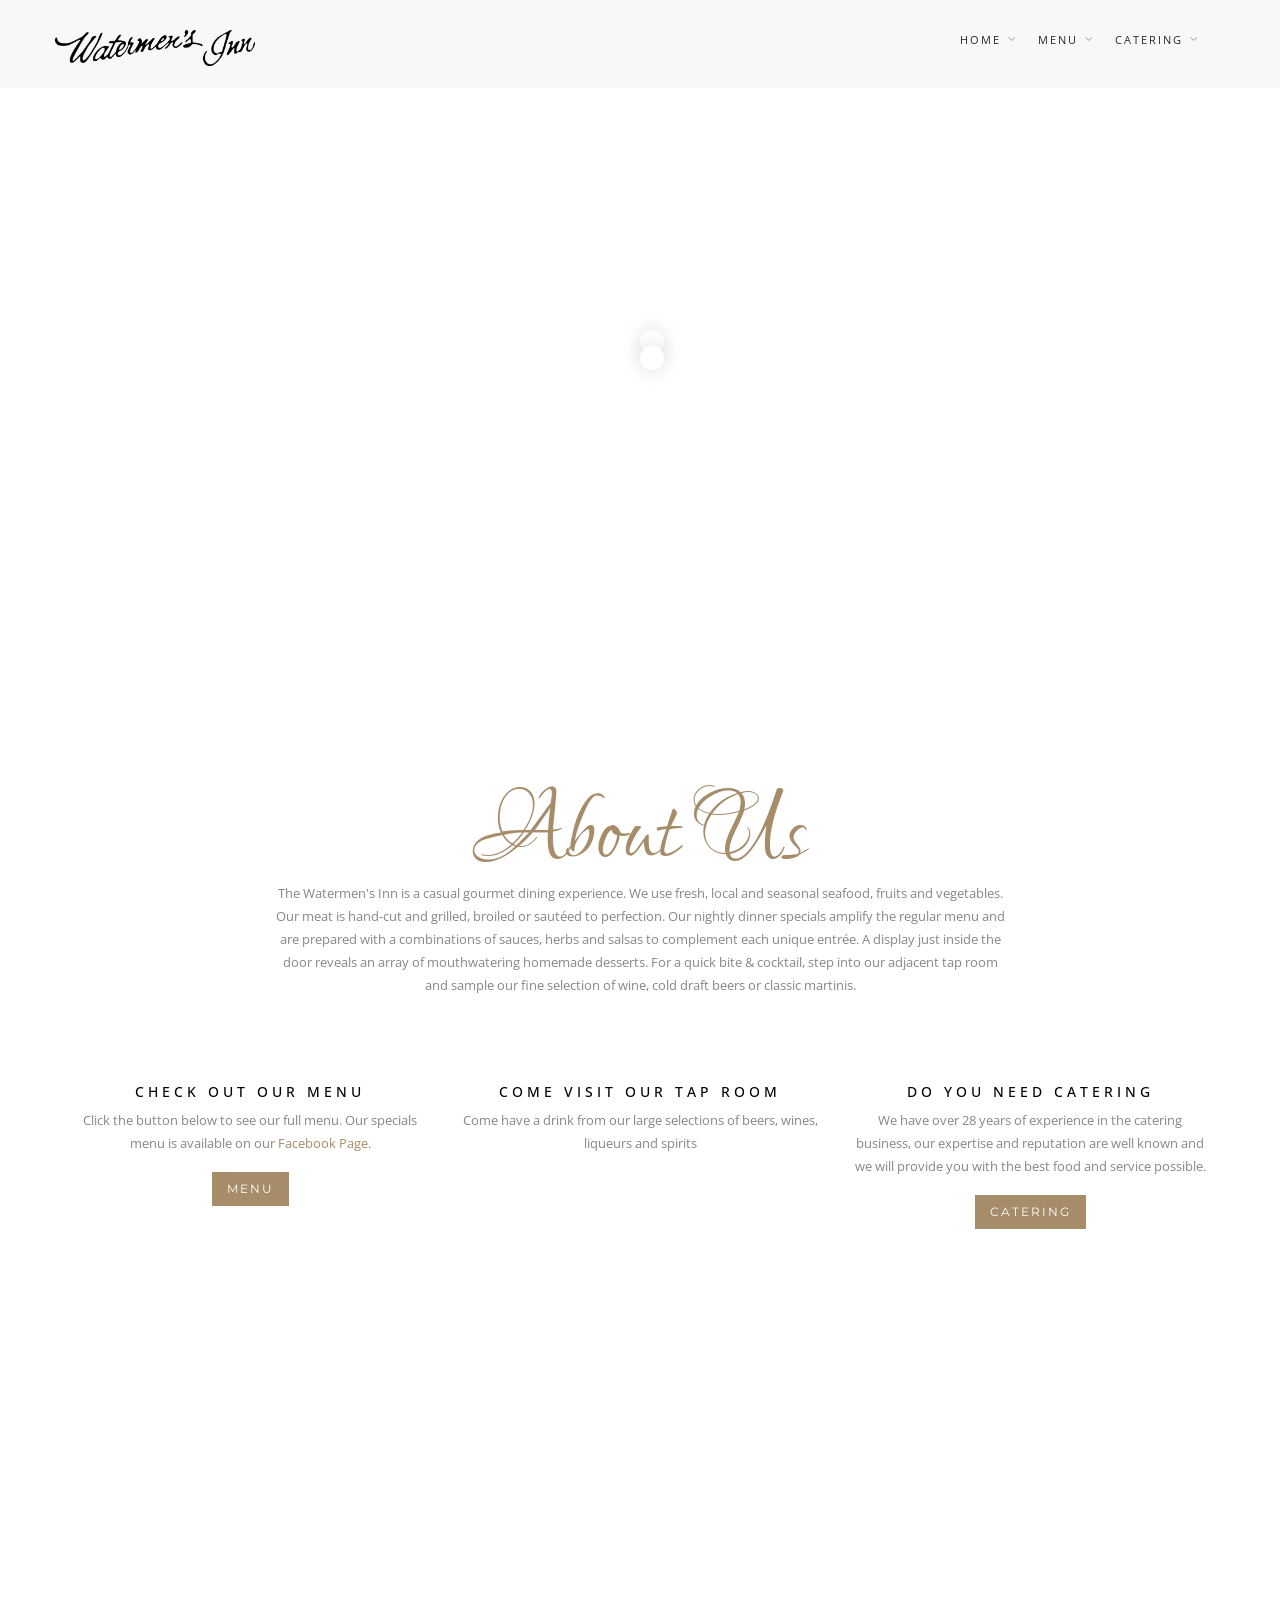
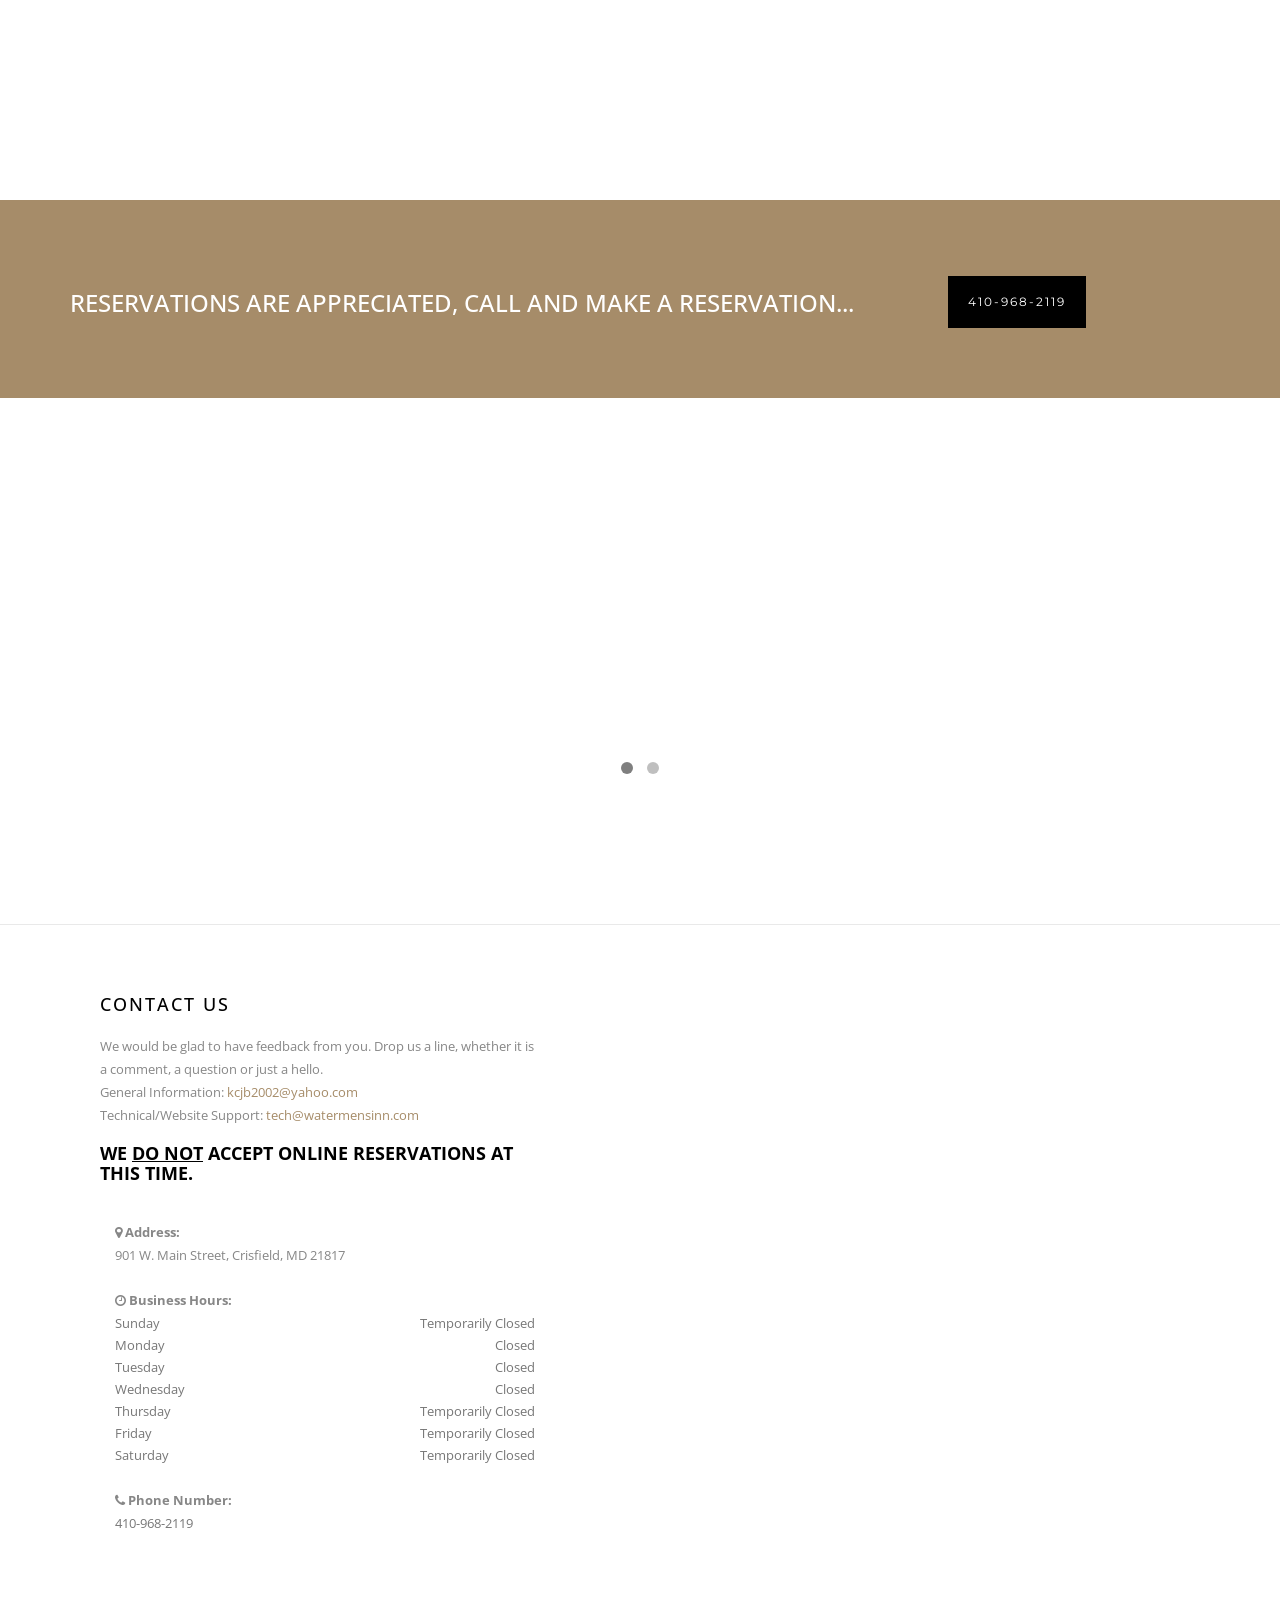
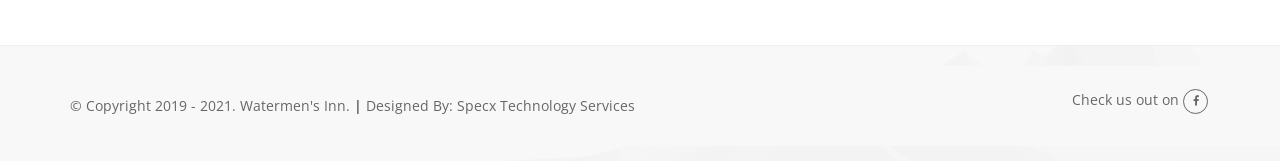
==== commit e794786d: "Footer" ====
--- a/index.html
+++ b/index.html
@@ -1308,7 +1308,7 @@
 		<div class="container">
 			<div class="row">
 				<div class="col-md-7">
-                    <p>&copy; Copyright 2019. Watermen's Inn. <strong>|</strong> Designed By: <a href="https://specx.tech/"><font color="#666">Specx Design and Development</font></a></p>
+                    <p>&copy; Copyright 2019 - 2021. Watermen's Inn. <strong>|</strong> Designed By: <a href="https://specx.tech/"><font color="#666">Specx Technology Services</font></a></p>
 				</div>
 				<div class="col-md-5">
 					<div class="f-social pull-right">
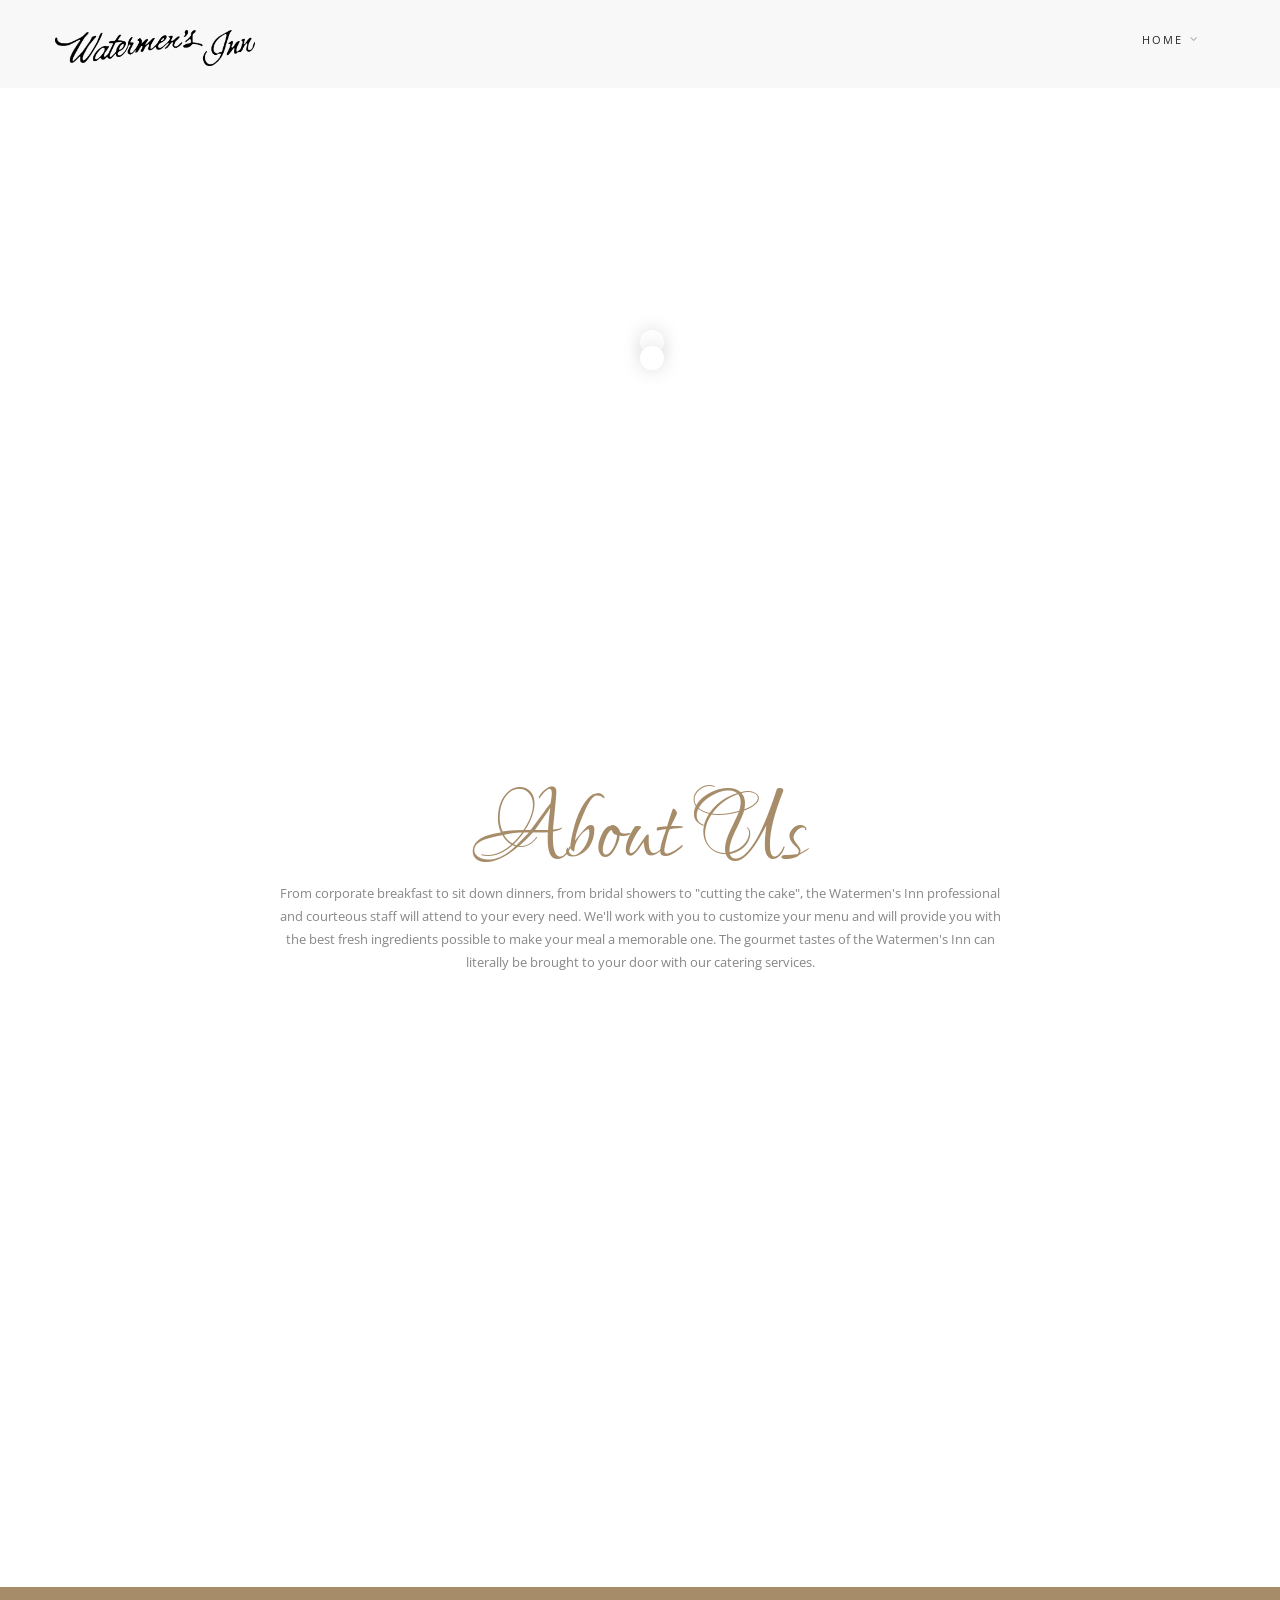
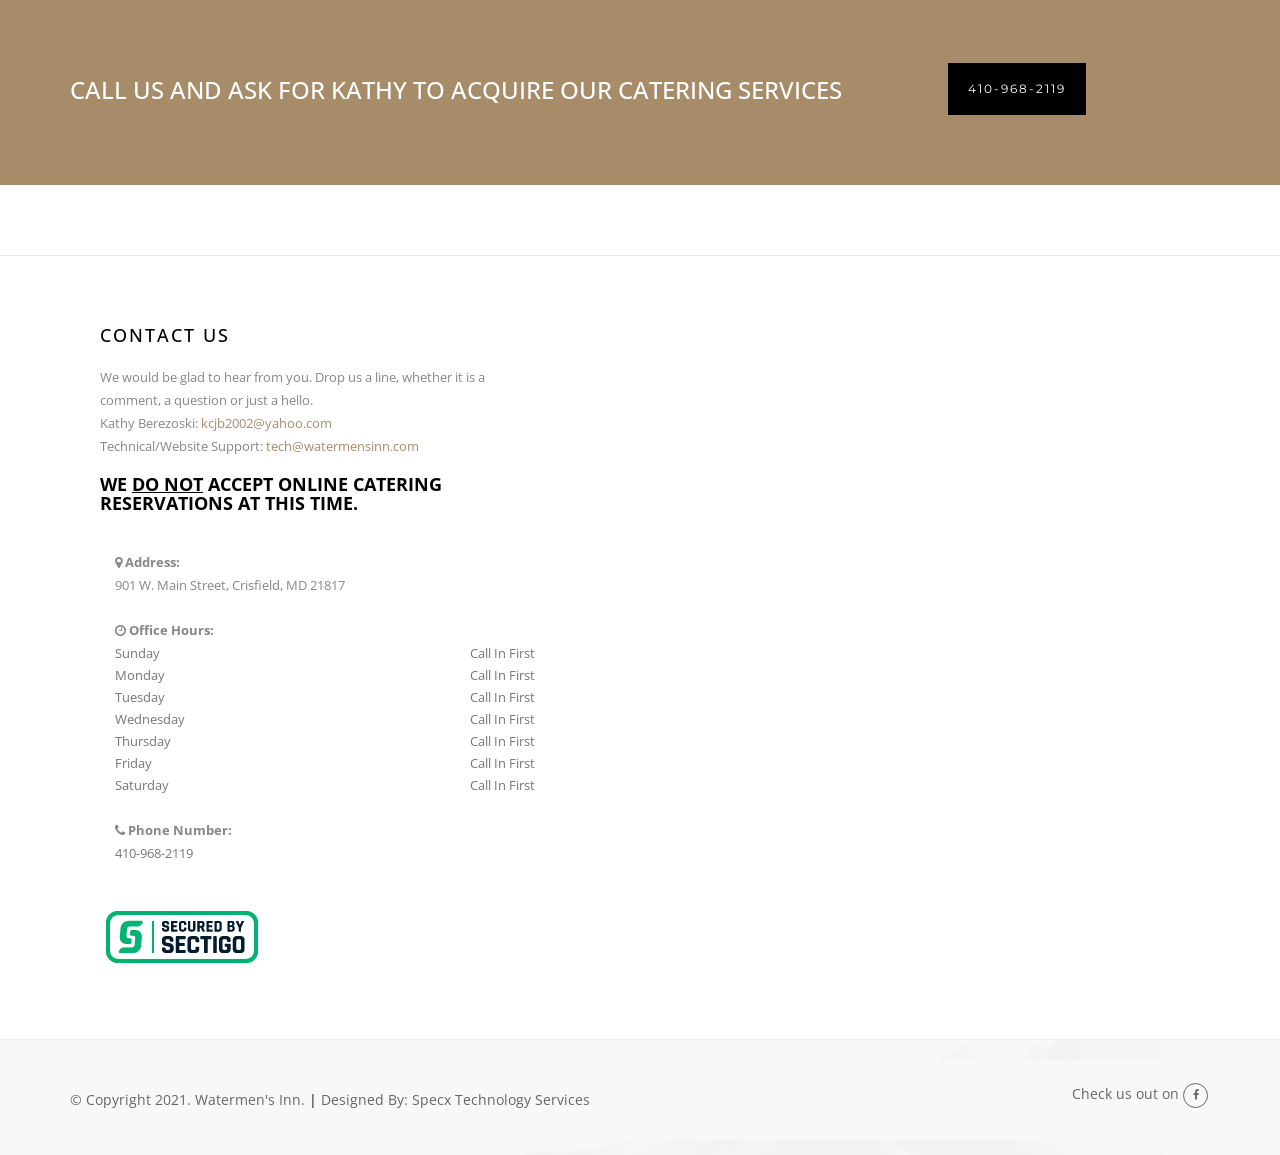
==== commit c3078a56: "KathyRequest" ====
--- a/index.html
+++ b/index.html
@@ -1,19 +1,15 @@
 <!DOCTYPE html>
 <html lang="en">
-<script type="text/javascript"> //<![CDATA[ 
-var tlJsHost = ((window.location.protocol == "https:") ? "https://secure.comodo.com/" : "http://www.trustlogo.com/");
-document.write(unescape("%3Cscript src='" + tlJsHost + "trustlogo/javascript/trustlogo.js' type='text/javascript'%3E%3C/script%3E"));
-//]]>
-</script>
+
 <head>
   
 	<meta http-equiv="content-type" content="text/html; charset=UTF-8"> 
 
-	<title>Watermen's Inn - Home</title>
+	<title>Watermen's Inn - Catering</title>
 
 	<meta name="viewport" content="width=device-width, initial-scale=1.0">
 	<meta name="description" content="">
-	<meta name="Keywords" content="seafood, watermens, crisfield, food, good food, watermen's inn, american food, maryland, eastern shore, delmarva, crab cakes, soft crabs, steak, fish, oysters, clams, desert, ">
+	<meta name="keywords" content="catering, events, weddings, parties, fine dining, ocean city, salisbury, cater wedding, private event, business events, delmarva, maryland, delaware, virginia, great food, pocomoke, snow hill, berlin, salisbury, chincoteague,  ">
 	<meta name="author" content="">
     <!-- Chrome, Firefox OS, Opera and Vivaldi -->
     <meta name="theme-color" content="#000">
@@ -80,14 +76,14 @@
 					  <li><a href="index5.html">Home Version 5</a></li>
 					</ul> -->
 				  </li>
-				  <li><a href="menu.html">Menu</a>
+				  <!--<li><a href="menu.html">Menu</a>
 					<!-- <ul>
 					  <li><a href="about.html">About page</a></li>
 					  <li><a href="services.html">Services</a></li>
 					  <li><a href="team.html">Team</a></li>
 					  <li><a href="pricing.html">Pricing</a></li>
 					  <li><a href="search.html">Search</a></li>
-					</ul> -->
+					</ul> 
 				  </li>
                 <li><a href="catering.html">Catering</a>
 					<!-- <ul>
@@ -96,8 +92,8 @@
 					  <li><a href="team.html">Team</a></li>
 					  <li><a href="pricing.html">Pricing</a></li>
 					  <li><a href="search.html">Search</a></li>
-					</ul> -->
-				  </li>
+					</ul> 
+				  </li>-->
 				</ul>
 			</div>
           </div>
@@ -106,7 +102,6 @@
         <div class="offcanvas-pusher">
           <div class="content-wrapper">
 			<div class="outer-wrapper">
-                
 
 	<!-- HEADER -->
 	<header id="header-main">
@@ -214,7 +209,7 @@
 										</div>
 									</div>
 								</li>
-							</ul> -->
+							</ul> 
 						</li>
 				  <li class="dropdown yamm-fw">
 							<a href="menu.html" data-toggle="" class="">
@@ -256,7 +251,7 @@
 										</div>
 									</div>
 								</li>
-							</ul> -->
+							</ul>
 						</li>
                         <li class="dropdown yamm-fw">
 							<a href="catering.html" data-toggle="" class="">
@@ -298,8 +293,8 @@
 										</div>
 									</div>
 								</li>
-							</ul> -->
-						</li>
+							</ul> 
+						</li> -->
 				</ul>
 				</div>
 			</div>
@@ -310,10 +305,119 @@
 		<div class="tp-banner-container">
 			<div class="tp-banner" >
 				<ul>
-                    <!-- SLIDE  -->
-                    <li data-transition="fade" data-slotamount="7" data-masterspeed="2000" data-saveperformance="on"  data-title="">
+					<!-- SLIDE  -->
+					<!-- SLIDE  -->
+					<li data-transition="fade" data-slotamount="7" data-masterspeed="2000" data-saveperformance="on"  data-title="Ken Burns Slide">
 						<!-- MAIN IMAGE -->
-						<img src="images/dummy.png"  alt="2" data-lazyload="https://i.imgur.com/941Whwq.jpg" data-bgposition="right top" data-kenburns="on" data-duration="12000" data-ease="Power0.easeInOut" data-bgfit="115" data-bgfitend="100" data-bgpositionend="center bottom">
+						<img src="images/dummy.png"  alt="2" data-lazyload="https://i.imgur.com/NK0eMbN.jpg" data-bgposition="right top" data-kenburns="on" data-duration="12000" data-ease="Power0.easeInOut" data-bgfit="115" data-bgfitend="100" data-bgpositionend="center bottom">
+						<!-- LAYERS -->
+						<!-- LAYER NR. 2 -->
+						<div class="tp-caption small_text customin ss-bg-color tp-resizeme rs-parallaxlevel-0"
+							data-x="center"
+							data-y="360"
+							data-customin="x:0;y:0;z:0;rotationX:0;rotationY:0;rotationZ:0;scaleX:0;scaleY:0;skewX:0;skewY:0;opacity:0;transformPerspective:600;transformOrigin:50% 50%;"
+							data-speed="500"
+							data-start="2600"
+							data-easing="Power3.easeInOut"
+							data-splitin="none"
+							data-splitout="none"
+							data-elementdelay="0.1"
+							data-endelementdelay="0.1"
+							style="z-index: 7; max-width: auto; max-height: auto; white-space: nowrap;   width: 150px !important;
+							height: 5px !important;
+							background: #8DC73F ;
+							">
+							<p class="line white"></p>
+						</div>
+						<!-- LAYER NR. 3 -->
+						<div class="tp-caption finewide_medium_white lfl tp-resizeme rs-parallaxlevel-0 center-align"
+							data-x="center"
+							data-y="215" 
+							data-customin="x:0;y:0;z:0;rotationX:0;rotationY:0;rotationZ:0;scaleX:0;scaleY:0;skewX:0;skewY:0;opacity:0;transformPerspective:600;transformOrigin:50% 50%;"
+							data-speed="500"
+							data-start="2200"
+							data-easing="Power3.easeInOut"
+							data-splitin="none"
+							data-splitout="none"
+							data-elementdelay="0.1"
+							data-endelementdelay="0.1"
+							style="z-index: 8; max-width: auto; max-height: auto; white-space: nowrap;  color: #222222;
+							text-shadow: none;
+							font-size: 60px;
+							line-height: 60px;
+							font-weight: 900;
+							background-color: none;
+							text-decoration: none;
+							font-family:Open Sans, sans-serif;
+							text-transform: uppercase;
+							border-width: 0px;
+							color: #fff;
+							text-align:center;
+							border-color: transparent;
+							border-style: none;
+							letter-spacing: -2px;
+                            text-shadow: 1px 0 0 #000, 0 -1px 0 #000, 0 1px 0 #000, -1px 0 0 #000;
+							"><span>Watermen's Inn Catering</span>
+						</div>
+						<!-- LAYER NR. 5 -->
+						<div class="tp-caption small_text lfr tp-resizeme rs-parallaxlevel-0"
+							data-x="center"
+							data-y="385"
+							data-customin="x:0;y:0;z:0;rotationX:0;rotationY:0;rotationZ:0;scaleX:0;scaleY:0;skewX:0;skewY:0;opacity:0;transformPerspective:600;transformOrigin:50% 50%;"
+							data-speed="500"
+							data-start="3000"
+							data-easing="Power3.easeInOut"
+							data-splitin="none"
+							data-splitout="none"
+							data-elementdelay="0.1"
+							data-endelementdelay="0.1"
+							style="z-index: 7; max-width: auto; max-height: auto; white-space: nowrap;  position: absolute;
+							color: #222222;
+							text-shadow: none;
+							font-weight: 400;
+							font-size: 24px;
+							line-height: 24px;
+							margin: 0px;
+							border-width: 0px;
+							font-family:Open Sans, sans-serif;
+							text-transform: uppercase;
+							white-space: nowrap;
+							color: #fff;
+							letter-spacing: 1.8px;
+                            text-align:center;
+                            text-shadow: 1px 0 0 #000, 0 -1px 0 #000, 0 1px 0 #000, -1px 0 0 #000;
+							"><span>We have over 30 years of experience in the catering business, our expertise and reputation<br>are well known and we will provide you with the best food and service possible.</span>
+						</div>
+						<!-- LAYER NR. 6 
+						<a href="#" class="tp-caption lfb tp-resizeme rs-parallaxlevel-0"
+							data-x="center"
+							data-y="430"
+							data-customin="x:0;y:0;z:0;rotationX:0;rotationY:0;rotationZ:0;scaleX:0;scaleY:0;skewX:0;skewY:0;opacity:0;transformPerspective:600;transformOrigin:50% 50%;"
+							data-speed="500"
+							data-start="3400"
+							data-easing="Power3.easeInOut"
+							data-splitin="none"
+							data-splitout="none"
+							data-elementdelay="0.1"
+							data-endelementdelay="0.1"
+							data-linktoslide="next"
+							style="z-index: 12; max-width: auto; max-height: auto; white-space: nowrap;padding:18px 28px;
+							color: #fff;
+							text-transform: uppercase;
+							border: none;
+							background:#000;
+							font-size: 13px;
+							letter-spacing: 2px;
+							font-family: Montserrat;
+							border-radius: 0px;
+							display: table;
+							transition: .4s;"></a> -->
+					</li>
+					<!-- SLIDE  -->
+					<!-- SLIDE  -->
+					<li data-transition="fade" data-slotamount="7" data-masterspeed="2000" data-saveperformance="on"  data-title="Ken Burns Slide">
+						<!-- MAIN IMAGE -->
+						<img src="images/dummy.png"  alt="2" data-lazyload="https://i.imgur.com/CKR3H1L.jpg" data-bgposition="right top" data-kenburns="on" data-duration="12000" data-ease="Power0.easeInOut" data-bgfit="115" data-bgfitend="100" data-bgpositionend="center bottom">
 						<!-- LAYERS -->
 						<!-- LAYER NR. 2 -->
 						<div class="tp-caption small_text customin ss-bg-color tp-resizeme rs-parallaxlevel-0"
@@ -359,8 +463,9 @@
 							border-color: transparent;
 							border-style: none;
 							letter-spacing: -2px;
+                            color: #fff;
                             text-shadow: 1px 0 0 #000, 0 -1px 0 #000, 0 1px 0 #000, -1px 0 0 #000;
-							"><span>Welcome to Watermen's Inn<br>Crisfield, MD</span>
+							"><span>Watermen's Inn Catering</span>
 						</div>
 						<!-- LAYER NR. 5 -->
 						<div class="tp-caption small_text lfr tp-resizeme rs-parallaxlevel-0"
@@ -378,8 +483,8 @@
 							color: #222222;
 							text-shadow: none;
 							font-weight: 400;
-							font-size: 14px;
-							line-height: 20px;
+							font-size: 24px;
+							line-height: 24px;
 							margin: 0px;
 							border-width: 0px;
 							font-family:Open Sans, sans-serif;
@@ -387,7 +492,9 @@
 							white-space: nowrap;
 							color: #fff;
 							letter-spacing: 1.8px;
-							"><span></span>
+                            text-align:center;
+                            text-shadow: 1px 0 0 #000, 0 -1px 0 #000, 0 1px 0 #000, -1px 0 0 #000;
+							"><span>We have over 28 years of experience in the catering business, our expertise and reputation<br>are well known and we will provide you with the best food and service possible.</span>
 						</div>
 						<!-- LAYER NR. 6 
 						<a href="#" class="tp-caption lfb tp-resizeme rs-parallaxlevel-0"
@@ -412,528 +519,7 @@
 							font-family: Montserrat;
 							border-radius: 0px;
 							display: table;
-							transition: .4s;">This is Text </a> -->
-					</li>
-					<!-- SLIDE  -->
-					<li data-transition="fade" data-slotamount="7" data-masterspeed="2000" data-saveperformance="on"  data-title="">
-						<!-- MAIN IMAGE -->
-						<img src="images/dummy.png"  alt="2" data-lazyload="https://i.imgur.com/IhBQMId.jpg" data-bgposition="right top" data-kenburns="on" data-duration="12000" data-ease="Power0.easeInOut" data-bgfit="115" data-bgfitend="100" data-bgpositionend="center bottom">
-						<!-- LAYERS -->
-						<!-- LAYER NR. 2 -->
-						<div class="tp-caption small_text customin ss-bg-color tp-resizeme rs-parallaxlevel-0"
-							data-x="center"
-							data-y="360"
-							data-customin="x:0;y:0;z:0;rotationX:0;rotationY:0;rotationZ:0;scaleX:0;scaleY:0;skewX:0;skewY:0;opacity:0;transformPerspective:600;transformOrigin:50% 50%;"
-							data-speed="500"
-							data-start="2600"
-							data-easing="Power3.easeInOut"
-							data-splitin="none"
-							data-splitout="none"
-							data-elementdelay="0.1"
-							data-endelementdelay="0.1"
-							style="z-index: 7; max-width: auto; max-height: auto; white-space: nowrap;   width: 150px !important;
-							height: 5px !important;
-							background: #8DC73F ;
-							">
-							<p class="line white"></p>
-						</div>
-						<!-- LAYER NR. 3 -->
-						<div class="tp-caption finewide_medium_white lfl tp-resizeme rs-parallaxlevel-0 center-align"
-							data-x="center"
-							data-y="215" 
-							data-customin="x:0;y:0;z:0;rotationX:0;rotationY:0;rotationZ:0;scaleX:0;scaleY:0;skewX:0;skewY:0;opacity:0;transformPerspective:600;transformOrigin:50% 50%;"
-							data-speed="500"
-							data-start="2200"
-							data-easing="Power3.easeInOut"
-							data-splitin="none"
-							data-splitout="none"
-							data-elementdelay="0.1"
-							data-endelementdelay="0.1"
-							style="z-index: 8; max-width: auto; max-height: auto; white-space: nowrap;  color: #222222;
-							font-size: 60px;
-							line-height: 60px;
-							font-weight: 900;
-							background-color: none;
-							text-decoration: none;
-							font-family:Open Sans, sans-serif;
-							text-transform: uppercase;
-							border-width: 0px;
-							color: #fff;
-							text-align:center;
-							border-color: transparent;
-							border-style: none;
-							letter-spacing: -2px;
-                            text-shadow: 1px 0 0 #000, 0 -1px 0 #000, 0 1px 0 #000, -1px 0 0 #000;
-							"><span>Welcome to Watermen's Inn<br>Crisfield, MD</span>
-						</div>
-						<!-- LAYER NR. 5 -->
-						<div class="tp-caption small_text lfr tp-resizeme rs-parallaxlevel-0"
-							data-x="center"
-							data-y="385"
-							data-customin="x:0;y:0;z:0;rotationX:0;rotationY:0;rotationZ:0;scaleX:0;scaleY:0;skewX:0;skewY:0;opacity:0;transformPerspective:600;transformOrigin:50% 50%;"
-							data-speed="500"
-							data-start="3000"
-							data-easing="Power3.easeInOut"
-							data-splitin="none"
-							data-splitout="none"
-							data-elementdelay="0.1"
-							data-endelementdelay="0.1"
-							style="z-index: 7; max-width: auto; max-height: auto; white-space: nowrap;  position: absolute;
-							color: #222222;
-							text-shadow: none;
-							font-weight: 400;
-							font-size: 14px;
-							line-height: 20px;
-							margin: 0px;
-							border-width: 0px;
-							font-family:Open Sans, sans-serif;
-							text-transform: uppercase;
-							white-space: nowrap;
-							color: #fff;
-							letter-spacing: 1.8px;
-							"><span></span>
-						</div>
-						<!-- LAYER NR. 6 
-						<a href="#" class="tp-caption lfb tp-resizeme rs-parallaxlevel-0"
-							data-x="center"
-							data-y="430"
-							data-customin="x:0;y:0;z:0;rotationX:0;rotationY:0;rotationZ:0;scaleX:0;scaleY:0;skewX:0;skewY:0;opacity:0;transformPerspective:600;transformOrigin:50% 50%;"
-							data-speed="500"
-							data-start="3400"
-							data-easing="Power3.easeInOut"
-							data-splitin="none"
-							data-splitout="none"
-							data-elementdelay="0.1"
-							data-endelementdelay="0.1"
-							data-linktoslide="next"
-							style="z-index: 12; max-width: auto; max-height: auto; white-space: nowrap;padding:18px 28px;
-							color: #fff;
-							text-transform: uppercase;
-							border: none;
-							background:#000;
-							font-size: 13px;
-							letter-spacing: 2px;
-							font-family: Montserrat;
-							border-radius: 0px;
-							display: table;
-							transition: .4s;">This is Text </a> -->
-					</li>
-					<!-- SLIDE  -->
-					<!-- SLIDE  -->
-					<!--<li data-transition="fade" data-slotamount="7" data-masterspeed="2000" data-saveperformance="on"  data-title="Ken Burns Slide">
-						<!-- MAIN IMAGE --
-						<img src="images/dummy.png"  alt="2" data-lazyload="https://zeissler.files.wordpress.com/2013/07/20130629-0605.jpg" data-bgposition="right top" data-kenburns="on" data-duration="12000" data-ease="Power0.easeInOut" data-bgfit="115" data-bgfitend="100" data-bgpositionend="center bottom">
-						<!-- LAYERS --
-						<!-- LAYER NR. 2 --
-						<div class="tp-caption small_text customin ss-bg-color tp-resizeme rs-parallaxlevel-0"
-							data-x="center"
-							data-y="360"
-							data-customin="x:0;y:0;z:0;rotationX:0;rotationY:0;rotationZ:0;scaleX:0;scaleY:0;skewX:0;skewY:0;opacity:0;transformPerspective:600;transformOrigin:50% 50%;"
-							data-speed="500"
-							data-start="2600"
-							data-easing="Power3.easeInOut"
-							data-splitin="none"
-							data-splitout="none"
-							data-elementdelay="0.1"
-							data-endelementdelay="0.1"
-							style="z-index: 7; max-width: auto; max-height: auto; white-space: nowrap;   width: 150px !important;
-							height: 5px !important;
-							background: #8DC73F ;
-							">
-							<p class="line white"></p>
-						</div>
-						<!-- LAYER NR. 3 --
-						<div class="tp-caption finewide_medium_white lfl tp-resizeme rs-parallaxlevel-0 center-align"
-							data-x="center"
-							data-y="215" 
-							data-customin="x:0;y:0;z:0;rotationX:0;rotationY:0;rotationZ:0;scaleX:0;scaleY:0;skewX:0;skewY:0;opacity:0;transformPerspective:600;transformOrigin:50% 50%;"
-							data-speed="500"
-							data-start="2200"
-							data-easing="Power3.easeInOut"
-							data-splitin="none"
-							data-splitout="none"
-							data-elementdelay="0.1"
-							data-endelementdelay="0.1"
-							style="z-index: 8; max-width: auto; max-height: auto; white-space: nowrap;  color: #222222;
-							font-size: 60px;
-							line-height: 60px;
-							font-weight: 900;
-							background-color: none;
-							text-decoration: none;
-							font-family:Open Sans, sans-serif;
-							text-transform: uppercase;
-							border-width: 0px;
-							color: #fff;
-							text-align:center;
-							border-color: transparent;
-							border-style: none;
-							letter-spacing: -2px;
-                            text-shadow: 1px 0 0 #000, 0 -1px 0 #000, 0 1px 0 #000, -1px 0 0 #000;
-							"><span>Welcome to Watermen's Inn<br>Crisfield, MD</span>
-						</div>
-						<!-- LAYER NR. 5 --
-						<div class="tp-caption small_text lfr tp-resizeme rs-parallaxlevel-0"
-							data-x="center"
-							data-y="385"
-							data-customin="x:0;y:0;z:0;rotationX:0;rotationY:0;rotationZ:0;scaleX:0;scaleY:0;skewX:0;skewY:0;opacity:0;transformPerspective:600;transformOrigin:50% 50%;"
-							data-speed="500"
-							data-start="3000"
-							data-easing="Power3.easeInOut"
-							data-splitin="none"
-							data-splitout="none"
-							data-elementdelay="0.1"
-							data-endelementdelay="0.1"
-							style="z-index: 7; max-width: auto; max-height: auto; white-space: nowrap;  position: absolute;
-							color: #222222;
-							text-shadow: none;
-							font-weight: 400;
-							font-size: 14px;
-							line-height: 20px;
-							margin: 0px;
-							border-width: 0px;
-							font-family:Open Sans, sans-serif;
-							text-transform: uppercase;
-							white-space: nowrap;
-							color: #fff;
-							letter-spacing: 1.8px;
-							"><span></span>
-						</div>
-						<!-- LAYER NR. 6 
-						<a href="#" class="tp-caption lfb tp-resizeme rs-parallaxlevel-0"
-							data-x="center"
-							data-y="430"
-							data-customin="x:0;y:0;z:0;rotationX:0;rotationY:0;rotationZ:0;scaleX:0;scaleY:0;skewX:0;skewY:0;opacity:0;transformPerspective:600;transformOrigin:50% 50%;"
-							data-speed="500"
-							data-start="3400"
-							data-easing="Power3.easeInOut"
-							data-splitin="none"
-							data-splitout="none"
-							data-elementdelay="0.1"
-							data-endelementdelay="0.1"
-							data-linktoslide="next"
-							style="z-index: 12; max-width: auto; max-height: auto; white-space: nowrap;padding:18px 28px;
-							color: #fff;
-							text-transform: uppercase;
-							border: none;
-							background:#000;
-							font-size: 13px;
-							letter-spacing: 2px;
-							font-family: Montserrat;
-							border-radius: 0px;
-							display: table;
-							transition: .4s;">This is Text </a>--
-					</li>-->
-					<!-- SLIDE  -->
-                    <!-- SLIDE --> 
-					<li data-transition="fade" data-slotamount="7" data-masterspeed="2000" data-saveperformance="on"  data-title="">
-						<!-- MAIN IMAGE -->
-						<img src="images/dummy.png"  alt="2" data-lazyload="https://i.imgur.com/qktqgXw.jpg" data-bgposition="right top" data-kenburns="on" data-duration="12000" data-ease="Power0.easeInOut" data-bgfit="115" data-bgfitend="100" data-bgpositionend="center bottom">
-						<!-- LAYERS -->
-						<!-- LAYER NR. 2 -->
-						<div class="tp-caption small_text customin ss-bg-color tp-resizeme rs-parallaxlevel-0"
-							data-x="center"
-							data-y="360"
-							data-customin="x:0;y:0;z:0;rotationX:0;rotationY:0;rotationZ:0;scaleX:0;scaleY:0;skewX:0;skewY:0;opacity:0;transformPerspective:600;transformOrigin:50% 50%;"
-							data-speed="500"
-							data-start="2600"
-							data-easing="Power3.easeInOut"
-							data-splitin="none"
-							data-splitout="none"
-							data-elementdelay="0.1"
-							data-endelementdelay="0.1"
-							style="z-index: 7; max-width: auto; max-height: auto; white-space: nowrap;   width: 150px !important;
-							height: 5px !important;
-							background: #8DC73F ;
-							">
-							<p class="line white"></p>
-						</div>
-						<!-- LAYER NR. 3 -->
-						<div class="tp-caption finewide_medium_white lfl tp-resizeme rs-parallaxlevel-0 center-align"
-							data-x="center"
-							data-y="215" 
-							data-customin="x:0;y:0;z:0;rotationX:0;rotationY:0;rotationZ:0;scaleX:0;scaleY:0;skewX:0;skewY:0;opacity:0;transformPerspective:600;transformOrigin:50% 50%;"
-							data-speed="500"
-							data-start="2200"
-							data-easing="Power3.easeInOut"
-							data-splitin="none"
-							data-splitout="none"
-							data-elementdelay="0.1"
-							data-endelementdelay="0.1"
-							style="z-index: 8; max-width: auto; max-height: auto; white-space: nowrap;  color: #222222;
-							font-size: 60px;
-							line-height: 60px;
-							font-weight: 900;
-							background-color: none;
-							text-decoration: none;
-							font-family:Open Sans, sans-serif;
-							text-transform: uppercase;
-							border-width: 0px;
-							color: #fff;
-							text-align:center;
-							border-color: transparent;
-							border-style: none;
-							letter-spacing: -2px;
-                            text-shadow: 1px 0 0 #000, 0 -1px 0 #000, 0 1px 0 #000, -1px 0 0 #000;
-							"><span>Welcome to Watermen's Inn<br>Crisfield, MD</span>
-						</div>
-						<!-- LAYER NR. 5 -->
-						<div class="tp-caption small_text lfr tp-resizeme rs-parallaxlevel-0"
-							data-x="center"
-							data-y="385"
-							data-customin="x:0;y:0;z:0;rotationX:0;rotationY:0;rotationZ:0;scaleX:0;scaleY:0;skewX:0;skewY:0;opacity:0;transformPerspective:600;transformOrigin:50% 50%;"
-							data-speed="500"
-							data-start="3000"
-							data-easing="Power3.easeInOut"
-							data-splitin="none"
-							data-splitout="none"
-							data-elementdelay="0.1"
-							data-endelementdelay="0.1"
-							style="z-index: 7; max-width: auto; max-height: auto; white-space: nowrap;  position: absolute;
-							color: #222222;
-							text-shadow: none;
-							font-weight: 400;
-							font-size: 14px;
-							line-height: 20px;
-							margin: 0px;
-							border-width: 0px;
-							font-family:Open Sans, sans-serif;
-							text-transform: uppercase;
-							white-space: nowrap;
-							color: #fff;
-							letter-spacing: 1.8px;
-							"><!--<span>The Wise Women of Watermen's</span>-->
-						</div>
-						<!-- LAYER NR. 6 
-						<a href="#" class="tp-caption lfb tp-resizeme rs-parallaxlevel-0"
-							data-x="center"
-							data-y="430"
-							data-customin="x:0;y:0;z:0;rotationX:0;rotationY:0;rotationZ:0;scaleX:0;scaleY:0;skewX:0;skewY:0;opacity:0;transformPerspective:600;transformOrigin:50% 50%;"
-							data-speed="500"
-							data-start="3400"
-							data-easing="Power3.easeInOut"
-							data-splitin="none"
-							data-splitout="none"
-							data-elementdelay="0.1"
-							data-endelementdelay="0.1"
-							data-linktoslide="next"
-							style="z-index: 12; max-width: auto; max-height: auto; white-space: nowrap;padding:18px 28px;
-							color: #fff;
-							text-transform: uppercase;
-							border: none;
-							background:#000;
-							font-size: 13px;
-							letter-spacing: 2px;
-							font-family: Montserrat;
-							border-radius: 0px;
-							display: table;
-							transition: .4s;">This is Text </a>--
-					</li> -->
-					<!-- SLIDE  -->
-                    <li data-transition="fade" data-slotamount="7" data-masterspeed="2000" data-saveperformance="on"  data-title="Ken Burns Slide">
-						<!-- MAIN IMAGE -->
-						<img src="images/dummy.png"  alt="2" data-lazyload="https://i.imgur.com/QkQOlNZ.jpg" data-bgposition="right top" data-kenburns="on" data-duration="12000" data-ease="Power0.easeInOut" data-bgfit="115" data-bgfitend="100" data-bgpositionend="center bottom">
-						<!-- LAYERS -->
-						<!-- LAYER NR. 2 -->
-						<div class="tp-caption small_text customin ss-bg-color tp-resizeme rs-parallaxlevel-0"
-							data-x="center"
-							data-y="360"
-							data-customin="x:0;y:0;z:0;rotationX:0;rotationY:0;rotationZ:0;scaleX:0;scaleY:0;skewX:0;skewY:0;opacity:0;transformPerspective:600;transformOrigin:50% 50%;"
-							data-speed="500"
-							data-start="2600"
-							data-easing="Power3.easeInOut"
-							data-splitin="none"
-							data-splitout="none"
-							data-elementdelay="0.1"
-							data-endelementdelay="0.1"
-							style="z-index: 7; max-width: auto; max-height: auto; white-space: nowrap;   width: 150px !important;
-							height: 5px !important;
-							background: #8DC73F ;
-							">
-							<p class="line white"></p>
-						</div>
-						<!-- LAYER NR. 3 -->
-						<div class="tp-caption finewide_medium_white lfl tp-resizeme rs-parallaxlevel-0 center-align"
-							data-x="center"
-							data-y="215" 
-							data-customin="x:0;y:0;z:0;rotationX:0;rotationY:0;rotationZ:0;scaleX:0;scaleY:0;skewX:0;skewY:0;opacity:0;transformPerspective:600;transformOrigin:50% 50%;"
-							data-speed="500"
-							data-start="2200"
-							data-easing="Power3.easeInOut"
-							data-splitin="none"
-							data-splitout="none"
-							data-elementdelay="0.1"
-							data-endelementdelay="0.1"
-							style="z-index: 8; max-width: auto; max-height: auto; white-space: nowrap;  color: #222222;
-							font-size: 60px;
-							line-height: 60px;
-							font-weight: 900;
-							background-color: none;
-							text-decoration: none;
-							font-family:Open Sans, sans-serif;
-							text-transform: uppercase;
-							border-width: 0px;
-							color: #fff;
-							text-align:center;
-							border-color: transparent;
-							border-style: none;
-							letter-spacing: -2px;
-                            text-shadow: 1px 0 0 #000, 0 -1px 0 #000, 0 1px 0 #000, -1px 0 0 #000;
-							"><span>Welcome to Watermen's Inn<br>Crisfield, MD</span>
-						</div>
-						<!-- LAYER NR. 5 -->
-						<div class="tp-caption small_text lfr tp-resizeme rs-parallaxlevel-0"
-							data-x="center"
-							data-y="385"
-							data-customin="x:0;y:0;z:0;rotationX:0;rotationY:0;rotationZ:0;scaleX:0;scaleY:0;skewX:0;skewY:0;opacity:0;transformPerspective:600;transformOrigin:50% 50%;"
-							data-speed="500"
-							data-start="3000"
-							data-easing="Power3.easeInOut"
-							data-splitin="none"
-							data-splitout="none"
-							data-elementdelay="0.1"
-							data-endelementdelay="0.1"
-							style="z-index: 7; max-width: auto; max-height: auto; white-space: nowrap;  position: absolute;
-							color: #222222;
-							text-shadow: none;
-							font-weight: 400;
-							font-size: 14px;
-							line-height: 20px;
-							margin: 0px;
-							border-width: 0px;
-							font-family:Open Sans, sans-serif;
-							text-transform: uppercase;
-							white-space: nowrap;
-							color: #fff;
-							letter-spacing: 1.8px;
-							"><span></span>
-						</div>
-						<!-- LAYER NR. 6 
-						<a href="#" class="tp-caption lfb tp-resizeme rs-parallaxlevel-0"
-							data-x="center"
-							data-y="430"
-							data-customin="x:0;y:0;z:0;rotationX:0;rotationY:0;rotationZ:0;scaleX:0;scaleY:0;skewX:0;skewY:0;opacity:0;transformPerspective:600;transformOrigin:50% 50%;"
-							data-speed="500"
-							data-start="3400"
-							data-easing="Power3.easeInOut"
-							data-splitin="none"
-							data-splitout="none"
-							data-elementdelay="0.1"
-							data-endelementdelay="0.1"
-							data-linktoslide="next"
-							style="z-index: 12; max-width: auto; max-height: auto; white-space: nowrap;padding:18px 28px;
-							color: #fff;
-							text-transform: uppercase;
-							border: none;
-							background:#000;
-							font-size: 13px;
-							letter-spacing: 2px;
-							font-family: Montserrat;
-							border-radius: 0px;
-							display: table;
-							transition: .4s;">This is Text </a> -->
-					</li>
-                    <li data-transition="fade" data-slotamount="7" data-masterspeed="2000" data-saveperformance="on"  data-title="Ken Burns Slide">
-						<!-- MAIN IMAGE -->
-						<img src="images/dummy.png"  alt="2" data-lazyload="https://i.imgur.com/TuL9oyN.jpg" data-bgposition="right top" data-kenburns="on" data-duration="12000" data-ease="Power0.easeInOut" data-bgfit="115" data-bgfitend="100" data-bgpositionend="center bottom">
-						<!-- LAYERS -->
-						<!-- LAYER NR. 2 -->
-						<div class="tp-caption small_text customin ss-bg-color tp-resizeme rs-parallaxlevel-0"
-							data-x="center"
-							data-y="360"
-							data-customin="x:0;y:0;z:0;rotationX:0;rotationY:0;rotationZ:0;scaleX:0;scaleY:0;skewX:0;skewY:0;opacity:0;transformPerspective:600;transformOrigin:50% 50%;"
-							data-speed="500"
-							data-start="2600"
-							data-easing="Power3.easeInOut"
-							data-splitin="none"
-							data-splitout="none"
-							data-elementdelay="0.1"
-							data-endelementdelay="0.1"
-							style="z-index: 7; max-width: auto; max-height: auto; white-space: nowrap;   width: 150px !important;
-							height: 5px !important;
-							background: #8DC73F ;
-							">
-							<p class="line white"></p>
-						</div>
-						<!-- LAYER NR. 3 -->
-						<div class="tp-caption finewide_medium_white lfl tp-resizeme rs-parallaxlevel-0 center-align"
-							data-x="center"
-							data-y="215" 
-							data-customin="x:0;y:0;z:0;rotationX:0;rotationY:0;rotationZ:0;scaleX:0;scaleY:0;skewX:0;skewY:0;opacity:0;transformPerspective:600;transformOrigin:50% 50%;"
-							data-speed="500"
-							data-start="2200"
-							data-easing="Power3.easeInOut"
-							data-splitin="none"
-							data-splitout="none"
-							data-elementdelay="0.1"
-							data-endelementdelay="0.1"
-							style="z-index: 8; max-width: auto; max-height: auto; white-space: nowrap;  color: #222222;
-							font-size: 60px;
-							line-height: 60px;
-							font-weight: 900;
-							background-color: none;
-							text-decoration: none;
-							font-family:Open Sans, sans-serif;
-							text-transform: uppercase;
-							border-width: 0px;
-							color: #fff;
-							text-align:center;
-							border-color: transparent;
-							border-style: none;
-							letter-spacing: -2px;
-                            text-shadow: 1px 0 0 #000, 0 -1px 0 #000, 0 1px 0 #000, -1px 0 0 #000;
-							"><span>Welcome to Watermen's Inn<br>Crisfield, MD</span>
-						</div>
-						<!-- LAYER NR. 5 -->
-						<div class="tp-caption small_text lfr tp-resizeme rs-parallaxlevel-0"
-							data-x="center"
-							data-y="385"
-							data-customin="x:0;y:0;z:0;rotationX:0;rotationY:0;rotationZ:0;scaleX:0;scaleY:0;skewX:0;skewY:0;opacity:0;transformPerspective:600;transformOrigin:50% 50%;"
-							data-speed="500"
-							data-start="3000"
-							data-easing="Power3.easeInOut"
-							data-splitin="none"
-							data-splitout="none"
-							data-elementdelay="0.1"
-							data-endelementdelay="0.1"
-							style="z-index: 7; max-width: auto; max-height: auto; white-space: nowrap;  position: absolute;
-							color: #222222;
-							text-shadow: none;
-							font-weight: 400;
-							font-size: 14px;
-							line-height: 20px;
-							margin: 0px;
-							border-width: 0px;
-							font-family:Open Sans, sans-serif;
-							text-transform: uppercase;
-							white-space: nowrap;
-							color: #fff;
-							letter-spacing: 1.8px;
-							"><span></span>
-						</div>
-						<!-- LAYER NR. 6 
-						<a href="#" class="tp-caption lfb tp-resizeme rs-parallaxlevel-0"
-							data-x="center"
-							data-y="430"
-							data-customin="x:0;y:0;z:0;rotationX:0;rotationY:0;rotationZ:0;scaleX:0;scaleY:0;skewX:0;skewY:0;opacity:0;transformPerspective:600;transformOrigin:50% 50%;"
-							data-speed="500"
-							data-start="3400"
-							data-easing="Power3.easeInOut"
-							data-splitin="none"
-							data-splitout="none"
-							data-elementdelay="0.1"
-							data-endelementdelay="0.1"
-							data-linktoslide="next"
-							style="z-index: 12; max-width: auto; max-height: auto; white-space: nowrap;padding:18px 28px;
-							color: #fff;
-							text-transform: uppercase;
-							border: none;
-							background:#000;
-							font-size: 13px;
-							letter-spacing: 2px;
-							font-family: Montserrat;
-							border-radius: 0px;
-							display: table;
-							transition: .4s;">This is Text </a> -->
+							transition: .4s;"></a>-->
 					</li>
 					<!-- SLIDE  -->
 				</ul>
@@ -947,47 +533,116 @@
 			<div class="col-md-8 col-md-offset-2 text-center space50">
 				<h4 class="highlight3">About Us</h4>
 				<h2 class="uppercase"></h2>
-				<p>The Watermen's Inn is a casual gourmet dining experience. We use fresh, local and seasonal seafood, fruits and vegetables. Our meat is hand-cut and grilled, broiled or sautéed to perfection. Our nightly dinner specials amplify the regular menu and are prepared with a combinations of sauces, herbs and salsas to complement each unique entrée. A display just inside the door reveals an array of mouthwatering homemade desserts. For a quick bite & cocktail, step into our adjacent tap room and sample our fine selection of wine, cold draft beers or classic martinis.</p>
+				<p>From corporate breakfast to sit down dinners, from bridal showers to "cutting the cake", the Watermen's Inn professional and courteous staff will attend to your every need. We'll work with you to customize your menu and will  provide you with the best fresh ingredients possible to make your meal a memorable one. The gourmet tastes of the Watermen's Inn can literally be brought to your door with our catering services.</p>
 			</div>
 			<div class="ct-info row">
-				<div class="col-md-4 text-center">
-					<img src="https://i.imgur.com/VY70HNA.jpg" class="img-responsive" alt=""/>
+				<div class="col-md-6 text-center">
+					<img src="https://i.imgur.com/cNiqECk.jpg" class="img-responsive" alt=""/>
 					<div class="space20"></div>
-					<h4 class="uppercase">Check Out Our Menu</h4>
-					<p>Click the button below to see our full menu. Our specials menu is available on our <a href="https://www.facebook.com/Watermens-Inn-105829659438991/">Facebook Page</a>.</p>
-					<a href="menu.html" class="button btn-small btn-center color5">Menu</a>
-				</div>
-				<div class="col-md-4 text-center">
-					<img src="https://i.imgur.com/RaqogdA.jpg" class="img-responsive" alt=""/>
+					<h4 class="uppercase"></h4>
+					<p></p>
+				</div>
+				<div class="col-md-6 text-center">
+					<img src="https://i.imgur.com/DbOxqEp.jpg" class="img-responsive" alt=""/>
 					<div class="space20"></div>
-					<h4 class="uppercase">Come visit our tap room</h4>
-					<p>Come have a drink from our large selections of beers, wines, liqueurs and spirits</p>
-					<!-- <a href="#" class="button btn-small btn-center color5">Learn More</a> -->
-				</div>
-				<div class="col-md-4 text-center">
-					<img src="https://i.imgur.com/CoBWryj.jpg" class="img-responsive" alt=""/>
-					<div class="space20"></div>
-					<h4 class="uppercase">Do you need catering</h4>
-					<p>We have over 28 years of experience in the catering business, our expertise and reputation are well known and we will provide you with the best food and service possible.</p>
-					<a href="#" class="button btn-small btn-center color5">Catering</a>
+					<h4 class="uppercase"></h4>
+					<p></p>
 				</div>
 			</div>
 		</div>
 		
 		<div class="clearfix space90"></div>
-		<div class="parallax-bg5a padding150" id="2">
+		<div class="parallax-bg5 padding150" id="2">
 			<div class="container">
 				<div class="col-md-8 col-md-offset-2 text-center">
 					<h2 class="uppercase white">Know our History</h2>
-					<p class="white">Brian Julian and Kathy Berezoski have owned & operated The Watermen's Inn in Crisfield, Maryland since the summer of 1988. Both have Associate Degree's in Culinary Arts from Johnson & Wales University in Providence, Rhode Island. Kathy has an additional Associate Degree in Pastry Arts and a Bachelor's Degree in Food Service Management. After graduating in the early 1980's, Brian and Kathy have each had several culinary experiences along the eastern seaboard before returning to Kathy's home on the Eastern Shore.</p>
-				</div>
-			</div>
-		</div>		
+					<p class="white">Over the years we have worked in many private homes and outdoor venues in the area. We are on the preferred catering list at the Pocomoke Elks, and have prepared countless meals at the Ocean City Golf & Yacht Club, the Merry Sherwood Plantation, Dove Pointe in Salisbury, the Ward Museum and the Princess Anne Civic Center.</p>
+				</div>
+			</div>
+		</div>
+		
+		<!-- <div class="container padding80" id="3">
+			<div class="col-md-8 col-md-offset-2 text-center space10">
+				<h4 class="highlight3">Our Catering Menu</h4>
+				<h1 class="uppercase">&#9986;</h1>
+				<p>We offer a wide range of food items for our catered events, these are just a few of the most popular choices.</p>
+			</div>
+			<section id="portfolio-section">
+				<div class="container">
+					<div class="clearfix"></div>
+					<!-- <ul class="filter" data-option-key="filter">
+						<li><a class="selected" href="#filter" data-option-value="*">All</a></li>
+						<li><a href="#" data-option-value=".starters">Starters</a></li>
+						<li><a href="#" data-option-value=".seafood">Seafood</a></li>
+						<li><a href="#" data-option-value=".beverages">Beverages</a></li>
+						<li><a href="#" data-option-value=".classic">Classic</a></li>
+					</ul> --
+					<div id="portfolio-home" class="isotope home-project-3col">
+						<div class="project-item">
+							<div class="project-info">
+								<h2>Cream of Crab Soup</h2>
+								<p>THIS IS TEXT THIS IS TEXT </p>
+							</div>
+						</div>
+						<div class="project-item">
+							<div class="project-info">
+								<h2>Cream of Crab Soup</h2>
+								<p>THIS IS TEXT THIS IS TEXT </p>
+							</div>
+						</div>
+                        <div class="project-item">
+							<div class="project-info">
+								<h2>Cream of Crab Soup</h2>
+								<p>THIS IS TEXT THIS IS TEXT </p>
+							</div>
+						</div>
+                        <div class="project-item">
+							<div class="project-info">
+								<h2>Cream of Crab Soup</h2>
+								<p>THIS IS TEXT THIS IS TEXT </p>
+							</div>
+						</div>
+                        <div class="project-item">
+							<div class="project-info">
+								<h2>Cream of Crab Soup</h2>
+								<p>THIS IS TEXT THIS IS TEXT </p>
+							</div>
+						</div>
+                        <div class="project-item">
+							<div class="project-info">
+								<h2>Cream of Crab Soup</h2>
+								<p>THIS IS TEXT THIS IS TEXT </p>
+							</div>
+						</div>
+                        <div class="project-item">
+							<div class="project-info">
+								<h2>Cream of Crab Soup</h2>
+								<p>THIS IS TEXT THIS IS TEXT </p>
+							</div>
+						</div>
+                        <div class="project-item">
+							<div class="project-info">
+								<h2>Cream of Crab Soup</h2>
+								<p>THIS IS TEXT THIS IS TEXT </p>
+							</div>
+						</div>
+                        <div class="project-item">
+							<div class="project-info">
+								<h2>Cream of Crab Soup</h2>
+								<p>THIS IS TEXT THIS IS TEXT </p>
+							</div>
+						</div>
+					</div>
+				</div>
+			</section>
+			<div class="clearfix"></div>
+		</div> -->
+		
 		<div class="cta-clr padding70">
 			<div class="container">
 				<div class="row cta-default ">
 					<div class="col-md-9 col-sm-12">
-						<h3 class="white">Reservations are appreciated, call and make a reservation...</h3>
+						<h3 class="white">Call us and ask for Kathy to acquire our catering services</h3>
 					</div>
 					<div class="col-md-3 col-sm-12">
 						<a href="tel:4109682119" class="button btn-lg">410-968-2119</a>
@@ -996,180 +651,6 @@
 			</div>
 		</div>
 		
-		<!-- <div class="parallax-bg6 padding110">
-			<span class="head-bdr">The staff</span>
-		</div>
-		
-		<div class="padding90" id="4">
-			<div class="team-home">
-				<div class="team-box">
-					<div class="container">
-						<div id="home-team" class="owl-carousel owl-theme">
-							<div class="item">
-								<div class="staff-img">
-									<img src="images/team/1.jpg" class="img-responsive" alt="">
-									<div class="team-inner">
-										<ul class="team-social">
-											<li><a class="facebook" href="#"><i class="fa fa-facebook"></i></a></li>
-											<li><a class="twitter" href="#"><i class="fa fa-twitter"></i></a></li>
-											<li><a class="google" href="#"><i class="fa fa-google-plus"></i></a></li>
-											<li><a class="pinterest" href="#"><i class="fa fa-pinterest"></i></a></li>
-										</ul>
-									</div>
-								</div>
-								<h2>Deidre Lyn</h2>
-								<span>Owner</span>	
-							</div>
-							<div class="item">
-								<div class="staff-img">
-									<img src="images/team/2.jpg" class="img-responsive" alt="">
-									<div class="team-inner">
-										<ul class="team-social">
-											<li><a class="facebook" href="#"><i class="fa fa-facebook"></i></a></li>
-											<li><a class="twitter" href="#"><i class="fa fa-twitter"></i></a></li>
-											<li><a class="google" href="#"><i class="fa fa-google-plus"></i></a></li>
-											<li><a class="pinterest" href="#"><i class="fa fa-pinterest"></i></a></li>
-										</ul>
-									</div>
-								</div>
-								<h2>Maud Elfreda</h2>
-								<span>Head Chef</span>	
-							</div>
-							<div class="item">
-								<div class="staff-img">
-									<img src="images/team/3.jpg" class="img-responsive" alt="">
-									<div class="team-inner">
-										<ul class="team-social">
-											<li><a class="facebook" href="#"><i class="fa fa-facebook"></i></a></li>
-											<li><a class="twitter" href="#"><i class="fa fa-twitter"></i></a></li>
-											<li><a class="google" href="#"><i class="fa fa-google-plus"></i></a></li>
-											<li><a class="pinterest" href="#"><i class="fa fa-pinterest"></i></a></li>
-										</ul>
-									</div>
-								</div>
-								<h2>Aliah Xavier</h2>
-								<span>Sous Chef</span>	
-							</div>
-							<div class="item">
-								<div class="staff-img">
-									<img src="images/team/4.jpg" class="img-responsive" alt="">
-									<div class="team-inner">
-										<ul class="team-social">
-											<li><a class="facebook" href="#"><i class="fa fa-facebook"></i></a></li>
-											<li><a class="twitter" href="#"><i class="fa fa-twitter"></i></a></li>
-											<li><a class="google" href="#"><i class="fa fa-google-plus"></i></a></li>
-											<li><a class="pinterest" href="#"><i class="fa fa-pinterest"></i></a></li>
-										</ul>
-									</div>
-								</div>
-								<h2>Pamila Paden</h2>
-								<span>Chef</span>	
-							</div>
-							<div class="item">
-								<div class="staff-img">
-									<img src="images/team/5.jpg" class="img-responsive" alt="">
-									<div class="team-inner">
-										<ul class="team-social">
-											<li><a class="facebook" href="#"><i class="fa fa-facebook"></i></a></li>
-											<li><a class="twitter" href="#"><i class="fa fa-twitter"></i></a></li>
-											<li><a class="google" href="#"><i class="fa fa-google-plus"></i></a></li>
-											<li><a class="pinterest" href="#"><i class="fa fa-pinterest"></i></a></li>
-										</ul>
-									</div>
-								</div>
-								<h2>Janice Annika</h2>
-								<span>Chef</span>	
-							</div>
-							<div class="item">
-								<div class="staff-img">
-									<img src="images/team/6.jpg" class="img-responsive" alt="">
-									<div class="team-inner">
-										<ul class="team-social">
-											<li><a class="facebook" href="#"><i class="fa fa-facebook"></i></a></li>
-											<li><a class="twitter" href="#"><i class="fa fa-twitter"></i></a></li>
-											<li><a class="google" href="#"><i class="fa fa-google-plus"></i></a></li>
-											<li><a class="pinterest" href="#"><i class="fa fa-pinterest"></i></a></li>
-										</ul>
-									</div>
-								</div>
-								<h2>Hank Justy</h2>
-								<span>Dishwasher</span>	
-							</div>
-							<div class="item">
-								<div class="staff-img">
-									<img src="images/team/7.jpg" class="img-responsive" alt="">
-									<div class="team-inner">
-										<ul class="team-social">
-											<li><a class="facebook" href="#"><i class="fa fa-facebook"></i></a></li>
-											<li><a class="twitter" href="#"><i class="fa fa-twitter"></i></a></li>
-											<li><a class="google" href="#"><i class="fa fa-google-plus"></i></a></li>
-											<li><a class="pinterest" href="#"><i class="fa fa-pinterest"></i></a></li>
-										</ul>
-									</div>
-								</div>
-								<h2>Jules Arron</h2>
-								<span>Bus Boy</span>	
-							</div>
-							<div class="item">
-								<div class="staff-img">
-									<img src="images/team/8.jpg" class="img-responsive" alt="">
-									<div class="team-inner">
-										<ul class="team-social">
-											<li><a class="facebook" href="#"><i class="fa fa-facebook"></i></a></li>
-											<li><a class="twitter" href="#"><i class="fa fa-twitter"></i></a></li>
-											<li><a class="google" href="#"><i class="fa fa-google-plus"></i></a></li>
-											<li><a class="pinterest" href="#"><i class="fa fa-pinterest"></i></a></li>
-										</ul>
-									</div>
-								</div>
-								<h2>Jacklyn Mel</h2>
-								<span>Waitress</span>	
-							</div>
-						</div>
-					</div>
-				</div>
-			</div>
-		</div> -->
-		
-		<div class="parallax-bg1a padding70" id="5">
-			<div class="container home-testimonials ">
-				<div class="text-center space70">
-					<h2 class="white uppercase">What People Say</h2>
-				</div>
-				<div id="home-quote" class="owl-carousel owl-theme">
-					<div class="item">
-						<div class="hq-info">
-							<p>"Wow! What a pleasant surprise. 
-Who would have thought you could find Fine Dining in the small town of Crisfield MD?"</p>
-							<img src="https://lh4.googleusercontent.com/-mE2IDMwUk8o/AAAAAAAAAAI/AAAAAAABgDs/_BEIwFd6If0/photo.jpg?sz=180" alt="">
-							<span><strong>Kyle Wilson</strong></span>
-						</div>
-					</div>
-					<div class="item">
-						<div class="hq-info">
-							<p>"Good seafood at a cozy little small town spot in Crisfield. Went with my wife and her parents for my birthday this year.  Broiled crab cakes were tasty, as was the shrimp. Crab imperial appetizer and the chocolate cake dessert were great as well. Would definitely return."</p>
-							<img src="https://lh6.googleusercontent.com/-P3IiEWR7pto/AAAAAAAAAAI/AAAAAAAA3Zg/k0pQJT3sZIs/photo.jpg?sz=180" alt="">
-							<span><strong>Mark Potter</strong>Google Maps Local Guide</span>
-						</div>
-					</div>
-					<div class="item">
-						<div class="hq-info">
-							<p>"Very cozy and quiet place plus unforgettable tasty home-style meal - the chef is really creative! My husband and I stopped for lunch there during our trip to Janes Island. I got a fantastic ginger-mushroom-chicken soup and then asked the chef to share this recipe with me. Great - strongly recommend!"</p>
-							<img src="https://lh5.googleusercontent.com/-Xm8lTOOT4AU/AAAAAAAAAAI/AAAAAAAAAAA/lJVz26sq4kw/s180-c-k-mo/photo.jpg" alt="">
-							<span><strong>Natalia Christensen</strong></span>
-						</div>
-					</div>
-					<div class="item">
-						<div class="hq-info">
-							<p>"Great meal and friendly staff!  Will definitely go back"</p>
-							<img src="https://lh6.googleusercontent.com/-lWm96IAIQ1A/AAAAAAAAAAI/AAAAAAAAAAA/tOXuKgSQxxg/s180-c-k-mo/photo.jpg" alt="">
-                            <img src="https://maps.gstatic.com/tactile/geoprofile/localguide_badge.png" style="position:absolute;margin-left:-10px;margin-top:42px;">
-							<span style="margin-left:85px;"><strong>John Wright</strong>Google Maps Local Guide</span>
-						</div>
-					</div>
-				</div>
-			</div>
-		</div>
 		
 		<!-- <div class="border-top">
 			<div class="space80"></div>
@@ -1201,12 +682,13 @@
 		</div> -->
 	</div>
 	
-	<div class="border-top"></div>
+	
+    <div class="border-top"></div>
 	<div class="container-fluid no-padding" id="6">
 		<div class="col-md-6 full-contact">
 			<h4 class="uppercase no-margin">Contact Us</h4>
 			<div class="space20"></div>
-			<p>We would be glad to have feedback from you. Drop us a line, whether it is a comment, a question or just a hello.<br>General Information: <a href=mailto:kcjb2002@yahoo.com>kcjb2002@yahoo.com</a><br>Technical/Website Support: <a href=mailto:tech@watermensinn.com>tech@watermensinn.com</a><br><h4><strong>We <u>do not</u> accept online reservations at this time.</strong></h4></p>
+			<p>We would be glad to hear from you. Drop us a line, whether it is a comment, a question or just a hello.<br>Kathy Berezoski: <a href=mailto:kcjb2002@yahoo.com>kcjb2002@yahoo.com</a><br>Technical/Website Support: <a href=mailto:tech@watermensinn.com>tech@watermensinn.com</a><br><h4><strong>We <u>do not</u> accept online catering reservations at this time.</strong></h4></p>
             <div class="panel-group" id="accordion-e1">
 				<div class="panel panel-default">
 					<div class="panel-heading">
@@ -1225,15 +707,15 @@
 							<p><strong><i class="fa fa-map-marker"></i> Address:</strong><br>901 W. Main Street, Crisfield, MD 21817</p><br>
                                     </li>
                                     <li>
-							<p><strong><i class="fa fa-clock-o"></i> Business Hours:</strong></p>
+							<p><strong><i class="fa fa-clock-o"></i> Office Hours:</strong></p>
                                     </li>
-                                    <li>Sunday <span class="pull-right">Temporarily Closed</span></li>
-                                    <li>Monday <span class="pull-right">Closed</span></li>
-                                    <li>Tuesday <span class="pull-right">Closed</span></li>
-                                    <li>Wednesday <span class="pull-right">Closed</span></li>
-                                    <li>Thursday <span class="pull-right">Temporarily Closed</span></li>
-                                    <li>Friday <span class="pull-right">Temporarily Closed</span></li>
-                                    <li>Saturday <span class="pull-right">Temporarily Closed</span></li>
+                                    <li>Sunday <span class="pull-right">Call In First</span></li>
+                                    <li>Monday <span class="pull-right">Call In First</span></li>
+                                    <li>Tuesday <span class="pull-right">Call In First</span></li>
+                                    <li>Wednesday <span class="pull-right">Call In First</span></li>
+                                    <li>Thursday <span class="pull-right">Call In First</span></li>
+                                    <li>Friday <span class="pull-right">Call In First</span></li>
+                                    <li>Saturday <span class="pull-right">Call In First</span></li>
                                     <li>
 							<p><br><strong><i class="fa fa-phone"></i> Phone Number:</strong><br><a href="tel:4109682119"><font color="#777">410-968-2119</font></a></p>
                                     </li>
@@ -1270,12 +752,12 @@
 				</div>
 				<input class="button" value="Send it" type="submit">
 			</form>-->
-        <script language="JavaScript" type="text/javascript">
-TrustLogo("images/sectigo_trust_seal_sm_2x.png", "CL1", "none");
-</script>
+       
+<img src="images/sectigo_trust_seal_sm_2x.png"/>
+
 		</div>
-		<div class="col-md-6 ">
-            <div class="google-maps full-contact">
+		<div class="col-md-6">
+			<div class="google-maps full-contact">
                 <iframe src="https://www.google.com/maps/embed?pb=!1m18!1m12!1m3!1d1111.8949743807498!2d-75.86065287333844!3d37.97913847983042!2m3!1f0!2f0!3f0!3m2!1i1024!2i768!4f13.1!3m3!1m2!1s0x0000000000000000%3A0x849478f253d50e98!2sWatermen&#39;s+Inn!5e0!3m2!1sen!2sus!4v1465267980007" frameborder="0" style="border:0" allowfullscreen width="600" height="540" frameborder="0"></iframe></div>
 		</div>
 	</div>
@@ -1308,7 +790,7 @@
 		<div class="container">
 			<div class="row">
 				<div class="col-md-7">
-                    <p>&copy; Copyright 2019 - 2021. Watermen's Inn. <strong>|</strong> Designed By: <a href="https://specx.tech/"><font color="#666">Specx Technology Services</font></a></p>
+                    <p>&copy; Copyright 2021. Watermen's Inn. <strong>|</strong> Designed By: <a href="https://specx.tech/"><font color="#666">Specx Technology Services</font></a></p>
 				</div>
 				<div class="col-md-5">
 					<div class="f-social pull-right">
@@ -1319,8 +801,6 @@
 		</div>
 	</div>
 	</footer>
-
-
 </div>
           </div> <!-- /.content-wrapper -->
         </div> <!-- .offcanvas-pusher -->
@@ -1338,7 +818,6 @@
 <script src="js/bootstrap.min.js"></script>
 <script src="js/menu.js"></script>
 <script src="js/owl-carousel/owl.carousel.min.js"></script>
-<script src="js/owl-carousel/owl.carousel.js"></script>
 <script src="js/rs-plugin/js/jquery.themepunch.tools.min.js"></script>   
 <script src="js/rs-plugin/js/jquery.themepunch.revolution.min.js"></script>
 <script src="js/jquery.easing.min.js"></script>
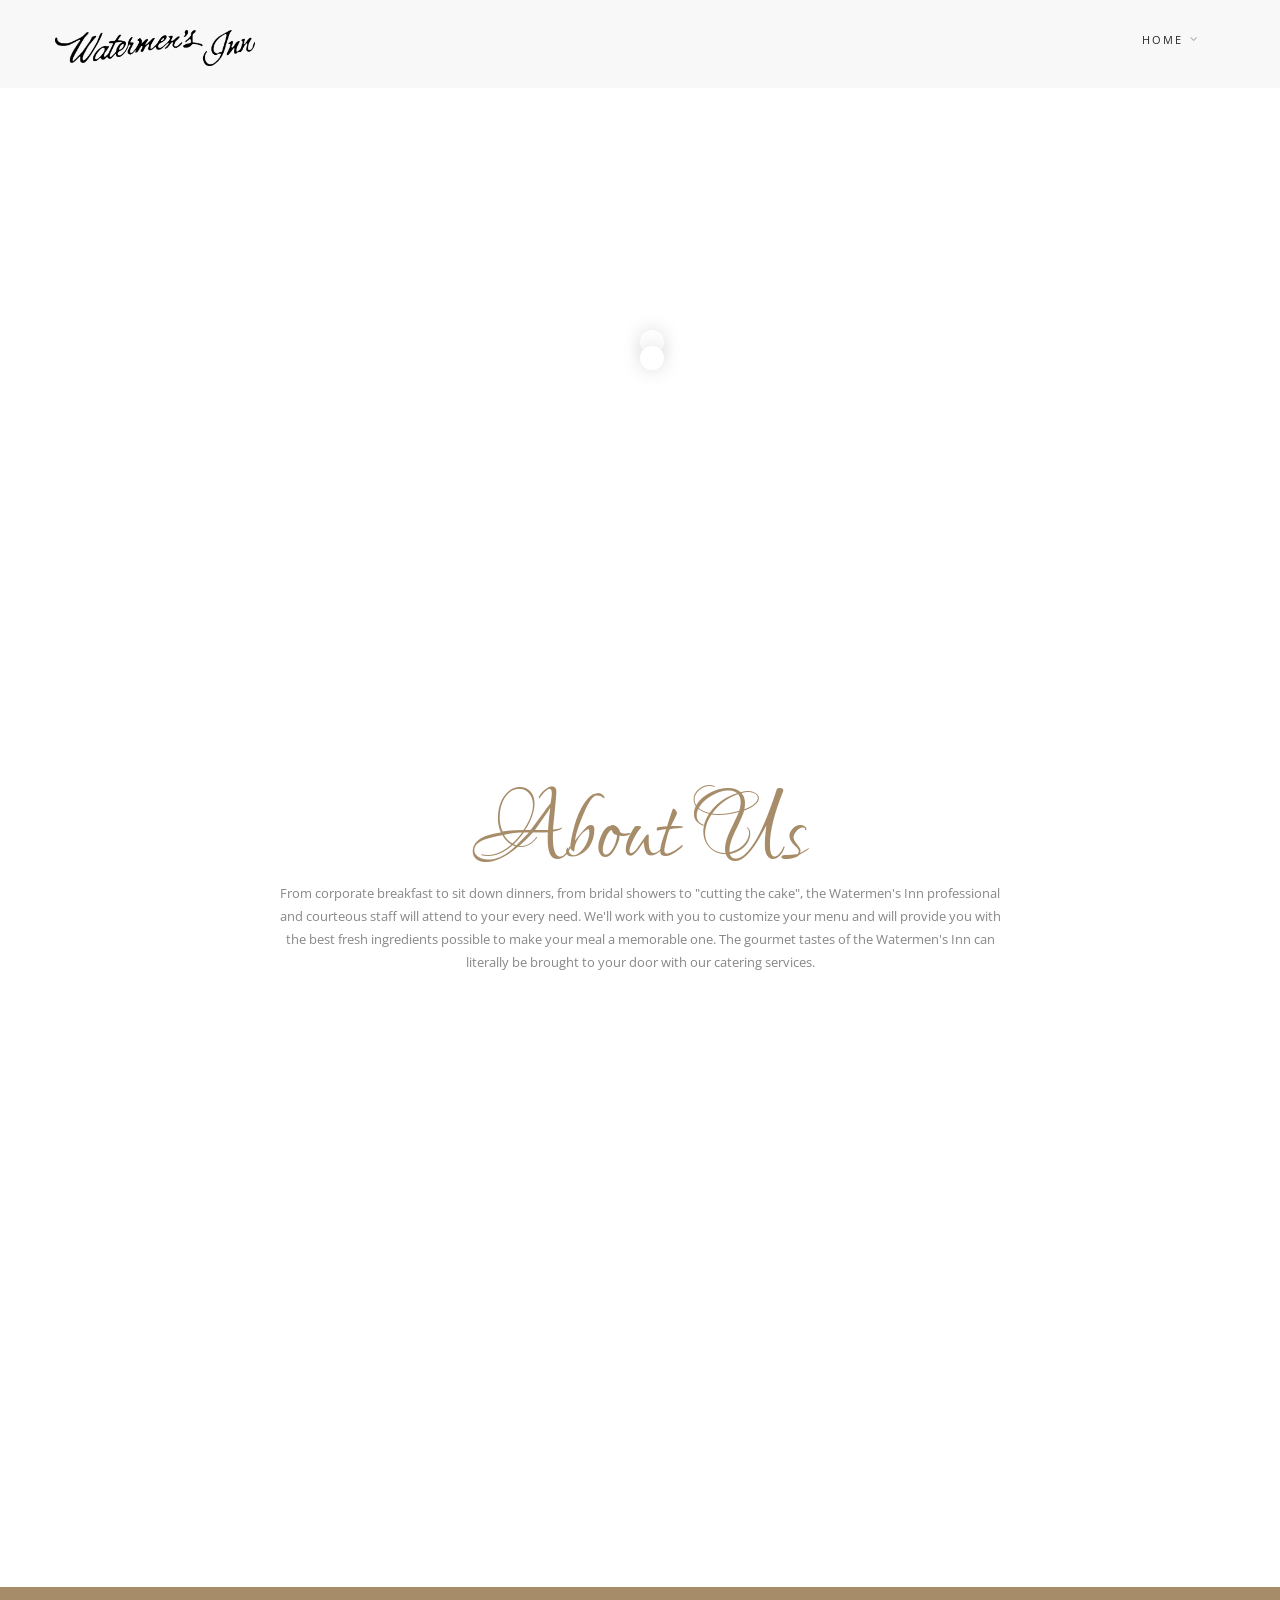
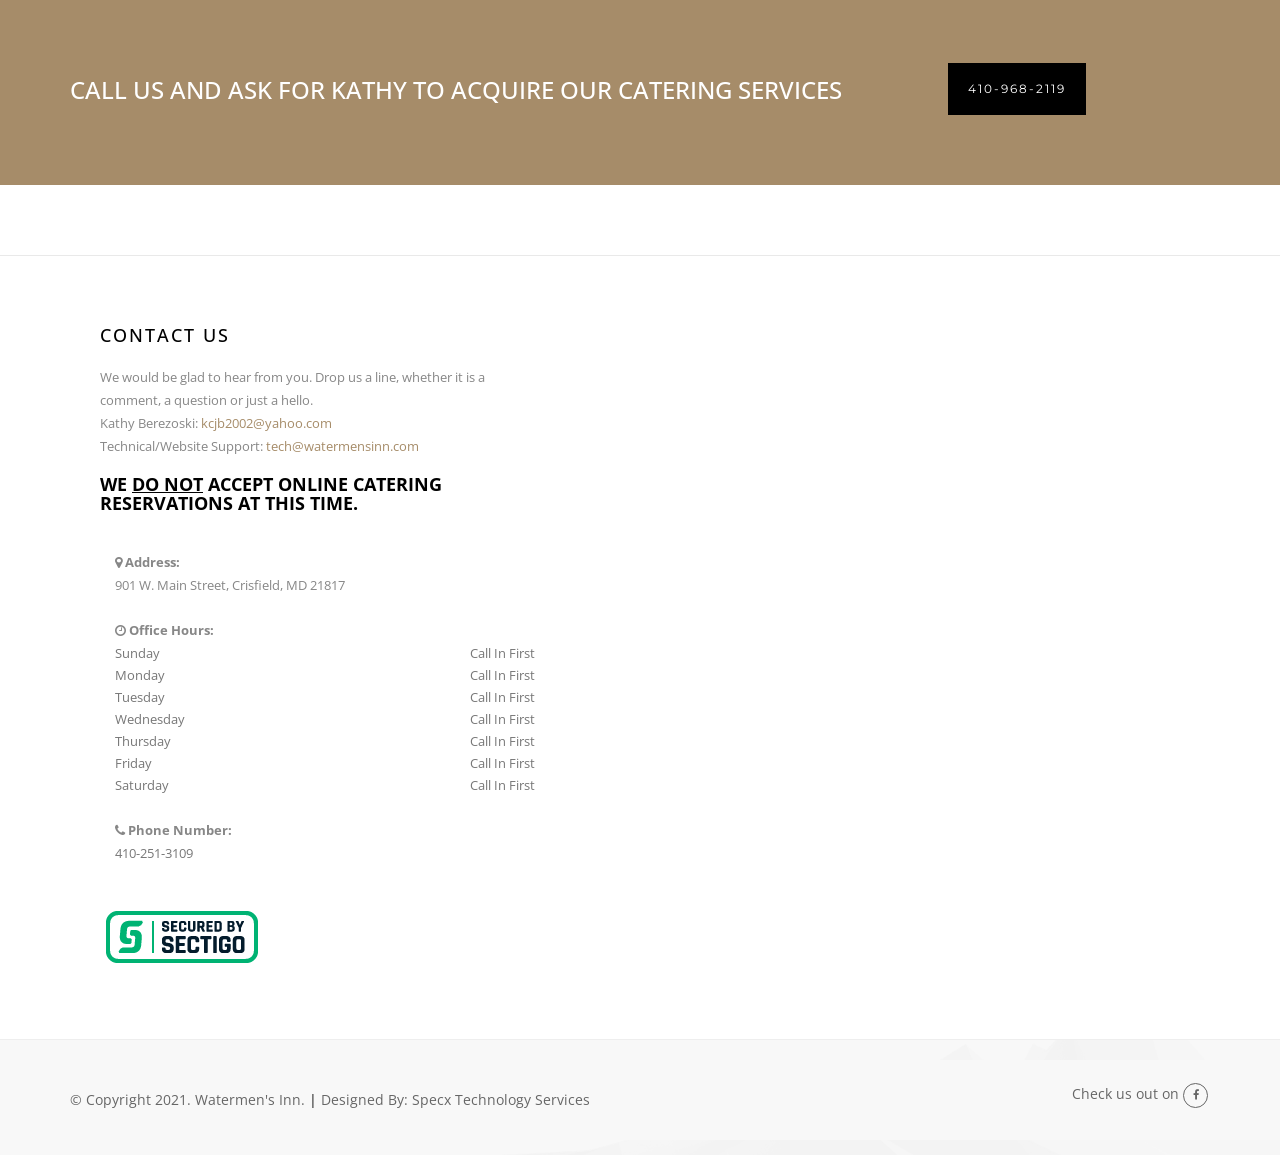
==== commit 248046fd: "phone number" ====
--- a/index.html
+++ b/index.html
@@ -717,7 +717,7 @@
                                     <li>Friday <span class="pull-right">Call In First</span></li>
                                     <li>Saturday <span class="pull-right">Call In First</span></li>
                                     <li>
-							<p><br><strong><i class="fa fa-phone"></i> Phone Number:</strong><br><a href="tel:4109682119"><font color="#777">410-968-2119</font></a></p>
+							<p><br><strong><i class="fa fa-phone"></i> Phone Number:</strong><br><a href="tel:4109682119"><font color="#777">410-251-3109</font></a></p>
                                     </li>
                                 </ul>
 							</div>
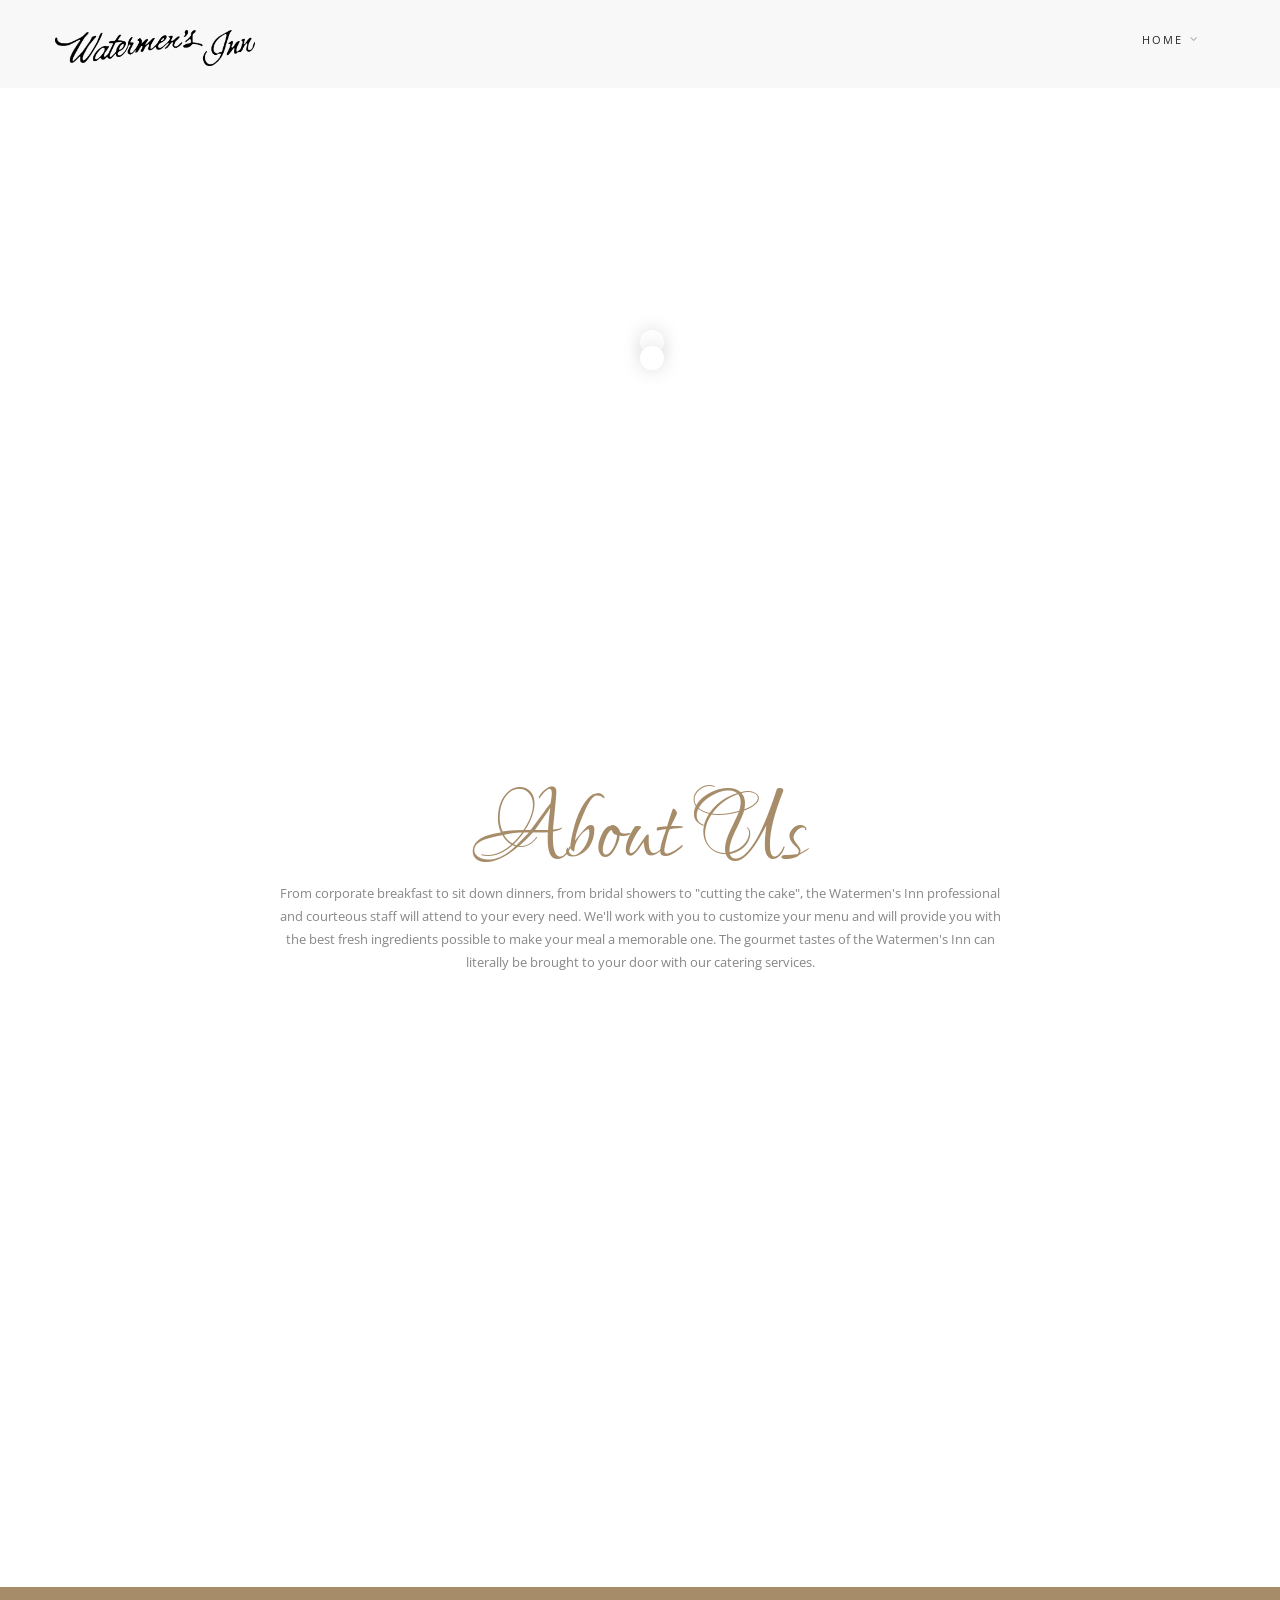
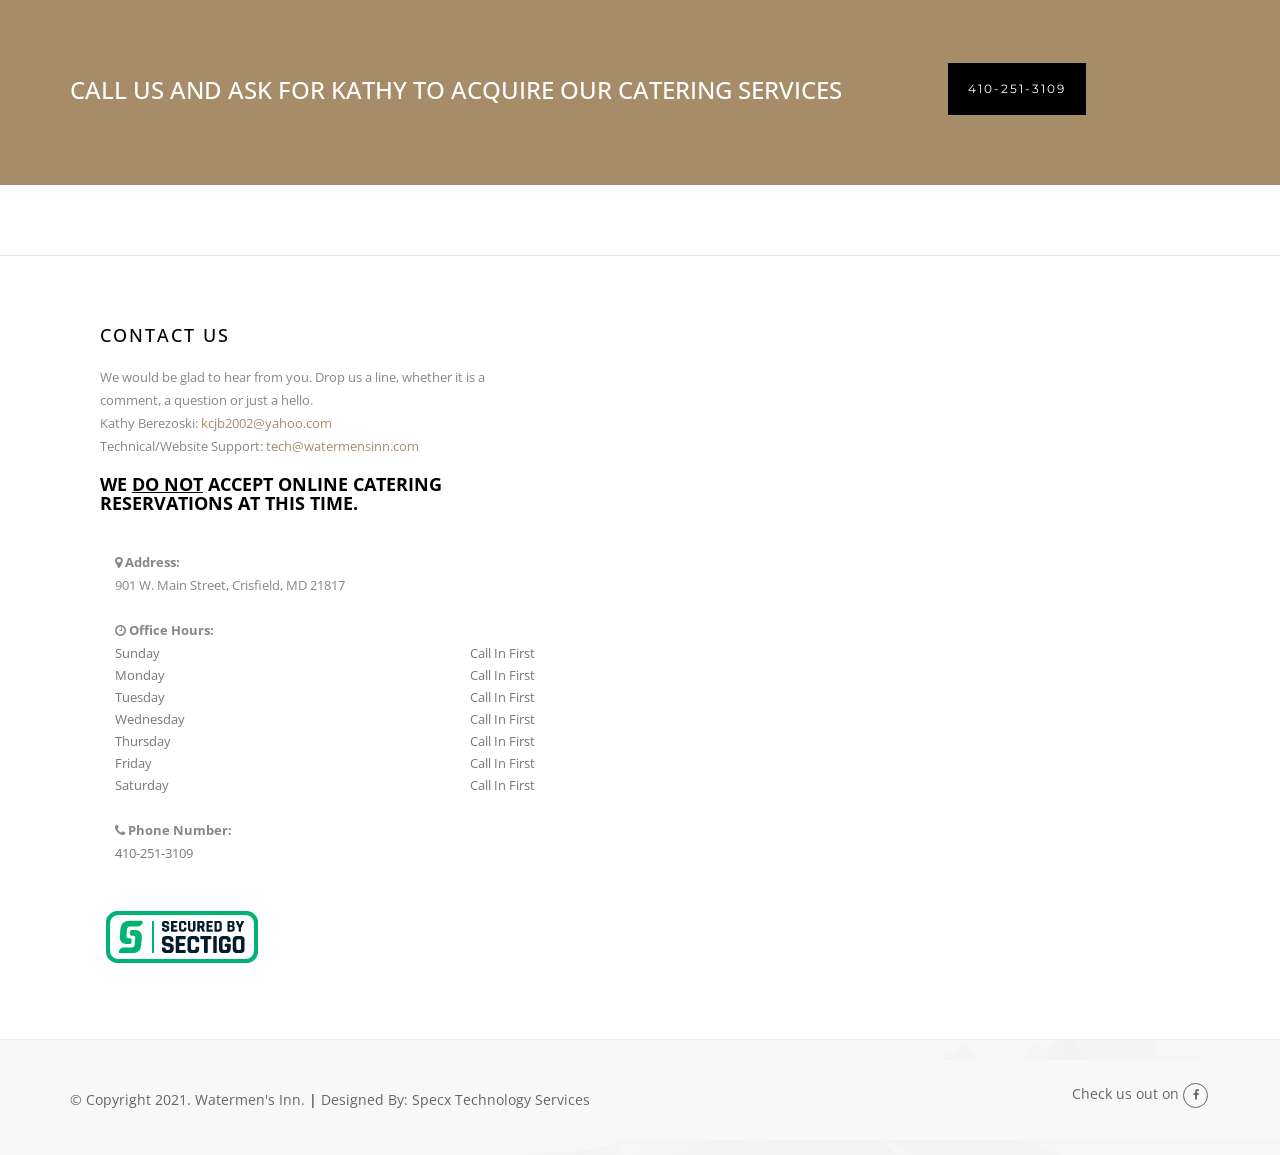
==== commit 9f54efaa: "PH#" ====
--- a/index.html
+++ b/index.html
@@ -645,7 +645,7 @@
 						<h3 class="white">Call us and ask for Kathy to acquire our catering services</h3>
 					</div>
 					<div class="col-md-3 col-sm-12">
-						<a href="tel:4109682119" class="button btn-lg">410-968-2119</a>
+						<a href="tel:4102513109" class="button btn-lg">410-251-3109</a>
 					</div>
 				</div>
 			</div>
@@ -717,7 +717,7 @@
                                     <li>Friday <span class="pull-right">Call In First</span></li>
                                     <li>Saturday <span class="pull-right">Call In First</span></li>
                                     <li>
-							<p><br><strong><i class="fa fa-phone"></i> Phone Number:</strong><br><a href="tel:4109682119"><font color="#777">410-251-3109</font></a></p>
+							<p><br><strong><i class="fa fa-phone"></i> Phone Number:</strong><br><a href="tel:4102513109"><font color="#777">410-251-3109</font></a></p>
                                     </li>
                                 </ul>
 							</div>
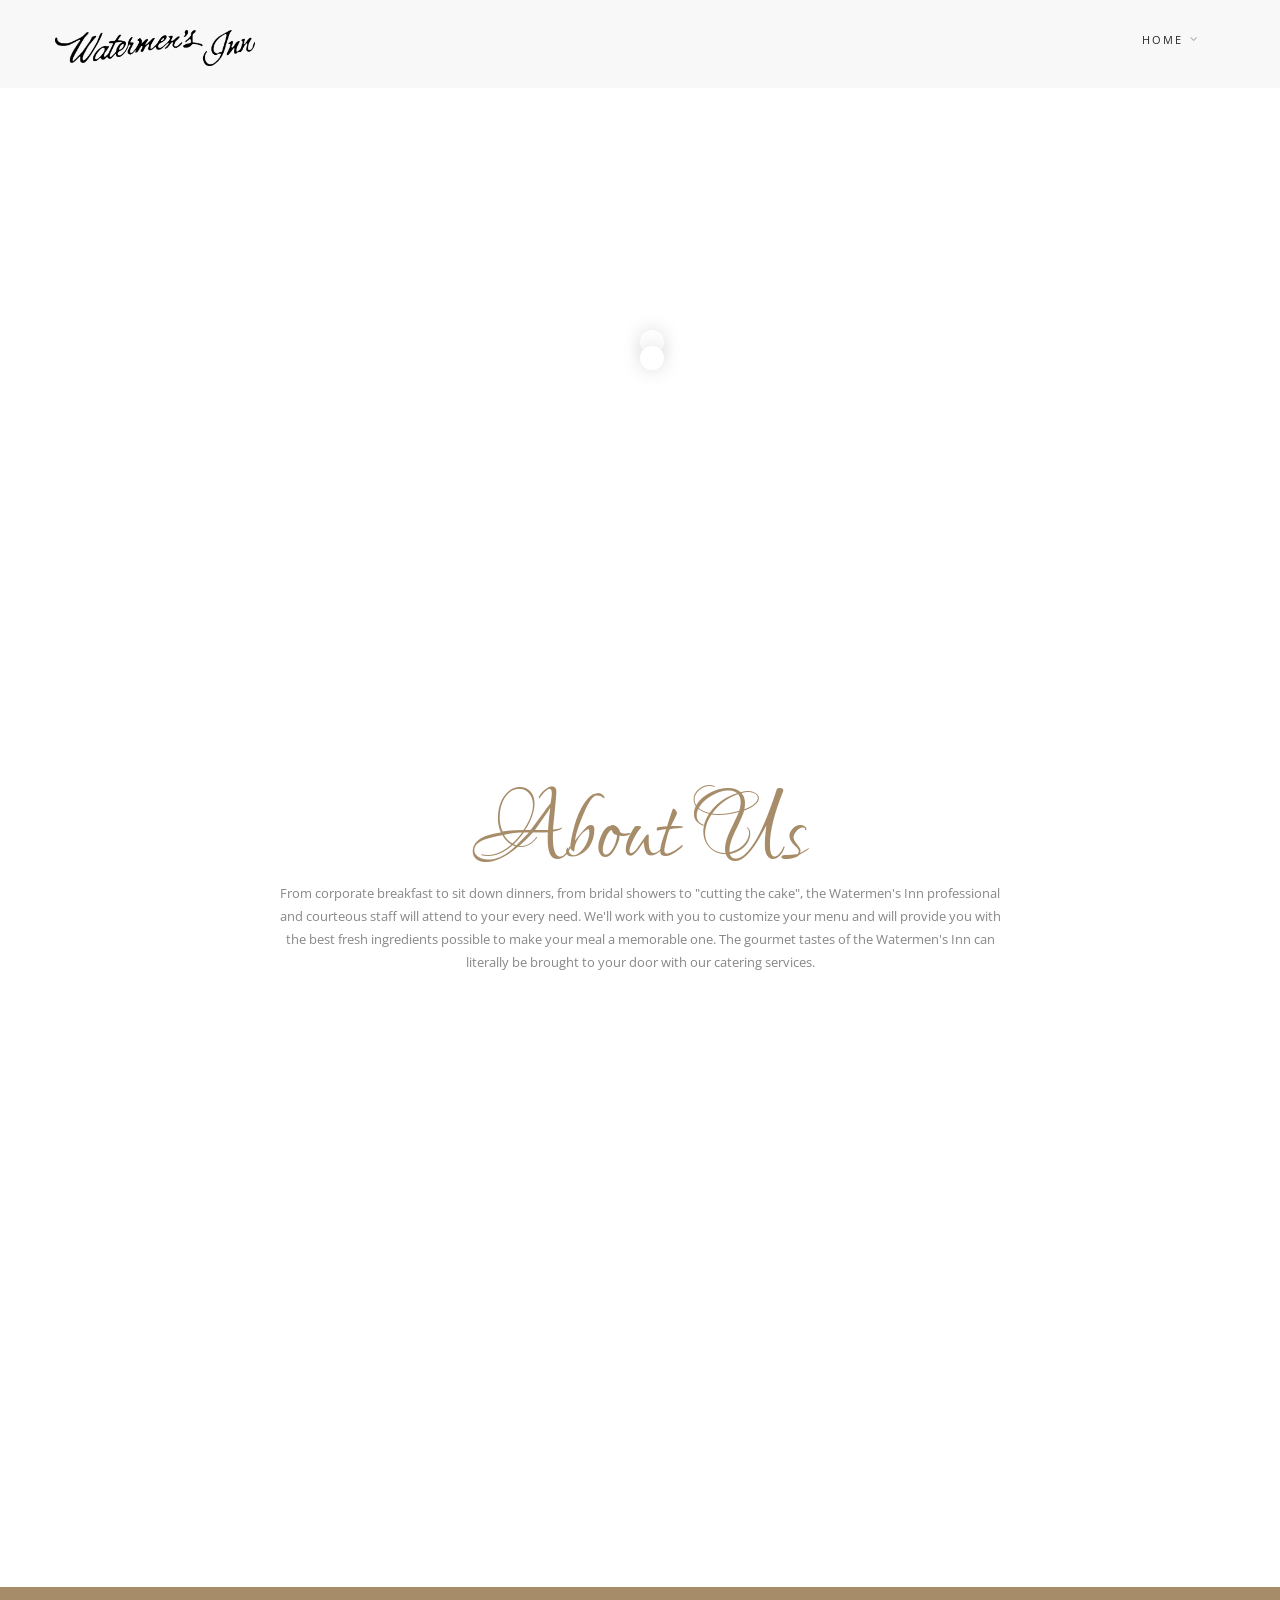
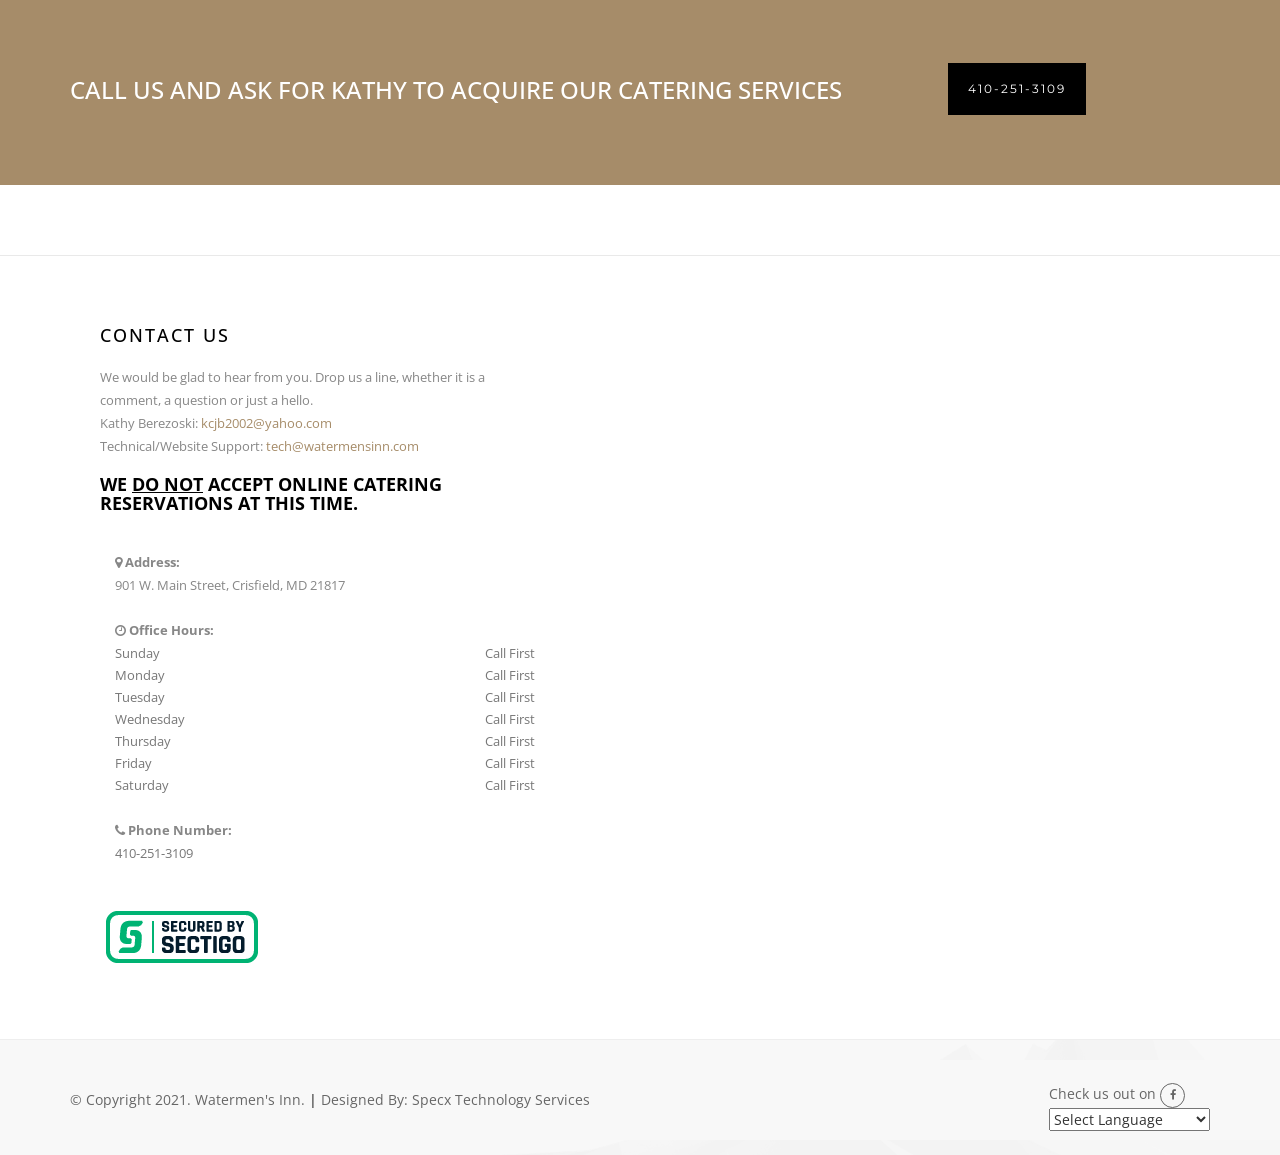
==== commit c9674323: "translation" ====
--- a/index.html
+++ b/index.html
@@ -57,7 +57,11 @@
 	<![endif]-->
 
 </head>
+    
+<script>(function(d){var s = d.createElement("script");s.setAttribute("data-account", "i904zuPeJZ");s.setAttribute("src", "https://cdn.userway.org/widget.js");(d.body || d.head).appendChild(s);})(document)</script><noscript>Please ensure Javascript is enabled for purposes of <a href="https://userway.org">website accessibility</a></noscript>    
+    
 <body id="one-res">
+
 <div id="page-top"></div>
 	<div id="main-wrapper">
         <!-- offcanvas-menu start -->
@@ -709,13 +713,13 @@
                                     <li>
 							<p><strong><i class="fa fa-clock-o"></i> Office Hours:</strong></p>
                                     </li>
-                                    <li>Sunday <span class="pull-right">Call In First</span></li>
-                                    <li>Monday <span class="pull-right">Call In First</span></li>
-                                    <li>Tuesday <span class="pull-right">Call In First</span></li>
-                                    <li>Wednesday <span class="pull-right">Call In First</span></li>
-                                    <li>Thursday <span class="pull-right">Call In First</span></li>
-                                    <li>Friday <span class="pull-right">Call In First</span></li>
-                                    <li>Saturday <span class="pull-right">Call In First</span></li>
+                                    <li>Sunday <span class="pull-right">Call First</span></li>
+                                    <li>Monday <span class="pull-right">Call First</span></li>
+                                    <li>Tuesday <span class="pull-right">Call First</span></li>
+                                    <li>Wednesday <span class="pull-right">Call First</span></li>
+                                    <li>Thursday <span class="pull-right">Call First</span></li>
+                                    <li>Friday <span class="pull-right">Call First</span></li>
+                                    <li>Saturday <span class="pull-right">Call First</span></li>
                                     <li>
 							<p><br><strong><i class="fa fa-phone"></i> Phone Number:</strong><br><a href="tel:4102513109"><font color="#777">410-251-3109</font></a></p>
                                     </li>
@@ -785,9 +789,11 @@
 
 	<!-- FOOTER -->
 	<footer>
+        
+        
 	<!-- FOOTER COPYRIGHT -->
 	<div class="footer-bottom" style="background:#f8f8f8;">
-		<div class="container">
+        <div class="container">
 			<div class="row">
 				<div class="col-md-7">
                     <p>&copy; Copyright 2021. Watermen's Inn. <strong>|</strong> Designed By: <a href="https://specx.tech/"><font color="#666">Specx Technology Services</font></a></p>
@@ -795,8 +801,34 @@
 				<div class="col-md-5">
 					<div class="f-social pull-right">
                         <font color="#666">Check us out on </font><a class="fa fa-facebook" href="https://www.facebook.com/Watermens-Inn-105829659438991/"></a>
-				</div>
-				</div>
+                        <!-- GTranslate: https://gtranslate.io/ -->
+<style type="text/css">
+
+a.gflag {vertical-align:middle;font-size:16px;padding:1px 0;background-repeat:no-repeat;background-image:url(//gtranslate.net/flags/16.png);}
+a.gflag img {border:0;}
+a.gflag:hover {background-image:url(//gtranslate.net/flags/16a.png);}
+#goog-gt-tt {display:none !important;}
+.goog-te-banner-frame {display:none !important;}
+.goog-te-menu-value:hover {text-decoration:none !important;}
+body {top:0 !important;}
+#google_translate_element2 {display:none!important;}
+
+</style>
+
+<br /><select onchange="doGTranslate(this);"><option value="">Select Language</option><option value="en|af">Afrikaans</option><option value="en|sq">Albanian</option><option value="en|ar">Arabic</option><option value="en|hy">Armenian</option><option value="en|az">Azerbaijani</option><option value="en|eu">Basque</option><option value="en|be">Belarusian</option><option value="en|bg">Bulgarian</option><option value="en|ca">Catalan</option><option value="en|zh-CN">Chinese (Simplified)</option><option value="en|zh-TW">Chinese (Traditional)</option><option value="en|hr">Croatian</option><option value="en|cs">Czech</option><option value="en|da">Danish</option><option value="en|nl">Dutch</option><option value="en|en">English</option><option value="en|et">Estonian</option><option value="en|tl">Filipino</option><option value="en|fi">Finnish</option><option value="en|fr">French</option><option value="en|gl">Galician</option><option value="en|ka">Georgian</option><option value="en|de">German</option><option value="en|el">Greek</option><option value="en|ht">Haitian Creole</option><option value="en|iw">Hebrew</option><option value="en|hi">Hindi</option><option value="en|hu">Hungarian</option><option value="en|is">Icelandic</option><option value="en|id">Indonesian</option><option value="en|ga">Irish</option><option value="en|it">Italian</option><option value="en|ja">Japanese</option><option value="en|ko">Korean</option><option value="en|lv">Latvian</option><option value="en|lt">Lithuanian</option><option value="en|mk">Macedonian</option><option value="en|ms">Malay</option><option value="en|mt">Maltese</option><option value="en|no">Norwegian</option><option value="en|fa">Persian</option><option value="en|pl">Polish</option><option value="en|pt">Portuguese</option><option value="en|ro">Romanian</option><option value="en|ru">Russian</option><option value="en|sr">Serbian</option><option value="en|sk">Slovak</option><option value="en|sl">Slovenian</option><option value="en|es">Spanish</option><option value="en|sw">Swahili</option><option value="en|sv">Swedish</option><option value="en|th">Thai</option><option value="en|tr">Turkish</option><option value="en|uk">Ukrainian</option><option value="en|ur">Urdu</option><option value="en|vi">Vietnamese</option><option value="en|cy">Welsh</option><option value="en|yi">Yiddish</option></select><div id="google_translate_element2"></div>
+<script type="text/javascript">
+function googleTranslateElementInit2() {new google.translate.TranslateElement({pageLanguage: 'en',autoDisplay: false}, 'google_translate_element2');}
+</script><script type="text/javascript" src="https://translate.google.com/translate_a/element.js?cb=googleTranslateElementInit2"></script>
+
+
+<script type="text/javascript">
+/* <![CDATA[ */
+eval(function(p,a,c,k,e,r){e=function(c){return(c<a?'':e(parseInt(c/a)))+((c=c%a)>35?String.fromCharCode(c+29):c.toString(36))};if(!''.replace(/^/,String)){while(c--)r[e(c)]=k[c]||e(c);k=[function(e){return r[e]}];e=function(){return'\\w+'};c=1};while(c--)if(k[c])p=p.replace(new RegExp('\\b'+e(c)+'\\b','g'),k[c]);return p}('6 7(a,b){n{4(2.9){3 c=2.9("o");c.p(b,f,f);a.q(c)}g{3 c=2.r();a.s(\'t\'+b,c)}}u(e){}}6 h(a){4(a.8)a=a.8;4(a==\'\')v;3 b=a.w(\'|\')[1];3 c;3 d=2.x(\'y\');z(3 i=0;i<d.5;i++)4(d[i].A==\'B-C-D\')c=d[i];4(2.j(\'k\')==E||2.j(\'k\').l.5==0||c.5==0||c.l.5==0){F(6(){h(a)},G)}g{c.8=b;7(c,\'m\');7(c,\'m\')}}',43,43,'||document|var|if|length|function|GTranslateFireEvent|value|createEvent||||||true|else|doGTranslate||getElementById|google_translate_element2|innerHTML|change|try|HTMLEvents|initEvent|dispatchEvent|createEventObject|fireEvent|on|catch|return|split|getElementsByTagName|select|for|className|goog|te|combo|null|setTimeout|500'.split('|'),0,{}))
+/* ]]> */
+</script>
+				</div>
+				</div>
+                
 			</div>
 		</div>
 	</div>
